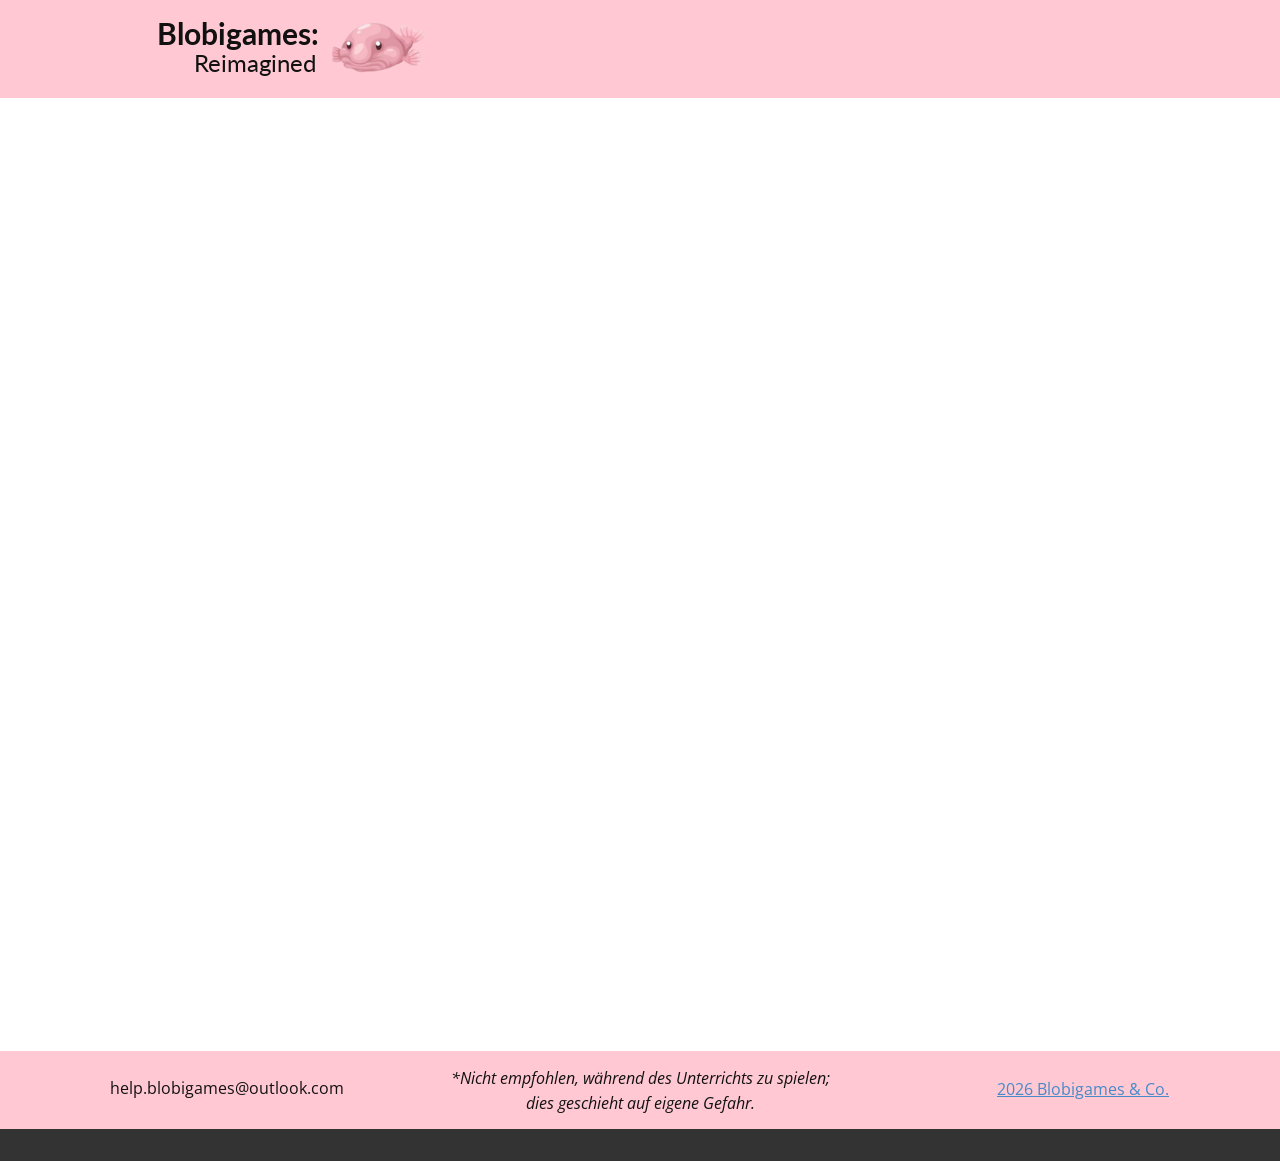
==== blob-chat.html @ 8d8c7502 "Add files via upload" ====
<!DOCTYPE html>
<html style="font-size: 16px;" lang="en"><head>
    <meta name="viewport" content="width=device-width, initial-scale=1.0">
    <meta charset="utf-8">
    <meta name="keywords" content="">
    <meta name="description" content="">
    <title>Blob-Chat</title>
    <link rel="stylesheet" href="nicepage.css" media="screen">
<link rel="stylesheet" href="blob-chat.css" media="screen">
    <script class="u-script" type="text/javascript" src="jquery.js" defer=""></script>
    <script class="u-script" type="text/javascript" src="nicepage.js" defer=""></script>
    <meta name="generator" content="Nicepage 8.4.0, nicepage.com">
    <link rel="icon" href="images/Untitled_design__32_-removebg-preview.png">
    
    
    
    <link id="u-page-google-font" rel="stylesheet" href="https://fonts.googleapis.com/css2?display=swap&amp;family=Roboto:ital,wght@0,100;0,200;0,300;0,400;0,500;0,600;0,700;0,800;0,900;1,100;1,200;1,300;1,400;1,500;1,600;1,700;1,800;1,900&amp;family=Open+Sans:ital,wght@0,300;0,400;0,500;0,600;0,700;0,800;1,300;1,400;1,500;1,600;1,700;1,800&amp;family=Lato:ital,wght@0,100;0,300;0,400;0,700;0,900;1,100;1,300;1,400;1,700;1,900">
    <script type="application/ld+json">{
		"@context": "http://schema.org",
		"@type": "Organization",
		"name": "Fake Blobigames 2 1 2",
		"logo": "images/Untitled_design__32_-removebg-preview.png?rand=0c6e"
}</script>
    <meta name="theme-color" content="#478ac9">
    <meta property="og:title" content="Blob-Chat">
    <meta property="og:description" content="">
    <meta property="og:type" content="website">
  <meta name="0903e4ae667b930bdffd1d218ae1a78e9808a3a5" content="0903e4ae667b930bdffd1d218ae1a78e9808a3a5"><style>
@media (max-width: 995px) {
  .hide-on-mobile {
    display: none !important;
  }
}
</style>
<style>
@media (min-width: 995px) {
  .hide-on-pc {
    display: none !important;
  }
}
</style><meta data-intl-tel-input-cdn-path="intlTelInput/"></head>
  <body data-path-to-root="./" data-include-products="true" class="u-body u-clearfix u-xl-mode" data-lang="en"><header class="u-clearfix u-color-var u-header u-header" id="header"><div class="u-clearfix u-sheet u-valign-middle-lg u-sheet-1">
        <div class="u-container-style u-group u-group-1" data-href="#" title="Home">
          <div class="u-container-layout"></div>
        </div>
        <p class="u-custom-font u-font-lato u-text u-text-1">Blobigames:<br>
        </p>
        <a href="./index.html" data-page-id="241899835" class="u-image u-logo u-image-1" data-image-width="500" data-image-height="500">
          <img src="images/Untitled_design__32_-removebg-preview.png?rand=0c6e" class="u-logo-image u-logo-image-1" title="Home">
        </a>
        <p class="u-custom-font u-font-lato u-text u-text-2">Reimagined </p>
      </div></header>
    <section class="u-clearfix u-section-1" id="block-7">
      <div class="u-clearfix u-sheet u-valign-middle-xl u-sheet-1">
        <div class="u-clearfix u-custom-html u-expanded-width u-custom-html-1">
          <iframe src="https://www5.cbox.ws/box/?boxid=962706&amp;boxtag=cG3MiG" width="100%" height="945" allowtransparency="yes" allow="autoplay" frameborder="0" marginheight="0" marginwidth="0" scrolling="auto"></iframe>
        </div>
      </div>
    </section>
    
    
    
    <footer class="u-align-center u-clearfix u-color-var u-container-align-center u-container-align-center-lg u-container-align-center-md u-container-align-center-sm u-container-align-center-xl u-footer u-footer" id="footer"><div class="u-clearfix u-sheet u-sheet-1">
        <p class="u-align-center u-hidden-md u-hidden-sm u-hidden-xs u-small-text u-text u-text-variant u-text-1"> *Nicht empfohlen, während des Unterrichts zu spielen;<br>dies geschieht auf eigene Gefahr.
        </p>
        <p class="u-align-left u-small-text u-text u-text-variant u-text-2">help.blobigames@outlook.com </p>
        <p class="u-align-right u-small-text u-text u-text-variant u-text-3">
          <a class="u-active-none u-border-none u-btn u-button-link u-button-style u-hover-none u-none u-text-palette-1-base u-btn-1" href="team.html" data-page-id="315023448" title="Team">2026 Blobigames &amp; Co. </a>
        </p>
      </div></footer>
    <section class="u-backlink u-clearfix u-grey-80"></section>
  
</body></html>
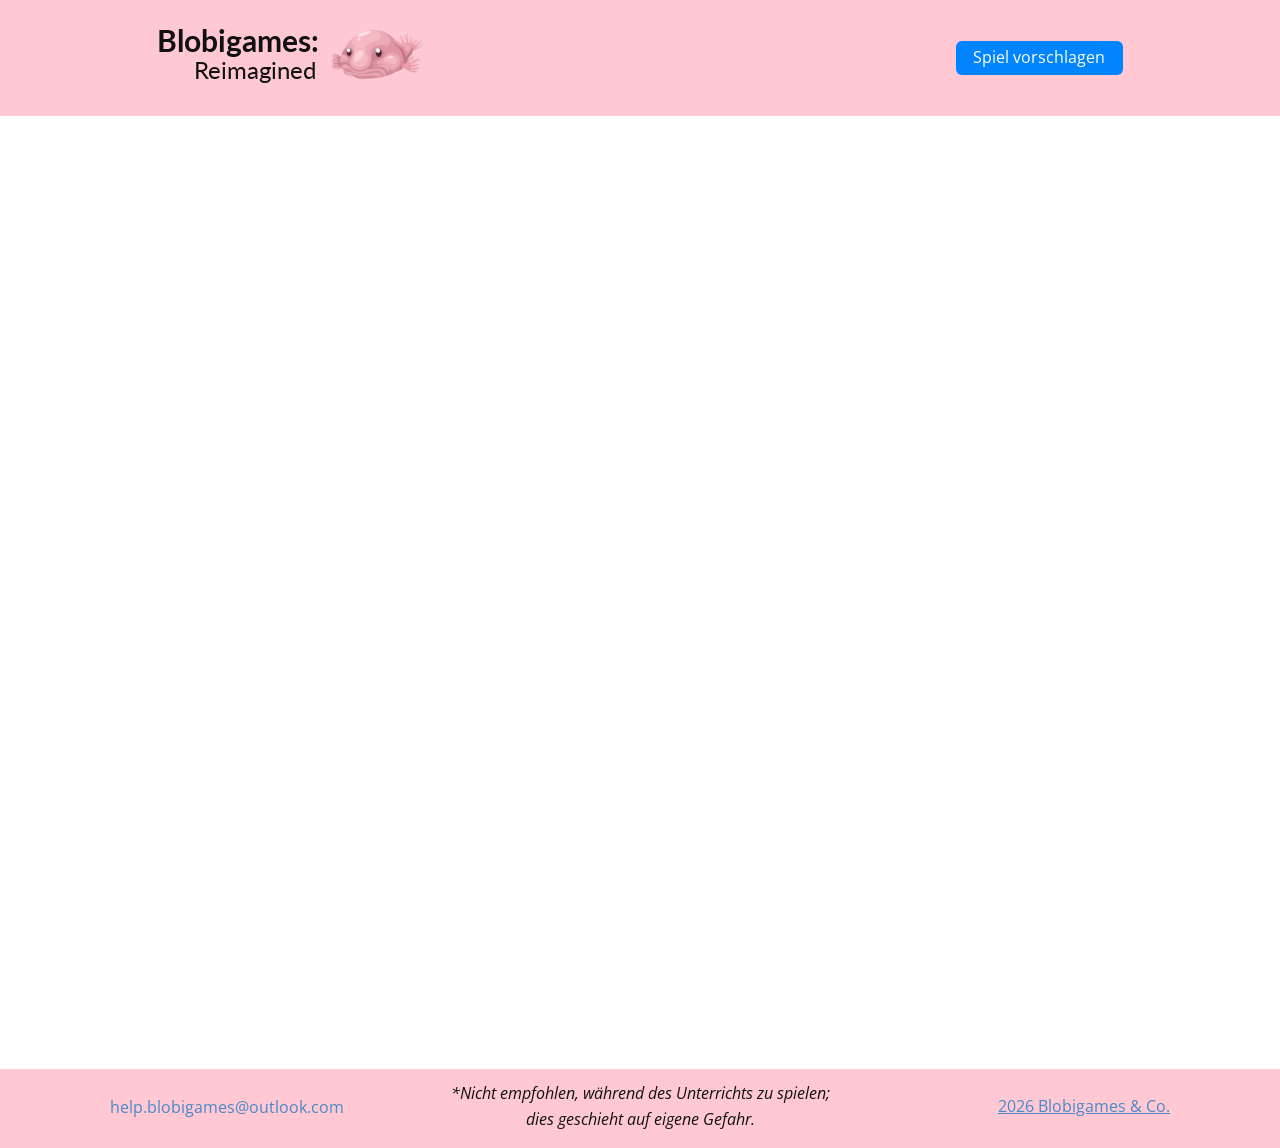
==== commit 6ac4fece: "Add files via upload" ====
--- a/blob-chat.html
+++ b/blob-chat.html
@@ -1,16 +1,16 @@
 <!DOCTYPE html>
-<html style="font-size: 16px;" lang="en"><head>
+<html style="font-size: 16px;" lang="de-CH"><head>
     <meta name="viewport" content="width=device-width, initial-scale=1.0">
     <meta charset="utf-8">
     <meta name="keywords" content="">
     <meta name="description" content="">
-    <title>Blob-Chat</title>
+    <title>Blob-Chat | Blobigames 2</title>
     <link rel="stylesheet" href="nicepage.css" media="screen">
 <link rel="stylesheet" href="blob-chat.css" media="screen">
     <script class="u-script" type="text/javascript" src="jquery.js" defer=""></script>
     <script class="u-script" type="text/javascript" src="nicepage.js" defer=""></script>
-    <meta name="generator" content="Nicepage 8.4.0, nicepage.com">
-    <link rel="icon" href="images/Untitled_design__32_-removebg-preview.png">
+    <meta name="generator" content="Nicepage 8.6.22, nicepage.com">
+    <link rel="icon" href="images/favicon.png">
     
     
     
@@ -18,11 +18,11 @@
     <script type="application/ld+json">{
 		"@context": "http://schema.org",
 		"@type": "Organization",
-		"name": "Fake Blobigames 2 1 2",
-		"logo": "images/Untitled_design__32_-removebg-preview.png?rand=0c6e"
+		"name": "Blobigames 2",
+		"logo": "images/Untitled_design__32_-removebg-preview.png"
 }</script>
     <meta name="theme-color" content="#478ac9">
-    <meta property="og:title" content="Blob-Chat">
+    <meta property="og:title" content="Blob-Chat | Blobigames 2">
     <meta property="og:description" content="">
     <meta property="og:type" content="website">
   <meta name="0903e4ae667b930bdffd1d218ae1a78e9808a3a5" content="0903e4ae667b930bdffd1d218ae1a78e9808a3a5"><style>
@@ -39,16 +39,17 @@
   }
 }
 </style><meta data-intl-tel-input-cdn-path="intlTelInput/"></head>
-  <body data-path-to-root="./" data-include-products="true" class="u-body u-clearfix u-xl-mode" data-lang="en"><header class="u-clearfix u-color-var u-header u-header" id="header"><div class="u-clearfix u-sheet u-valign-middle-lg u-sheet-1">
-        <div class="u-container-style u-group u-group-1" data-href="#" title="Home">
+  <body data-path-to-root="./" data-include-products="true" class="u-body u-clearfix u-xl-mode" data-lang="de"><header class="u-clearfix u-color-var u-header u-valign-middle-xs u-header" id="header"><div class="u-clearfix u-sheet u-valign-middle-sm u-sheet-1">
+        <div class="custom-expanded u-container-style u-group u-group-1" data-href="#" title="Home">
           <div class="u-container-layout"></div>
         </div>
-        <p class="u-custom-font u-font-lato u-text u-text-1">Blobigames:<br>
+        <p class="u-custom-font u-font-lato u-text u-text-body-color u-text-1">Blobigames:<br>
         </p>
-        <a href="./index.html" data-page-id="241899835" class="u-image u-logo u-image-1" data-image-width="500" data-image-height="500">
-          <img src="images/Untitled_design__32_-removebg-preview.png?rand=0c6e" class="u-logo-image u-logo-image-1" title="Home">
+        <a href="./" data-page-id="241899835" class="u-image u-logo u-image-1" data-image-width="500" data-image-height="500">
+          <img src="images/Untitled_design__32_-removebg-preview.png" class="u-logo-image u-logo-image-1" title="Home">
         </a>
-        <p class="u-custom-font u-font-lato u-text u-text-2">Reimagined </p>
+        <p class="u-align-right-xs u-custom-font u-font-lato u-text u-text-body-color u-text-2">Reimagined </p>
+        <a href="contact.html" data-page-id="121809103" class="u-border-none u-btn u-btn-round u-button-style u-custom-color-3 u-hover-custom-color-4 u-radius u-btn-1" target="_blank" title="contact">Spiel vorschlagen </a>
       </div></header>
     <section class="u-clearfix u-section-1" id="block-7">
       <div class="u-clearfix u-sheet u-valign-middle-xl u-sheet-1">
@@ -60,14 +61,16 @@
     
     
     
-    <footer class="u-align-center u-clearfix u-color-var u-container-align-center u-container-align-center-lg u-container-align-center-md u-container-align-center-sm u-container-align-center-xl u-footer u-footer" id="footer"><div class="u-clearfix u-sheet u-sheet-1">
-        <p class="u-align-center u-hidden-md u-hidden-sm u-hidden-xs u-small-text u-text u-text-variant u-text-1"> *Nicht empfohlen, während des Unterrichts zu spielen;<br>dies geschieht auf eigene Gefahr.
+    <footer class="u-align-center u-clearfix u-color-var u-container-align-center u-footer u-footer" id="footer"><div class="u-clearfix u-sheet u-valign-middle-lg u-valign-middle-md u-valign-middle-sm u-sheet-1">
+        <div class="custom-expanded u-custom-color-2 u-shape u-shape-rectangle u-shape-1" data-href="dev.html" data-page-id="39003135" title="dev" data-target="_blank"></div>
+        <p class="u-align-left u-small-text u-text u-text-variant u-text-1">
+          <a class="u-active-none u-border-none u-btn u-button-link u-button-style u-hover-none u-none u-text-palette-1-base u-btn-1" href="mailto:help.blobigames@outlook.com">help.blobigames@outlook.com </a>
         </p>
-        <p class="u-align-left u-small-text u-text u-text-variant u-text-2">help.blobigames@outlook.com </p>
+        <p class="u-align-center u-hidden-md u-hidden-sm u-hidden-xs u-small-text u-text u-text-variant u-text-2"> *Nicht empfohlen, während des Unterrichts zu spielen;<br>dies geschieht auf eigene Gefahr.
+        </p>
         <p class="u-align-right u-small-text u-text u-text-variant u-text-3">
-          <a class="u-active-none u-border-none u-btn u-button-link u-button-style u-hover-none u-none u-text-palette-1-base u-btn-1" href="team.html" data-page-id="315023448" title="Team">2026 Blobigames &amp; Co. </a>
+          <a class="u-active-none u-border-none u-btn u-button-link u-button-style u-hover-none u-none u-text-palette-1-base u-btn-2" href="team.html" data-page-id="315023448" title="Team">2026 Blobigames &amp; Co. </a>
         </p>
       </div></footer>
-    <section class="u-backlink u-clearfix u-grey-80"></section>
   
 </body></html>
--- a/nicepage.css
+++ b/nicepage.css
@@ -1025,19459 +1025,50 @@
 .u-effect-hover-slide.u-effect-active .u-background-effect-image.u-effect-hover-slide-direction-down {
   top: 0 !important;
 }
-.u-btn {
-  /*display: inline-block;*/
-  display: table;
-  /*TODO maye need another solution for negative marin*/
-  cursor: pointer;
-  color: inherit;
+.u-accordion-link {
   font-size: inherit;
   font-family: inherit;
   line-height: inherit;
   letter-spacing: inherit;
   text-transform: inherit;
-  font-style: inherit;
   font-weight: inherit;
-  text-decoration: none;
-  border: 0 none transparent;
-  outline: none !important;
-  background-color: transparent;
-  margin: 0;
-  -webkit-text-decoration-skip: objects;
-  font-style: initial;
-  white-space: nowrap;
-  -webkit-user-select: none;
-      -ms-user-select: none;
-          user-select: none;
-  vertical-align: middle;
-  text-align: center;
-  padding: 10px 30px;
-  border-radius: 0;
-  --border-radius: 0;
-  align-self: flex-start;
-}
-.u-btn:focus,
-.u-btn:active:focus,
-.u-btn.active:focus {
-  outline: thin dotted;
-  outline: 5px auto -webkit-focus-ring-color;
-  outline-offset: -2px;
-}
-.u-btn:hover,
-.u-btn:focus {
-  text-decoration: none;
-}
-.u-btn:active,
-.u-btn.active {
-  outline: 0;
-  background-image: none;
-}
-.u-btn.disabled,
-.u-btn[disabled] {
-  opacity: 0.6;
-}
-.u-btn-circle {
-  border-radius: 50%;
-}
-.u-button-style.u-border-no-right.u-border-no-left.u-border-no-bottom,
-.u-button-style.u-border-no-top.u-border-no-left.u-border-no-bottom,
-.u-button-style.u-border-no-top.u-border-no-right.u-border-no-bottom,
-.u-button-style.u-border-no-top.u-border-no-right.u-border-no-left,
-.u-btn-rectangle {
-  border-radius: 0 !important;
-}
-.u-button-style {
-  transition-property: background-color, color, border-color;
-}
-.u-text a,
-.u-post-content a,
-.u-product-control.u-text a {
-  font-size: inherit !important;
-  font-family: inherit !important;
-  line-height: inherit !important;
-  letter-spacing: inherit !important;
-  text-transform: inherit !important;
-}
-.u-metadata a {
-  color: inherit !important;
-  font-size: inherit !important;
-  font-family: inherit !important;
-  line-height: inherit !important;
-  letter-spacing: inherit !important;
-  text-transform: inherit !important;
-  font-style: inherit !important;
-  font-weight: inherit !important;
-  text-decoration: none !important;
-  border: 0 none transparent !important;
-  outline: none !important !important;
-  background-color: transparent !important;
-  margin: 0 !important;
-  -webkit-text-decoration-skip: objects !important;
-}
-.u-filter-item a,
-.u-nav-link,
-.u-tab-link {
-  font-size: inherit;
-  font-family: inherit;
-  line-height: inherit;
-  letter-spacing: inherit;
-  text-transform: inherit;
-  text-decoration: inherit;
-}
-.u-text:not(ul):not(ol):not(p):not(.u-post-content):not(.u-block-content):not(.u-product-desc):not(.u-cart-block-content):not(.u-checkout-block-content) a {
-  color: inherit;
-}
-.u-text:not(ul):not(ol):not(p):not(.u-post-content):not(.u-block-content):not(.u-product-desc):not(.u-cart-block-content):not(.u-checkout-block-content) a,
-.u-text:not(ul):not(ol):not(p):not(.u-post-content):not(.u-block-content):not(.u-product-desc):not(.u-cart-block-content):not(.u-checkout-block-content) a:hover {
-  text-decoration: none;
-}
-.u-link,
-a {
-  border-top-width: 0;
-  border-left-width: 0;
-  border-right-width: 0;
-}
-.u-link {
-  display: table;
-  border-style: solid;
-  border-bottom-width: 0;
-  white-space: nowrap;
-  align-self: flex-start;
-}
-.u-link,
-.u-link:hover,
-.u-link:focus {
-  text-decoration: none;
-}
-.u-link:focus,
-.u-link:active:focus,
-.u-link.active:focus {
-  outline: thin dotted;
-  outline: 5px auto -webkit-focus-ring-color;
-  outline-offset: -2px;
-}
-.u-underline,
-.u-underline:hover {
-  text-decoration: underline;
-  border-bottom-width: 0;
-}
-.u-no-underline,
-.u-no-underline:hover {
-  text-decoration: none;
-  border-bottom-width: 0;
-}
-.u-block-content > :first-child,
-.u-product-desc > :first-child,
-.u-product-tab-pane > :first-child,
-.u-post-content > :first-child {
-  margin-top: 0;
-}
-.u-block-content > :last-child,
-.u-product-desc > :last-child,
-.u-product-tab-pane > :last-child,
-.u-post-content > :last-child {
-  margin-bottom: 0;
-}
-.u-block-content p,
-.u-product-desc p,
-.u-product-tab-pane p,
-.u-post-content p {
-  text-decoration: inherit !important;
-  color: inherit !important;
-  font-style: inherit !important;
-  font-size: inherit !important;
-  font-weight: inherit !important;
-  font-family: inherit !important;
-  line-height: inherit !important;
-  letter-spacing: inherit !important;
-  text-transform: inherit !important;
-}
-.u-logo {
-  color: inherit;
-  font-size: inherit;
-  font-family: inherit;
-  line-height: inherit;
-  letter-spacing: inherit;
-  text-transform: inherit;
-  font-style: inherit;
-  font-weight: inherit;
-  text-decoration: none;
-  border: 0 none transparent;
-  outline: none !important;
-  background-color: transparent;
-  margin: 0;
-  -webkit-text-decoration-skip: objects;
-}
-.u-image.u-logo {
-  display: table;
-  white-space: nowrap;
-}
-.u-image.u-logo img {
-  display: block;
-}
-.u-form-horizontal {
-  display: flex;
-  flex-flow: row;
-  align-items: center;
-  flex-grow: 1;
-}
-.u-input {
-  display: block;
-  width: 100%;
-  padding: 10px 12px;
-  background-image: none;
-  background-clip: padding-box;
-  border-width: 0;
-  border-radius: 3px;
-  transition: border-color ease-in-out 0.15s, box-shadow ease-in-out 0.15s;
-  background-color: transparent;
-  color: inherit;
-  height: auto;
-}
-.u-form-horizontal .u-form-group:not(.u-label-top) label,
-.u-form-horizontal .u-form-group:not(.u-label-top) input,
-.u-form-horizontal .u-form-select-wrapper,
-.u-form-horizontal .u-form-radio-button-wrapper {
-  display: flex;
-  align-items: center;
-  justify-content: center;
-  margin-bottom: 0;
-  flex-grow: 1;
-}
-.u-form-vertical {
-  display: flex;
-  flex-wrap: wrap;
-  align-items: flex-end;
-}
-.u-form-vertical.u-form-spacing-50,
-.u-form-vertical.u-form-spacing-50 .u-form-step {
-  margin-left: -50px;
-  width: calc(100% +  50px);
-  row-gap: 50px;
-}
-.u-form-vertical.u-form-spacing-50 .u-form-group:not(.u-image):not(.u-form-progress),
-.u-form-vertical.u-form-spacing-50 .u-form-step .u-form-group:not(.u-image):not(.u-form-progress) {
-  padding-left: 50px;
-}
-.u-form-vertical.u-form-spacing-50 .u-form-group.u-image,
-.u-form-vertical.u-form-spacing-50 .u-form-step .u-form-group.u-image {
-  margin-left: 50px !important;
-}
-.u-form-vertical.u-form-spacing-50 .u-form-group.u-form-line,
-.u-form-vertical.u-form-spacing-50 .u-form-step .u-form-group.u-form-line {
-  margin-left: 50px;
-}
-.u-form-vertical.u-form-spacing-49,
-.u-form-vertical.u-form-spacing-49 .u-form-step {
-  margin-left: -49px;
-  width: calc(100% +  49px);
-  row-gap: 49px;
-}
-.u-form-vertical.u-form-spacing-49 .u-form-group:not(.u-image):not(.u-form-progress),
-.u-form-vertical.u-form-spacing-49 .u-form-step .u-form-group:not(.u-image):not(.u-form-progress) {
-  padding-left: 49px;
-}
-.u-form-vertical.u-form-spacing-49 .u-form-group.u-image,
-.u-form-vertical.u-form-spacing-49 .u-form-step .u-form-group.u-image {
-  margin-left: 49px !important;
-}
-.u-form-vertical.u-form-spacing-49 .u-form-group.u-form-line,
-.u-form-vertical.u-form-spacing-49 .u-form-step .u-form-group.u-form-line {
-  margin-left: 49px;
-}
-.u-form-vertical.u-form-spacing-48,
-.u-form-vertical.u-form-spacing-48 .u-form-step {
-  margin-left: -48px;
-  width: calc(100% +  48px);
-  row-gap: 48px;
-}
-.u-form-vertical.u-form-spacing-48 .u-form-group:not(.u-image):not(.u-form-progress),
-.u-form-vertical.u-form-spacing-48 .u-form-step .u-form-group:not(.u-image):not(.u-form-progress) {
-  padding-left: 48px;
-}
-.u-form-vertical.u-form-spacing-48 .u-form-group.u-image,
-.u-form-vertical.u-form-spacing-48 .u-form-step .u-form-group.u-image {
-  margin-left: 48px !important;
-}
-.u-form-vertical.u-form-spacing-48 .u-form-group.u-form-line,
-.u-form-vertical.u-form-spacing-48 .u-form-step .u-form-group.u-form-line {
-  margin-left: 48px;
-}
-.u-form-vertical.u-form-spacing-47,
-.u-form-vertical.u-form-spacing-47 .u-form-step {
-  margin-left: -47px;
-  width: calc(100% +  47px);
-  row-gap: 47px;
-}
-.u-form-vertical.u-form-spacing-47 .u-form-group:not(.u-image):not(.u-form-progress),
-.u-form-vertical.u-form-spacing-47 .u-form-step .u-form-group:not(.u-image):not(.u-form-progress) {
-  padding-left: 47px;
-}
-.u-form-vertical.u-form-spacing-47 .u-form-group.u-image,
-.u-form-vertical.u-form-spacing-47 .u-form-step .u-form-group.u-image {
-  margin-left: 47px !important;
-}
-.u-form-vertical.u-form-spacing-47 .u-form-group.u-form-line,
-.u-form-vertical.u-form-spacing-47 .u-form-step .u-form-group.u-form-line {
-  margin-left: 47px;
-}
-.u-form-vertical.u-form-spacing-46,
-.u-form-vertical.u-form-spacing-46 .u-form-step {
-  margin-left: -46px;
-  width: calc(100% +  46px);
-  row-gap: 46px;
-}
-.u-form-vertical.u-form-spacing-46 .u-form-group:not(.u-image):not(.u-form-progress),
-.u-form-vertical.u-form-spacing-46 .u-form-step .u-form-group:not(.u-image):not(.u-form-progress) {
-  padding-left: 46px;
-}
-.u-form-vertical.u-form-spacing-46 .u-form-group.u-image,
-.u-form-vertical.u-form-spacing-46 .u-form-step .u-form-group.u-image {
-  margin-left: 46px !important;
-}
-.u-form-vertical.u-form-spacing-46 .u-form-group.u-form-line,
-.u-form-vertical.u-form-spacing-46 .u-form-step .u-form-group.u-form-line {
-  margin-left: 46px;
-}
-.u-form-vertical.u-form-spacing-45,
-.u-form-vertical.u-form-spacing-45 .u-form-step {
-  margin-left: -45px;
-  width: calc(100% +  45px);
-  row-gap: 45px;
-}
-.u-form-vertical.u-form-spacing-45 .u-form-group:not(.u-image):not(.u-form-progress),
-.u-form-vertical.u-form-spacing-45 .u-form-step .u-form-group:not(.u-image):not(.u-form-progress) {
-  padding-left: 45px;
-}
-.u-form-vertical.u-form-spacing-45 .u-form-group.u-image,
-.u-form-vertical.u-form-spacing-45 .u-form-step .u-form-group.u-image {
-  margin-left: 45px !important;
-}
-.u-form-vertical.u-form-spacing-45 .u-form-group.u-form-line,
-.u-form-vertical.u-form-spacing-45 .u-form-step .u-form-group.u-form-line {
-  margin-left: 45px;
-}
-.u-form-vertical.u-form-spacing-44,
-.u-form-vertical.u-form-spacing-44 .u-form-step {
-  margin-left: -44px;
-  width: calc(100% +  44px);
-  row-gap: 44px;
-}
-.u-form-vertical.u-form-spacing-44 .u-form-group:not(.u-image):not(.u-form-progress),
-.u-form-vertical.u-form-spacing-44 .u-form-step .u-form-group:not(.u-image):not(.u-form-progress) {
-  padding-left: 44px;
-}
-.u-form-vertical.u-form-spacing-44 .u-form-group.u-image,
-.u-form-vertical.u-form-spacing-44 .u-form-step .u-form-group.u-image {
-  margin-left: 44px !important;
-}
-.u-form-vertical.u-form-spacing-44 .u-form-group.u-form-line,
-.u-form-vertical.u-form-spacing-44 .u-form-step .u-form-group.u-form-line {
-  margin-left: 44px;
-}
-.u-form-vertical.u-form-spacing-43,
-.u-form-vertical.u-form-spacing-43 .u-form-step {
-  margin-left: -43px;
-  width: calc(100% +  43px);
-  row-gap: 43px;
-}
-.u-form-vertical.u-form-spacing-43 .u-form-group:not(.u-image):not(.u-form-progress),
-.u-form-vertical.u-form-spacing-43 .u-form-step .u-form-group:not(.u-image):not(.u-form-progress) {
-  padding-left: 43px;
-}
-.u-form-vertical.u-form-spacing-43 .u-form-group.u-image,
-.u-form-vertical.u-form-spacing-43 .u-form-step .u-form-group.u-image {
-  margin-left: 43px !important;
-}
-.u-form-vertical.u-form-spacing-43 .u-form-group.u-form-line,
-.u-form-vertical.u-form-spacing-43 .u-form-step .u-form-group.u-form-line {
-  margin-left: 43px;
-}
-.u-form-vertical.u-form-spacing-42,
-.u-form-vertical.u-form-spacing-42 .u-form-step {
-  margin-left: -42px;
-  width: calc(100% +  42px);
-  row-gap: 42px;
-}
-.u-form-vertical.u-form-spacing-42 .u-form-group:not(.u-image):not(.u-form-progress),
-.u-form-vertical.u-form-spacing-42 .u-form-step .u-form-group:not(.u-image):not(.u-form-progress) {
-  padding-left: 42px;
-}
-.u-form-vertical.u-form-spacing-42 .u-form-group.u-image,
-.u-form-vertical.u-form-spacing-42 .u-form-step .u-form-group.u-image {
-  margin-left: 42px !important;
-}
-.u-form-vertical.u-form-spacing-42 .u-form-group.u-form-line,
-.u-form-vertical.u-form-spacing-42 .u-form-step .u-form-group.u-form-line {
-  margin-left: 42px;
-}
-.u-form-vertical.u-form-spacing-41,
-.u-form-vertical.u-form-spacing-41 .u-form-step {
-  margin-left: -41px;
-  width: calc(100% +  41px);
-  row-gap: 41px;
-}
-.u-form-vertical.u-form-spacing-41 .u-form-group:not(.u-image):not(.u-form-progress),
-.u-form-vertical.u-form-spacing-41 .u-form-step .u-form-group:not(.u-image):not(.u-form-progress) {
-  padding-left: 41px;
-}
-.u-form-vertical.u-form-spacing-41 .u-form-group.u-image,
-.u-form-vertical.u-form-spacing-41 .u-form-step .u-form-group.u-image {
-  margin-left: 41px !important;
-}
-.u-form-vertical.u-form-spacing-41 .u-form-group.u-form-line,
-.u-form-vertical.u-form-spacing-41 .u-form-step .u-form-group.u-form-line {
-  margin-left: 41px;
-}
-.u-form-vertical.u-form-spacing-40,
-.u-form-vertical.u-form-spacing-40 .u-form-step {
-  margin-left: -40px;
-  width: calc(100% +  40px);
-  row-gap: 40px;
-}
-.u-form-vertical.u-form-spacing-40 .u-form-group:not(.u-image):not(.u-form-progress),
-.u-form-vertical.u-form-spacing-40 .u-form-step .u-form-group:not(.u-image):not(.u-form-progress) {
-  padding-left: 40px;
-}
-.u-form-vertical.u-form-spacing-40 .u-form-group.u-image,
-.u-form-vertical.u-form-spacing-40 .u-form-step .u-form-group.u-image {
-  margin-left: 40px !important;
-}
-.u-form-vertical.u-form-spacing-40 .u-form-group.u-form-line,
-.u-form-vertical.u-form-spacing-40 .u-form-step .u-form-group.u-form-line {
-  margin-left: 40px;
-}
-.u-form-vertical.u-form-spacing-39,
-.u-form-vertical.u-form-spacing-39 .u-form-step {
-  margin-left: -39px;
-  width: calc(100% +  39px);
-  row-gap: 39px;
-}
-.u-form-vertical.u-form-spacing-39 .u-form-group:not(.u-image):not(.u-form-progress),
-.u-form-vertical.u-form-spacing-39 .u-form-step .u-form-group:not(.u-image):not(.u-form-progress) {
-  padding-left: 39px;
-}
-.u-form-vertical.u-form-spacing-39 .u-form-group.u-image,
-.u-form-vertical.u-form-spacing-39 .u-form-step .u-form-group.u-image {
-  margin-left: 39px !important;
-}
-.u-form-vertical.u-form-spacing-39 .u-form-group.u-form-line,
-.u-form-vertical.u-form-spacing-39 .u-form-step .u-form-group.u-form-line {
-  margin-left: 39px;
-}
-.u-form-vertical.u-form-spacing-38,
-.u-form-vertical.u-form-spacing-38 .u-form-step {
-  margin-left: -38px;
-  width: calc(100% +  38px);
-  row-gap: 38px;
-}
-.u-form-vertical.u-form-spacing-38 .u-form-group:not(.u-image):not(.u-form-progress),
-.u-form-vertical.u-form-spacing-38 .u-form-step .u-form-group:not(.u-image):not(.u-form-progress) {
-  padding-left: 38px;
-}
-.u-form-vertical.u-form-spacing-38 .u-form-group.u-image,
-.u-form-vertical.u-form-spacing-38 .u-form-step .u-form-group.u-image {
-  margin-left: 38px !important;
-}
-.u-form-vertical.u-form-spacing-38 .u-form-group.u-form-line,
-.u-form-vertical.u-form-spacing-38 .u-form-step .u-form-group.u-form-line {
-  margin-left: 38px;
-}
-.u-form-vertical.u-form-spacing-37,
-.u-form-vertical.u-form-spacing-37 .u-form-step {
-  margin-left: -37px;
-  width: calc(100% +  37px);
-  row-gap: 37px;
-}
-.u-form-vertical.u-form-spacing-37 .u-form-group:not(.u-image):not(.u-form-progress),
-.u-form-vertical.u-form-spacing-37 .u-form-step .u-form-group:not(.u-image):not(.u-form-progress) {
-  padding-left: 37px;
-}
-.u-form-vertical.u-form-spacing-37 .u-form-group.u-image,
-.u-form-vertical.u-form-spacing-37 .u-form-step .u-form-group.u-image {
-  margin-left: 37px !important;
-}
-.u-form-vertical.u-form-spacing-37 .u-form-group.u-form-line,
-.u-form-vertical.u-form-spacing-37 .u-form-step .u-form-group.u-form-line {
-  margin-left: 37px;
-}
-.u-form-vertical.u-form-spacing-36,
-.u-form-vertical.u-form-spacing-36 .u-form-step {
-  margin-left: -36px;
-  width: calc(100% +  36px);
-  row-gap: 36px;
-}
-.u-form-vertical.u-form-spacing-36 .u-form-group:not(.u-image):not(.u-form-progress),
-.u-form-vertical.u-form-spacing-36 .u-form-step .u-form-group:not(.u-image):not(.u-form-progress) {
-  padding-left: 36px;
-}
-.u-form-vertical.u-form-spacing-36 .u-form-group.u-image,
-.u-form-vertical.u-form-spacing-36 .u-form-step .u-form-group.u-image {
-  margin-left: 36px !important;
-}
-.u-form-vertical.u-form-spacing-36 .u-form-group.u-form-line,
-.u-form-vertical.u-form-spacing-36 .u-form-step .u-form-group.u-form-line {
-  margin-left: 36px;
-}
-.u-form-vertical.u-form-spacing-35,
-.u-form-vertical.u-form-spacing-35 .u-form-step {
-  margin-left: -35px;
-  width: calc(100% +  35px);
-  row-gap: 35px;
-}
-.u-form-vertical.u-form-spacing-35 .u-form-group:not(.u-image):not(.u-form-progress),
-.u-form-vertical.u-form-spacing-35 .u-form-step .u-form-group:not(.u-image):not(.u-form-progress) {
-  padding-left: 35px;
-}
-.u-form-vertical.u-form-spacing-35 .u-form-group.u-image,
-.u-form-vertical.u-form-spacing-35 .u-form-step .u-form-group.u-image {
-  margin-left: 35px !important;
-}
-.u-form-vertical.u-form-spacing-35 .u-form-group.u-form-line,
-.u-form-vertical.u-form-spacing-35 .u-form-step .u-form-group.u-form-line {
-  margin-left: 35px;
-}
-.u-form-vertical.u-form-spacing-34,
-.u-form-vertical.u-form-spacing-34 .u-form-step {
-  margin-left: -34px;
-  width: calc(100% +  34px);
-  row-gap: 34px;
-}
-.u-form-vertical.u-form-spacing-34 .u-form-group:not(.u-image):not(.u-form-progress),
-.u-form-vertical.u-form-spacing-34 .u-form-step .u-form-group:not(.u-image):not(.u-form-progress) {
-  padding-left: 34px;
-}
-.u-form-vertical.u-form-spacing-34 .u-form-group.u-image,
-.u-form-vertical.u-form-spacing-34 .u-form-step .u-form-group.u-image {
-  margin-left: 34px !important;
-}
-.u-form-vertical.u-form-spacing-34 .u-form-group.u-form-line,
-.u-form-vertical.u-form-spacing-34 .u-form-step .u-form-group.u-form-line {
-  margin-left: 34px;
-}
-.u-form-vertical.u-form-spacing-33,
-.u-form-vertical.u-form-spacing-33 .u-form-step {
-  margin-left: -33px;
-  width: calc(100% +  33px);
-  row-gap: 33px;
-}
-.u-form-vertical.u-form-spacing-33 .u-form-group:not(.u-image):not(.u-form-progress),
-.u-form-vertical.u-form-spacing-33 .u-form-step .u-form-group:not(.u-image):not(.u-form-progress) {
-  padding-left: 33px;
-}
-.u-form-vertical.u-form-spacing-33 .u-form-group.u-image,
-.u-form-vertical.u-form-spacing-33 .u-form-step .u-form-group.u-image {
-  margin-left: 33px !important;
-}
-.u-form-vertical.u-form-spacing-33 .u-form-group.u-form-line,
-.u-form-vertical.u-form-spacing-33 .u-form-step .u-form-group.u-form-line {
-  margin-left: 33px;
-}
-.u-form-vertical.u-form-spacing-32,
-.u-form-vertical.u-form-spacing-32 .u-form-step {
-  margin-left: -32px;
-  width: calc(100% +  32px);
-  row-gap: 32px;
-}
-.u-form-vertical.u-form-spacing-32 .u-form-group:not(.u-image):not(.u-form-progress),
-.u-form-vertical.u-form-spacing-32 .u-form-step .u-form-group:not(.u-image):not(.u-form-progress) {
-  padding-left: 32px;
-}
-.u-form-vertical.u-form-spacing-32 .u-form-group.u-image,
-.u-form-vertical.u-form-spacing-32 .u-form-step .u-form-group.u-image {
-  margin-left: 32px !important;
-}
-.u-form-vertical.u-form-spacing-32 .u-form-group.u-form-line,
-.u-form-vertical.u-form-spacing-32 .u-form-step .u-form-group.u-form-line {
-  margin-left: 32px;
-}
-.u-form-vertical.u-form-spacing-31,
-.u-form-vertical.u-form-spacing-31 .u-form-step {
-  margin-left: -31px;
-  width: calc(100% +  31px);
-  row-gap: 31px;
-}
-.u-form-vertical.u-form-spacing-31 .u-form-group:not(.u-image):not(.u-form-progress),
-.u-form-vertical.u-form-spacing-31 .u-form-step .u-form-group:not(.u-image):not(.u-form-progress) {
-  padding-left: 31px;
-}
-.u-form-vertical.u-form-spacing-31 .u-form-group.u-image,
-.u-form-vertical.u-form-spacing-31 .u-form-step .u-form-group.u-image {
-  margin-left: 31px !important;
-}
-.u-form-vertical.u-form-spacing-31 .u-form-group.u-form-line,
-.u-form-vertical.u-form-spacing-31 .u-form-step .u-form-group.u-form-line {
-  margin-left: 31px;
-}
-.u-form-vertical.u-form-spacing-30,
-.u-form-vertical.u-form-spacing-30 .u-form-step {
-  margin-left: -30px;
-  width: calc(100% +  30px);
-  row-gap: 30px;
-}
-.u-form-vertical.u-form-spacing-30 .u-form-group:not(.u-image):not(.u-form-progress),
-.u-form-vertical.u-form-spacing-30 .u-form-step .u-form-group:not(.u-image):not(.u-form-progress) {
-  padding-left: 30px;
-}
-.u-form-vertical.u-form-spacing-30 .u-form-group.u-image,
-.u-form-vertical.u-form-spacing-30 .u-form-step .u-form-group.u-image {
-  margin-left: 30px !important;
-}
-.u-form-vertical.u-form-spacing-30 .u-form-group.u-form-line,
-.u-form-vertical.u-form-spacing-30 .u-form-step .u-form-group.u-form-line {
-  margin-left: 30px;
-}
-.u-form-vertical.u-form-spacing-29,
-.u-form-vertical.u-form-spacing-29 .u-form-step {
-  margin-left: -29px;
-  width: calc(100% +  29px);
-  row-gap: 29px;
-}
-.u-form-vertical.u-form-spacing-29 .u-form-group:not(.u-image):not(.u-form-progress),
-.u-form-vertical.u-form-spacing-29 .u-form-step .u-form-group:not(.u-image):not(.u-form-progress) {
-  padding-left: 29px;
-}
-.u-form-vertical.u-form-spacing-29 .u-form-group.u-image,
-.u-form-vertical.u-form-spacing-29 .u-form-step .u-form-group.u-image {
-  margin-left: 29px !important;
-}
-.u-form-vertical.u-form-spacing-29 .u-form-group.u-form-line,
-.u-form-vertical.u-form-spacing-29 .u-form-step .u-form-group.u-form-line {
-  margin-left: 29px;
-}
-.u-form-vertical.u-form-spacing-28,
-.u-form-vertical.u-form-spacing-28 .u-form-step {
-  margin-left: -28px;
-  width: calc(100% +  28px);
-  row-gap: 28px;
-}
-.u-form-vertical.u-form-spacing-28 .u-form-group:not(.u-image):not(.u-form-progress),
-.u-form-vertical.u-form-spacing-28 .u-form-step .u-form-group:not(.u-image):not(.u-form-progress) {
-  padding-left: 28px;
-}
-.u-form-vertical.u-form-spacing-28 .u-form-group.u-image,
-.u-form-vertical.u-form-spacing-28 .u-form-step .u-form-group.u-image {
-  margin-left: 28px !important;
-}
-.u-form-vertical.u-form-spacing-28 .u-form-group.u-form-line,
-.u-form-vertical.u-form-spacing-28 .u-form-step .u-form-group.u-form-line {
-  margin-left: 28px;
-}
-.u-form-vertical.u-form-spacing-27,
-.u-form-vertical.u-form-spacing-27 .u-form-step {
-  margin-left: -27px;
-  width: calc(100% +  27px);
-  row-gap: 27px;
-}
-.u-form-vertical.u-form-spacing-27 .u-form-group:not(.u-image):not(.u-form-progress),
-.u-form-vertical.u-form-spacing-27 .u-form-step .u-form-group:not(.u-image):not(.u-form-progress) {
-  padding-left: 27px;
-}
-.u-form-vertical.u-form-spacing-27 .u-form-group.u-image,
-.u-form-vertical.u-form-spacing-27 .u-form-step .u-form-group.u-image {
-  margin-left: 27px !important;
-}
-.u-form-vertical.u-form-spacing-27 .u-form-group.u-form-line,
-.u-form-vertical.u-form-spacing-27 .u-form-step .u-form-group.u-form-line {
-  margin-left: 27px;
-}
-.u-form-vertical.u-form-spacing-26,
-.u-form-vertical.u-form-spacing-26 .u-form-step {
-  margin-left: -26px;
-  width: calc(100% +  26px);
-  row-gap: 26px;
-}
-.u-form-vertical.u-form-spacing-26 .u-form-group:not(.u-image):not(.u-form-progress),
-.u-form-vertical.u-form-spacing-26 .u-form-step .u-form-group:not(.u-image):not(.u-form-progress) {
-  padding-left: 26px;
-}
-.u-form-vertical.u-form-spacing-26 .u-form-group.u-image,
-.u-form-vertical.u-form-spacing-26 .u-form-step .u-form-group.u-image {
-  margin-left: 26px !important;
-}
-.u-form-vertical.u-form-spacing-26 .u-form-group.u-form-line,
-.u-form-vertical.u-form-spacing-26 .u-form-step .u-form-group.u-form-line {
-  margin-left: 26px;
-}
-.u-form-vertical.u-form-spacing-25,
-.u-form-vertical.u-form-spacing-25 .u-form-step {
-  margin-left: -25px;
-  width: calc(100% +  25px);
-  row-gap: 25px;
-}
-.u-form-vertical.u-form-spacing-25 .u-form-group:not(.u-image):not(.u-form-progress),
-.u-form-vertical.u-form-spacing-25 .u-form-step .u-form-group:not(.u-image):not(.u-form-progress) {
-  padding-left: 25px;
-}
-.u-form-vertical.u-form-spacing-25 .u-form-group.u-image,
-.u-form-vertical.u-form-spacing-25 .u-form-step .u-form-group.u-image {
-  margin-left: 25px !important;
-}
-.u-form-vertical.u-form-spacing-25 .u-form-group.u-form-line,
-.u-form-vertical.u-form-spacing-25 .u-form-step .u-form-group.u-form-line {
-  margin-left: 25px;
-}
-.u-form-vertical.u-form-spacing-24,
-.u-form-vertical.u-form-spacing-24 .u-form-step {
-  margin-left: -24px;
-  width: calc(100% +  24px);
-  row-gap: 24px;
-}
-.u-form-vertical.u-form-spacing-24 .u-form-group:not(.u-image):not(.u-form-progress),
-.u-form-vertical.u-form-spacing-24 .u-form-step .u-form-group:not(.u-image):not(.u-form-progress) {
-  padding-left: 24px;
-}
-.u-form-vertical.u-form-spacing-24 .u-form-group.u-image,
-.u-form-vertical.u-form-spacing-24 .u-form-step .u-form-group.u-image {
-  margin-left: 24px !important;
-}
-.u-form-vertical.u-form-spacing-24 .u-form-group.u-form-line,
-.u-form-vertical.u-form-spacing-24 .u-form-step .u-form-group.u-form-line {
-  margin-left: 24px;
-}
-.u-form-vertical.u-form-spacing-23,
-.u-form-vertical.u-form-spacing-23 .u-form-step {
-  margin-left: -23px;
-  width: calc(100% +  23px);
-  row-gap: 23px;
-}
-.u-form-vertical.u-form-spacing-23 .u-form-group:not(.u-image):not(.u-form-progress),
-.u-form-vertical.u-form-spacing-23 .u-form-step .u-form-group:not(.u-image):not(.u-form-progress) {
-  padding-left: 23px;
-}
-.u-form-vertical.u-form-spacing-23 .u-form-group.u-image,
-.u-form-vertical.u-form-spacing-23 .u-form-step .u-form-group.u-image {
-  margin-left: 23px !important;
-}
-.u-form-vertical.u-form-spacing-23 .u-form-group.u-form-line,
-.u-form-vertical.u-form-spacing-23 .u-form-step .u-form-group.u-form-line {
-  margin-left: 23px;
-}
-.u-form-vertical.u-form-spacing-22,
-.u-form-vertical.u-form-spacing-22 .u-form-step {
-  margin-left: -22px;
-  width: calc(100% +  22px);
-  row-gap: 22px;
-}
-.u-form-vertical.u-form-spacing-22 .u-form-group:not(.u-image):not(.u-form-progress),
-.u-form-vertical.u-form-spacing-22 .u-form-step .u-form-group:not(.u-image):not(.u-form-progress) {
-  padding-left: 22px;
-}
-.u-form-vertical.u-form-spacing-22 .u-form-group.u-image,
-.u-form-vertical.u-form-spacing-22 .u-form-step .u-form-group.u-image {
-  margin-left: 22px !important;
-}
-.u-form-vertical.u-form-spacing-22 .u-form-group.u-form-line,
-.u-form-vertical.u-form-spacing-22 .u-form-step .u-form-group.u-form-line {
-  margin-left: 22px;
-}
-.u-form-vertical.u-form-spacing-21,
-.u-form-vertical.u-form-spacing-21 .u-form-step {
-  margin-left: -21px;
-  width: calc(100% +  21px);
-  row-gap: 21px;
-}
-.u-form-vertical.u-form-spacing-21 .u-form-group:not(.u-image):not(.u-form-progress),
-.u-form-vertical.u-form-spacing-21 .u-form-step .u-form-group:not(.u-image):not(.u-form-progress) {
-  padding-left: 21px;
-}
-.u-form-vertical.u-form-spacing-21 .u-form-group.u-image,
-.u-form-vertical.u-form-spacing-21 .u-form-step .u-form-group.u-image {
-  margin-left: 21px !important;
-}
-.u-form-vertical.u-form-spacing-21 .u-form-group.u-form-line,
-.u-form-vertical.u-form-spacing-21 .u-form-step .u-form-group.u-form-line {
-  margin-left: 21px;
-}
-.u-form-vertical.u-form-spacing-20,
-.u-form-vertical.u-form-spacing-20 .u-form-step {
-  margin-left: -20px;
-  width: calc(100% +  20px);
-  row-gap: 20px;
-}
-.u-form-vertical.u-form-spacing-20 .u-form-group:not(.u-image):not(.u-form-progress),
-.u-form-vertical.u-form-spacing-20 .u-form-step .u-form-group:not(.u-image):not(.u-form-progress) {
-  padding-left: 20px;
-}
-.u-form-vertical.u-form-spacing-20 .u-form-group.u-image,
-.u-form-vertical.u-form-spacing-20 .u-form-step .u-form-group.u-image {
-  margin-left: 20px !important;
-}
-.u-form-vertical.u-form-spacing-20 .u-form-group.u-form-line,
-.u-form-vertical.u-form-spacing-20 .u-form-step .u-form-group.u-form-line {
-  margin-left: 20px;
-}
-.u-form-vertical.u-form-spacing-19,
-.u-form-vertical.u-form-spacing-19 .u-form-step {
-  margin-left: -19px;
-  width: calc(100% +  19px);
-  row-gap: 19px;
-}
-.u-form-vertical.u-form-spacing-19 .u-form-group:not(.u-image):not(.u-form-progress),
-.u-form-vertical.u-form-spacing-19 .u-form-step .u-form-group:not(.u-image):not(.u-form-progress) {
-  padding-left: 19px;
-}
-.u-form-vertical.u-form-spacing-19 .u-form-group.u-image,
-.u-form-vertical.u-form-spacing-19 .u-form-step .u-form-group.u-image {
-  margin-left: 19px !important;
-}
-.u-form-vertical.u-form-spacing-19 .u-form-group.u-form-line,
-.u-form-vertical.u-form-spacing-19 .u-form-step .u-form-group.u-form-line {
-  margin-left: 19px;
-}
-.u-form-vertical.u-form-spacing-18,
-.u-form-vertical.u-form-spacing-18 .u-form-step {
-  margin-left: -18px;
-  width: calc(100% +  18px);
-  row-gap: 18px;
-}
-.u-form-vertical.u-form-spacing-18 .u-form-group:not(.u-image):not(.u-form-progress),
-.u-form-vertical.u-form-spacing-18 .u-form-step .u-form-group:not(.u-image):not(.u-form-progress) {
-  padding-left: 18px;
-}
-.u-form-vertical.u-form-spacing-18 .u-form-group.u-image,
-.u-form-vertical.u-form-spacing-18 .u-form-step .u-form-group.u-image {
-  margin-left: 18px !important;
-}
-.u-form-vertical.u-form-spacing-18 .u-form-group.u-form-line,
-.u-form-vertical.u-form-spacing-18 .u-form-step .u-form-group.u-form-line {
-  margin-left: 18px;
-}
-.u-form-vertical.u-form-spacing-17,
-.u-form-vertical.u-form-spacing-17 .u-form-step {
-  margin-left: -17px;
-  width: calc(100% +  17px);
-  row-gap: 17px;
-}
-.u-form-vertical.u-form-spacing-17 .u-form-group:not(.u-image):not(.u-form-progress),
-.u-form-vertical.u-form-spacing-17 .u-form-step .u-form-group:not(.u-image):not(.u-form-progress) {
-  padding-left: 17px;
-}
-.u-form-vertical.u-form-spacing-17 .u-form-group.u-image,
-.u-form-vertical.u-form-spacing-17 .u-form-step .u-form-group.u-image {
-  margin-left: 17px !important;
-}
-.u-form-vertical.u-form-spacing-17 .u-form-group.u-form-line,
-.u-form-vertical.u-form-spacing-17 .u-form-step .u-form-group.u-form-line {
-  margin-left: 17px;
-}
-.u-form-vertical.u-form-spacing-16,
-.u-form-vertical.u-form-spacing-16 .u-form-step {
-  margin-left: -16px;
-  width: calc(100% +  16px);
-  row-gap: 16px;
-}
-.u-form-vertical.u-form-spacing-16 .u-form-group:not(.u-image):not(.u-form-progress),
-.u-form-vertical.u-form-spacing-16 .u-form-step .u-form-group:not(.u-image):not(.u-form-progress) {
-  padding-left: 16px;
-}
-.u-form-vertical.u-form-spacing-16 .u-form-group.u-image,
-.u-form-vertical.u-form-spacing-16 .u-form-step .u-form-group.u-image {
-  margin-left: 16px !important;
-}
-.u-form-vertical.u-form-spacing-16 .u-form-group.u-form-line,
-.u-form-vertical.u-form-spacing-16 .u-form-step .u-form-group.u-form-line {
-  margin-left: 16px;
-}
-.u-form-vertical.u-form-spacing-15,
-.u-form-vertical.u-form-spacing-15 .u-form-step {
-  margin-left: -15px;
-  width: calc(100% +  15px);
-  row-gap: 15px;
-}
-.u-form-vertical.u-form-spacing-15 .u-form-group:not(.u-image):not(.u-form-progress),
-.u-form-vertical.u-form-spacing-15 .u-form-step .u-form-group:not(.u-image):not(.u-form-progress) {
-  padding-left: 15px;
-}
-.u-form-vertical.u-form-spacing-15 .u-form-group.u-image,
-.u-form-vertical.u-form-spacing-15 .u-form-step .u-form-group.u-image {
-  margin-left: 15px !important;
-}
-.u-form-vertical.u-form-spacing-15 .u-form-group.u-form-line,
-.u-form-vertical.u-form-spacing-15 .u-form-step .u-form-group.u-form-line {
-  margin-left: 15px;
-}
-.u-form-vertical.u-form-spacing-14,
-.u-form-vertical.u-form-spacing-14 .u-form-step {
-  margin-left: -14px;
-  width: calc(100% +  14px);
-  row-gap: 14px;
-}
-.u-form-vertical.u-form-spacing-14 .u-form-group:not(.u-image):not(.u-form-progress),
-.u-form-vertical.u-form-spacing-14 .u-form-step .u-form-group:not(.u-image):not(.u-form-progress) {
-  padding-left: 14px;
-}
-.u-form-vertical.u-form-spacing-14 .u-form-group.u-image,
-.u-form-vertical.u-form-spacing-14 .u-form-step .u-form-group.u-image {
-  margin-left: 14px !important;
-}
-.u-form-vertical.u-form-spacing-14 .u-form-group.u-form-line,
-.u-form-vertical.u-form-spacing-14 .u-form-step .u-form-group.u-form-line {
-  margin-left: 14px;
-}
-.u-form-vertical.u-form-spacing-13,
-.u-form-vertical.u-form-spacing-13 .u-form-step {
-  margin-left: -13px;
-  width: calc(100% +  13px);
-  row-gap: 13px;
-}
-.u-form-vertical.u-form-spacing-13 .u-form-group:not(.u-image):not(.u-form-progress),
-.u-form-vertical.u-form-spacing-13 .u-form-step .u-form-group:not(.u-image):not(.u-form-progress) {
-  padding-left: 13px;
-}
-.u-form-vertical.u-form-spacing-13 .u-form-group.u-image,
-.u-form-vertical.u-form-spacing-13 .u-form-step .u-form-group.u-image {
-  margin-left: 13px !important;
-}
-.u-form-vertical.u-form-spacing-13 .u-form-group.u-form-line,
-.u-form-vertical.u-form-spacing-13 .u-form-step .u-form-group.u-form-line {
-  margin-left: 13px;
-}
-.u-form-vertical.u-form-spacing-12,
-.u-form-vertical.u-form-spacing-12 .u-form-step {
-  margin-left: -12px;
-  width: calc(100% +  12px);
-  row-gap: 12px;
-}
-.u-form-vertical.u-form-spacing-12 .u-form-group:not(.u-image):not(.u-form-progress),
-.u-form-vertical.u-form-spacing-12 .u-form-step .u-form-group:not(.u-image):not(.u-form-progress) {
-  padding-left: 12px;
-}
-.u-form-vertical.u-form-spacing-12 .u-form-group.u-image,
-.u-form-vertical.u-form-spacing-12 .u-form-step .u-form-group.u-image {
-  margin-left: 12px !important;
-}
-.u-form-vertical.u-form-spacing-12 .u-form-group.u-form-line,
-.u-form-vertical.u-form-spacing-12 .u-form-step .u-form-group.u-form-line {
-  margin-left: 12px;
-}
-.u-form-vertical.u-form-spacing-11,
-.u-form-vertical.u-form-spacing-11 .u-form-step {
-  margin-left: -11px;
-  width: calc(100% +  11px);
-  row-gap: 11px;
-}
-.u-form-vertical.u-form-spacing-11 .u-form-group:not(.u-image):not(.u-form-progress),
-.u-form-vertical.u-form-spacing-11 .u-form-step .u-form-group:not(.u-image):not(.u-form-progress) {
-  padding-left: 11px;
-}
-.u-form-vertical.u-form-spacing-11 .u-form-group.u-image,
-.u-form-vertical.u-form-spacing-11 .u-form-step .u-form-group.u-image {
-  margin-left: 11px !important;
-}
-.u-form-vertical.u-form-spacing-11 .u-form-group.u-form-line,
-.u-form-vertical.u-form-spacing-11 .u-form-step .u-form-group.u-form-line {
-  margin-left: 11px;
-}
-.u-form-vertical.u-form-spacing-10,
-.u-form-vertical.u-form-spacing-10 .u-form-step {
-  margin-left: -10px;
-  width: calc(100% +  10px);
-  row-gap: 10px;
-}
-.u-form-vertical.u-form-spacing-10 .u-form-group:not(.u-image):not(.u-form-progress),
-.u-form-vertical.u-form-spacing-10 .u-form-step .u-form-group:not(.u-image):not(.u-form-progress) {
-  padding-left: 10px;
-}
-.u-form-vertical.u-form-spacing-10 .u-form-group.u-image,
-.u-form-vertical.u-form-spacing-10 .u-form-step .u-form-group.u-image {
-  margin-left: 10px !important;
-}
-.u-form-vertical.u-form-spacing-10 .u-form-group.u-form-line,
-.u-form-vertical.u-form-spacing-10 .u-form-step .u-form-group.u-form-line {
-  margin-left: 10px;
-}
-.u-form-vertical.u-form-spacing-9,
-.u-form-vertical.u-form-spacing-9 .u-form-step {
-  margin-left: -9px;
-  width: calc(100% +  9px);
-  row-gap: 9px;
-}
-.u-form-vertical.u-form-spacing-9 .u-form-group:not(.u-image):not(.u-form-progress),
-.u-form-vertical.u-form-spacing-9 .u-form-step .u-form-group:not(.u-image):not(.u-form-progress) {
-  padding-left: 9px;
-}
-.u-form-vertical.u-form-spacing-9 .u-form-group.u-image,
-.u-form-vertical.u-form-spacing-9 .u-form-step .u-form-group.u-image {
-  margin-left: 9px !important;
-}
-.u-form-vertical.u-form-spacing-9 .u-form-group.u-form-line,
-.u-form-vertical.u-form-spacing-9 .u-form-step .u-form-group.u-form-line {
-  margin-left: 9px;
-}
-.u-form-vertical.u-form-spacing-8,
-.u-form-vertical.u-form-spacing-8 .u-form-step {
-  margin-left: -8px;
-  width: calc(100% +  8px);
-  row-gap: 8px;
-}
-.u-form-vertical.u-form-spacing-8 .u-form-group:not(.u-image):not(.u-form-progress),
-.u-form-vertical.u-form-spacing-8 .u-form-step .u-form-group:not(.u-image):not(.u-form-progress) {
-  padding-left: 8px;
-}
-.u-form-vertical.u-form-spacing-8 .u-form-group.u-image,
-.u-form-vertical.u-form-spacing-8 .u-form-step .u-form-group.u-image {
-  margin-left: 8px !important;
-}
-.u-form-vertical.u-form-spacing-8 .u-form-group.u-form-line,
-.u-form-vertical.u-form-spacing-8 .u-form-step .u-form-group.u-form-line {
-  margin-left: 8px;
-}
-.u-form-vertical.u-form-spacing-7,
-.u-form-vertical.u-form-spacing-7 .u-form-step {
-  margin-left: -7px;
-  width: calc(100% +  7px);
-  row-gap: 7px;
-}
-.u-form-vertical.u-form-spacing-7 .u-form-group:not(.u-image):not(.u-form-progress),
-.u-form-vertical.u-form-spacing-7 .u-form-step .u-form-group:not(.u-image):not(.u-form-progress) {
-  padding-left: 7px;
-}
-.u-form-vertical.u-form-spacing-7 .u-form-group.u-image,
-.u-form-vertical.u-form-spacing-7 .u-form-step .u-form-group.u-image {
-  margin-left: 7px !important;
-}
-.u-form-vertical.u-form-spacing-7 .u-form-group.u-form-line,
-.u-form-vertical.u-form-spacing-7 .u-form-step .u-form-group.u-form-line {
-  margin-left: 7px;
-}
-.u-form-vertical.u-form-spacing-6,
-.u-form-vertical.u-form-spacing-6 .u-form-step {
-  margin-left: -6px;
-  width: calc(100% +  6px);
-  row-gap: 6px;
-}
-.u-form-vertical.u-form-spacing-6 .u-form-group:not(.u-image):not(.u-form-progress),
-.u-form-vertical.u-form-spacing-6 .u-form-step .u-form-group:not(.u-image):not(.u-form-progress) {
-  padding-left: 6px;
-}
-.u-form-vertical.u-form-spacing-6 .u-form-group.u-image,
-.u-form-vertical.u-form-spacing-6 .u-form-step .u-form-group.u-image {
-  margin-left: 6px !important;
-}
-.u-form-vertical.u-form-spacing-6 .u-form-group.u-form-line,
-.u-form-vertical.u-form-spacing-6 .u-form-step .u-form-group.u-form-line {
-  margin-left: 6px;
-}
-.u-form-vertical.u-form-spacing-5,
-.u-form-vertical.u-form-spacing-5 .u-form-step {
-  margin-left: -5px;
-  width: calc(100% +  5px);
-  row-gap: 5px;
-}
-.u-form-vertical.u-form-spacing-5 .u-form-group:not(.u-image):not(.u-form-progress),
-.u-form-vertical.u-form-spacing-5 .u-form-step .u-form-group:not(.u-image):not(.u-form-progress) {
-  padding-left: 5px;
-}
-.u-form-vertical.u-form-spacing-5 .u-form-group.u-image,
-.u-form-vertical.u-form-spacing-5 .u-form-step .u-form-group.u-image {
-  margin-left: 5px !important;
-}
-.u-form-vertical.u-form-spacing-5 .u-form-group.u-form-line,
-.u-form-vertical.u-form-spacing-5 .u-form-step .u-form-group.u-form-line {
-  margin-left: 5px;
-}
-.u-form-vertical.u-form-spacing-4,
-.u-form-vertical.u-form-spacing-4 .u-form-step {
-  margin-left: -4px;
-  width: calc(100% +  4px);
-  row-gap: 4px;
-}
-.u-form-vertical.u-form-spacing-4 .u-form-group:not(.u-image):not(.u-form-progress),
-.u-form-vertical.u-form-spacing-4 .u-form-step .u-form-group:not(.u-image):not(.u-form-progress) {
-  padding-left: 4px;
-}
-.u-form-vertical.u-form-spacing-4 .u-form-group.u-image,
-.u-form-vertical.u-form-spacing-4 .u-form-step .u-form-group.u-image {
-  margin-left: 4px !important;
-}
-.u-form-vertical.u-form-spacing-4 .u-form-group.u-form-line,
-.u-form-vertical.u-form-spacing-4 .u-form-step .u-form-group.u-form-line {
-  margin-left: 4px;
-}
-.u-form-vertical.u-form-spacing-3,
-.u-form-vertical.u-form-spacing-3 .u-form-step {
-  margin-left: -3px;
-  width: calc(100% +  3px);
-  row-gap: 3px;
-}
-.u-form-vertical.u-form-spacing-3 .u-form-group:not(.u-image):not(.u-form-progress),
-.u-form-vertical.u-form-spacing-3 .u-form-step .u-form-group:not(.u-image):not(.u-form-progress) {
-  padding-left: 3px;
-}
-.u-form-vertical.u-form-spacing-3 .u-form-group.u-image,
-.u-form-vertical.u-form-spacing-3 .u-form-step .u-form-group.u-image {
-  margin-left: 3px !important;
-}
-.u-form-vertical.u-form-spacing-3 .u-form-group.u-form-line,
-.u-form-vertical.u-form-spacing-3 .u-form-step .u-form-group.u-form-line {
-  margin-left: 3px;
-}
-.u-form-vertical.u-form-spacing-2,
-.u-form-vertical.u-form-spacing-2 .u-form-step {
-  margin-left: -2px;
-  width: calc(100% +  2px);
-  row-gap: 2px;
-}
-.u-form-vertical.u-form-spacing-2 .u-form-group:not(.u-image):not(.u-form-progress),
-.u-form-vertical.u-form-spacing-2 .u-form-step .u-form-group:not(.u-image):not(.u-form-progress) {
-  padding-left: 2px;
-}
-.u-form-vertical.u-form-spacing-2 .u-form-group.u-image,
-.u-form-vertical.u-form-spacing-2 .u-form-step .u-form-group.u-image {
-  margin-left: 2px !important;
-}
-.u-form-vertical.u-form-spacing-2 .u-form-group.u-form-line,
-.u-form-vertical.u-form-spacing-2 .u-form-step .u-form-group.u-form-line {
-  margin-left: 2px;
-}
-.u-form-vertical.u-form-spacing-1,
-.u-form-vertical.u-form-spacing-1 .u-form-step {
-  margin-left: -1px;
-  width: calc(100% +  1px);
-  row-gap: 1px;
-}
-.u-form-vertical.u-form-spacing-1 .u-form-group:not(.u-image):not(.u-form-progress),
-.u-form-vertical.u-form-spacing-1 .u-form-step .u-form-group:not(.u-image):not(.u-form-progress) {
-  padding-left: 1px;
-}
-.u-form-vertical.u-form-spacing-1 .u-form-group.u-image,
-.u-form-vertical.u-form-spacing-1 .u-form-step .u-form-group.u-image {
-  margin-left: 1px !important;
-}
-.u-form-vertical.u-form-spacing-1 .u-form-group.u-form-line,
-.u-form-vertical.u-form-spacing-1 .u-form-step .u-form-group.u-form-line {
-  margin-left: 1px;
-}
-.u-form-vertical.u-form-spacing-0,
-.u-form-vertical.u-form-spacing-0 .u-form-step {
-  margin-left: 0px;
-  width: calc(100% +  0px);
-  row-gap: 0px;
-}
-.u-form-vertical.u-form-spacing-0 .u-form-group:not(.u-image):not(.u-form-progress),
-.u-form-vertical.u-form-spacing-0 .u-form-step .u-form-group:not(.u-image):not(.u-form-progress) {
-  padding-left: 0px;
-}
-.u-form-vertical.u-form-spacing-0 .u-form-group.u-image,
-.u-form-vertical.u-form-spacing-0 .u-form-step .u-form-group.u-image {
-  margin-left: 0px !important;
-}
-.u-form-vertical.u-form-spacing-0 .u-form-group.u-form-line,
-.u-form-vertical.u-form-spacing-0 .u-form-step .u-form-group.u-form-line {
-  margin-left: 0px;
-}
-.u-form-vertical .u-form-group {
-  width: 100%;
-}
-.u-form-vertical .u-form-group.u-form-image.u-form-image-align-left.u-form-image-align-left {
-  margin-right: auto !important;
-}
-.u-form-vertical .u-form-group.u-form-image.u-form-image-align-center.u-form-image-align-center {
-  margin-left: auto !important;
-  margin-right: auto !important;
-}
-.u-form-vertical .u-form-group.u-form-image.u-form-image-align-right.u-form-image-align-right {
-  margin-left: auto !important;
-  margin-right: 0 !important;
-}
-.u-form-vertical .u-form-partition-factor-10 {
-  width: 10%;
-}
-.u-form-vertical .u-form-partition-factor-9 {
-  width: 11.11111111%;
-}
-.u-form-vertical .u-form-partition-factor-8 {
-  width: 12.5%;
-}
-.u-form-vertical .u-form-partition-factor-7 {
-  width: 14.28571429%;
-}
-.u-form-vertical .u-form-partition-factor-6 {
-  width: 16.66666667%;
-}
-.u-form-vertical .u-form-partition-factor-5 {
-  width: 20%;
-}
-.u-form-vertical .u-form-partition-factor-4 {
-  width: 25%;
-}
-.u-form-vertical .u-form-partition-factor-3 {
-  width: 33.33333333%;
-}
-.u-form-vertical .u-form-partition-factor-2 {
-  width: 50%;
-}
-.u-form-vertical .u-form-partition-factor-1 {
-  width: 100%;
-}
-@media (max-width: 575px) {
-  .u-form-vertical .u-form-group {
-    width: 100%;
-  }
-}
-@media (max-width: 575px) {
-  .u-form-vertical .u-form-group.u-label-left {
-    display: block;
-  }
-}
-.u-form-vertical.u-inner-form::before,
-.u-form-vertical.u-inner-form::after {
-  content: "";
-  width: 100%;
-  flex-basis: 0;
-  height: 0;
-  order: 1;
-}
-.u-form-vertical .u-form-image ~ .u-form-group {
-  order: 1;
-}
-.u-form-vertical .u-form-image ~ .u-form-image ~ .u-form-group {
-  order: 2;
-}
-.u-label-left {
-  display: flex;
-}
-.u-label-left label:nth-child(1) {
-  flex: none;
-  min-width: 100px;
-}
-.u-label-left label + input,
-.u-label-left label + textarea,
-.u-label-left label + .u-form-select-wrapper,
-.u-label-left label + div.u-input {
-  flex-grow: 1;
-}
-.u-agree-label {
-  width: auto!important;
-}
-.u-label-left.u-form-agree label + input {
-  flex-grow: 0;
-}
-.u-form-submit.u-label-left label {
-  pointer-events: none;
-}
-.u-form-submit.u-label-left .u-btn-submit {
-  pointer-events: auto;
-}
-.u-form-submit .u-btn-submit.disabled,
-.u-form-submit .u-btn-submit[disabled] {
-  pointer-events: none;
-  opacity: 0.6;
-}
-.u-form-horizontal .u-form-group:not(.u-label-top) {
-  display: flex;
-  flex: 0 0 auto;
-  flex-flow: row nowrap;
-  align-items: center;
-  margin-bottom: 0;
-  flex-grow: 1;
-}
-.u-form-horizontal .u-form-group.u-label-top:not(.u-form-submit) {
-  width: 100%;
-}
-.u-form-horizontal .u-form-group.u-form-image {
-  display: none;
-}
-.u-form-horizontal .u-form-group.u-form-line {
-  display: none;
-}
-.u-form-horizontal .u-form-submit {
-  display: flex;
-  flex-grow: 0 !important;
-}
-.u-form-horizontal .u-form-submit label {
-  display: none !important;
-}
-.u-form-horizontal .u-form-group.u-label-top.u-form-submit {
-  align-self: flex-end;
-}
-.u-form-horizontal .u-form-group:not(.u-label-top) label {
-  display: flex;
-  flex-grow: 0;
-  margin-right: 10px;
-}
-.u-form-horizontal .u-form-group:not(.u-label-top) .u-input {
-  display: flex;
-  width: 0;
-  vertical-align: middle;
-  flex-grow: 1;
-  flex-shrink: 1;
-  min-width: 0px;
-}
-.u-label-none:not(.u-form-agree):not(.u-form-checkbox) > label {
-  display: none !important;
-}
-.u-form-horizontal .input-group {
-  width: auto;
-}
-.u-form-control-hidden {
-  display: none !important;
-}
-.u-form .u-btn-submit,
-.u-form .u-btn-step {
-  margin-top: 1px;
-  margin-bottom: 1px;
-  position: relative;
-}
-.u-form-horizontal .u-form-group:not(.u-label-top) {
-  flex-shrink: 1;
-  min-width: 0;
-}
-/* ********  spacing ******** */
-.u-form-horizontal.u-form-spacing-50 .u-form-group {
-  margin-right: 50px;
-}
-.u-form-horizontal.u-form-spacing-49 .u-form-group {
-  margin-right: 49px;
-}
-.u-form-horizontal.u-form-spacing-48 .u-form-group {
-  margin-right: 48px;
-}
-.u-form-horizontal.u-form-spacing-47 .u-form-group {
-  margin-right: 47px;
-}
-.u-form-horizontal.u-form-spacing-46 .u-form-group {
-  margin-right: 46px;
-}
-.u-form-horizontal.u-form-spacing-45 .u-form-group {
-  margin-right: 45px;
-}
-.u-form-horizontal.u-form-spacing-44 .u-form-group {
-  margin-right: 44px;
-}
-.u-form-horizontal.u-form-spacing-43 .u-form-group {
-  margin-right: 43px;
-}
-.u-form-horizontal.u-form-spacing-42 .u-form-group {
-  margin-right: 42px;
-}
-.u-form-horizontal.u-form-spacing-41 .u-form-group {
-  margin-right: 41px;
-}
-.u-form-horizontal.u-form-spacing-40 .u-form-group {
-  margin-right: 40px;
-}
-.u-form-horizontal.u-form-spacing-39 .u-form-group {
-  margin-right: 39px;
-}
-.u-form-horizontal.u-form-spacing-38 .u-form-group {
-  margin-right: 38px;
-}
-.u-form-horizontal.u-form-spacing-37 .u-form-group {
-  margin-right: 37px;
-}
-.u-form-horizontal.u-form-spacing-36 .u-form-group {
-  margin-right: 36px;
-}
-.u-form-horizontal.u-form-spacing-35 .u-form-group {
-  margin-right: 35px;
-}
-.u-form-horizontal.u-form-spacing-34 .u-form-group {
-  margin-right: 34px;
-}
-.u-form-horizontal.u-form-spacing-33 .u-form-group {
-  margin-right: 33px;
-}
-.u-form-horizontal.u-form-spacing-32 .u-form-group {
-  margin-right: 32px;
-}
-.u-form-horizontal.u-form-spacing-31 .u-form-group {
-  margin-right: 31px;
-}
-.u-form-horizontal.u-form-spacing-30 .u-form-group {
-  margin-right: 30px;
-}
-.u-form-horizontal.u-form-spacing-29 .u-form-group {
-  margin-right: 29px;
-}
-.u-form-horizontal.u-form-spacing-28 .u-form-group {
-  margin-right: 28px;
-}
-.u-form-horizontal.u-form-spacing-27 .u-form-group {
-  margin-right: 27px;
-}
-.u-form-horizontal.u-form-spacing-26 .u-form-group {
-  margin-right: 26px;
-}
-.u-form-horizontal.u-form-spacing-25 .u-form-group {
-  margin-right: 25px;
-}
-.u-form-horizontal.u-form-spacing-24 .u-form-group {
-  margin-right: 24px;
-}
-.u-form-horizontal.u-form-spacing-23 .u-form-group {
-  margin-right: 23px;
-}
-.u-form-horizontal.u-form-spacing-22 .u-form-group {
-  margin-right: 22px;
-}
-.u-form-horizontal.u-form-spacing-21 .u-form-group {
-  margin-right: 21px;
-}
-.u-form-horizontal.u-form-spacing-20 .u-form-group {
-  margin-right: 20px;
-}
-.u-form-horizontal.u-form-spacing-19 .u-form-group {
-  margin-right: 19px;
-}
-.u-form-horizontal.u-form-spacing-18 .u-form-group {
-  margin-right: 18px;
-}
-.u-form-horizontal.u-form-spacing-17 .u-form-group {
-  margin-right: 17px;
-}
-.u-form-horizontal.u-form-spacing-16 .u-form-group {
-  margin-right: 16px;
-}
-.u-form-horizontal.u-form-spacing-15 .u-form-group {
-  margin-right: 15px;
-}
-.u-form-horizontal.u-form-spacing-14 .u-form-group {
-  margin-right: 14px;
-}
-.u-form-horizontal.u-form-spacing-13 .u-form-group {
-  margin-right: 13px;
-}
-.u-form-horizontal.u-form-spacing-12 .u-form-group {
-  margin-right: 12px;
-}
-.u-form-horizontal.u-form-spacing-11 .u-form-group {
-  margin-right: 11px;
-}
-.u-form-horizontal.u-form-spacing-10 .u-form-group {
-  margin-right: 10px;
-}
-.u-form-horizontal.u-form-spacing-9 .u-form-group {
-  margin-right: 9px;
-}
-.u-form-horizontal.u-form-spacing-8 .u-form-group {
-  margin-right: 8px;
-}
-.u-form-horizontal.u-form-spacing-7 .u-form-group {
-  margin-right: 7px;
-}
-.u-form-horizontal.u-form-spacing-6 .u-form-group {
-  margin-right: 6px;
-}
-.u-form-horizontal.u-form-spacing-5 .u-form-group {
-  margin-right: 5px;
-}
-.u-form-horizontal.u-form-spacing-4 .u-form-group {
-  margin-right: 4px;
-}
-.u-form-horizontal.u-form-spacing-3 .u-form-group {
-  margin-right: 3px;
-}
-.u-form-horizontal.u-form-spacing-2 .u-form-group {
-  margin-right: 2px;
-}
-.u-form-horizontal.u-form-spacing-1 .u-form-group {
-  margin-right: 1px;
-}
-.u-form-horizontal.u-form-spacing-0 .u-form-group {
-  margin-right: 0px;
-}
-/* ********  end of spacing ******** */
-.u-form-horizontal .u-form-group.u-form-submit {
-  margin-right: 0;
-}
-.u-form div.u-form-send-error,
-.u-form div.u-form-send-success {
-  display: none;
-  position: absolute;
-  bottom: 0px;
-  left: 0px;
-  width: 100%;
-  text-align: center;
-  color: #fff;
-  padding: 20px;
-  border: none;
-}
-.u-form .u-form-group.u-form-checkbox,
-.u-form .u-form-group.u-form-agree {
-  display: flex;
-}
-.u-form .u-form-group.u-form-checkbox input[type="checkbox"],
-.u-form .u-form-group.u-form-agree input[type="checkbox"] {
-  float: left;
-  flex-shrink: 0;
-}
-.u-form .u-form-group.u-form-checkbox label.u-field-label:last-child,
-.u-form .u-form-group.u-form-agree label.u-field-label:last-child,
-.u-form .u-form-group.u-form-checkbox label.u-label:last-child,
-.u-form .u-form-group.u-form-agree label.u-label:last-child {
-  margin-left: 5px;
-}
-.u-form .u-form-group.u-form-checkbox label.u-field-label:last-child a,
-.u-form .u-form-group.u-form-agree label.u-field-label:last-child a,
-.u-form .u-form-group.u-form-checkbox label.u-label:last-child a,
-.u-form .u-form-group.u-form-agree label.u-label:last-child a {
-  margin-top: 0;
-  margin-bottom: 0;
-}
-.u-form .u-form-horizontal .u-form-group.u-form-checkbox,
-.u-form .u-form-horizontal .u-form-group.u-form-agree {
-  align-items: center;
-}
-.u-form .u-form-horizontal input[type="checkbox"] {
-  width: 13px;
-  max-width: 13px;
-  margin-bottom: 3px;
-  min-width: 13px;
-}
-.u-form .u-form-vertical .u-form-group.u-form-checkbox,
-.u-form .u-form-vertical .u-form-group.u-form-agree {
-  align-items: baseline;
-}
-.u-form .u-form-send-message-close {
-  color: white;
-  position: absolute;
-  right: 8px;
-  top: 0;
-}
-.u-form-send-message {
-  z-index: 1;
-}
-.u-form-send-error {
-  background: #F95D51;
-}
-.u-form-send-success {
-  background: #62C584;
-}
-.u-form {
-  position: relative;
-  font-size: 1rem;
-  height: auto !important;
-}
-.u-form-group {
-  text-align: start;
-}
-.u-btn-submit,
-.u-btn-step {
-  display: inline-block;
-}
-.u-form ::placeholder {
-  opacity: 0.5;
-}
-.u-form :-ms-input-placeholder {
-  opacity: 1;
-}
-.u-form-horizontal .u-form-submit {
-  margin-right: 0 !important;
-}
-@media (max-width: 767px) {
-  .u-form-horizontal {
-    flex-direction: column;
-    align-items: stretch;
-    margin: -0.5rem !important;
-  }
-  .u-form-horizontal .u-form-group {
-    border: 0.5rem solid transparent !important;
-    margin-right: 0 !important;
-  }
-  .u-form-horizontal label {
-    display: none;
-  }
-  .u-form-horizontal .u-btn-submit {
-    flex-grow: 1;
-  }
-}
-.u-input-round {
-  border-radius: 4px;
-}
-.u-input-rectangle {
-  border-radius: 0;
-}
-.u-form-select-wrapper {
-  position: relative;
-}
-.u-form-select-wrapper select {
-  -webkit-appearance: none;
-     -moz-appearance: none;
-          appearance: none;
-}
-.u-form-select-wrapper .u-caret {
-  position: absolute;
-  top: 50%;
-  transform: translateY(-50%);
-  right: 10px;
-  pointer-events: none;
-}
-.u-form-select-wrapper select[size] ~ .u-caret {
-  display: none;
-}
-.u-btn-submit-container {
-  width: 100%;
-  pointer-events: none;
-}
-.u-form-text.u-text {
-  margin-top: 0;
-  margin-bottom: 0;
-}
-.u-input-row {
-  display: flex;
-  align-items: center;
-}
-.u-input-row:first-child {
-  margin-top: 0 !important;
-}
-.u-input-row input {
-  margin: 0;
-  flex-shrink: 0;
-}
-.u-input-row .u-field-label,
-.u-input-row .u-label {
-  display: inline-block;
-  margin-left: 5px;
-  margin-bottom: 0;
-}
-.u-form-radiobutton.u-form-input-layout-horizontal .u-form-radio-button-wrapper,
-.u-form-radiobutton.u-form-input-layout-horizontal .u-form-checkbox-group-wrapper,
-.u-form-checkbox-group.u-form-input-layout-horizontal .u-form-radio-button-wrapper,
-.u-form-checkbox-group.u-form-input-layout-horizontal .u-form-checkbox-group-wrapper {
-  display: flex;
-  align-items: center;
-  flex-wrap: wrap;
-}
-.u-form-radiobutton.u-form-input-layout-horizontal .u-form-radio-button-wrapper .u-input-row,
-.u-form-radiobutton.u-form-input-layout-horizontal .u-form-checkbox-group-wrapper .u-input-row,
-.u-form-checkbox-group.u-form-input-layout-horizontal .u-form-radio-button-wrapper .u-input-row,
-.u-form-checkbox-group.u-form-input-layout-horizontal .u-form-checkbox-group-wrapper .u-input-row {
-  margin-top: 0;
-  margin-right: 1em;
-}
-.u-label,
-.u-field-label {
-  margin-bottom: 5px;
-  font-weight: normal;
-}
-.u-form-file-upload input[type="file"] {
-  display: none !important;
-}
-.u-form-file-upload .u-file-template {
-  display: none !important;
-}
-.u-form-file-upload .u-file-input-wrapper,
-.u-form-file-upload .u-file-list,
-.u-form-file-upload .u-file-item {
-  display: flex;
-}
-.u-form-file-upload .u-file-input-wrapper {
-  flex-wrap: wrap;
-}
-.u-form-file-upload .u-file-item {
-  align-items: center;
-}
-.u-form-file-upload .u-file-name {
-  text-overflow: ellipsis;
-  word-wrap: normal;
-}
-.u-form-file-upload .u-file-list {
-  flex: 1 0 auto;
-  flex-direction: column;
-  max-width: 100%;
-}
-.u-form-file-upload .u-file-remove {
-  margin-left: 0.5em;
-}
-.u-form-file-upload .u-file-spinner {
-  margin-left: 0.5em;
-  width: 100%;
-  height: 100%;
-  border: 2px solid;
-  border-bottom-color: transparent;
-  border-radius: 50%;
-  display: inline-block;
-  box-sizing: border-box;
-  animation: loaderIconRotation 1s linear infinite;
-}
-@keyframes loaderIconRotation {
-  0% {
-    transform: rotate(0deg);
-  }
-  100% {
-    transform: rotate(360deg);
-  }
-}
-.u-form-file-upload .u-file-error-tooltip {
-  position: relative;
-  display: inline-block;
-  color: red;
-}
-.u-form-file-upload .u-file-error-tooltip-text {
-  visibility: hidden;
-  width: 420px;
-  background-color: #5d5d5d;
-  color: #fff;
-  text-align: center;
-  border-radius: 6px;
-  padding: 5px 0;
-  position: absolute;
-  z-index: 1;
-}
-.u-form-file-upload .u-file-error-tooltip:hover .u-file-error-tooltip-text {
-  visibility: visible;
-}
-.u-form-file-upload .u-upload-button {
-  margin: 0 0.5em 0 0;
-}
-.u-form-file-upload .u-file-remove {
-  cursor: pointer;
-}
-.u-form-file-upload .u-file-max {
-  flex-basis: 100%;
-  margin-top: 0.5em;
-  margin-bottom: 0;
-}
-.u-form-rating .u-input-hidden {
-  height: 100%;
-  width: 0 !important;
-  opacity: 0;
-  flex-grow: 0;
-  float: right;
-  display: block;
-  border: none;
-  pointer-events: none;
-  margin-left: -12%;
-}
-.u-form-rating .u-rating-icons {
-  display: flex;
-}
-.u-form-rating .u-rating-icons .u-form-rating-item {
-  display: inline;
-  line-height: 0;
-  cursor: pointer;
-}
-.u-form-horizontal .u-form-rating.u-form-group {
-  display: none;
-}
-.u-form-signature div {
-  position: relative;
-}
-.u-form-signature div canvas {
-  width: 100%;
-  height: 200px;
-}
-.u-form-signature div .u-clear-button {
-  position: absolute;
-  top: 2px;
-  right: 5px;
-  cursor: pointer;
-  margin: 0;
-}
-.u-form-gallery.u-layout-grid .u-back-slide {
-  height: auto;
-}
-.u-form-gallery.u-layout-grid .u-over-slide {
-  display: flex;
-  position: relative;
-  height: auto;
-}
-.u-form-gallery.u-layout-grid input {
-  margin: 0;
-  vertical-align: middle;
-}
-.u-form {
-  --thumb-color: transparent;
-  --thumb-hover-color: transparent;
-  --thumb-border-width: 0;
-  --thumb-border-color: transparent;
-  --thumb-radius: 50%;
-  --thumb-shadow: none;
-  --thumb-size: 13px;
-  --track-color: transparent;
-  --track-active-color: transparent;
-  --range-width: 50%;
-  --number-width: 100px;
-}
-.u-form-number {
-  --progress: 0%;
-}
-.u-form-number .u-input-row {
-  flex: 1;
-}
-.u-form-number .u-input-row .u-input:not(:first-child) {
-  margin-left: 12px;
-}
-.u-form-number.u-form-number-layout-range .u-input-row:after {
-  content: attr(data-value);
-  display: inline-block;
-  margin-left: 12px;
-}
-.u-form-number input[type="number"] {
-  width: var(--number-width);
-}
-.u-form-number input[type="range"] {
-  -webkit-appearance: none;
-  background: none;
-  padding-left: 0;
-  padding-right: 0;
-  border: 0;
-}
-.u-form-number-layout-range.u-form-number input[type="range"] {
-  flex-shrink: 1;
-  width: var(--range-width);
-}
-.u-form-number-layout-range-number.u-form-number input[type="range"] {
-  flex: 1 1 0;
-}
-.u-form-number input[type="range"]:focus {
-  outline: none;
-}
-.u-form-number input[type="range"]::-webkit-slider-thumb {
-  -webkit-appearance: none;
-  width: var(--thumb-size);
-  height: var(--thumb-size);
-  border-radius: var(--thumb-radius);
-  background: var(--thumb-color);
-  border: var(--thumb-border-width) solid var(--thumb-border-color);
-  box-shadow: var(--thumb-shadow);
-  margin-top: -6px;
-}
-.u-form-number input[type="range"]::-webkit-slider-thumb:hover {
-  background: var(--thumb-hover-color);
-}
-.u-form-number input[type="range"]::-webkit-slider-runnable-track {
-  height: 2px;
-  border: none;
-  border-radius: 0;
-  box-shadow: none;
-}
-.u-form-number input[type="range"]::-webkit-slider-runnable-track {
-  background: linear-gradient(var(--track-active-color), var(--track-active-color)) 0/var(--progress) 100% no-repeat, var(--track-color);
-}
-.u-form-number input[type="range"]::-moz-range-thumb {
-  width: var(--thumb-size);
-  height: var(--thumb-size);
-  transform: translateY(-1px);
-  border-radius: var(--thumb-radius);
-  background: var(--thumb-color);
-  border: var(--thumb-border-width) solid var(--thumb-border-color);
-  box-shadow: var(--thumb-shadow);
-}
-.u-form-number input[type="range"]::-moz-range-thumb:hover {
-  background: var(--thumb-hover-color);
-}
-.u-form-number input[type="range"]::-moz-range-track {
-  height: 2px;
-  border: none;
-  border-radius: 0;
-  box-shadow: none;
-}
-.u-form-number input[type="range"]::-moz-range-track {
-  background: linear-gradient(var(--track-active-color), var(--track-active-color)) 0/var(--progress) 100% no-repeat, var(--track-color);
-}
-.u-form.u-carousel form {
-  width: 100%;
-  margin-left: unset;
-}
-.u-form.u-carousel .u-carousel-inner {
-  z-index: 1;
-}
-.u-form.u-carousel .u-form-step.u-carousel-item.u-active {
-  display: flex;
-  flex-wrap: wrap;
-  align-items: flex-end;
-}
-.u-form.u-carousel .u-form-submit {
-  padding-left: 0 !important;
-  margin-bottom: 0 !important;
-}
-.u-form.u-carousel .u-form-submit .u-btn {
-  margin-left: 0;
-  margin-right: 12px;
-}
-.u-form.u-carousel .u-form-submit.u-align-right .u-btn {
-  margin-left: 12px;
-  margin-right: 0;
-}
-.u-form {
-  --progress-spacing: 0px;
-  --bar-size: 0px;
-  --bar-default-color: transparent;
-  --bar-active-color: transparent;
-  --step-icon-default-color: transparent;
-  --step-icon-done-color: transparent;
-  --step-icon-active-color: transparent;
-  --step-icon-text-default-color: transparent;
-  --step-icon-text-done-color: transparent;
-  --step-icon-text-active-color: transparent;
-  --step-text-default-color: transparent;
-  --step-text-done-color: transparent;
-  --step-text-active-color: transparent;
-  --step-icon-border-color: transparent;
-  --step-icon-border-width: 0px;
-  --step-icon-border-radius: 0px;
-  --step-icon-size: 0px;
-  --step-icon-svg-size: 100%;
-}
-.u-form-progress-responsive {
-  --step-icon-size: 0px;
-}
-.u-form-progress-inner {
-  display: flex;
-  justify-content: space-between;
-  counter-reset: step;
-  margin-top: 0;
-  margin-bottom: 2em;
-  position: relative;
-  margin-left: var(--progress-spacing);
-  margin-right: var(--progress-spacing);
-}
-.u-form-progress-inner:before,
-.u-form-progress-bar {
-  content: '';
-  position: absolute;
-  top: 50%;
-  left: calc(var(--step-icon-size) / 2);
-  width: calc(100% - var(--step-icon-size));
-  transform: translateY(-50%);
-  background-color: var(--bar-default-color);
-  height: var(--bar-size);
-}
-.u-form-progress.u-hidden-bar .u-form-progress-inner:before,
-.u-form-progress.u-hidden-bar .u-form-progress-bar {
-  display: none;
-}
-.u-form-progress-bar {
-  background-color: var(--bar-active-color);
-  transition: 0.5s;
-  width: 0;
-}
-.u-form-progress-step {
-  display: flex;
-  justify-content: center;
-  align-items: center;
-  z-index: 1;
-  margin-right: 7px;
-}
-.u-form-progress-step:last-child {
-  margin-right: 0;
-}
-.u-form-progress-responsive .u-form-progress-step {
-  display: none;
-}
-.u-form-progress-icon.u-icon {
-  display: flex;
-  align-items: center;
-  justify-content: center;
-  overflow: hidden;
-  transition: .5s;
-  counter-increment: step;
-  background-color: var(--step-icon-default-color);
-  border: var(--step-icon-border-width) solid var(--step-icon-border-color);
-  border-radius: var(--step-icon-border-radius);
-  color: var(--step-icon-text-default-color);
-  width: var(--step-icon-size);
-  height: var(--step-icon-size);
-}
-.u-form-progress-icon.u-icon svg:first-child {
-  width: var(--step-icon-svg-size) !important;
-  height: var(--step-icon-svg-size) !important;
-}
-.u-form-progress-icon.u-icon img {
-  height: var(--step-icon-svg-size) !important;
-  width: auto !important;
-}
-.u-form-progress-icon.u-icon:empty:before {
-  line-height: normal;
-}
-.u-form-progress-icon-text .u-form-progress-step .u-form-progress-icon.u-icon {
-  transform: none;
-}
-.u-form-progress-icon-text .u-form-progress-step .u-form-progress-icon.u-icon:empty:before {
-  content: counter(step);
-}
-.u-form-progress-step.active .u-form-progress-icon {
-  transform: scale(2);
-  background-color: var(--step-icon-active-color);
-  color: var(--step-icon-text-active-color);
-}
-.u-form-progress-step.done .u-form-progress-icon {
-  background-color: var(--step-icon-done-color);
-  color: var(--step-icon-text-done-color);
-}
-.u-form-progress .u-form-progress-text {
-  position: absolute;
-  top: calc(100% + 0.5rem);
-  bottom: auto;
-  word-break: break-word;
-  text-align: center;
-  color: var(--step-text-default-color);
-  width: calc(var(--progress-spacing) * 2 - var(--step-icon-size) / 2);
-}
-.u-form-progress .u-form-progress-step.active .u-form-progress-text {
-  color: var(--step-text-active-color);
-}
-.u-form-progress .u-form-progress-step.done .u-form-progress-text {
-  color: var(--step-text-done-color);
-}
-.u-form-progress-text-top .u-form-progress-text {
-  top: auto;
-  bottom: calc(100% + 0.5rem);
-}
-.u-form-progress-text-top .u-form-progress-inner {
-  margin-bottom: 0;
-  margin-top: 2em;
-}
-.u-progress-text-hidden .u-form-progress-inner {
-  margin-bottom: 0;
-}
-.u-progress-text-hidden .u-form-progress-text {
-  display: none !important;
-}
-@media (min-width: 1400px) {
-  .u-progress-text-hidden-xxl .u-form-progress-inner {
-    margin-bottom: 0;
-  }
-  .u-progress-text-hidden-xxl .u-form-progress-text {
-    display: none !important;
-  }
-}
-@media (min-width: 1200px) {
-  .u-xl-mode .u-progress-text-hidden-xl .u-form-progress-inner {
-    margin-bottom: 0;
-  }
-  .u-xl-mode .u-progress-text-hidden-xl .u-form-progress-text {
-    display: none !important;
-  }
-}
-@media (min-width: 1200px) and (max-width: 1399px) {
-  .u-xxl-mode .u-progress-text-hidden-xl .u-form-progress-inner {
-    margin-bottom: 0;
-  }
-  .u-xxl-mode .u-progress-text-hidden-xl .u-form-progress-text {
-    display: none !important;
-  }
-}
-@media (min-width: 992px) and (max-width: 1199px) {
-  .u-progress-text-hidden-lg .u-form-progress-inner {
-    margin-bottom: 0;
-  }
-  .u-progress-text-hidden-lg .u-form-progress-text {
-    display: none !important;
-  }
-}
-@media (min-width: 768px) and (max-width: 991px) {
-  .u-progress-text-hidden-md .u-form-progress-inner {
-    margin-bottom: 0;
-  }
-  .u-progress-text-hidden-md .u-form-progress-text {
-    display: none !important;
-  }
-}
-@media (min-width: 576px) and (max-width: 767px) {
-  .u-progress-text-hidden-sm .u-form-progress-inner {
-    margin-bottom: 0;
-  }
-  .u-progress-text-hidden-sm .u-form-progress-text {
-    display: none !important;
-  }
-}
-@media (max-width: 575px) {
-  .u-progress-text-hidden-xs .u-form-progress-inner {
-    margin-bottom: 0;
-  }
-  .u-progress-text-hidden-xs .u-form-progress-text {
-    display: none !important;
-  }
-}
-*,
-*:before,
-*:after {
-  box-sizing: border-box;
-}
-html {
-  height: 100%;
-  overflow-y: auto;
-  overflow-x: hidden;
-}
-body {
-  height: auto;
-  min-height: 100%;
-  overflow-x: clip;
-}
-body,
-aside,
-.u-sidebar-block,
-section,
-header,
-footer {
-  position: relative;
-}
-section > *,
-header > *,
-footer > *,
-.u-sheet > *,
-.u-section-row > * {
-  position: relative;
-}
-base {
-  display: none;
-}
-a {
-  color: #259bca;
-  text-decoration: none;
-}
-a:hover {
-  color: #0676a4;
-}
-a:focus {
-  outline: thin dotted;
-  outline: 5px auto -webkit-focus-ring-color;
-  outline-offset: -2px;
-}
-.u-clearfix:after,
-.u-clearfix:before {
-  content: '';
-  display: table;
-}
-.u-clearfix:after {
-  clear: both;
-}
-.u-textlink,
-.u-textlink:hover,
-.u-textlink:focus,
-.u-textlink:active {
-  color: inherit;
-}
-.u-spacing-100.u-language-layout-dropdown .u-language-url + .u-language-url,
-.u-form-checks-spacing-100 .u-form-checkbox-group .u-input-row,
-.u-form-checks-spacing-100.u-cookie-preferences .u-input-row,
-.u-form-radios-spacing-100 .u-form-radiobutton .u-input-row {
-  margin-top: 100px;
-}
-.u-spacing-100.u-countdown-item .u-countdown-counter,
-.u-text.u-spacing-100 li {
-  margin-bottom: 100px;
-}
-.u-spacing-100.u-calendar > div + div,
-.u-spacing-100.u-countdown-counter > div + div,
-.u-spacing-100.u-price-wrapper > div + div,
-.u-spacing-100.u-language-layout-icons .u-language-url + .u-language-url,
-.u-spacing-100 .u-social-url + .u-social-url {
-  margin-left: 100px;
-}
-.u-spacing-100.u-countdown-wrapper > div:not(.u-hidden) + div {
-  margin-left: 50px;
-}
-.u-form-vertical .u-label-left .u-spacing-100.u-field-label,
-.u-form-vertical .u-label-left .u-spacing-100.u-label,
-.u-rating-icons.u-spacing-100 > .u-form-rating-item,
-.u-form-checks-spacing-100 .u-form-checkbox-group.u-form-input-layout-horizontal .u-input-row,
-.u-form-radios-spacing-100 .u-form-radiobutton.u-form-input-layout-horizontal .u-input-row {
-  margin-right: 100px;
-}
-blockquote.u-text.u-indent-100 {
-  padding-left: 100px;
-}
-.u-text.u-indent-100,
-.u-text.u-indent-100 ul,
-.u-text.u-indent-100 ol {
-  padding-left: 120px;
-}
-.u-spacing-100.u-search-icon,
-.u-spacing-100.u-gallery-nav,
-.u-spacing-100.u-carousel-control {
-  padding: 100px;
-}
-.u-spacing-99.u-language-layout-dropdown .u-language-url + .u-language-url,
-.u-form-checks-spacing-99 .u-form-checkbox-group .u-input-row,
-.u-form-checks-spacing-99.u-cookie-preferences .u-input-row,
-.u-form-radios-spacing-99 .u-form-radiobutton .u-input-row {
-  margin-top: 99px;
-}
-.u-spacing-99.u-countdown-item .u-countdown-counter,
-.u-text.u-spacing-99 li {
-  margin-bottom: 99px;
-}
-.u-spacing-99.u-calendar > div + div,
-.u-spacing-99.u-countdown-counter > div + div,
-.u-spacing-99.u-price-wrapper > div + div,
-.u-spacing-99.u-language-layout-icons .u-language-url + .u-language-url,
-.u-spacing-99 .u-social-url + .u-social-url {
-  margin-left: 99px;
-}
-.u-spacing-99.u-countdown-wrapper > div:not(.u-hidden) + div {
-  margin-left: 49.5px;
-}
-.u-form-vertical .u-label-left .u-spacing-99.u-field-label,
-.u-form-vertical .u-label-left .u-spacing-99.u-label,
-.u-rating-icons.u-spacing-99 > .u-form-rating-item,
-.u-form-checks-spacing-99 .u-form-checkbox-group.u-form-input-layout-horizontal .u-input-row,
-.u-form-radios-spacing-99 .u-form-radiobutton.u-form-input-layout-horizontal .u-input-row {
-  margin-right: 99px;
-}
-blockquote.u-text.u-indent-99 {
-  padding-left: 99px;
-}
-.u-text.u-indent-99,
-.u-text.u-indent-99 ul,
-.u-text.u-indent-99 ol {
-  padding-left: 119px;
-}
-.u-spacing-99.u-search-icon,
-.u-spacing-99.u-gallery-nav,
-.u-spacing-99.u-carousel-control {
-  padding: 99px;
-}
-.u-spacing-98.u-language-layout-dropdown .u-language-url + .u-language-url,
-.u-form-checks-spacing-98 .u-form-checkbox-group .u-input-row,
-.u-form-checks-spacing-98.u-cookie-preferences .u-input-row,
-.u-form-radios-spacing-98 .u-form-radiobutton .u-input-row {
-  margin-top: 98px;
-}
-.u-spacing-98.u-countdown-item .u-countdown-counter,
-.u-text.u-spacing-98 li {
-  margin-bottom: 98px;
-}
-.u-spacing-98.u-calendar > div + div,
-.u-spacing-98.u-countdown-counter > div + div,
-.u-spacing-98.u-price-wrapper > div + div,
-.u-spacing-98.u-language-layout-icons .u-language-url + .u-language-url,
-.u-spacing-98 .u-social-url + .u-social-url {
-  margin-left: 98px;
-}
-.u-spacing-98.u-countdown-wrapper > div:not(.u-hidden) + div {
-  margin-left: 49px;
-}
-.u-form-vertical .u-label-left .u-spacing-98.u-field-label,
-.u-form-vertical .u-label-left .u-spacing-98.u-label,
-.u-rating-icons.u-spacing-98 > .u-form-rating-item,
-.u-form-checks-spacing-98 .u-form-checkbox-group.u-form-input-layout-horizontal .u-input-row,
-.u-form-radios-spacing-98 .u-form-radiobutton.u-form-input-layout-horizontal .u-input-row {
-  margin-right: 98px;
-}
-blockquote.u-text.u-indent-98 {
-  padding-left: 98px;
-}
-.u-text.u-indent-98,
-.u-text.u-indent-98 ul,
-.u-text.u-indent-98 ol {
-  padding-left: 118px;
-}
-.u-spacing-98.u-search-icon,
-.u-spacing-98.u-gallery-nav,
-.u-spacing-98.u-carousel-control {
-  padding: 98px;
-}
-.u-spacing-97.u-language-layout-dropdown .u-language-url + .u-language-url,
-.u-form-checks-spacing-97 .u-form-checkbox-group .u-input-row,
-.u-form-checks-spacing-97.u-cookie-preferences .u-input-row,
-.u-form-radios-spacing-97 .u-form-radiobutton .u-input-row {
-  margin-top: 97px;
-}
-.u-spacing-97.u-countdown-item .u-countdown-counter,
-.u-text.u-spacing-97 li {
-  margin-bottom: 97px;
-}
-.u-spacing-97.u-calendar > div + div,
-.u-spacing-97.u-countdown-counter > div + div,
-.u-spacing-97.u-price-wrapper > div + div,
-.u-spacing-97.u-language-layout-icons .u-language-url + .u-language-url,
-.u-spacing-97 .u-social-url + .u-social-url {
-  margin-left: 97px;
-}
-.u-spacing-97.u-countdown-wrapper > div:not(.u-hidden) + div {
-  margin-left: 48.5px;
-}
-.u-form-vertical .u-label-left .u-spacing-97.u-field-label,
-.u-form-vertical .u-label-left .u-spacing-97.u-label,
-.u-rating-icons.u-spacing-97 > .u-form-rating-item,
-.u-form-checks-spacing-97 .u-form-checkbox-group.u-form-input-layout-horizontal .u-input-row,
-.u-form-radios-spacing-97 .u-form-radiobutton.u-form-input-layout-horizontal .u-input-row {
-  margin-right: 97px;
-}
-blockquote.u-text.u-indent-97 {
-  padding-left: 97px;
-}
-.u-text.u-indent-97,
-.u-text.u-indent-97 ul,
-.u-text.u-indent-97 ol {
-  padding-left: 117px;
-}
-.u-spacing-97.u-search-icon,
-.u-spacing-97.u-gallery-nav,
-.u-spacing-97.u-carousel-control {
-  padding: 97px;
-}
-.u-spacing-96.u-language-layout-dropdown .u-language-url + .u-language-url,
-.u-form-checks-spacing-96 .u-form-checkbox-group .u-input-row,
-.u-form-checks-spacing-96.u-cookie-preferences .u-input-row,
-.u-form-radios-spacing-96 .u-form-radiobutton .u-input-row {
-  margin-top: 96px;
-}
-.u-spacing-96.u-countdown-item .u-countdown-counter,
-.u-text.u-spacing-96 li {
-  margin-bottom: 96px;
-}
-.u-spacing-96.u-calendar > div + div,
-.u-spacing-96.u-countdown-counter > div + div,
-.u-spacing-96.u-price-wrapper > div + div,
-.u-spacing-96.u-language-layout-icons .u-language-url + .u-language-url,
-.u-spacing-96 .u-social-url + .u-social-url {
-  margin-left: 96px;
-}
-.u-spacing-96.u-countdown-wrapper > div:not(.u-hidden) + div {
-  margin-left: 48px;
-}
-.u-form-vertical .u-label-left .u-spacing-96.u-field-label,
-.u-form-vertical .u-label-left .u-spacing-96.u-label,
-.u-rating-icons.u-spacing-96 > .u-form-rating-item,
-.u-form-checks-spacing-96 .u-form-checkbox-group.u-form-input-layout-horizontal .u-input-row,
-.u-form-radios-spacing-96 .u-form-radiobutton.u-form-input-layout-horizontal .u-input-row {
-  margin-right: 96px;
-}
-blockquote.u-text.u-indent-96 {
-  padding-left: 96px;
-}
-.u-text.u-indent-96,
-.u-text.u-indent-96 ul,
-.u-text.u-indent-96 ol {
-  padding-left: 116px;
-}
-.u-spacing-96.u-search-icon,
-.u-spacing-96.u-gallery-nav,
-.u-spacing-96.u-carousel-control {
-  padding: 96px;
-}
-.u-spacing-95.u-language-layout-dropdown .u-language-url + .u-language-url,
-.u-form-checks-spacing-95 .u-form-checkbox-group .u-input-row,
-.u-form-checks-spacing-95.u-cookie-preferences .u-input-row,
-.u-form-radios-spacing-95 .u-form-radiobutton .u-input-row {
-  margin-top: 95px;
-}
-.u-spacing-95.u-countdown-item .u-countdown-counter,
-.u-text.u-spacing-95 li {
-  margin-bottom: 95px;
-}
-.u-spacing-95.u-calendar > div + div,
-.u-spacing-95.u-countdown-counter > div + div,
-.u-spacing-95.u-price-wrapper > div + div,
-.u-spacing-95.u-language-layout-icons .u-language-url + .u-language-url,
-.u-spacing-95 .u-social-url + .u-social-url {
-  margin-left: 95px;
-}
-.u-spacing-95.u-countdown-wrapper > div:not(.u-hidden) + div {
-  margin-left: 47.5px;
-}
-.u-form-vertical .u-label-left .u-spacing-95.u-field-label,
-.u-form-vertical .u-label-left .u-spacing-95.u-label,
-.u-rating-icons.u-spacing-95 > .u-form-rating-item,
-.u-form-checks-spacing-95 .u-form-checkbox-group.u-form-input-layout-horizontal .u-input-row,
-.u-form-radios-spacing-95 .u-form-radiobutton.u-form-input-layout-horizontal .u-input-row {
-  margin-right: 95px;
-}
-blockquote.u-text.u-indent-95 {
-  padding-left: 95px;
-}
-.u-text.u-indent-95,
-.u-text.u-indent-95 ul,
-.u-text.u-indent-95 ol {
-  padding-left: 115px;
-}
-.u-spacing-95.u-search-icon,
-.u-spacing-95.u-gallery-nav,
-.u-spacing-95.u-carousel-control {
-  padding: 95px;
-}
-.u-spacing-94.u-language-layout-dropdown .u-language-url + .u-language-url,
-.u-form-checks-spacing-94 .u-form-checkbox-group .u-input-row,
-.u-form-checks-spacing-94.u-cookie-preferences .u-input-row,
-.u-form-radios-spacing-94 .u-form-radiobutton .u-input-row {
-  margin-top: 94px;
-}
-.u-spacing-94.u-countdown-item .u-countdown-counter,
-.u-text.u-spacing-94 li {
-  margin-bottom: 94px;
-}
-.u-spacing-94.u-calendar > div + div,
-.u-spacing-94.u-countdown-counter > div + div,
-.u-spacing-94.u-price-wrapper > div + div,
-.u-spacing-94.u-language-layout-icons .u-language-url + .u-language-url,
-.u-spacing-94 .u-social-url + .u-social-url {
-  margin-left: 94px;
-}
-.u-spacing-94.u-countdown-wrapper > div:not(.u-hidden) + div {
-  margin-left: 47px;
-}
-.u-form-vertical .u-label-left .u-spacing-94.u-field-label,
-.u-form-vertical .u-label-left .u-spacing-94.u-label,
-.u-rating-icons.u-spacing-94 > .u-form-rating-item,
-.u-form-checks-spacing-94 .u-form-checkbox-group.u-form-input-layout-horizontal .u-input-row,
-.u-form-radios-spacing-94 .u-form-radiobutton.u-form-input-layout-horizontal .u-input-row {
-  margin-right: 94px;
-}
-blockquote.u-text.u-indent-94 {
-  padding-left: 94px;
-}
-.u-text.u-indent-94,
-.u-text.u-indent-94 ul,
-.u-text.u-indent-94 ol {
-  padding-left: 114px;
-}
-.u-spacing-94.u-search-icon,
-.u-spacing-94.u-gallery-nav,
-.u-spacing-94.u-carousel-control {
-  padding: 94px;
-}
-.u-spacing-93.u-language-layout-dropdown .u-language-url + .u-language-url,
-.u-form-checks-spacing-93 .u-form-checkbox-group .u-input-row,
-.u-form-checks-spacing-93.u-cookie-preferences .u-input-row,
-.u-form-radios-spacing-93 .u-form-radiobutton .u-input-row {
-  margin-top: 93px;
-}
-.u-spacing-93.u-countdown-item .u-countdown-counter,
-.u-text.u-spacing-93 li {
-  margin-bottom: 93px;
-}
-.u-spacing-93.u-calendar > div + div,
-.u-spacing-93.u-countdown-counter > div + div,
-.u-spacing-93.u-price-wrapper > div + div,
-.u-spacing-93.u-language-layout-icons .u-language-url + .u-language-url,
-.u-spacing-93 .u-social-url + .u-social-url {
-  margin-left: 93px;
-}
-.u-spacing-93.u-countdown-wrapper > div:not(.u-hidden) + div {
-  margin-left: 46.5px;
-}
-.u-form-vertical .u-label-left .u-spacing-93.u-field-label,
-.u-form-vertical .u-label-left .u-spacing-93.u-label,
-.u-rating-icons.u-spacing-93 > .u-form-rating-item,
-.u-form-checks-spacing-93 .u-form-checkbox-group.u-form-input-layout-horizontal .u-input-row,
-.u-form-radios-spacing-93 .u-form-radiobutton.u-form-input-layout-horizontal .u-input-row {
-  margin-right: 93px;
-}
-blockquote.u-text.u-indent-93 {
-  padding-left: 93px;
-}
-.u-text.u-indent-93,
-.u-text.u-indent-93 ul,
-.u-text.u-indent-93 ol {
-  padding-left: 113px;
-}
-.u-spacing-93.u-search-icon,
-.u-spacing-93.u-gallery-nav,
-.u-spacing-93.u-carousel-control {
-  padding: 93px;
-}
-.u-spacing-92.u-language-layout-dropdown .u-language-url + .u-language-url,
-.u-form-checks-spacing-92 .u-form-checkbox-group .u-input-row,
-.u-form-checks-spacing-92.u-cookie-preferences .u-input-row,
-.u-form-radios-spacing-92 .u-form-radiobutton .u-input-row {
-  margin-top: 92px;
-}
-.u-spacing-92.u-countdown-item .u-countdown-counter,
-.u-text.u-spacing-92 li {
-  margin-bottom: 92px;
-}
-.u-spacing-92.u-calendar > div + div,
-.u-spacing-92.u-countdown-counter > div + div,
-.u-spacing-92.u-price-wrapper > div + div,
-.u-spacing-92.u-language-layout-icons .u-language-url + .u-language-url,
-.u-spacing-92 .u-social-url + .u-social-url {
-  margin-left: 92px;
-}
-.u-spacing-92.u-countdown-wrapper > div:not(.u-hidden) + div {
-  margin-left: 46px;
-}
-.u-form-vertical .u-label-left .u-spacing-92.u-field-label,
-.u-form-vertical .u-label-left .u-spacing-92.u-label,
-.u-rating-icons.u-spacing-92 > .u-form-rating-item,
-.u-form-checks-spacing-92 .u-form-checkbox-group.u-form-input-layout-horizontal .u-input-row,
-.u-form-radios-spacing-92 .u-form-radiobutton.u-form-input-layout-horizontal .u-input-row {
-  margin-right: 92px;
-}
-blockquote.u-text.u-indent-92 {
-  padding-left: 92px;
-}
-.u-text.u-indent-92,
-.u-text.u-indent-92 ul,
-.u-text.u-indent-92 ol {
-  padding-left: 112px;
-}
-.u-spacing-92.u-search-icon,
-.u-spacing-92.u-gallery-nav,
-.u-spacing-92.u-carousel-control {
-  padding: 92px;
-}
-.u-spacing-91.u-language-layout-dropdown .u-language-url + .u-language-url,
-.u-form-checks-spacing-91 .u-form-checkbox-group .u-input-row,
-.u-form-checks-spacing-91.u-cookie-preferences .u-input-row,
-.u-form-radios-spacing-91 .u-form-radiobutton .u-input-row {
-  margin-top: 91px;
-}
-.u-spacing-91.u-countdown-item .u-countdown-counter,
-.u-text.u-spacing-91 li {
-  margin-bottom: 91px;
-}
-.u-spacing-91.u-calendar > div + div,
-.u-spacing-91.u-countdown-counter > div + div,
-.u-spacing-91.u-price-wrapper > div + div,
-.u-spacing-91.u-language-layout-icons .u-language-url + .u-language-url,
-.u-spacing-91 .u-social-url + .u-social-url {
-  margin-left: 91px;
-}
-.u-spacing-91.u-countdown-wrapper > div:not(.u-hidden) + div {
-  margin-left: 45.5px;
-}
-.u-form-vertical .u-label-left .u-spacing-91.u-field-label,
-.u-form-vertical .u-label-left .u-spacing-91.u-label,
-.u-rating-icons.u-spacing-91 > .u-form-rating-item,
-.u-form-checks-spacing-91 .u-form-checkbox-group.u-form-input-layout-horizontal .u-input-row,
-.u-form-radios-spacing-91 .u-form-radiobutton.u-form-input-layout-horizontal .u-input-row {
-  margin-right: 91px;
-}
-blockquote.u-text.u-indent-91 {
-  padding-left: 91px;
-}
-.u-text.u-indent-91,
-.u-text.u-indent-91 ul,
-.u-text.u-indent-91 ol {
-  padding-left: 111px;
-}
-.u-spacing-91.u-search-icon,
-.u-spacing-91.u-gallery-nav,
-.u-spacing-91.u-carousel-control {
-  padding: 91px;
-}
-.u-spacing-90.u-language-layout-dropdown .u-language-url + .u-language-url,
-.u-form-checks-spacing-90 .u-form-checkbox-group .u-input-row,
-.u-form-checks-spacing-90.u-cookie-preferences .u-input-row,
-.u-form-radios-spacing-90 .u-form-radiobutton .u-input-row {
-  margin-top: 90px;
-}
-.u-spacing-90.u-countdown-item .u-countdown-counter,
-.u-text.u-spacing-90 li {
-  margin-bottom: 90px;
-}
-.u-spacing-90.u-calendar > div + div,
-.u-spacing-90.u-countdown-counter > div + div,
-.u-spacing-90.u-price-wrapper > div + div,
-.u-spacing-90.u-language-layout-icons .u-language-url + .u-language-url,
-.u-spacing-90 .u-social-url + .u-social-url {
-  margin-left: 90px;
-}
-.u-spacing-90.u-countdown-wrapper > div:not(.u-hidden) + div {
-  margin-left: 45px;
-}
-.u-form-vertical .u-label-left .u-spacing-90.u-field-label,
-.u-form-vertical .u-label-left .u-spacing-90.u-label,
-.u-rating-icons.u-spacing-90 > .u-form-rating-item,
-.u-form-checks-spacing-90 .u-form-checkbox-group.u-form-input-layout-horizontal .u-input-row,
-.u-form-radios-spacing-90 .u-form-radiobutton.u-form-input-layout-horizontal .u-input-row {
-  margin-right: 90px;
-}
-blockquote.u-text.u-indent-90 {
-  padding-left: 90px;
-}
-.u-text.u-indent-90,
-.u-text.u-indent-90 ul,
-.u-text.u-indent-90 ol {
-  padding-left: 110px;
-}
-.u-spacing-90.u-search-icon,
-.u-spacing-90.u-gallery-nav,
-.u-spacing-90.u-carousel-control {
-  padding: 90px;
-}
-.u-spacing-89.u-language-layout-dropdown .u-language-url + .u-language-url,
-.u-form-checks-spacing-89 .u-form-checkbox-group .u-input-row,
-.u-form-checks-spacing-89.u-cookie-preferences .u-input-row,
-.u-form-radios-spacing-89 .u-form-radiobutton .u-input-row {
-  margin-top: 89px;
-}
-.u-spacing-89.u-countdown-item .u-countdown-counter,
-.u-text.u-spacing-89 li {
-  margin-bottom: 89px;
-}
-.u-spacing-89.u-calendar > div + div,
-.u-spacing-89.u-countdown-counter > div + div,
-.u-spacing-89.u-price-wrapper > div + div,
-.u-spacing-89.u-language-layout-icons .u-language-url + .u-language-url,
-.u-spacing-89 .u-social-url + .u-social-url {
-  margin-left: 89px;
-}
-.u-spacing-89.u-countdown-wrapper > div:not(.u-hidden) + div {
-  margin-left: 44.5px;
-}
-.u-form-vertical .u-label-left .u-spacing-89.u-field-label,
-.u-form-vertical .u-label-left .u-spacing-89.u-label,
-.u-rating-icons.u-spacing-89 > .u-form-rating-item,
-.u-form-checks-spacing-89 .u-form-checkbox-group.u-form-input-layout-horizontal .u-input-row,
-.u-form-radios-spacing-89 .u-form-radiobutton.u-form-input-layout-horizontal .u-input-row {
-  margin-right: 89px;
-}
-blockquote.u-text.u-indent-89 {
-  padding-left: 89px;
-}
-.u-text.u-indent-89,
-.u-text.u-indent-89 ul,
-.u-text.u-indent-89 ol {
-  padding-left: 109px;
-}
-.u-spacing-89.u-search-icon,
-.u-spacing-89.u-gallery-nav,
-.u-spacing-89.u-carousel-control {
-  padding: 89px;
-}
-.u-spacing-88.u-language-layout-dropdown .u-language-url + .u-language-url,
-.u-form-checks-spacing-88 .u-form-checkbox-group .u-input-row,
-.u-form-checks-spacing-88.u-cookie-preferences .u-input-row,
-.u-form-radios-spacing-88 .u-form-radiobutton .u-input-row {
-  margin-top: 88px;
-}
-.u-spacing-88.u-countdown-item .u-countdown-counter,
-.u-text.u-spacing-88 li {
-  margin-bottom: 88px;
-}
-.u-spacing-88.u-calendar > div + div,
-.u-spacing-88.u-countdown-counter > div + div,
-.u-spacing-88.u-price-wrapper > div + div,
-.u-spacing-88.u-language-layout-icons .u-language-url + .u-language-url,
-.u-spacing-88 .u-social-url + .u-social-url {
-  margin-left: 88px;
-}
-.u-spacing-88.u-countdown-wrapper > div:not(.u-hidden) + div {
-  margin-left: 44px;
-}
-.u-form-vertical .u-label-left .u-spacing-88.u-field-label,
-.u-form-vertical .u-label-left .u-spacing-88.u-label,
-.u-rating-icons.u-spacing-88 > .u-form-rating-item,
-.u-form-checks-spacing-88 .u-form-checkbox-group.u-form-input-layout-horizontal .u-input-row,
-.u-form-radios-spacing-88 .u-form-radiobutton.u-form-input-layout-horizontal .u-input-row {
-  margin-right: 88px;
-}
-blockquote.u-text.u-indent-88 {
-  padding-left: 88px;
-}
-.u-text.u-indent-88,
-.u-text.u-indent-88 ul,
-.u-text.u-indent-88 ol {
-  padding-left: 108px;
-}
-.u-spacing-88.u-search-icon,
-.u-spacing-88.u-gallery-nav,
-.u-spacing-88.u-carousel-control {
-  padding: 88px;
-}
-.u-spacing-87.u-language-layout-dropdown .u-language-url + .u-language-url,
-.u-form-checks-spacing-87 .u-form-checkbox-group .u-input-row,
-.u-form-checks-spacing-87.u-cookie-preferences .u-input-row,
-.u-form-radios-spacing-87 .u-form-radiobutton .u-input-row {
-  margin-top: 87px;
-}
-.u-spacing-87.u-countdown-item .u-countdown-counter,
-.u-text.u-spacing-87 li {
-  margin-bottom: 87px;
-}
-.u-spacing-87.u-calendar > div + div,
-.u-spacing-87.u-countdown-counter > div + div,
-.u-spacing-87.u-price-wrapper > div + div,
-.u-spacing-87.u-language-layout-icons .u-language-url + .u-language-url,
-.u-spacing-87 .u-social-url + .u-social-url {
-  margin-left: 87px;
-}
-.u-spacing-87.u-countdown-wrapper > div:not(.u-hidden) + div {
-  margin-left: 43.5px;
-}
-.u-form-vertical .u-label-left .u-spacing-87.u-field-label,
-.u-form-vertical .u-label-left .u-spacing-87.u-label,
-.u-rating-icons.u-spacing-87 > .u-form-rating-item,
-.u-form-checks-spacing-87 .u-form-checkbox-group.u-form-input-layout-horizontal .u-input-row,
-.u-form-radios-spacing-87 .u-form-radiobutton.u-form-input-layout-horizontal .u-input-row {
-  margin-right: 87px;
-}
-blockquote.u-text.u-indent-87 {
-  padding-left: 87px;
-}
-.u-text.u-indent-87,
-.u-text.u-indent-87 ul,
-.u-text.u-indent-87 ol {
-  padding-left: 107px;
-}
-.u-spacing-87.u-search-icon,
-.u-spacing-87.u-gallery-nav,
-.u-spacing-87.u-carousel-control {
-  padding: 87px;
-}
-.u-spacing-86.u-language-layout-dropdown .u-language-url + .u-language-url,
-.u-form-checks-spacing-86 .u-form-checkbox-group .u-input-row,
-.u-form-checks-spacing-86.u-cookie-preferences .u-input-row,
-.u-form-radios-spacing-86 .u-form-radiobutton .u-input-row {
-  margin-top: 86px;
-}
-.u-spacing-86.u-countdown-item .u-countdown-counter,
-.u-text.u-spacing-86 li {
-  margin-bottom: 86px;
-}
-.u-spacing-86.u-calendar > div + div,
-.u-spacing-86.u-countdown-counter > div + div,
-.u-spacing-86.u-price-wrapper > div + div,
-.u-spacing-86.u-language-layout-icons .u-language-url + .u-language-url,
-.u-spacing-86 .u-social-url + .u-social-url {
-  margin-left: 86px;
-}
-.u-spacing-86.u-countdown-wrapper > div:not(.u-hidden) + div {
-  margin-left: 43px;
-}
-.u-form-vertical .u-label-left .u-spacing-86.u-field-label,
-.u-form-vertical .u-label-left .u-spacing-86.u-label,
-.u-rating-icons.u-spacing-86 > .u-form-rating-item,
-.u-form-checks-spacing-86 .u-form-checkbox-group.u-form-input-layout-horizontal .u-input-row,
-.u-form-radios-spacing-86 .u-form-radiobutton.u-form-input-layout-horizontal .u-input-row {
-  margin-right: 86px;
-}
-blockquote.u-text.u-indent-86 {
-  padding-left: 86px;
-}
-.u-text.u-indent-86,
-.u-text.u-indent-86 ul,
-.u-text.u-indent-86 ol {
-  padding-left: 106px;
-}
-.u-spacing-86.u-search-icon,
-.u-spacing-86.u-gallery-nav,
-.u-spacing-86.u-carousel-control {
-  padding: 86px;
-}
-.u-spacing-85.u-language-layout-dropdown .u-language-url + .u-language-url,
-.u-form-checks-spacing-85 .u-form-checkbox-group .u-input-row,
-.u-form-checks-spacing-85.u-cookie-preferences .u-input-row,
-.u-form-radios-spacing-85 .u-form-radiobutton .u-input-row {
-  margin-top: 85px;
-}
-.u-spacing-85.u-countdown-item .u-countdown-counter,
-.u-text.u-spacing-85 li {
-  margin-bottom: 85px;
-}
-.u-spacing-85.u-calendar > div + div,
-.u-spacing-85.u-countdown-counter > div + div,
-.u-spacing-85.u-price-wrapper > div + div,
-.u-spacing-85.u-language-layout-icons .u-language-url + .u-language-url,
-.u-spacing-85 .u-social-url + .u-social-url {
-  margin-left: 85px;
-}
-.u-spacing-85.u-countdown-wrapper > div:not(.u-hidden) + div {
-  margin-left: 42.5px;
-}
-.u-form-vertical .u-label-left .u-spacing-85.u-field-label,
-.u-form-vertical .u-label-left .u-spacing-85.u-label,
-.u-rating-icons.u-spacing-85 > .u-form-rating-item,
-.u-form-checks-spacing-85 .u-form-checkbox-group.u-form-input-layout-horizontal .u-input-row,
-.u-form-radios-spacing-85 .u-form-radiobutton.u-form-input-layout-horizontal .u-input-row {
-  margin-right: 85px;
-}
-blockquote.u-text.u-indent-85 {
-  padding-left: 85px;
-}
-.u-text.u-indent-85,
-.u-text.u-indent-85 ul,
-.u-text.u-indent-85 ol {
-  padding-left: 105px;
-}
-.u-spacing-85.u-search-icon,
-.u-spacing-85.u-gallery-nav,
-.u-spacing-85.u-carousel-control {
-  padding: 85px;
-}
-.u-spacing-84.u-language-layout-dropdown .u-language-url + .u-language-url,
-.u-form-checks-spacing-84 .u-form-checkbox-group .u-input-row,
-.u-form-checks-spacing-84.u-cookie-preferences .u-input-row,
-.u-form-radios-spacing-84 .u-form-radiobutton .u-input-row {
-  margin-top: 84px;
-}
-.u-spacing-84.u-countdown-item .u-countdown-counter,
-.u-text.u-spacing-84 li {
-  margin-bottom: 84px;
-}
-.u-spacing-84.u-calendar > div + div,
-.u-spacing-84.u-countdown-counter > div + div,
-.u-spacing-84.u-price-wrapper > div + div,
-.u-spacing-84.u-language-layout-icons .u-language-url + .u-language-url,
-.u-spacing-84 .u-social-url + .u-social-url {
-  margin-left: 84px;
-}
-.u-spacing-84.u-countdown-wrapper > div:not(.u-hidden) + div {
-  margin-left: 42px;
-}
-.u-form-vertical .u-label-left .u-spacing-84.u-field-label,
-.u-form-vertical .u-label-left .u-spacing-84.u-label,
-.u-rating-icons.u-spacing-84 > .u-form-rating-item,
-.u-form-checks-spacing-84 .u-form-checkbox-group.u-form-input-layout-horizontal .u-input-row,
-.u-form-radios-spacing-84 .u-form-radiobutton.u-form-input-layout-horizontal .u-input-row {
-  margin-right: 84px;
-}
-blockquote.u-text.u-indent-84 {
-  padding-left: 84px;
-}
-.u-text.u-indent-84,
-.u-text.u-indent-84 ul,
-.u-text.u-indent-84 ol {
-  padding-left: 104px;
-}
-.u-spacing-84.u-search-icon,
-.u-spacing-84.u-gallery-nav,
-.u-spacing-84.u-carousel-control {
-  padding: 84px;
-}
-.u-spacing-83.u-language-layout-dropdown .u-language-url + .u-language-url,
-.u-form-checks-spacing-83 .u-form-checkbox-group .u-input-row,
-.u-form-checks-spacing-83.u-cookie-preferences .u-input-row,
-.u-form-radios-spacing-83 .u-form-radiobutton .u-input-row {
-  margin-top: 83px;
-}
-.u-spacing-83.u-countdown-item .u-countdown-counter,
-.u-text.u-spacing-83 li {
-  margin-bottom: 83px;
-}
-.u-spacing-83.u-calendar > div + div,
-.u-spacing-83.u-countdown-counter > div + div,
-.u-spacing-83.u-price-wrapper > div + div,
-.u-spacing-83.u-language-layout-icons .u-language-url + .u-language-url,
-.u-spacing-83 .u-social-url + .u-social-url {
-  margin-left: 83px;
-}
-.u-spacing-83.u-countdown-wrapper > div:not(.u-hidden) + div {
-  margin-left: 41.5px;
-}
-.u-form-vertical .u-label-left .u-spacing-83.u-field-label,
-.u-form-vertical .u-label-left .u-spacing-83.u-label,
-.u-rating-icons.u-spacing-83 > .u-form-rating-item,
-.u-form-checks-spacing-83 .u-form-checkbox-group.u-form-input-layout-horizontal .u-input-row,
-.u-form-radios-spacing-83 .u-form-radiobutton.u-form-input-layout-horizontal .u-input-row {
-  margin-right: 83px;
-}
-blockquote.u-text.u-indent-83 {
-  padding-left: 83px;
-}
-.u-text.u-indent-83,
-.u-text.u-indent-83 ul,
-.u-text.u-indent-83 ol {
-  padding-left: 103px;
-}
-.u-spacing-83.u-search-icon,
-.u-spacing-83.u-gallery-nav,
-.u-spacing-83.u-carousel-control {
-  padding: 83px;
-}
-.u-spacing-82.u-language-layout-dropdown .u-language-url + .u-language-url,
-.u-form-checks-spacing-82 .u-form-checkbox-group .u-input-row,
-.u-form-checks-spacing-82.u-cookie-preferences .u-input-row,
-.u-form-radios-spacing-82 .u-form-radiobutton .u-input-row {
-  margin-top: 82px;
-}
-.u-spacing-82.u-countdown-item .u-countdown-counter,
-.u-text.u-spacing-82 li {
-  margin-bottom: 82px;
-}
-.u-spacing-82.u-calendar > div + div,
-.u-spacing-82.u-countdown-counter > div + div,
-.u-spacing-82.u-price-wrapper > div + div,
-.u-spacing-82.u-language-layout-icons .u-language-url + .u-language-url,
-.u-spacing-82 .u-social-url + .u-social-url {
-  margin-left: 82px;
-}
-.u-spacing-82.u-countdown-wrapper > div:not(.u-hidden) + div {
-  margin-left: 41px;
-}
-.u-form-vertical .u-label-left .u-spacing-82.u-field-label,
-.u-form-vertical .u-label-left .u-spacing-82.u-label,
-.u-rating-icons.u-spacing-82 > .u-form-rating-item,
-.u-form-checks-spacing-82 .u-form-checkbox-group.u-form-input-layout-horizontal .u-input-row,
-.u-form-radios-spacing-82 .u-form-radiobutton.u-form-input-layout-horizontal .u-input-row {
-  margin-right: 82px;
-}
-blockquote.u-text.u-indent-82 {
-  padding-left: 82px;
-}
-.u-text.u-indent-82,
-.u-text.u-indent-82 ul,
-.u-text.u-indent-82 ol {
-  padding-left: 102px;
-}
-.u-spacing-82.u-search-icon,
-.u-spacing-82.u-gallery-nav,
-.u-spacing-82.u-carousel-control {
-  padding: 82px;
-}
-.u-spacing-81.u-language-layout-dropdown .u-language-url + .u-language-url,
-.u-form-checks-spacing-81 .u-form-checkbox-group .u-input-row,
-.u-form-checks-spacing-81.u-cookie-preferences .u-input-row,
-.u-form-radios-spacing-81 .u-form-radiobutton .u-input-row {
-  margin-top: 81px;
-}
-.u-spacing-81.u-countdown-item .u-countdown-counter,
-.u-text.u-spacing-81 li {
-  margin-bottom: 81px;
-}
-.u-spacing-81.u-calendar > div + div,
-.u-spacing-81.u-countdown-counter > div + div,
-.u-spacing-81.u-price-wrapper > div + div,
-.u-spacing-81.u-language-layout-icons .u-language-url + .u-language-url,
-.u-spacing-81 .u-social-url + .u-social-url {
-  margin-left: 81px;
-}
-.u-spacing-81.u-countdown-wrapper > div:not(.u-hidden) + div {
-  margin-left: 40.5px;
-}
-.u-form-vertical .u-label-left .u-spacing-81.u-field-label,
-.u-form-vertical .u-label-left .u-spacing-81.u-label,
-.u-rating-icons.u-spacing-81 > .u-form-rating-item,
-.u-form-checks-spacing-81 .u-form-checkbox-group.u-form-input-layout-horizontal .u-input-row,
-.u-form-radios-spacing-81 .u-form-radiobutton.u-form-input-layout-horizontal .u-input-row {
-  margin-right: 81px;
-}
-blockquote.u-text.u-indent-81 {
-  padding-left: 81px;
-}
-.u-text.u-indent-81,
-.u-text.u-indent-81 ul,
-.u-text.u-indent-81 ol {
-  padding-left: 101px;
-}
-.u-spacing-81.u-search-icon,
-.u-spacing-81.u-gallery-nav,
-.u-spacing-81.u-carousel-control {
-  padding: 81px;
-}
-.u-spacing-80.u-language-layout-dropdown .u-language-url + .u-language-url,
-.u-form-checks-spacing-80 .u-form-checkbox-group .u-input-row,
-.u-form-checks-spacing-80.u-cookie-preferences .u-input-row,
-.u-form-radios-spacing-80 .u-form-radiobutton .u-input-row {
-  margin-top: 80px;
-}
-.u-spacing-80.u-countdown-item .u-countdown-counter,
-.u-text.u-spacing-80 li {
-  margin-bottom: 80px;
-}
-.u-spacing-80.u-calendar > div + div,
-.u-spacing-80.u-countdown-counter > div + div,
-.u-spacing-80.u-price-wrapper > div + div,
-.u-spacing-80.u-language-layout-icons .u-language-url + .u-language-url,
-.u-spacing-80 .u-social-url + .u-social-url {
-  margin-left: 80px;
-}
-.u-spacing-80.u-countdown-wrapper > div:not(.u-hidden) + div {
-  margin-left: 40px;
-}
-.u-form-vertical .u-label-left .u-spacing-80.u-field-label,
-.u-form-vertical .u-label-left .u-spacing-80.u-label,
-.u-rating-icons.u-spacing-80 > .u-form-rating-item,
-.u-form-checks-spacing-80 .u-form-checkbox-group.u-form-input-layout-horizontal .u-input-row,
-.u-form-radios-spacing-80 .u-form-radiobutton.u-form-input-layout-horizontal .u-input-row {
-  margin-right: 80px;
-}
-blockquote.u-text.u-indent-80 {
-  padding-left: 80px;
-}
-.u-text.u-indent-80,
-.u-text.u-indent-80 ul,
-.u-text.u-indent-80 ol {
-  padding-left: 100px;
-}
-.u-spacing-80.u-search-icon,
-.u-spacing-80.u-gallery-nav,
-.u-spacing-80.u-carousel-control {
-  padding: 80px;
-}
-.u-spacing-79.u-language-layout-dropdown .u-language-url + .u-language-url,
-.u-form-checks-spacing-79 .u-form-checkbox-group .u-input-row,
-.u-form-checks-spacing-79.u-cookie-preferences .u-input-row,
-.u-form-radios-spacing-79 .u-form-radiobutton .u-input-row {
-  margin-top: 79px;
-}
-.u-spacing-79.u-countdown-item .u-countdown-counter,
-.u-text.u-spacing-79 li {
-  margin-bottom: 79px;
-}
-.u-spacing-79.u-calendar > div + div,
-.u-spacing-79.u-countdown-counter > div + div,
-.u-spacing-79.u-price-wrapper > div + div,
-.u-spacing-79.u-language-layout-icons .u-language-url + .u-language-url,
-.u-spacing-79 .u-social-url + .u-social-url {
-  margin-left: 79px;
-}
-.u-spacing-79.u-countdown-wrapper > div:not(.u-hidden) + div {
-  margin-left: 39.5px;
-}
-.u-form-vertical .u-label-left .u-spacing-79.u-field-label,
-.u-form-vertical .u-label-left .u-spacing-79.u-label,
-.u-rating-icons.u-spacing-79 > .u-form-rating-item,
-.u-form-checks-spacing-79 .u-form-checkbox-group.u-form-input-layout-horizontal .u-input-row,
-.u-form-radios-spacing-79 .u-form-radiobutton.u-form-input-layout-horizontal .u-input-row {
-  margin-right: 79px;
-}
-blockquote.u-text.u-indent-79 {
-  padding-left: 79px;
-}
-.u-text.u-indent-79,
-.u-text.u-indent-79 ul,
-.u-text.u-indent-79 ol {
-  padding-left: 99px;
-}
-.u-spacing-79.u-search-icon,
-.u-spacing-79.u-gallery-nav,
-.u-spacing-79.u-carousel-control {
-  padding: 79px;
-}
-.u-spacing-78.u-language-layout-dropdown .u-language-url + .u-language-url,
-.u-form-checks-spacing-78 .u-form-checkbox-group .u-input-row,
-.u-form-checks-spacing-78.u-cookie-preferences .u-input-row,
-.u-form-radios-spacing-78 .u-form-radiobutton .u-input-row {
-  margin-top: 78px;
-}
-.u-spacing-78.u-countdown-item .u-countdown-counter,
-.u-text.u-spacing-78 li {
-  margin-bottom: 78px;
-}
-.u-spacing-78.u-calendar > div + div,
-.u-spacing-78.u-countdown-counter > div + div,
-.u-spacing-78.u-price-wrapper > div + div,
-.u-spacing-78.u-language-layout-icons .u-language-url + .u-language-url,
-.u-spacing-78 .u-social-url + .u-social-url {
-  margin-left: 78px;
-}
-.u-spacing-78.u-countdown-wrapper > div:not(.u-hidden) + div {
-  margin-left: 39px;
-}
-.u-form-vertical .u-label-left .u-spacing-78.u-field-label,
-.u-form-vertical .u-label-left .u-spacing-78.u-label,
-.u-rating-icons.u-spacing-78 > .u-form-rating-item,
-.u-form-checks-spacing-78 .u-form-checkbox-group.u-form-input-layout-horizontal .u-input-row,
-.u-form-radios-spacing-78 .u-form-radiobutton.u-form-input-layout-horizontal .u-input-row {
-  margin-right: 78px;
-}
-blockquote.u-text.u-indent-78 {
-  padding-left: 78px;
-}
-.u-text.u-indent-78,
-.u-text.u-indent-78 ul,
-.u-text.u-indent-78 ol {
-  padding-left: 98px;
-}
-.u-spacing-78.u-search-icon,
-.u-spacing-78.u-gallery-nav,
-.u-spacing-78.u-carousel-control {
-  padding: 78px;
-}
-.u-spacing-77.u-language-layout-dropdown .u-language-url + .u-language-url,
-.u-form-checks-spacing-77 .u-form-checkbox-group .u-input-row,
-.u-form-checks-spacing-77.u-cookie-preferences .u-input-row,
-.u-form-radios-spacing-77 .u-form-radiobutton .u-input-row {
-  margin-top: 77px;
-}
-.u-spacing-77.u-countdown-item .u-countdown-counter,
-.u-text.u-spacing-77 li {
-  margin-bottom: 77px;
-}
-.u-spacing-77.u-calendar > div + div,
-.u-spacing-77.u-countdown-counter > div + div,
-.u-spacing-77.u-price-wrapper > div + div,
-.u-spacing-77.u-language-layout-icons .u-language-url + .u-language-url,
-.u-spacing-77 .u-social-url + .u-social-url {
-  margin-left: 77px;
-}
-.u-spacing-77.u-countdown-wrapper > div:not(.u-hidden) + div {
-  margin-left: 38.5px;
-}
-.u-form-vertical .u-label-left .u-spacing-77.u-field-label,
-.u-form-vertical .u-label-left .u-spacing-77.u-label,
-.u-rating-icons.u-spacing-77 > .u-form-rating-item,
-.u-form-checks-spacing-77 .u-form-checkbox-group.u-form-input-layout-horizontal .u-input-row,
-.u-form-radios-spacing-77 .u-form-radiobutton.u-form-input-layout-horizontal .u-input-row {
-  margin-right: 77px;
-}
-blockquote.u-text.u-indent-77 {
-  padding-left: 77px;
-}
-.u-text.u-indent-77,
-.u-text.u-indent-77 ul,
-.u-text.u-indent-77 ol {
-  padding-left: 97px;
-}
-.u-spacing-77.u-search-icon,
-.u-spacing-77.u-gallery-nav,
-.u-spacing-77.u-carousel-control {
-  padding: 77px;
-}
-.u-spacing-76.u-language-layout-dropdown .u-language-url + .u-language-url,
-.u-form-checks-spacing-76 .u-form-checkbox-group .u-input-row,
-.u-form-checks-spacing-76.u-cookie-preferences .u-input-row,
-.u-form-radios-spacing-76 .u-form-radiobutton .u-input-row {
-  margin-top: 76px;
-}
-.u-spacing-76.u-countdown-item .u-countdown-counter,
-.u-text.u-spacing-76 li {
-  margin-bottom: 76px;
-}
-.u-spacing-76.u-calendar > div + div,
-.u-spacing-76.u-countdown-counter > div + div,
-.u-spacing-76.u-price-wrapper > div + div,
-.u-spacing-76.u-language-layout-icons .u-language-url + .u-language-url,
-.u-spacing-76 .u-social-url + .u-social-url {
-  margin-left: 76px;
-}
-.u-spacing-76.u-countdown-wrapper > div:not(.u-hidden) + div {
-  margin-left: 38px;
-}
-.u-form-vertical .u-label-left .u-spacing-76.u-field-label,
-.u-form-vertical .u-label-left .u-spacing-76.u-label,
-.u-rating-icons.u-spacing-76 > .u-form-rating-item,
-.u-form-checks-spacing-76 .u-form-checkbox-group.u-form-input-layout-horizontal .u-input-row,
-.u-form-radios-spacing-76 .u-form-radiobutton.u-form-input-layout-horizontal .u-input-row {
-  margin-right: 76px;
-}
-blockquote.u-text.u-indent-76 {
-  padding-left: 76px;
-}
-.u-text.u-indent-76,
-.u-text.u-indent-76 ul,
-.u-text.u-indent-76 ol {
-  padding-left: 96px;
-}
-.u-spacing-76.u-search-icon,
-.u-spacing-76.u-gallery-nav,
-.u-spacing-76.u-carousel-control {
-  padding: 76px;
-}
-.u-spacing-75.u-language-layout-dropdown .u-language-url + .u-language-url,
-.u-form-checks-spacing-75 .u-form-checkbox-group .u-input-row,
-.u-form-checks-spacing-75.u-cookie-preferences .u-input-row,
-.u-form-radios-spacing-75 .u-form-radiobutton .u-input-row {
-  margin-top: 75px;
-}
-.u-spacing-75.u-countdown-item .u-countdown-counter,
-.u-text.u-spacing-75 li {
-  margin-bottom: 75px;
-}
-.u-spacing-75.u-calendar > div + div,
-.u-spacing-75.u-countdown-counter > div + div,
-.u-spacing-75.u-price-wrapper > div + div,
-.u-spacing-75.u-language-layout-icons .u-language-url + .u-language-url,
-.u-spacing-75 .u-social-url + .u-social-url {
-  margin-left: 75px;
-}
-.u-spacing-75.u-countdown-wrapper > div:not(.u-hidden) + div {
-  margin-left: 37.5px;
-}
-.u-form-vertical .u-label-left .u-spacing-75.u-field-label,
-.u-form-vertical .u-label-left .u-spacing-75.u-label,
-.u-rating-icons.u-spacing-75 > .u-form-rating-item,
-.u-form-checks-spacing-75 .u-form-checkbox-group.u-form-input-layout-horizontal .u-input-row,
-.u-form-radios-spacing-75 .u-form-radiobutton.u-form-input-layout-horizontal .u-input-row {
-  margin-right: 75px;
-}
-blockquote.u-text.u-indent-75 {
-  padding-left: 75px;
-}
-.u-text.u-indent-75,
-.u-text.u-indent-75 ul,
-.u-text.u-indent-75 ol {
-  padding-left: 95px;
-}
-.u-spacing-75.u-search-icon,
-.u-spacing-75.u-gallery-nav,
-.u-spacing-75.u-carousel-control {
-  padding: 75px;
-}
-.u-spacing-74.u-language-layout-dropdown .u-language-url + .u-language-url,
-.u-form-checks-spacing-74 .u-form-checkbox-group .u-input-row,
-.u-form-checks-spacing-74.u-cookie-preferences .u-input-row,
-.u-form-radios-spacing-74 .u-form-radiobutton .u-input-row {
-  margin-top: 74px;
-}
-.u-spacing-74.u-countdown-item .u-countdown-counter,
-.u-text.u-spacing-74 li {
-  margin-bottom: 74px;
-}
-.u-spacing-74.u-calendar > div + div,
-.u-spacing-74.u-countdown-counter > div + div,
-.u-spacing-74.u-price-wrapper > div + div,
-.u-spacing-74.u-language-layout-icons .u-language-url + .u-language-url,
-.u-spacing-74 .u-social-url + .u-social-url {
-  margin-left: 74px;
-}
-.u-spacing-74.u-countdown-wrapper > div:not(.u-hidden) + div {
-  margin-left: 37px;
-}
-.u-form-vertical .u-label-left .u-spacing-74.u-field-label,
-.u-form-vertical .u-label-left .u-spacing-74.u-label,
-.u-rating-icons.u-spacing-74 > .u-form-rating-item,
-.u-form-checks-spacing-74 .u-form-checkbox-group.u-form-input-layout-horizontal .u-input-row,
-.u-form-radios-spacing-74 .u-form-radiobutton.u-form-input-layout-horizontal .u-input-row {
-  margin-right: 74px;
-}
-blockquote.u-text.u-indent-74 {
-  padding-left: 74px;
-}
-.u-text.u-indent-74,
-.u-text.u-indent-74 ul,
-.u-text.u-indent-74 ol {
-  padding-left: 94px;
-}
-.u-spacing-74.u-search-icon,
-.u-spacing-74.u-gallery-nav,
-.u-spacing-74.u-carousel-control {
-  padding: 74px;
-}
-.u-spacing-73.u-language-layout-dropdown .u-language-url + .u-language-url,
-.u-form-checks-spacing-73 .u-form-checkbox-group .u-input-row,
-.u-form-checks-spacing-73.u-cookie-preferences .u-input-row,
-.u-form-radios-spacing-73 .u-form-radiobutton .u-input-row {
-  margin-top: 73px;
-}
-.u-spacing-73.u-countdown-item .u-countdown-counter,
-.u-text.u-spacing-73 li {
-  margin-bottom: 73px;
-}
-.u-spacing-73.u-calendar > div + div,
-.u-spacing-73.u-countdown-counter > div + div,
-.u-spacing-73.u-price-wrapper > div + div,
-.u-spacing-73.u-language-layout-icons .u-language-url + .u-language-url,
-.u-spacing-73 .u-social-url + .u-social-url {
-  margin-left: 73px;
-}
-.u-spacing-73.u-countdown-wrapper > div:not(.u-hidden) + div {
-  margin-left: 36.5px;
-}
-.u-form-vertical .u-label-left .u-spacing-73.u-field-label,
-.u-form-vertical .u-label-left .u-spacing-73.u-label,
-.u-rating-icons.u-spacing-73 > .u-form-rating-item,
-.u-form-checks-spacing-73 .u-form-checkbox-group.u-form-input-layout-horizontal .u-input-row,
-.u-form-radios-spacing-73 .u-form-radiobutton.u-form-input-layout-horizontal .u-input-row {
-  margin-right: 73px;
-}
-blockquote.u-text.u-indent-73 {
-  padding-left: 73px;
-}
-.u-text.u-indent-73,
-.u-text.u-indent-73 ul,
-.u-text.u-indent-73 ol {
-  padding-left: 93px;
-}
-.u-spacing-73.u-search-icon,
-.u-spacing-73.u-gallery-nav,
-.u-spacing-73.u-carousel-control {
-  padding: 73px;
-}
-.u-spacing-72.u-language-layout-dropdown .u-language-url + .u-language-url,
-.u-form-checks-spacing-72 .u-form-checkbox-group .u-input-row,
-.u-form-checks-spacing-72.u-cookie-preferences .u-input-row,
-.u-form-radios-spacing-72 .u-form-radiobutton .u-input-row {
-  margin-top: 72px;
-}
-.u-spacing-72.u-countdown-item .u-countdown-counter,
-.u-text.u-spacing-72 li {
-  margin-bottom: 72px;
-}
-.u-spacing-72.u-calendar > div + div,
-.u-spacing-72.u-countdown-counter > div + div,
-.u-spacing-72.u-price-wrapper > div + div,
-.u-spacing-72.u-language-layout-icons .u-language-url + .u-language-url,
-.u-spacing-72 .u-social-url + .u-social-url {
-  margin-left: 72px;
-}
-.u-spacing-72.u-countdown-wrapper > div:not(.u-hidden) + div {
-  margin-left: 36px;
-}
-.u-form-vertical .u-label-left .u-spacing-72.u-field-label,
-.u-form-vertical .u-label-left .u-spacing-72.u-label,
-.u-rating-icons.u-spacing-72 > .u-form-rating-item,
-.u-form-checks-spacing-72 .u-form-checkbox-group.u-form-input-layout-horizontal .u-input-row,
-.u-form-radios-spacing-72 .u-form-radiobutton.u-form-input-layout-horizontal .u-input-row {
-  margin-right: 72px;
-}
-blockquote.u-text.u-indent-72 {
-  padding-left: 72px;
-}
-.u-text.u-indent-72,
-.u-text.u-indent-72 ul,
-.u-text.u-indent-72 ol {
-  padding-left: 92px;
-}
-.u-spacing-72.u-search-icon,
-.u-spacing-72.u-gallery-nav,
-.u-spacing-72.u-carousel-control {
-  padding: 72px;
-}
-.u-spacing-71.u-language-layout-dropdown .u-language-url + .u-language-url,
-.u-form-checks-spacing-71 .u-form-checkbox-group .u-input-row,
-.u-form-checks-spacing-71.u-cookie-preferences .u-input-row,
-.u-form-radios-spacing-71 .u-form-radiobutton .u-input-row {
-  margin-top: 71px;
-}
-.u-spacing-71.u-countdown-item .u-countdown-counter,
-.u-text.u-spacing-71 li {
-  margin-bottom: 71px;
-}
-.u-spacing-71.u-calendar > div + div,
-.u-spacing-71.u-countdown-counter > div + div,
-.u-spacing-71.u-price-wrapper > div + div,
-.u-spacing-71.u-language-layout-icons .u-language-url + .u-language-url,
-.u-spacing-71 .u-social-url + .u-social-url {
-  margin-left: 71px;
-}
-.u-spacing-71.u-countdown-wrapper > div:not(.u-hidden) + div {
-  margin-left: 35.5px;
-}
-.u-form-vertical .u-label-left .u-spacing-71.u-field-label,
-.u-form-vertical .u-label-left .u-spacing-71.u-label,
-.u-rating-icons.u-spacing-71 > .u-form-rating-item,
-.u-form-checks-spacing-71 .u-form-checkbox-group.u-form-input-layout-horizontal .u-input-row,
-.u-form-radios-spacing-71 .u-form-radiobutton.u-form-input-layout-horizontal .u-input-row {
-  margin-right: 71px;
-}
-blockquote.u-text.u-indent-71 {
-  padding-left: 71px;
-}
-.u-text.u-indent-71,
-.u-text.u-indent-71 ul,
-.u-text.u-indent-71 ol {
-  padding-left: 91px;
-}
-.u-spacing-71.u-search-icon,
-.u-spacing-71.u-gallery-nav,
-.u-spacing-71.u-carousel-control {
-  padding: 71px;
-}
-.u-spacing-70.u-language-layout-dropdown .u-language-url + .u-language-url,
-.u-form-checks-spacing-70 .u-form-checkbox-group .u-input-row,
-.u-form-checks-spacing-70.u-cookie-preferences .u-input-row,
-.u-form-radios-spacing-70 .u-form-radiobutton .u-input-row {
-  margin-top: 70px;
-}
-.u-spacing-70.u-countdown-item .u-countdown-counter,
-.u-text.u-spacing-70 li {
-  margin-bottom: 70px;
-}
-.u-spacing-70.u-calendar > div + div,
-.u-spacing-70.u-countdown-counter > div + div,
-.u-spacing-70.u-price-wrapper > div + div,
-.u-spacing-70.u-language-layout-icons .u-language-url + .u-language-url,
-.u-spacing-70 .u-social-url + .u-social-url {
-  margin-left: 70px;
-}
-.u-spacing-70.u-countdown-wrapper > div:not(.u-hidden) + div {
-  margin-left: 35px;
-}
-.u-form-vertical .u-label-left .u-spacing-70.u-field-label,
-.u-form-vertical .u-label-left .u-spacing-70.u-label,
-.u-rating-icons.u-spacing-70 > .u-form-rating-item,
-.u-form-checks-spacing-70 .u-form-checkbox-group.u-form-input-layout-horizontal .u-input-row,
-.u-form-radios-spacing-70 .u-form-radiobutton.u-form-input-layout-horizontal .u-input-row {
-  margin-right: 70px;
-}
-blockquote.u-text.u-indent-70 {
-  padding-left: 70px;
-}
-.u-text.u-indent-70,
-.u-text.u-indent-70 ul,
-.u-text.u-indent-70 ol {
-  padding-left: 90px;
-}
-.u-spacing-70.u-search-icon,
-.u-spacing-70.u-gallery-nav,
-.u-spacing-70.u-carousel-control {
-  padding: 70px;
-}
-.u-spacing-69.u-language-layout-dropdown .u-language-url + .u-language-url,
-.u-form-checks-spacing-69 .u-form-checkbox-group .u-input-row,
-.u-form-checks-spacing-69.u-cookie-preferences .u-input-row,
-.u-form-radios-spacing-69 .u-form-radiobutton .u-input-row {
-  margin-top: 69px;
-}
-.u-spacing-69.u-countdown-item .u-countdown-counter,
-.u-text.u-spacing-69 li {
-  margin-bottom: 69px;
-}
-.u-spacing-69.u-calendar > div + div,
-.u-spacing-69.u-countdown-counter > div + div,
-.u-spacing-69.u-price-wrapper > div + div,
-.u-spacing-69.u-language-layout-icons .u-language-url + .u-language-url,
-.u-spacing-69 .u-social-url + .u-social-url {
-  margin-left: 69px;
-}
-.u-spacing-69.u-countdown-wrapper > div:not(.u-hidden) + div {
-  margin-left: 34.5px;
-}
-.u-form-vertical .u-label-left .u-spacing-69.u-field-label,
-.u-form-vertical .u-label-left .u-spacing-69.u-label,
-.u-rating-icons.u-spacing-69 > .u-form-rating-item,
-.u-form-checks-spacing-69 .u-form-checkbox-group.u-form-input-layout-horizontal .u-input-row,
-.u-form-radios-spacing-69 .u-form-radiobutton.u-form-input-layout-horizontal .u-input-row {
-  margin-right: 69px;
-}
-blockquote.u-text.u-indent-69 {
-  padding-left: 69px;
-}
-.u-text.u-indent-69,
-.u-text.u-indent-69 ul,
-.u-text.u-indent-69 ol {
-  padding-left: 89px;
-}
-.u-spacing-69.u-search-icon,
-.u-spacing-69.u-gallery-nav,
-.u-spacing-69.u-carousel-control {
-  padding: 69px;
-}
-.u-spacing-68.u-language-layout-dropdown .u-language-url + .u-language-url,
-.u-form-checks-spacing-68 .u-form-checkbox-group .u-input-row,
-.u-form-checks-spacing-68.u-cookie-preferences .u-input-row,
-.u-form-radios-spacing-68 .u-form-radiobutton .u-input-row {
-  margin-top: 68px;
-}
-.u-spacing-68.u-countdown-item .u-countdown-counter,
-.u-text.u-spacing-68 li {
-  margin-bottom: 68px;
-}
-.u-spacing-68.u-calendar > div + div,
-.u-spacing-68.u-countdown-counter > div + div,
-.u-spacing-68.u-price-wrapper > div + div,
-.u-spacing-68.u-language-layout-icons .u-language-url + .u-language-url,
-.u-spacing-68 .u-social-url + .u-social-url {
-  margin-left: 68px;
-}
-.u-spacing-68.u-countdown-wrapper > div:not(.u-hidden) + div {
-  margin-left: 34px;
-}
-.u-form-vertical .u-label-left .u-spacing-68.u-field-label,
-.u-form-vertical .u-label-left .u-spacing-68.u-label,
-.u-rating-icons.u-spacing-68 > .u-form-rating-item,
-.u-form-checks-spacing-68 .u-form-checkbox-group.u-form-input-layout-horizontal .u-input-row,
-.u-form-radios-spacing-68 .u-form-radiobutton.u-form-input-layout-horizontal .u-input-row {
-  margin-right: 68px;
-}
-blockquote.u-text.u-indent-68 {
-  padding-left: 68px;
-}
-.u-text.u-indent-68,
-.u-text.u-indent-68 ul,
-.u-text.u-indent-68 ol {
-  padding-left: 88px;
-}
-.u-spacing-68.u-search-icon,
-.u-spacing-68.u-gallery-nav,
-.u-spacing-68.u-carousel-control {
-  padding: 68px;
-}
-.u-spacing-67.u-language-layout-dropdown .u-language-url + .u-language-url,
-.u-form-checks-spacing-67 .u-form-checkbox-group .u-input-row,
-.u-form-checks-spacing-67.u-cookie-preferences .u-input-row,
-.u-form-radios-spacing-67 .u-form-radiobutton .u-input-row {
-  margin-top: 67px;
-}
-.u-spacing-67.u-countdown-item .u-countdown-counter,
-.u-text.u-spacing-67 li {
-  margin-bottom: 67px;
-}
-.u-spacing-67.u-calendar > div + div,
-.u-spacing-67.u-countdown-counter > div + div,
-.u-spacing-67.u-price-wrapper > div + div,
-.u-spacing-67.u-language-layout-icons .u-language-url + .u-language-url,
-.u-spacing-67 .u-social-url + .u-social-url {
-  margin-left: 67px;
-}
-.u-spacing-67.u-countdown-wrapper > div:not(.u-hidden) + div {
-  margin-left: 33.5px;
-}
-.u-form-vertical .u-label-left .u-spacing-67.u-field-label,
-.u-form-vertical .u-label-left .u-spacing-67.u-label,
-.u-rating-icons.u-spacing-67 > .u-form-rating-item,
-.u-form-checks-spacing-67 .u-form-checkbox-group.u-form-input-layout-horizontal .u-input-row,
-.u-form-radios-spacing-67 .u-form-radiobutton.u-form-input-layout-horizontal .u-input-row {
-  margin-right: 67px;
-}
-blockquote.u-text.u-indent-67 {
-  padding-left: 67px;
-}
-.u-text.u-indent-67,
-.u-text.u-indent-67 ul,
-.u-text.u-indent-67 ol {
-  padding-left: 87px;
-}
-.u-spacing-67.u-search-icon,
-.u-spacing-67.u-gallery-nav,
-.u-spacing-67.u-carousel-control {
-  padding: 67px;
-}
-.u-spacing-66.u-language-layout-dropdown .u-language-url + .u-language-url,
-.u-form-checks-spacing-66 .u-form-checkbox-group .u-input-row,
-.u-form-checks-spacing-66.u-cookie-preferences .u-input-row,
-.u-form-radios-spacing-66 .u-form-radiobutton .u-input-row {
-  margin-top: 66px;
-}
-.u-spacing-66.u-countdown-item .u-countdown-counter,
-.u-text.u-spacing-66 li {
-  margin-bottom: 66px;
-}
-.u-spacing-66.u-calendar > div + div,
-.u-spacing-66.u-countdown-counter > div + div,
-.u-spacing-66.u-price-wrapper > div + div,
-.u-spacing-66.u-language-layout-icons .u-language-url + .u-language-url,
-.u-spacing-66 .u-social-url + .u-social-url {
-  margin-left: 66px;
-}
-.u-spacing-66.u-countdown-wrapper > div:not(.u-hidden) + div {
-  margin-left: 33px;
-}
-.u-form-vertical .u-label-left .u-spacing-66.u-field-label,
-.u-form-vertical .u-label-left .u-spacing-66.u-label,
-.u-rating-icons.u-spacing-66 > .u-form-rating-item,
-.u-form-checks-spacing-66 .u-form-checkbox-group.u-form-input-layout-horizontal .u-input-row,
-.u-form-radios-spacing-66 .u-form-radiobutton.u-form-input-layout-horizontal .u-input-row {
-  margin-right: 66px;
-}
-blockquote.u-text.u-indent-66 {
-  padding-left: 66px;
-}
-.u-text.u-indent-66,
-.u-text.u-indent-66 ul,
-.u-text.u-indent-66 ol {
-  padding-left: 86px;
-}
-.u-spacing-66.u-search-icon,
-.u-spacing-66.u-gallery-nav,
-.u-spacing-66.u-carousel-control {
-  padding: 66px;
-}
-.u-spacing-65.u-language-layout-dropdown .u-language-url + .u-language-url,
-.u-form-checks-spacing-65 .u-form-checkbox-group .u-input-row,
-.u-form-checks-spacing-65.u-cookie-preferences .u-input-row,
-.u-form-radios-spacing-65 .u-form-radiobutton .u-input-row {
-  margin-top: 65px;
-}
-.u-spacing-65.u-countdown-item .u-countdown-counter,
-.u-text.u-spacing-65 li {
-  margin-bottom: 65px;
-}
-.u-spacing-65.u-calendar > div + div,
-.u-spacing-65.u-countdown-counter > div + div,
-.u-spacing-65.u-price-wrapper > div + div,
-.u-spacing-65.u-language-layout-icons .u-language-url + .u-language-url,
-.u-spacing-65 .u-social-url + .u-social-url {
-  margin-left: 65px;
-}
-.u-spacing-65.u-countdown-wrapper > div:not(.u-hidden) + div {
-  margin-left: 32.5px;
-}
-.u-form-vertical .u-label-left .u-spacing-65.u-field-label,
-.u-form-vertical .u-label-left .u-spacing-65.u-label,
-.u-rating-icons.u-spacing-65 > .u-form-rating-item,
-.u-form-checks-spacing-65 .u-form-checkbox-group.u-form-input-layout-horizontal .u-input-row,
-.u-form-radios-spacing-65 .u-form-radiobutton.u-form-input-layout-horizontal .u-input-row {
-  margin-right: 65px;
-}
-blockquote.u-text.u-indent-65 {
-  padding-left: 65px;
-}
-.u-text.u-indent-65,
-.u-text.u-indent-65 ul,
-.u-text.u-indent-65 ol {
-  padding-left: 85px;
-}
-.u-spacing-65.u-search-icon,
-.u-spacing-65.u-gallery-nav,
-.u-spacing-65.u-carousel-control {
-  padding: 65px;
-}
-.u-spacing-64.u-language-layout-dropdown .u-language-url + .u-language-url,
-.u-form-checks-spacing-64 .u-form-checkbox-group .u-input-row,
-.u-form-checks-spacing-64.u-cookie-preferences .u-input-row,
-.u-form-radios-spacing-64 .u-form-radiobutton .u-input-row {
-  margin-top: 64px;
-}
-.u-spacing-64.u-countdown-item .u-countdown-counter,
-.u-text.u-spacing-64 li {
-  margin-bottom: 64px;
-}
-.u-spacing-64.u-calendar > div + div,
-.u-spacing-64.u-countdown-counter > div + div,
-.u-spacing-64.u-price-wrapper > div + div,
-.u-spacing-64.u-language-layout-icons .u-language-url + .u-language-url,
-.u-spacing-64 .u-social-url + .u-social-url {
-  margin-left: 64px;
-}
-.u-spacing-64.u-countdown-wrapper > div:not(.u-hidden) + div {
-  margin-left: 32px;
-}
-.u-form-vertical .u-label-left .u-spacing-64.u-field-label,
-.u-form-vertical .u-label-left .u-spacing-64.u-label,
-.u-rating-icons.u-spacing-64 > .u-form-rating-item,
-.u-form-checks-spacing-64 .u-form-checkbox-group.u-form-input-layout-horizontal .u-input-row,
-.u-form-radios-spacing-64 .u-form-radiobutton.u-form-input-layout-horizontal .u-input-row {
-  margin-right: 64px;
-}
-blockquote.u-text.u-indent-64 {
-  padding-left: 64px;
-}
-.u-text.u-indent-64,
-.u-text.u-indent-64 ul,
-.u-text.u-indent-64 ol {
-  padding-left: 84px;
-}
-.u-spacing-64.u-search-icon,
-.u-spacing-64.u-gallery-nav,
-.u-spacing-64.u-carousel-control {
-  padding: 64px;
-}
-.u-spacing-63.u-language-layout-dropdown .u-language-url + .u-language-url,
-.u-form-checks-spacing-63 .u-form-checkbox-group .u-input-row,
-.u-form-checks-spacing-63.u-cookie-preferences .u-input-row,
-.u-form-radios-spacing-63 .u-form-radiobutton .u-input-row {
-  margin-top: 63px;
-}
-.u-spacing-63.u-countdown-item .u-countdown-counter,
-.u-text.u-spacing-63 li {
-  margin-bottom: 63px;
-}
-.u-spacing-63.u-calendar > div + div,
-.u-spacing-63.u-countdown-counter > div + div,
-.u-spacing-63.u-price-wrapper > div + div,
-.u-spacing-63.u-language-layout-icons .u-language-url + .u-language-url,
-.u-spacing-63 .u-social-url + .u-social-url {
-  margin-left: 63px;
-}
-.u-spacing-63.u-countdown-wrapper > div:not(.u-hidden) + div {
-  margin-left: 31.5px;
-}
-.u-form-vertical .u-label-left .u-spacing-63.u-field-label,
-.u-form-vertical .u-label-left .u-spacing-63.u-label,
-.u-rating-icons.u-spacing-63 > .u-form-rating-item,
-.u-form-checks-spacing-63 .u-form-checkbox-group.u-form-input-layout-horizontal .u-input-row,
-.u-form-radios-spacing-63 .u-form-radiobutton.u-form-input-layout-horizontal .u-input-row {
-  margin-right: 63px;
-}
-blockquote.u-text.u-indent-63 {
-  padding-left: 63px;
-}
-.u-text.u-indent-63,
-.u-text.u-indent-63 ul,
-.u-text.u-indent-63 ol {
-  padding-left: 83px;
-}
-.u-spacing-63.u-search-icon,
-.u-spacing-63.u-gallery-nav,
-.u-spacing-63.u-carousel-control {
-  padding: 63px;
-}
-.u-spacing-62.u-language-layout-dropdown .u-language-url + .u-language-url,
-.u-form-checks-spacing-62 .u-form-checkbox-group .u-input-row,
-.u-form-checks-spacing-62.u-cookie-preferences .u-input-row,
-.u-form-radios-spacing-62 .u-form-radiobutton .u-input-row {
-  margin-top: 62px;
-}
-.u-spacing-62.u-countdown-item .u-countdown-counter,
-.u-text.u-spacing-62 li {
-  margin-bottom: 62px;
-}
-.u-spacing-62.u-calendar > div + div,
-.u-spacing-62.u-countdown-counter > div + div,
-.u-spacing-62.u-price-wrapper > div + div,
-.u-spacing-62.u-language-layout-icons .u-language-url + .u-language-url,
-.u-spacing-62 .u-social-url + .u-social-url {
-  margin-left: 62px;
-}
-.u-spacing-62.u-countdown-wrapper > div:not(.u-hidden) + div {
-  margin-left: 31px;
-}
-.u-form-vertical .u-label-left .u-spacing-62.u-field-label,
-.u-form-vertical .u-label-left .u-spacing-62.u-label,
-.u-rating-icons.u-spacing-62 > .u-form-rating-item,
-.u-form-checks-spacing-62 .u-form-checkbox-group.u-form-input-layout-horizontal .u-input-row,
-.u-form-radios-spacing-62 .u-form-radiobutton.u-form-input-layout-horizontal .u-input-row {
-  margin-right: 62px;
-}
-blockquote.u-text.u-indent-62 {
-  padding-left: 62px;
-}
-.u-text.u-indent-62,
-.u-text.u-indent-62 ul,
-.u-text.u-indent-62 ol {
-  padding-left: 82px;
-}
-.u-spacing-62.u-search-icon,
-.u-spacing-62.u-gallery-nav,
-.u-spacing-62.u-carousel-control {
-  padding: 62px;
-}
-.u-spacing-61.u-language-layout-dropdown .u-language-url + .u-language-url,
-.u-form-checks-spacing-61 .u-form-checkbox-group .u-input-row,
-.u-form-checks-spacing-61.u-cookie-preferences .u-input-row,
-.u-form-radios-spacing-61 .u-form-radiobutton .u-input-row {
-  margin-top: 61px;
-}
-.u-spacing-61.u-countdown-item .u-countdown-counter,
-.u-text.u-spacing-61 li {
-  margin-bottom: 61px;
-}
-.u-spacing-61.u-calendar > div + div,
-.u-spacing-61.u-countdown-counter > div + div,
-.u-spacing-61.u-price-wrapper > div + div,
-.u-spacing-61.u-language-layout-icons .u-language-url + .u-language-url,
-.u-spacing-61 .u-social-url + .u-social-url {
-  margin-left: 61px;
-}
-.u-spacing-61.u-countdown-wrapper > div:not(.u-hidden) + div {
-  margin-left: 30.5px;
-}
-.u-form-vertical .u-label-left .u-spacing-61.u-field-label,
-.u-form-vertical .u-label-left .u-spacing-61.u-label,
-.u-rating-icons.u-spacing-61 > .u-form-rating-item,
-.u-form-checks-spacing-61 .u-form-checkbox-group.u-form-input-layout-horizontal .u-input-row,
-.u-form-radios-spacing-61 .u-form-radiobutton.u-form-input-layout-horizontal .u-input-row {
-  margin-right: 61px;
-}
-blockquote.u-text.u-indent-61 {
-  padding-left: 61px;
-}
-.u-text.u-indent-61,
-.u-text.u-indent-61 ul,
-.u-text.u-indent-61 ol {
-  padding-left: 81px;
-}
-.u-spacing-61.u-search-icon,
-.u-spacing-61.u-gallery-nav,
-.u-spacing-61.u-carousel-control {
-  padding: 61px;
-}
-.u-spacing-60.u-language-layout-dropdown .u-language-url + .u-language-url,
-.u-form-checks-spacing-60 .u-form-checkbox-group .u-input-row,
-.u-form-checks-spacing-60.u-cookie-preferences .u-input-row,
-.u-form-radios-spacing-60 .u-form-radiobutton .u-input-row {
-  margin-top: 60px;
-}
-.u-spacing-60.u-countdown-item .u-countdown-counter,
-.u-text.u-spacing-60 li {
-  margin-bottom: 60px;
-}
-.u-spacing-60.u-calendar > div + div,
-.u-spacing-60.u-countdown-counter > div + div,
-.u-spacing-60.u-price-wrapper > div + div,
-.u-spacing-60.u-language-layout-icons .u-language-url + .u-language-url,
-.u-spacing-60 .u-social-url + .u-social-url {
-  margin-left: 60px;
-}
-.u-spacing-60.u-countdown-wrapper > div:not(.u-hidden) + div {
-  margin-left: 30px;
-}
-.u-form-vertical .u-label-left .u-spacing-60.u-field-label,
-.u-form-vertical .u-label-left .u-spacing-60.u-label,
-.u-rating-icons.u-spacing-60 > .u-form-rating-item,
-.u-form-checks-spacing-60 .u-form-checkbox-group.u-form-input-layout-horizontal .u-input-row,
-.u-form-radios-spacing-60 .u-form-radiobutton.u-form-input-layout-horizontal .u-input-row {
-  margin-right: 60px;
-}
-blockquote.u-text.u-indent-60 {
-  padding-left: 60px;
-}
-.u-text.u-indent-60,
-.u-text.u-indent-60 ul,
-.u-text.u-indent-60 ol {
-  padding-left: 80px;
-}
-.u-spacing-60.u-search-icon,
-.u-spacing-60.u-gallery-nav,
-.u-spacing-60.u-carousel-control {
-  padding: 60px;
-}
-.u-spacing-59.u-language-layout-dropdown .u-language-url + .u-language-url,
-.u-form-checks-spacing-59 .u-form-checkbox-group .u-input-row,
-.u-form-checks-spacing-59.u-cookie-preferences .u-input-row,
-.u-form-radios-spacing-59 .u-form-radiobutton .u-input-row {
-  margin-top: 59px;
-}
-.u-spacing-59.u-countdown-item .u-countdown-counter,
-.u-text.u-spacing-59 li {
-  margin-bottom: 59px;
-}
-.u-spacing-59.u-calendar > div + div,
-.u-spacing-59.u-countdown-counter > div + div,
-.u-spacing-59.u-price-wrapper > div + div,
-.u-spacing-59.u-language-layout-icons .u-language-url + .u-language-url,
-.u-spacing-59 .u-social-url + .u-social-url {
-  margin-left: 59px;
-}
-.u-spacing-59.u-countdown-wrapper > div:not(.u-hidden) + div {
-  margin-left: 29.5px;
-}
-.u-form-vertical .u-label-left .u-spacing-59.u-field-label,
-.u-form-vertical .u-label-left .u-spacing-59.u-label,
-.u-rating-icons.u-spacing-59 > .u-form-rating-item,
-.u-form-checks-spacing-59 .u-form-checkbox-group.u-form-input-layout-horizontal .u-input-row,
-.u-form-radios-spacing-59 .u-form-radiobutton.u-form-input-layout-horizontal .u-input-row {
-  margin-right: 59px;
-}
-blockquote.u-text.u-indent-59 {
-  padding-left: 59px;
-}
-.u-text.u-indent-59,
-.u-text.u-indent-59 ul,
-.u-text.u-indent-59 ol {
-  padding-left: 79px;
-}
-.u-spacing-59.u-search-icon,
-.u-spacing-59.u-gallery-nav,
-.u-spacing-59.u-carousel-control {
-  padding: 59px;
-}
-.u-spacing-58.u-language-layout-dropdown .u-language-url + .u-language-url,
-.u-form-checks-spacing-58 .u-form-checkbox-group .u-input-row,
-.u-form-checks-spacing-58.u-cookie-preferences .u-input-row,
-.u-form-radios-spacing-58 .u-form-radiobutton .u-input-row {
-  margin-top: 58px;
-}
-.u-spacing-58.u-countdown-item .u-countdown-counter,
-.u-text.u-spacing-58 li {
-  margin-bottom: 58px;
-}
-.u-spacing-58.u-calendar > div + div,
-.u-spacing-58.u-countdown-counter > div + div,
-.u-spacing-58.u-price-wrapper > div + div,
-.u-spacing-58.u-language-layout-icons .u-language-url + .u-language-url,
-.u-spacing-58 .u-social-url + .u-social-url {
-  margin-left: 58px;
-}
-.u-spacing-58.u-countdown-wrapper > div:not(.u-hidden) + div {
-  margin-left: 29px;
-}
-.u-form-vertical .u-label-left .u-spacing-58.u-field-label,
-.u-form-vertical .u-label-left .u-spacing-58.u-label,
-.u-rating-icons.u-spacing-58 > .u-form-rating-item,
-.u-form-checks-spacing-58 .u-form-checkbox-group.u-form-input-layout-horizontal .u-input-row,
-.u-form-radios-spacing-58 .u-form-radiobutton.u-form-input-layout-horizontal .u-input-row {
-  margin-right: 58px;
-}
-blockquote.u-text.u-indent-58 {
-  padding-left: 58px;
-}
-.u-text.u-indent-58,
-.u-text.u-indent-58 ul,
-.u-text.u-indent-58 ol {
-  padding-left: 78px;
-}
-.u-spacing-58.u-search-icon,
-.u-spacing-58.u-gallery-nav,
-.u-spacing-58.u-carousel-control {
-  padding: 58px;
-}
-.u-spacing-57.u-language-layout-dropdown .u-language-url + .u-language-url,
-.u-form-checks-spacing-57 .u-form-checkbox-group .u-input-row,
-.u-form-checks-spacing-57.u-cookie-preferences .u-input-row,
-.u-form-radios-spacing-57 .u-form-radiobutton .u-input-row {
-  margin-top: 57px;
-}
-.u-spacing-57.u-countdown-item .u-countdown-counter,
-.u-text.u-spacing-57 li {
-  margin-bottom: 57px;
-}
-.u-spacing-57.u-calendar > div + div,
-.u-spacing-57.u-countdown-counter > div + div,
-.u-spacing-57.u-price-wrapper > div + div,
-.u-spacing-57.u-language-layout-icons .u-language-url + .u-language-url,
-.u-spacing-57 .u-social-url + .u-social-url {
-  margin-left: 57px;
-}
-.u-spacing-57.u-countdown-wrapper > div:not(.u-hidden) + div {
-  margin-left: 28.5px;
-}
-.u-form-vertical .u-label-left .u-spacing-57.u-field-label,
-.u-form-vertical .u-label-left .u-spacing-57.u-label,
-.u-rating-icons.u-spacing-57 > .u-form-rating-item,
-.u-form-checks-spacing-57 .u-form-checkbox-group.u-form-input-layout-horizontal .u-input-row,
-.u-form-radios-spacing-57 .u-form-radiobutton.u-form-input-layout-horizontal .u-input-row {
-  margin-right: 57px;
-}
-blockquote.u-text.u-indent-57 {
-  padding-left: 57px;
-}
-.u-text.u-indent-57,
-.u-text.u-indent-57 ul,
-.u-text.u-indent-57 ol {
-  padding-left: 77px;
-}
-.u-spacing-57.u-search-icon,
-.u-spacing-57.u-gallery-nav,
-.u-spacing-57.u-carousel-control {
-  padding: 57px;
-}
-.u-spacing-56.u-language-layout-dropdown .u-language-url + .u-language-url,
-.u-form-checks-spacing-56 .u-form-checkbox-group .u-input-row,
-.u-form-checks-spacing-56.u-cookie-preferences .u-input-row,
-.u-form-radios-spacing-56 .u-form-radiobutton .u-input-row {
-  margin-top: 56px;
-}
-.u-spacing-56.u-countdown-item .u-countdown-counter,
-.u-text.u-spacing-56 li {
-  margin-bottom: 56px;
-}
-.u-spacing-56.u-calendar > div + div,
-.u-spacing-56.u-countdown-counter > div + div,
-.u-spacing-56.u-price-wrapper > div + div,
-.u-spacing-56.u-language-layout-icons .u-language-url + .u-language-url,
-.u-spacing-56 .u-social-url + .u-social-url {
-  margin-left: 56px;
-}
-.u-spacing-56.u-countdown-wrapper > div:not(.u-hidden) + div {
-  margin-left: 28px;
-}
-.u-form-vertical .u-label-left .u-spacing-56.u-field-label,
-.u-form-vertical .u-label-left .u-spacing-56.u-label,
-.u-rating-icons.u-spacing-56 > .u-form-rating-item,
-.u-form-checks-spacing-56 .u-form-checkbox-group.u-form-input-layout-horizontal .u-input-row,
-.u-form-radios-spacing-56 .u-form-radiobutton.u-form-input-layout-horizontal .u-input-row {
-  margin-right: 56px;
-}
-blockquote.u-text.u-indent-56 {
-  padding-left: 56px;
-}
-.u-text.u-indent-56,
-.u-text.u-indent-56 ul,
-.u-text.u-indent-56 ol {
-  padding-left: 76px;
-}
-.u-spacing-56.u-search-icon,
-.u-spacing-56.u-gallery-nav,
-.u-spacing-56.u-carousel-control {
-  padding: 56px;
-}
-.u-spacing-55.u-language-layout-dropdown .u-language-url + .u-language-url,
-.u-form-checks-spacing-55 .u-form-checkbox-group .u-input-row,
-.u-form-checks-spacing-55.u-cookie-preferences .u-input-row,
-.u-form-radios-spacing-55 .u-form-radiobutton .u-input-row {
-  margin-top: 55px;
-}
-.u-spacing-55.u-countdown-item .u-countdown-counter,
-.u-text.u-spacing-55 li {
-  margin-bottom: 55px;
-}
-.u-spacing-55.u-calendar > div + div,
-.u-spacing-55.u-countdown-counter > div + div,
-.u-spacing-55.u-price-wrapper > div + div,
-.u-spacing-55.u-language-layout-icons .u-language-url + .u-language-url,
-.u-spacing-55 .u-social-url + .u-social-url {
-  margin-left: 55px;
-}
-.u-spacing-55.u-countdown-wrapper > div:not(.u-hidden) + div {
-  margin-left: 27.5px;
-}
-.u-form-vertical .u-label-left .u-spacing-55.u-field-label,
-.u-form-vertical .u-label-left .u-spacing-55.u-label,
-.u-rating-icons.u-spacing-55 > .u-form-rating-item,
-.u-form-checks-spacing-55 .u-form-checkbox-group.u-form-input-layout-horizontal .u-input-row,
-.u-form-radios-spacing-55 .u-form-radiobutton.u-form-input-layout-horizontal .u-input-row {
-  margin-right: 55px;
-}
-blockquote.u-text.u-indent-55 {
-  padding-left: 55px;
-}
-.u-text.u-indent-55,
-.u-text.u-indent-55 ul,
-.u-text.u-indent-55 ol {
-  padding-left: 75px;
-}
-.u-spacing-55.u-search-icon,
-.u-spacing-55.u-gallery-nav,
-.u-spacing-55.u-carousel-control {
-  padding: 55px;
-}
-.u-spacing-54.u-language-layout-dropdown .u-language-url + .u-language-url,
-.u-form-checks-spacing-54 .u-form-checkbox-group .u-input-row,
-.u-form-checks-spacing-54.u-cookie-preferences .u-input-row,
-.u-form-radios-spacing-54 .u-form-radiobutton .u-input-row {
-  margin-top: 54px;
-}
-.u-spacing-54.u-countdown-item .u-countdown-counter,
-.u-text.u-spacing-54 li {
-  margin-bottom: 54px;
-}
-.u-spacing-54.u-calendar > div + div,
-.u-spacing-54.u-countdown-counter > div + div,
-.u-spacing-54.u-price-wrapper > div + div,
-.u-spacing-54.u-language-layout-icons .u-language-url + .u-language-url,
-.u-spacing-54 .u-social-url + .u-social-url {
-  margin-left: 54px;
-}
-.u-spacing-54.u-countdown-wrapper > div:not(.u-hidden) + div {
-  margin-left: 27px;
-}
-.u-form-vertical .u-label-left .u-spacing-54.u-field-label,
-.u-form-vertical .u-label-left .u-spacing-54.u-label,
-.u-rating-icons.u-spacing-54 > .u-form-rating-item,
-.u-form-checks-spacing-54 .u-form-checkbox-group.u-form-input-layout-horizontal .u-input-row,
-.u-form-radios-spacing-54 .u-form-radiobutton.u-form-input-layout-horizontal .u-input-row {
-  margin-right: 54px;
-}
-blockquote.u-text.u-indent-54 {
-  padding-left: 54px;
-}
-.u-text.u-indent-54,
-.u-text.u-indent-54 ul,
-.u-text.u-indent-54 ol {
-  padding-left: 74px;
-}
-.u-spacing-54.u-search-icon,
-.u-spacing-54.u-gallery-nav,
-.u-spacing-54.u-carousel-control {
-  padding: 54px;
-}
-.u-spacing-53.u-language-layout-dropdown .u-language-url + .u-language-url,
-.u-form-checks-spacing-53 .u-form-checkbox-group .u-input-row,
-.u-form-checks-spacing-53.u-cookie-preferences .u-input-row,
-.u-form-radios-spacing-53 .u-form-radiobutton .u-input-row {
-  margin-top: 53px;
-}
-.u-spacing-53.u-countdown-item .u-countdown-counter,
-.u-text.u-spacing-53 li {
-  margin-bottom: 53px;
-}
-.u-spacing-53.u-calendar > div + div,
-.u-spacing-53.u-countdown-counter > div + div,
-.u-spacing-53.u-price-wrapper > div + div,
-.u-spacing-53.u-language-layout-icons .u-language-url + .u-language-url,
-.u-spacing-53 .u-social-url + .u-social-url {
-  margin-left: 53px;
-}
-.u-spacing-53.u-countdown-wrapper > div:not(.u-hidden) + div {
-  margin-left: 26.5px;
-}
-.u-form-vertical .u-label-left .u-spacing-53.u-field-label,
-.u-form-vertical .u-label-left .u-spacing-53.u-label,
-.u-rating-icons.u-spacing-53 > .u-form-rating-item,
-.u-form-checks-spacing-53 .u-form-checkbox-group.u-form-input-layout-horizontal .u-input-row,
-.u-form-radios-spacing-53 .u-form-radiobutton.u-form-input-layout-horizontal .u-input-row {
-  margin-right: 53px;
-}
-blockquote.u-text.u-indent-53 {
-  padding-left: 53px;
-}
-.u-text.u-indent-53,
-.u-text.u-indent-53 ul,
-.u-text.u-indent-53 ol {
-  padding-left: 73px;
-}
-.u-spacing-53.u-search-icon,
-.u-spacing-53.u-gallery-nav,
-.u-spacing-53.u-carousel-control {
-  padding: 53px;
-}
-.u-spacing-52.u-language-layout-dropdown .u-language-url + .u-language-url,
-.u-form-checks-spacing-52 .u-form-checkbox-group .u-input-row,
-.u-form-checks-spacing-52.u-cookie-preferences .u-input-row,
-.u-form-radios-spacing-52 .u-form-radiobutton .u-input-row {
-  margin-top: 52px;
-}
-.u-spacing-52.u-countdown-item .u-countdown-counter,
-.u-text.u-spacing-52 li {
-  margin-bottom: 52px;
-}
-.u-spacing-52.u-calendar > div + div,
-.u-spacing-52.u-countdown-counter > div + div,
-.u-spacing-52.u-price-wrapper > div + div,
-.u-spacing-52.u-language-layout-icons .u-language-url + .u-language-url,
-.u-spacing-52 .u-social-url + .u-social-url {
-  margin-left: 52px;
-}
-.u-spacing-52.u-countdown-wrapper > div:not(.u-hidden) + div {
-  margin-left: 26px;
-}
-.u-form-vertical .u-label-left .u-spacing-52.u-field-label,
-.u-form-vertical .u-label-left .u-spacing-52.u-label,
-.u-rating-icons.u-spacing-52 > .u-form-rating-item,
-.u-form-checks-spacing-52 .u-form-checkbox-group.u-form-input-layout-horizontal .u-input-row,
-.u-form-radios-spacing-52 .u-form-radiobutton.u-form-input-layout-horizontal .u-input-row {
-  margin-right: 52px;
-}
-blockquote.u-text.u-indent-52 {
-  padding-left: 52px;
-}
-.u-text.u-indent-52,
-.u-text.u-indent-52 ul,
-.u-text.u-indent-52 ol {
-  padding-left: 72px;
-}
-.u-spacing-52.u-search-icon,
-.u-spacing-52.u-gallery-nav,
-.u-spacing-52.u-carousel-control {
-  padding: 52px;
-}
-.u-spacing-51.u-language-layout-dropdown .u-language-url + .u-language-url,
-.u-form-checks-spacing-51 .u-form-checkbox-group .u-input-row,
-.u-form-checks-spacing-51.u-cookie-preferences .u-input-row,
-.u-form-radios-spacing-51 .u-form-radiobutton .u-input-row {
-  margin-top: 51px;
-}
-.u-spacing-51.u-countdown-item .u-countdown-counter,
-.u-text.u-spacing-51 li {
-  margin-bottom: 51px;
-}
-.u-spacing-51.u-calendar > div + div,
-.u-spacing-51.u-countdown-counter > div + div,
-.u-spacing-51.u-price-wrapper > div + div,
-.u-spacing-51.u-language-layout-icons .u-language-url + .u-language-url,
-.u-spacing-51 .u-social-url + .u-social-url {
-  margin-left: 51px;
-}
-.u-spacing-51.u-countdown-wrapper > div:not(.u-hidden) + div {
-  margin-left: 25.5px;
-}
-.u-form-vertical .u-label-left .u-spacing-51.u-field-label,
-.u-form-vertical .u-label-left .u-spacing-51.u-label,
-.u-rating-icons.u-spacing-51 > .u-form-rating-item,
-.u-form-checks-spacing-51 .u-form-checkbox-group.u-form-input-layout-horizontal .u-input-row,
-.u-form-radios-spacing-51 .u-form-radiobutton.u-form-input-layout-horizontal .u-input-row {
-  margin-right: 51px;
-}
-blockquote.u-text.u-indent-51 {
-  padding-left: 51px;
-}
-.u-text.u-indent-51,
-.u-text.u-indent-51 ul,
-.u-text.u-indent-51 ol {
-  padding-left: 71px;
-}
-.u-spacing-51.u-search-icon,
-.u-spacing-51.u-gallery-nav,
-.u-spacing-51.u-carousel-control {
-  padding: 51px;
-}
-.u-spacing-50.u-language-layout-dropdown .u-language-url + .u-language-url,
-.u-form-checks-spacing-50 .u-form-checkbox-group .u-input-row,
-.u-form-checks-spacing-50.u-cookie-preferences .u-input-row,
-.u-form-radios-spacing-50 .u-form-radiobutton .u-input-row {
-  margin-top: 50px;
-}
-.u-spacing-50.u-countdown-item .u-countdown-counter,
-.u-text.u-spacing-50 li {
-  margin-bottom: 50px;
-}
-.u-spacing-50.u-calendar > div + div,
-.u-spacing-50.u-countdown-counter > div + div,
-.u-spacing-50.u-price-wrapper > div + div,
-.u-spacing-50.u-language-layout-icons .u-language-url + .u-language-url,
-.u-spacing-50 .u-social-url + .u-social-url {
-  margin-left: 50px;
-}
-.u-spacing-50.u-countdown-wrapper > div:not(.u-hidden) + div {
-  margin-left: 25px;
-}
-.u-form-vertical .u-label-left .u-spacing-50.u-field-label,
-.u-form-vertical .u-label-left .u-spacing-50.u-label,
-.u-rating-icons.u-spacing-50 > .u-form-rating-item,
-.u-form-checks-spacing-50 .u-form-checkbox-group.u-form-input-layout-horizontal .u-input-row,
-.u-form-radios-spacing-50 .u-form-radiobutton.u-form-input-layout-horizontal .u-input-row {
-  margin-right: 50px;
-}
-blockquote.u-text.u-indent-50 {
-  padding-left: 50px;
-}
-.u-text.u-indent-50,
-.u-text.u-indent-50 ul,
-.u-text.u-indent-50 ol {
-  padding-left: 70px;
-}
-.u-spacing-50.u-search-icon,
-.u-spacing-50.u-gallery-nav,
-.u-spacing-50.u-carousel-control {
-  padding: 50px;
-}
-.u-spacing-49.u-language-layout-dropdown .u-language-url + .u-language-url,
-.u-form-checks-spacing-49 .u-form-checkbox-group .u-input-row,
-.u-form-checks-spacing-49.u-cookie-preferences .u-input-row,
-.u-form-radios-spacing-49 .u-form-radiobutton .u-input-row {
-  margin-top: 49px;
-}
-.u-spacing-49.u-countdown-item .u-countdown-counter,
-.u-text.u-spacing-49 li {
-  margin-bottom: 49px;
-}
-.u-spacing-49.u-calendar > div + div,
-.u-spacing-49.u-countdown-counter > div + div,
-.u-spacing-49.u-price-wrapper > div + div,
-.u-spacing-49.u-language-layout-icons .u-language-url + .u-language-url,
-.u-spacing-49 .u-social-url + .u-social-url {
-  margin-left: 49px;
-}
-.u-spacing-49.u-countdown-wrapper > div:not(.u-hidden) + div {
-  margin-left: 24.5px;
-}
-.u-form-vertical .u-label-left .u-spacing-49.u-field-label,
-.u-form-vertical .u-label-left .u-spacing-49.u-label,
-.u-rating-icons.u-spacing-49 > .u-form-rating-item,
-.u-form-checks-spacing-49 .u-form-checkbox-group.u-form-input-layout-horizontal .u-input-row,
-.u-form-radios-spacing-49 .u-form-radiobutton.u-form-input-layout-horizontal .u-input-row {
-  margin-right: 49px;
-}
-blockquote.u-text.u-indent-49 {
-  padding-left: 49px;
-}
-.u-text.u-indent-49,
-.u-text.u-indent-49 ul,
-.u-text.u-indent-49 ol {
-  padding-left: 69px;
-}
-.u-spacing-49.u-search-icon,
-.u-spacing-49.u-gallery-nav,
-.u-spacing-49.u-carousel-control {
-  padding: 49px;
-}
-.u-spacing-48.u-language-layout-dropdown .u-language-url + .u-language-url,
-.u-form-checks-spacing-48 .u-form-checkbox-group .u-input-row,
-.u-form-checks-spacing-48.u-cookie-preferences .u-input-row,
-.u-form-radios-spacing-48 .u-form-radiobutton .u-input-row {
-  margin-top: 48px;
-}
-.u-spacing-48.u-countdown-item .u-countdown-counter,
-.u-text.u-spacing-48 li {
-  margin-bottom: 48px;
-}
-.u-spacing-48.u-calendar > div + div,
-.u-spacing-48.u-countdown-counter > div + div,
-.u-spacing-48.u-price-wrapper > div + div,
-.u-spacing-48.u-language-layout-icons .u-language-url + .u-language-url,
-.u-spacing-48 .u-social-url + .u-social-url {
-  margin-left: 48px;
-}
-.u-spacing-48.u-countdown-wrapper > div:not(.u-hidden) + div {
-  margin-left: 24px;
-}
-.u-form-vertical .u-label-left .u-spacing-48.u-field-label,
-.u-form-vertical .u-label-left .u-spacing-48.u-label,
-.u-rating-icons.u-spacing-48 > .u-form-rating-item,
-.u-form-checks-spacing-48 .u-form-checkbox-group.u-form-input-layout-horizontal .u-input-row,
-.u-form-radios-spacing-48 .u-form-radiobutton.u-form-input-layout-horizontal .u-input-row {
-  margin-right: 48px;
-}
-blockquote.u-text.u-indent-48 {
-  padding-left: 48px;
-}
-.u-text.u-indent-48,
-.u-text.u-indent-48 ul,
-.u-text.u-indent-48 ol {
-  padding-left: 68px;
-}
-.u-spacing-48.u-search-icon,
-.u-spacing-48.u-gallery-nav,
-.u-spacing-48.u-carousel-control {
-  padding: 48px;
-}
-.u-spacing-47.u-language-layout-dropdown .u-language-url + .u-language-url,
-.u-form-checks-spacing-47 .u-form-checkbox-group .u-input-row,
-.u-form-checks-spacing-47.u-cookie-preferences .u-input-row,
-.u-form-radios-spacing-47 .u-form-radiobutton .u-input-row {
-  margin-top: 47px;
-}
-.u-spacing-47.u-countdown-item .u-countdown-counter,
-.u-text.u-spacing-47 li {
-  margin-bottom: 47px;
-}
-.u-spacing-47.u-calendar > div + div,
-.u-spacing-47.u-countdown-counter > div + div,
-.u-spacing-47.u-price-wrapper > div + div,
-.u-spacing-47.u-language-layout-icons .u-language-url + .u-language-url,
-.u-spacing-47 .u-social-url + .u-social-url {
-  margin-left: 47px;
-}
-.u-spacing-47.u-countdown-wrapper > div:not(.u-hidden) + div {
-  margin-left: 23.5px;
-}
-.u-form-vertical .u-label-left .u-spacing-47.u-field-label,
-.u-form-vertical .u-label-left .u-spacing-47.u-label,
-.u-rating-icons.u-spacing-47 > .u-form-rating-item,
-.u-form-checks-spacing-47 .u-form-checkbox-group.u-form-input-layout-horizontal .u-input-row,
-.u-form-radios-spacing-47 .u-form-radiobutton.u-form-input-layout-horizontal .u-input-row {
-  margin-right: 47px;
-}
-blockquote.u-text.u-indent-47 {
-  padding-left: 47px;
-}
-.u-text.u-indent-47,
-.u-text.u-indent-47 ul,
-.u-text.u-indent-47 ol {
-  padding-left: 67px;
-}
-.u-spacing-47.u-search-icon,
-.u-spacing-47.u-gallery-nav,
-.u-spacing-47.u-carousel-control {
-  padding: 47px;
-}
-.u-spacing-46.u-language-layout-dropdown .u-language-url + .u-language-url,
-.u-form-checks-spacing-46 .u-form-checkbox-group .u-input-row,
-.u-form-checks-spacing-46.u-cookie-preferences .u-input-row,
-.u-form-radios-spacing-46 .u-form-radiobutton .u-input-row {
-  margin-top: 46px;
-}
-.u-spacing-46.u-countdown-item .u-countdown-counter,
-.u-text.u-spacing-46 li {
-  margin-bottom: 46px;
-}
-.u-spacing-46.u-calendar > div + div,
-.u-spacing-46.u-countdown-counter > div + div,
-.u-spacing-46.u-price-wrapper > div + div,
-.u-spacing-46.u-language-layout-icons .u-language-url + .u-language-url,
-.u-spacing-46 .u-social-url + .u-social-url {
-  margin-left: 46px;
-}
-.u-spacing-46.u-countdown-wrapper > div:not(.u-hidden) + div {
-  margin-left: 23px;
-}
-.u-form-vertical .u-label-left .u-spacing-46.u-field-label,
-.u-form-vertical .u-label-left .u-spacing-46.u-label,
-.u-rating-icons.u-spacing-46 > .u-form-rating-item,
-.u-form-checks-spacing-46 .u-form-checkbox-group.u-form-input-layout-horizontal .u-input-row,
-.u-form-radios-spacing-46 .u-form-radiobutton.u-form-input-layout-horizontal .u-input-row {
-  margin-right: 46px;
-}
-blockquote.u-text.u-indent-46 {
-  padding-left: 46px;
-}
-.u-text.u-indent-46,
-.u-text.u-indent-46 ul,
-.u-text.u-indent-46 ol {
-  padding-left: 66px;
-}
-.u-spacing-46.u-search-icon,
-.u-spacing-46.u-gallery-nav,
-.u-spacing-46.u-carousel-control {
-  padding: 46px;
-}
-.u-spacing-45.u-language-layout-dropdown .u-language-url + .u-language-url,
-.u-form-checks-spacing-45 .u-form-checkbox-group .u-input-row,
-.u-form-checks-spacing-45.u-cookie-preferences .u-input-row,
-.u-form-radios-spacing-45 .u-form-radiobutton .u-input-row {
-  margin-top: 45px;
-}
-.u-spacing-45.u-countdown-item .u-countdown-counter,
-.u-text.u-spacing-45 li {
-  margin-bottom: 45px;
-}
-.u-spacing-45.u-calendar > div + div,
-.u-spacing-45.u-countdown-counter > div + div,
-.u-spacing-45.u-price-wrapper > div + div,
-.u-spacing-45.u-language-layout-icons .u-language-url + .u-language-url,
-.u-spacing-45 .u-social-url + .u-social-url {
-  margin-left: 45px;
-}
-.u-spacing-45.u-countdown-wrapper > div:not(.u-hidden) + div {
-  margin-left: 22.5px;
-}
-.u-form-vertical .u-label-left .u-spacing-45.u-field-label,
-.u-form-vertical .u-label-left .u-spacing-45.u-label,
-.u-rating-icons.u-spacing-45 > .u-form-rating-item,
-.u-form-checks-spacing-45 .u-form-checkbox-group.u-form-input-layout-horizontal .u-input-row,
-.u-form-radios-spacing-45 .u-form-radiobutton.u-form-input-layout-horizontal .u-input-row {
-  margin-right: 45px;
-}
-blockquote.u-text.u-indent-45 {
-  padding-left: 45px;
-}
-.u-text.u-indent-45,
-.u-text.u-indent-45 ul,
-.u-text.u-indent-45 ol {
-  padding-left: 65px;
-}
-.u-spacing-45.u-search-icon,
-.u-spacing-45.u-gallery-nav,
-.u-spacing-45.u-carousel-control {
-  padding: 45px;
-}
-.u-spacing-44.u-language-layout-dropdown .u-language-url + .u-language-url,
-.u-form-checks-spacing-44 .u-form-checkbox-group .u-input-row,
-.u-form-checks-spacing-44.u-cookie-preferences .u-input-row,
-.u-form-radios-spacing-44 .u-form-radiobutton .u-input-row {
-  margin-top: 44px;
-}
-.u-spacing-44.u-countdown-item .u-countdown-counter,
-.u-text.u-spacing-44 li {
-  margin-bottom: 44px;
-}
-.u-spacing-44.u-calendar > div + div,
-.u-spacing-44.u-countdown-counter > div + div,
-.u-spacing-44.u-price-wrapper > div + div,
-.u-spacing-44.u-language-layout-icons .u-language-url + .u-language-url,
-.u-spacing-44 .u-social-url + .u-social-url {
-  margin-left: 44px;
-}
-.u-spacing-44.u-countdown-wrapper > div:not(.u-hidden) + div {
-  margin-left: 22px;
-}
-.u-form-vertical .u-label-left .u-spacing-44.u-field-label,
-.u-form-vertical .u-label-left .u-spacing-44.u-label,
-.u-rating-icons.u-spacing-44 > .u-form-rating-item,
-.u-form-checks-spacing-44 .u-form-checkbox-group.u-form-input-layout-horizontal .u-input-row,
-.u-form-radios-spacing-44 .u-form-radiobutton.u-form-input-layout-horizontal .u-input-row {
-  margin-right: 44px;
-}
-blockquote.u-text.u-indent-44 {
-  padding-left: 44px;
-}
-.u-text.u-indent-44,
-.u-text.u-indent-44 ul,
-.u-text.u-indent-44 ol {
-  padding-left: 64px;
-}
-.u-spacing-44.u-search-icon,
-.u-spacing-44.u-gallery-nav,
-.u-spacing-44.u-carousel-control {
-  padding: 44px;
-}
-.u-spacing-43.u-language-layout-dropdown .u-language-url + .u-language-url,
-.u-form-checks-spacing-43 .u-form-checkbox-group .u-input-row,
-.u-form-checks-spacing-43.u-cookie-preferences .u-input-row,
-.u-form-radios-spacing-43 .u-form-radiobutton .u-input-row {
-  margin-top: 43px;
-}
-.u-spacing-43.u-countdown-item .u-countdown-counter,
-.u-text.u-spacing-43 li {
-  margin-bottom: 43px;
-}
-.u-spacing-43.u-calendar > div + div,
-.u-spacing-43.u-countdown-counter > div + div,
-.u-spacing-43.u-price-wrapper > div + div,
-.u-spacing-43.u-language-layout-icons .u-language-url + .u-language-url,
-.u-spacing-43 .u-social-url + .u-social-url {
-  margin-left: 43px;
-}
-.u-spacing-43.u-countdown-wrapper > div:not(.u-hidden) + div {
-  margin-left: 21.5px;
-}
-.u-form-vertical .u-label-left .u-spacing-43.u-field-label,
-.u-form-vertical .u-label-left .u-spacing-43.u-label,
-.u-rating-icons.u-spacing-43 > .u-form-rating-item,
-.u-form-checks-spacing-43 .u-form-checkbox-group.u-form-input-layout-horizontal .u-input-row,
-.u-form-radios-spacing-43 .u-form-radiobutton.u-form-input-layout-horizontal .u-input-row {
-  margin-right: 43px;
-}
-blockquote.u-text.u-indent-43 {
-  padding-left: 43px;
-}
-.u-text.u-indent-43,
-.u-text.u-indent-43 ul,
-.u-text.u-indent-43 ol {
-  padding-left: 63px;
-}
-.u-spacing-43.u-search-icon,
-.u-spacing-43.u-gallery-nav,
-.u-spacing-43.u-carousel-control {
-  padding: 43px;
-}
-.u-spacing-42.u-language-layout-dropdown .u-language-url + .u-language-url,
-.u-form-checks-spacing-42 .u-form-checkbox-group .u-input-row,
-.u-form-checks-spacing-42.u-cookie-preferences .u-input-row,
-.u-form-radios-spacing-42 .u-form-radiobutton .u-input-row {
-  margin-top: 42px;
-}
-.u-spacing-42.u-countdown-item .u-countdown-counter,
-.u-text.u-spacing-42 li {
-  margin-bottom: 42px;
-}
-.u-spacing-42.u-calendar > div + div,
-.u-spacing-42.u-countdown-counter > div + div,
-.u-spacing-42.u-price-wrapper > div + div,
-.u-spacing-42.u-language-layout-icons .u-language-url + .u-language-url,
-.u-spacing-42 .u-social-url + .u-social-url {
-  margin-left: 42px;
-}
-.u-spacing-42.u-countdown-wrapper > div:not(.u-hidden) + div {
-  margin-left: 21px;
-}
-.u-form-vertical .u-label-left .u-spacing-42.u-field-label,
-.u-form-vertical .u-label-left .u-spacing-42.u-label,
-.u-rating-icons.u-spacing-42 > .u-form-rating-item,
-.u-form-checks-spacing-42 .u-form-checkbox-group.u-form-input-layout-horizontal .u-input-row,
-.u-form-radios-spacing-42 .u-form-radiobutton.u-form-input-layout-horizontal .u-input-row {
-  margin-right: 42px;
-}
-blockquote.u-text.u-indent-42 {
-  padding-left: 42px;
-}
-.u-text.u-indent-42,
-.u-text.u-indent-42 ul,
-.u-text.u-indent-42 ol {
-  padding-left: 62px;
-}
-.u-spacing-42.u-search-icon,
-.u-spacing-42.u-gallery-nav,
-.u-spacing-42.u-carousel-control {
-  padding: 42px;
-}
-.u-spacing-41.u-language-layout-dropdown .u-language-url + .u-language-url,
-.u-form-checks-spacing-41 .u-form-checkbox-group .u-input-row,
-.u-form-checks-spacing-41.u-cookie-preferences .u-input-row,
-.u-form-radios-spacing-41 .u-form-radiobutton .u-input-row {
-  margin-top: 41px;
-}
-.u-spacing-41.u-countdown-item .u-countdown-counter,
-.u-text.u-spacing-41 li {
-  margin-bottom: 41px;
-}
-.u-spacing-41.u-calendar > div + div,
-.u-spacing-41.u-countdown-counter > div + div,
-.u-spacing-41.u-price-wrapper > div + div,
-.u-spacing-41.u-language-layout-icons .u-language-url + .u-language-url,
-.u-spacing-41 .u-social-url + .u-social-url {
-  margin-left: 41px;
-}
-.u-spacing-41.u-countdown-wrapper > div:not(.u-hidden) + div {
-  margin-left: 20.5px;
-}
-.u-form-vertical .u-label-left .u-spacing-41.u-field-label,
-.u-form-vertical .u-label-left .u-spacing-41.u-label,
-.u-rating-icons.u-spacing-41 > .u-form-rating-item,
-.u-form-checks-spacing-41 .u-form-checkbox-group.u-form-input-layout-horizontal .u-input-row,
-.u-form-radios-spacing-41 .u-form-radiobutton.u-form-input-layout-horizontal .u-input-row {
-  margin-right: 41px;
-}
-blockquote.u-text.u-indent-41 {
-  padding-left: 41px;
-}
-.u-text.u-indent-41,
-.u-text.u-indent-41 ul,
-.u-text.u-indent-41 ol {
-  padding-left: 61px;
-}
-.u-spacing-41.u-search-icon,
-.u-spacing-41.u-gallery-nav,
-.u-spacing-41.u-carousel-control {
-  padding: 41px;
-}
-.u-spacing-40.u-language-layout-dropdown .u-language-url + .u-language-url,
-.u-form-checks-spacing-40 .u-form-checkbox-group .u-input-row,
-.u-form-checks-spacing-40.u-cookie-preferences .u-input-row,
-.u-form-radios-spacing-40 .u-form-radiobutton .u-input-row {
-  margin-top: 40px;
-}
-.u-spacing-40.u-countdown-item .u-countdown-counter,
-.u-text.u-spacing-40 li {
-  margin-bottom: 40px;
-}
-.u-spacing-40.u-calendar > div + div,
-.u-spacing-40.u-countdown-counter > div + div,
-.u-spacing-40.u-price-wrapper > div + div,
-.u-spacing-40.u-language-layout-icons .u-language-url + .u-language-url,
-.u-spacing-40 .u-social-url + .u-social-url {
-  margin-left: 40px;
-}
-.u-spacing-40.u-countdown-wrapper > div:not(.u-hidden) + div {
-  margin-left: 20px;
-}
-.u-form-vertical .u-label-left .u-spacing-40.u-field-label,
-.u-form-vertical .u-label-left .u-spacing-40.u-label,
-.u-rating-icons.u-spacing-40 > .u-form-rating-item,
-.u-form-checks-spacing-40 .u-form-checkbox-group.u-form-input-layout-horizontal .u-input-row,
-.u-form-radios-spacing-40 .u-form-radiobutton.u-form-input-layout-horizontal .u-input-row {
-  margin-right: 40px;
-}
-blockquote.u-text.u-indent-40 {
-  padding-left: 40px;
-}
-.u-text.u-indent-40,
-.u-text.u-indent-40 ul,
-.u-text.u-indent-40 ol {
-  padding-left: 60px;
-}
-.u-spacing-40.u-search-icon,
-.u-spacing-40.u-gallery-nav,
-.u-spacing-40.u-carousel-control {
-  padding: 40px;
-}
-.u-spacing-39.u-language-layout-dropdown .u-language-url + .u-language-url,
-.u-form-checks-spacing-39 .u-form-checkbox-group .u-input-row,
-.u-form-checks-spacing-39.u-cookie-preferences .u-input-row,
-.u-form-radios-spacing-39 .u-form-radiobutton .u-input-row {
-  margin-top: 39px;
-}
-.u-spacing-39.u-countdown-item .u-countdown-counter,
-.u-text.u-spacing-39 li {
-  margin-bottom: 39px;
-}
-.u-spacing-39.u-calendar > div + div,
-.u-spacing-39.u-countdown-counter > div + div,
-.u-spacing-39.u-price-wrapper > div + div,
-.u-spacing-39.u-language-layout-icons .u-language-url + .u-language-url,
-.u-spacing-39 .u-social-url + .u-social-url {
-  margin-left: 39px;
-}
-.u-spacing-39.u-countdown-wrapper > div:not(.u-hidden) + div {
-  margin-left: 19.5px;
-}
-.u-form-vertical .u-label-left .u-spacing-39.u-field-label,
-.u-form-vertical .u-label-left .u-spacing-39.u-label,
-.u-rating-icons.u-spacing-39 > .u-form-rating-item,
-.u-form-checks-spacing-39 .u-form-checkbox-group.u-form-input-layout-horizontal .u-input-row,
-.u-form-radios-spacing-39 .u-form-radiobutton.u-form-input-layout-horizontal .u-input-row {
-  margin-right: 39px;
-}
-blockquote.u-text.u-indent-39 {
-  padding-left: 39px;
-}
-.u-text.u-indent-39,
-.u-text.u-indent-39 ul,
-.u-text.u-indent-39 ol {
-  padding-left: 59px;
-}
-.u-spacing-39.u-search-icon,
-.u-spacing-39.u-gallery-nav,
-.u-spacing-39.u-carousel-control {
-  padding: 39px;
-}
-.u-spacing-38.u-language-layout-dropdown .u-language-url + .u-language-url,
-.u-form-checks-spacing-38 .u-form-checkbox-group .u-input-row,
-.u-form-checks-spacing-38.u-cookie-preferences .u-input-row,
-.u-form-radios-spacing-38 .u-form-radiobutton .u-input-row {
-  margin-top: 38px;
-}
-.u-spacing-38.u-countdown-item .u-countdown-counter,
-.u-text.u-spacing-38 li {
-  margin-bottom: 38px;
-}
-.u-spacing-38.u-calendar > div + div,
-.u-spacing-38.u-countdown-counter > div + div,
-.u-spacing-38.u-price-wrapper > div + div,
-.u-spacing-38.u-language-layout-icons .u-language-url + .u-language-url,
-.u-spacing-38 .u-social-url + .u-social-url {
-  margin-left: 38px;
-}
-.u-spacing-38.u-countdown-wrapper > div:not(.u-hidden) + div {
-  margin-left: 19px;
-}
-.u-form-vertical .u-label-left .u-spacing-38.u-field-label,
-.u-form-vertical .u-label-left .u-spacing-38.u-label,
-.u-rating-icons.u-spacing-38 > .u-form-rating-item,
-.u-form-checks-spacing-38 .u-form-checkbox-group.u-form-input-layout-horizontal .u-input-row,
-.u-form-radios-spacing-38 .u-form-radiobutton.u-form-input-layout-horizontal .u-input-row {
-  margin-right: 38px;
-}
-blockquote.u-text.u-indent-38 {
-  padding-left: 38px;
-}
-.u-text.u-indent-38,
-.u-text.u-indent-38 ul,
-.u-text.u-indent-38 ol {
-  padding-left: 58px;
-}
-.u-spacing-38.u-search-icon,
-.u-spacing-38.u-gallery-nav,
-.u-spacing-38.u-carousel-control {
-  padding: 38px;
-}
-.u-spacing-37.u-language-layout-dropdown .u-language-url + .u-language-url,
-.u-form-checks-spacing-37 .u-form-checkbox-group .u-input-row,
-.u-form-checks-spacing-37.u-cookie-preferences .u-input-row,
-.u-form-radios-spacing-37 .u-form-radiobutton .u-input-row {
-  margin-top: 37px;
-}
-.u-spacing-37.u-countdown-item .u-countdown-counter,
-.u-text.u-spacing-37 li {
-  margin-bottom: 37px;
-}
-.u-spacing-37.u-calendar > div + div,
-.u-spacing-37.u-countdown-counter > div + div,
-.u-spacing-37.u-price-wrapper > div + div,
-.u-spacing-37.u-language-layout-icons .u-language-url + .u-language-url,
-.u-spacing-37 .u-social-url + .u-social-url {
-  margin-left: 37px;
-}
-.u-spacing-37.u-countdown-wrapper > div:not(.u-hidden) + div {
-  margin-left: 18.5px;
-}
-.u-form-vertical .u-label-left .u-spacing-37.u-field-label,
-.u-form-vertical .u-label-left .u-spacing-37.u-label,
-.u-rating-icons.u-spacing-37 > .u-form-rating-item,
-.u-form-checks-spacing-37 .u-form-checkbox-group.u-form-input-layout-horizontal .u-input-row,
-.u-form-radios-spacing-37 .u-form-radiobutton.u-form-input-layout-horizontal .u-input-row {
-  margin-right: 37px;
-}
-blockquote.u-text.u-indent-37 {
-  padding-left: 37px;
-}
-.u-text.u-indent-37,
-.u-text.u-indent-37 ul,
-.u-text.u-indent-37 ol {
-  padding-left: 57px;
-}
-.u-spacing-37.u-search-icon,
-.u-spacing-37.u-gallery-nav,
-.u-spacing-37.u-carousel-control {
-  padding: 37px;
-}
-.u-spacing-36.u-language-layout-dropdown .u-language-url + .u-language-url,
-.u-form-checks-spacing-36 .u-form-checkbox-group .u-input-row,
-.u-form-checks-spacing-36.u-cookie-preferences .u-input-row,
-.u-form-radios-spacing-36 .u-form-radiobutton .u-input-row {
-  margin-top: 36px;
-}
-.u-spacing-36.u-countdown-item .u-countdown-counter,
-.u-text.u-spacing-36 li {
-  margin-bottom: 36px;
-}
-.u-spacing-36.u-calendar > div + div,
-.u-spacing-36.u-countdown-counter > div + div,
-.u-spacing-36.u-price-wrapper > div + div,
-.u-spacing-36.u-language-layout-icons .u-language-url + .u-language-url,
-.u-spacing-36 .u-social-url + .u-social-url {
-  margin-left: 36px;
-}
-.u-spacing-36.u-countdown-wrapper > div:not(.u-hidden) + div {
-  margin-left: 18px;
-}
-.u-form-vertical .u-label-left .u-spacing-36.u-field-label,
-.u-form-vertical .u-label-left .u-spacing-36.u-label,
-.u-rating-icons.u-spacing-36 > .u-form-rating-item,
-.u-form-checks-spacing-36 .u-form-checkbox-group.u-form-input-layout-horizontal .u-input-row,
-.u-form-radios-spacing-36 .u-form-radiobutton.u-form-input-layout-horizontal .u-input-row {
-  margin-right: 36px;
-}
-blockquote.u-text.u-indent-36 {
-  padding-left: 36px;
-}
-.u-text.u-indent-36,
-.u-text.u-indent-36 ul,
-.u-text.u-indent-36 ol {
-  padding-left: 56px;
-}
-.u-spacing-36.u-search-icon,
-.u-spacing-36.u-gallery-nav,
-.u-spacing-36.u-carousel-control {
-  padding: 36px;
-}
-.u-spacing-35.u-language-layout-dropdown .u-language-url + .u-language-url,
-.u-form-checks-spacing-35 .u-form-checkbox-group .u-input-row,
-.u-form-checks-spacing-35.u-cookie-preferences .u-input-row,
-.u-form-radios-spacing-35 .u-form-radiobutton .u-input-row {
-  margin-top: 35px;
-}
-.u-spacing-35.u-countdown-item .u-countdown-counter,
-.u-text.u-spacing-35 li {
-  margin-bottom: 35px;
-}
-.u-spacing-35.u-calendar > div + div,
-.u-spacing-35.u-countdown-counter > div + div,
-.u-spacing-35.u-price-wrapper > div + div,
-.u-spacing-35.u-language-layout-icons .u-language-url + .u-language-url,
-.u-spacing-35 .u-social-url + .u-social-url {
-  margin-left: 35px;
-}
-.u-spacing-35.u-countdown-wrapper > div:not(.u-hidden) + div {
-  margin-left: 17.5px;
-}
-.u-form-vertical .u-label-left .u-spacing-35.u-field-label,
-.u-form-vertical .u-label-left .u-spacing-35.u-label,
-.u-rating-icons.u-spacing-35 > .u-form-rating-item,
-.u-form-checks-spacing-35 .u-form-checkbox-group.u-form-input-layout-horizontal .u-input-row,
-.u-form-radios-spacing-35 .u-form-radiobutton.u-form-input-layout-horizontal .u-input-row {
-  margin-right: 35px;
-}
-blockquote.u-text.u-indent-35 {
-  padding-left: 35px;
-}
-.u-text.u-indent-35,
-.u-text.u-indent-35 ul,
-.u-text.u-indent-35 ol {
-  padding-left: 55px;
-}
-.u-spacing-35.u-search-icon,
-.u-spacing-35.u-gallery-nav,
-.u-spacing-35.u-carousel-control {
-  padding: 35px;
-}
-.u-spacing-34.u-language-layout-dropdown .u-language-url + .u-language-url,
-.u-form-checks-spacing-34 .u-form-checkbox-group .u-input-row,
-.u-form-checks-spacing-34.u-cookie-preferences .u-input-row,
-.u-form-radios-spacing-34 .u-form-radiobutton .u-input-row {
-  margin-top: 34px;
-}
-.u-spacing-34.u-countdown-item .u-countdown-counter,
-.u-text.u-spacing-34 li {
-  margin-bottom: 34px;
-}
-.u-spacing-34.u-calendar > div + div,
-.u-spacing-34.u-countdown-counter > div + div,
-.u-spacing-34.u-price-wrapper > div + div,
-.u-spacing-34.u-language-layout-icons .u-language-url + .u-language-url,
-.u-spacing-34 .u-social-url + .u-social-url {
-  margin-left: 34px;
-}
-.u-spacing-34.u-countdown-wrapper > div:not(.u-hidden) + div {
-  margin-left: 17px;
-}
-.u-form-vertical .u-label-left .u-spacing-34.u-field-label,
-.u-form-vertical .u-label-left .u-spacing-34.u-label,
-.u-rating-icons.u-spacing-34 > .u-form-rating-item,
-.u-form-checks-spacing-34 .u-form-checkbox-group.u-form-input-layout-horizontal .u-input-row,
-.u-form-radios-spacing-34 .u-form-radiobutton.u-form-input-layout-horizontal .u-input-row {
-  margin-right: 34px;
-}
-blockquote.u-text.u-indent-34 {
-  padding-left: 34px;
-}
-.u-text.u-indent-34,
-.u-text.u-indent-34 ul,
-.u-text.u-indent-34 ol {
-  padding-left: 54px;
-}
-.u-spacing-34.u-search-icon,
-.u-spacing-34.u-gallery-nav,
-.u-spacing-34.u-carousel-control {
-  padding: 34px;
-}
-.u-spacing-33.u-language-layout-dropdown .u-language-url + .u-language-url,
-.u-form-checks-spacing-33 .u-form-checkbox-group .u-input-row,
-.u-form-checks-spacing-33.u-cookie-preferences .u-input-row,
-.u-form-radios-spacing-33 .u-form-radiobutton .u-input-row {
-  margin-top: 33px;
-}
-.u-spacing-33.u-countdown-item .u-countdown-counter,
-.u-text.u-spacing-33 li {
-  margin-bottom: 33px;
-}
-.u-spacing-33.u-calendar > div + div,
-.u-spacing-33.u-countdown-counter > div + div,
-.u-spacing-33.u-price-wrapper > div + div,
-.u-spacing-33.u-language-layout-icons .u-language-url + .u-language-url,
-.u-spacing-33 .u-social-url + .u-social-url {
-  margin-left: 33px;
-}
-.u-spacing-33.u-countdown-wrapper > div:not(.u-hidden) + div {
-  margin-left: 16.5px;
-}
-.u-form-vertical .u-label-left .u-spacing-33.u-field-label,
-.u-form-vertical .u-label-left .u-spacing-33.u-label,
-.u-rating-icons.u-spacing-33 > .u-form-rating-item,
-.u-form-checks-spacing-33 .u-form-checkbox-group.u-form-input-layout-horizontal .u-input-row,
-.u-form-radios-spacing-33 .u-form-radiobutton.u-form-input-layout-horizontal .u-input-row {
-  margin-right: 33px;
-}
-blockquote.u-text.u-indent-33 {
-  padding-left: 33px;
-}
-.u-text.u-indent-33,
-.u-text.u-indent-33 ul,
-.u-text.u-indent-33 ol {
-  padding-left: 53px;
-}
-.u-spacing-33.u-search-icon,
-.u-spacing-33.u-gallery-nav,
-.u-spacing-33.u-carousel-control {
-  padding: 33px;
-}
-.u-spacing-32.u-language-layout-dropdown .u-language-url + .u-language-url,
-.u-form-checks-spacing-32 .u-form-checkbox-group .u-input-row,
-.u-form-checks-spacing-32.u-cookie-preferences .u-input-row,
-.u-form-radios-spacing-32 .u-form-radiobutton .u-input-row {
-  margin-top: 32px;
-}
-.u-spacing-32.u-countdown-item .u-countdown-counter,
-.u-text.u-spacing-32 li {
-  margin-bottom: 32px;
-}
-.u-spacing-32.u-calendar > div + div,
-.u-spacing-32.u-countdown-counter > div + div,
-.u-spacing-32.u-price-wrapper > div + div,
-.u-spacing-32.u-language-layout-icons .u-language-url + .u-language-url,
-.u-spacing-32 .u-social-url + .u-social-url {
-  margin-left: 32px;
-}
-.u-spacing-32.u-countdown-wrapper > div:not(.u-hidden) + div {
-  margin-left: 16px;
-}
-.u-form-vertical .u-label-left .u-spacing-32.u-field-label,
-.u-form-vertical .u-label-left .u-spacing-32.u-label,
-.u-rating-icons.u-spacing-32 > .u-form-rating-item,
-.u-form-checks-spacing-32 .u-form-checkbox-group.u-form-input-layout-horizontal .u-input-row,
-.u-form-radios-spacing-32 .u-form-radiobutton.u-form-input-layout-horizontal .u-input-row {
-  margin-right: 32px;
-}
-blockquote.u-text.u-indent-32 {
-  padding-left: 32px;
-}
-.u-text.u-indent-32,
-.u-text.u-indent-32 ul,
-.u-text.u-indent-32 ol {
-  padding-left: 52px;
-}
-.u-spacing-32.u-search-icon,
-.u-spacing-32.u-gallery-nav,
-.u-spacing-32.u-carousel-control {
-  padding: 32px;
-}
-.u-spacing-31.u-language-layout-dropdown .u-language-url + .u-language-url,
-.u-form-checks-spacing-31 .u-form-checkbox-group .u-input-row,
-.u-form-checks-spacing-31.u-cookie-preferences .u-input-row,
-.u-form-radios-spacing-31 .u-form-radiobutton .u-input-row {
-  margin-top: 31px;
-}
-.u-spacing-31.u-countdown-item .u-countdown-counter,
-.u-text.u-spacing-31 li {
-  margin-bottom: 31px;
-}
-.u-spacing-31.u-calendar > div + div,
-.u-spacing-31.u-countdown-counter > div + div,
-.u-spacing-31.u-price-wrapper > div + div,
-.u-spacing-31.u-language-layout-icons .u-language-url + .u-language-url,
-.u-spacing-31 .u-social-url + .u-social-url {
-  margin-left: 31px;
-}
-.u-spacing-31.u-countdown-wrapper > div:not(.u-hidden) + div {
-  margin-left: 15.5px;
-}
-.u-form-vertical .u-label-left .u-spacing-31.u-field-label,
-.u-form-vertical .u-label-left .u-spacing-31.u-label,
-.u-rating-icons.u-spacing-31 > .u-form-rating-item,
-.u-form-checks-spacing-31 .u-form-checkbox-group.u-form-input-layout-horizontal .u-input-row,
-.u-form-radios-spacing-31 .u-form-radiobutton.u-form-input-layout-horizontal .u-input-row {
-  margin-right: 31px;
-}
-blockquote.u-text.u-indent-31 {
-  padding-left: 31px;
-}
-.u-text.u-indent-31,
-.u-text.u-indent-31 ul,
-.u-text.u-indent-31 ol {
-  padding-left: 51px;
-}
-.u-spacing-31.u-search-icon,
-.u-spacing-31.u-gallery-nav,
-.u-spacing-31.u-carousel-control {
-  padding: 31px;
-}
-.u-spacing-30.u-language-layout-dropdown .u-language-url + .u-language-url,
-.u-form-checks-spacing-30 .u-form-checkbox-group .u-input-row,
-.u-form-checks-spacing-30.u-cookie-preferences .u-input-row,
-.u-form-radios-spacing-30 .u-form-radiobutton .u-input-row {
-  margin-top: 30px;
-}
-.u-spacing-30.u-countdown-item .u-countdown-counter,
-.u-text.u-spacing-30 li {
-  margin-bottom: 30px;
-}
-.u-spacing-30.u-calendar > div + div,
-.u-spacing-30.u-countdown-counter > div + div,
-.u-spacing-30.u-price-wrapper > div + div,
-.u-spacing-30.u-language-layout-icons .u-language-url + .u-language-url,
-.u-spacing-30 .u-social-url + .u-social-url {
-  margin-left: 30px;
-}
-.u-spacing-30.u-countdown-wrapper > div:not(.u-hidden) + div {
-  margin-left: 15px;
-}
-.u-form-vertical .u-label-left .u-spacing-30.u-field-label,
-.u-form-vertical .u-label-left .u-spacing-30.u-label,
-.u-rating-icons.u-spacing-30 > .u-form-rating-item,
-.u-form-checks-spacing-30 .u-form-checkbox-group.u-form-input-layout-horizontal .u-input-row,
-.u-form-radios-spacing-30 .u-form-radiobutton.u-form-input-layout-horizontal .u-input-row {
-  margin-right: 30px;
-}
-blockquote.u-text.u-indent-30 {
-  padding-left: 30px;
-}
-.u-text.u-indent-30,
-.u-text.u-indent-30 ul,
-.u-text.u-indent-30 ol {
-  padding-left: 50px;
-}
-.u-spacing-30.u-search-icon,
-.u-spacing-30.u-gallery-nav,
-.u-spacing-30.u-carousel-control {
-  padding: 30px;
-}
-.u-spacing-29.u-language-layout-dropdown .u-language-url + .u-language-url,
-.u-form-checks-spacing-29 .u-form-checkbox-group .u-input-row,
-.u-form-checks-spacing-29.u-cookie-preferences .u-input-row,
-.u-form-radios-spacing-29 .u-form-radiobutton .u-input-row {
-  margin-top: 29px;
-}
-.u-spacing-29.u-countdown-item .u-countdown-counter,
-.u-text.u-spacing-29 li {
-  margin-bottom: 29px;
-}
-.u-spacing-29.u-calendar > div + div,
-.u-spacing-29.u-countdown-counter > div + div,
-.u-spacing-29.u-price-wrapper > div + div,
-.u-spacing-29.u-language-layout-icons .u-language-url + .u-language-url,
-.u-spacing-29 .u-social-url + .u-social-url {
-  margin-left: 29px;
-}
-.u-spacing-29.u-countdown-wrapper > div:not(.u-hidden) + div {
-  margin-left: 14.5px;
-}
-.u-form-vertical .u-label-left .u-spacing-29.u-field-label,
-.u-form-vertical .u-label-left .u-spacing-29.u-label,
-.u-rating-icons.u-spacing-29 > .u-form-rating-item,
-.u-form-checks-spacing-29 .u-form-checkbox-group.u-form-input-layout-horizontal .u-input-row,
-.u-form-radios-spacing-29 .u-form-radiobutton.u-form-input-layout-horizontal .u-input-row {
-  margin-right: 29px;
-}
-blockquote.u-text.u-indent-29 {
-  padding-left: 29px;
-}
-.u-text.u-indent-29,
-.u-text.u-indent-29 ul,
-.u-text.u-indent-29 ol {
-  padding-left: 49px;
-}
-.u-spacing-29.u-search-icon,
-.u-spacing-29.u-gallery-nav,
-.u-spacing-29.u-carousel-control {
-  padding: 29px;
-}
-.u-spacing-28.u-language-layout-dropdown .u-language-url + .u-language-url,
-.u-form-checks-spacing-28 .u-form-checkbox-group .u-input-row,
-.u-form-checks-spacing-28.u-cookie-preferences .u-input-row,
-.u-form-radios-spacing-28 .u-form-radiobutton .u-input-row {
-  margin-top: 28px;
-}
-.u-spacing-28.u-countdown-item .u-countdown-counter,
-.u-text.u-spacing-28 li {
-  margin-bottom: 28px;
-}
-.u-spacing-28.u-calendar > div + div,
-.u-spacing-28.u-countdown-counter > div + div,
-.u-spacing-28.u-price-wrapper > div + div,
-.u-spacing-28.u-language-layout-icons .u-language-url + .u-language-url,
-.u-spacing-28 .u-social-url + .u-social-url {
-  margin-left: 28px;
-}
-.u-spacing-28.u-countdown-wrapper > div:not(.u-hidden) + div {
-  margin-left: 14px;
-}
-.u-form-vertical .u-label-left .u-spacing-28.u-field-label,
-.u-form-vertical .u-label-left .u-spacing-28.u-label,
-.u-rating-icons.u-spacing-28 > .u-form-rating-item,
-.u-form-checks-spacing-28 .u-form-checkbox-group.u-form-input-layout-horizontal .u-input-row,
-.u-form-radios-spacing-28 .u-form-radiobutton.u-form-input-layout-horizontal .u-input-row {
-  margin-right: 28px;
-}
-blockquote.u-text.u-indent-28 {
-  padding-left: 28px;
-}
-.u-text.u-indent-28,
-.u-text.u-indent-28 ul,
-.u-text.u-indent-28 ol {
-  padding-left: 48px;
-}
-.u-spacing-28.u-search-icon,
-.u-spacing-28.u-gallery-nav,
-.u-spacing-28.u-carousel-control {
-  padding: 28px;
-}
-.u-spacing-27.u-language-layout-dropdown .u-language-url + .u-language-url,
-.u-form-checks-spacing-27 .u-form-checkbox-group .u-input-row,
-.u-form-checks-spacing-27.u-cookie-preferences .u-input-row,
-.u-form-radios-spacing-27 .u-form-radiobutton .u-input-row {
-  margin-top: 27px;
-}
-.u-spacing-27.u-countdown-item .u-countdown-counter,
-.u-text.u-spacing-27 li {
-  margin-bottom: 27px;
-}
-.u-spacing-27.u-calendar > div + div,
-.u-spacing-27.u-countdown-counter > div + div,
-.u-spacing-27.u-price-wrapper > div + div,
-.u-spacing-27.u-language-layout-icons .u-language-url + .u-language-url,
-.u-spacing-27 .u-social-url + .u-social-url {
-  margin-left: 27px;
-}
-.u-spacing-27.u-countdown-wrapper > div:not(.u-hidden) + div {
-  margin-left: 13.5px;
-}
-.u-form-vertical .u-label-left .u-spacing-27.u-field-label,
-.u-form-vertical .u-label-left .u-spacing-27.u-label,
-.u-rating-icons.u-spacing-27 > .u-form-rating-item,
-.u-form-checks-spacing-27 .u-form-checkbox-group.u-form-input-layout-horizontal .u-input-row,
-.u-form-radios-spacing-27 .u-form-radiobutton.u-form-input-layout-horizontal .u-input-row {
-  margin-right: 27px;
-}
-blockquote.u-text.u-indent-27 {
-  padding-left: 27px;
-}
-.u-text.u-indent-27,
-.u-text.u-indent-27 ul,
-.u-text.u-indent-27 ol {
-  padding-left: 47px;
-}
-.u-spacing-27.u-search-icon,
-.u-spacing-27.u-gallery-nav,
-.u-spacing-27.u-carousel-control {
-  padding: 27px;
-}
-.u-spacing-26.u-language-layout-dropdown .u-language-url + .u-language-url,
-.u-form-checks-spacing-26 .u-form-checkbox-group .u-input-row,
-.u-form-checks-spacing-26.u-cookie-preferences .u-input-row,
-.u-form-radios-spacing-26 .u-form-radiobutton .u-input-row {
-  margin-top: 26px;
-}
-.u-spacing-26.u-countdown-item .u-countdown-counter,
-.u-text.u-spacing-26 li {
-  margin-bottom: 26px;
-}
-.u-spacing-26.u-calendar > div + div,
-.u-spacing-26.u-countdown-counter > div + div,
-.u-spacing-26.u-price-wrapper > div + div,
-.u-spacing-26.u-language-layout-icons .u-language-url + .u-language-url,
-.u-spacing-26 .u-social-url + .u-social-url {
-  margin-left: 26px;
-}
-.u-spacing-26.u-countdown-wrapper > div:not(.u-hidden) + div {
-  margin-left: 13px;
-}
-.u-form-vertical .u-label-left .u-spacing-26.u-field-label,
-.u-form-vertical .u-label-left .u-spacing-26.u-label,
-.u-rating-icons.u-spacing-26 > .u-form-rating-item,
-.u-form-checks-spacing-26 .u-form-checkbox-group.u-form-input-layout-horizontal .u-input-row,
-.u-form-radios-spacing-26 .u-form-radiobutton.u-form-input-layout-horizontal .u-input-row {
-  margin-right: 26px;
-}
-blockquote.u-text.u-indent-26 {
-  padding-left: 26px;
-}
-.u-text.u-indent-26,
-.u-text.u-indent-26 ul,
-.u-text.u-indent-26 ol {
-  padding-left: 46px;
-}
-.u-spacing-26.u-search-icon,
-.u-spacing-26.u-gallery-nav,
-.u-spacing-26.u-carousel-control {
-  padding: 26px;
-}
-.u-spacing-25.u-language-layout-dropdown .u-language-url + .u-language-url,
-.u-form-checks-spacing-25 .u-form-checkbox-group .u-input-row,
-.u-form-checks-spacing-25.u-cookie-preferences .u-input-row,
-.u-form-radios-spacing-25 .u-form-radiobutton .u-input-row {
-  margin-top: 25px;
-}
-.u-spacing-25.u-countdown-item .u-countdown-counter,
-.u-text.u-spacing-25 li {
-  margin-bottom: 25px;
-}
-.u-spacing-25.u-calendar > div + div,
-.u-spacing-25.u-countdown-counter > div + div,
-.u-spacing-25.u-price-wrapper > div + div,
-.u-spacing-25.u-language-layout-icons .u-language-url + .u-language-url,
-.u-spacing-25 .u-social-url + .u-social-url {
-  margin-left: 25px;
-}
-.u-spacing-25.u-countdown-wrapper > div:not(.u-hidden) + div {
-  margin-left: 12.5px;
-}
-.u-form-vertical .u-label-left .u-spacing-25.u-field-label,
-.u-form-vertical .u-label-left .u-spacing-25.u-label,
-.u-rating-icons.u-spacing-25 > .u-form-rating-item,
-.u-form-checks-spacing-25 .u-form-checkbox-group.u-form-input-layout-horizontal .u-input-row,
-.u-form-radios-spacing-25 .u-form-radiobutton.u-form-input-layout-horizontal .u-input-row {
-  margin-right: 25px;
-}
-blockquote.u-text.u-indent-25 {
-  padding-left: 25px;
-}
-.u-text.u-indent-25,
-.u-text.u-indent-25 ul,
-.u-text.u-indent-25 ol {
-  padding-left: 45px;
-}
-.u-spacing-25.u-search-icon,
-.u-spacing-25.u-gallery-nav,
-.u-spacing-25.u-carousel-control {
-  padding: 25px;
-}
-.u-spacing-24.u-language-layout-dropdown .u-language-url + .u-language-url,
-.u-form-checks-spacing-24 .u-form-checkbox-group .u-input-row,
-.u-form-checks-spacing-24.u-cookie-preferences .u-input-row,
-.u-form-radios-spacing-24 .u-form-radiobutton .u-input-row {
-  margin-top: 24px;
-}
-.u-spacing-24.u-countdown-item .u-countdown-counter,
-.u-text.u-spacing-24 li {
-  margin-bottom: 24px;
-}
-.u-spacing-24.u-calendar > div + div,
-.u-spacing-24.u-countdown-counter > div + div,
-.u-spacing-24.u-price-wrapper > div + div,
-.u-spacing-24.u-language-layout-icons .u-language-url + .u-language-url,
-.u-spacing-24 .u-social-url + .u-social-url {
-  margin-left: 24px;
-}
-.u-spacing-24.u-countdown-wrapper > div:not(.u-hidden) + div {
-  margin-left: 12px;
-}
-.u-form-vertical .u-label-left .u-spacing-24.u-field-label,
-.u-form-vertical .u-label-left .u-spacing-24.u-label,
-.u-rating-icons.u-spacing-24 > .u-form-rating-item,
-.u-form-checks-spacing-24 .u-form-checkbox-group.u-form-input-layout-horizontal .u-input-row,
-.u-form-radios-spacing-24 .u-form-radiobutton.u-form-input-layout-horizontal .u-input-row {
-  margin-right: 24px;
-}
-blockquote.u-text.u-indent-24 {
-  padding-left: 24px;
-}
-.u-text.u-indent-24,
-.u-text.u-indent-24 ul,
-.u-text.u-indent-24 ol {
-  padding-left: 44px;
-}
-.u-spacing-24.u-search-icon,
-.u-spacing-24.u-gallery-nav,
-.u-spacing-24.u-carousel-control {
-  padding: 24px;
-}
-.u-spacing-23.u-language-layout-dropdown .u-language-url + .u-language-url,
-.u-form-checks-spacing-23 .u-form-checkbox-group .u-input-row,
-.u-form-checks-spacing-23.u-cookie-preferences .u-input-row,
-.u-form-radios-spacing-23 .u-form-radiobutton .u-input-row {
-  margin-top: 23px;
-}
-.u-spacing-23.u-countdown-item .u-countdown-counter,
-.u-text.u-spacing-23 li {
-  margin-bottom: 23px;
-}
-.u-spacing-23.u-calendar > div + div,
-.u-spacing-23.u-countdown-counter > div + div,
-.u-spacing-23.u-price-wrapper > div + div,
-.u-spacing-23.u-language-layout-icons .u-language-url + .u-language-url,
-.u-spacing-23 .u-social-url + .u-social-url {
-  margin-left: 23px;
-}
-.u-spacing-23.u-countdown-wrapper > div:not(.u-hidden) + div {
-  margin-left: 11.5px;
-}
-.u-form-vertical .u-label-left .u-spacing-23.u-field-label,
-.u-form-vertical .u-label-left .u-spacing-23.u-label,
-.u-rating-icons.u-spacing-23 > .u-form-rating-item,
-.u-form-checks-spacing-23 .u-form-checkbox-group.u-form-input-layout-horizontal .u-input-row,
-.u-form-radios-spacing-23 .u-form-radiobutton.u-form-input-layout-horizontal .u-input-row {
-  margin-right: 23px;
-}
-blockquote.u-text.u-indent-23 {
-  padding-left: 23px;
-}
-.u-text.u-indent-23,
-.u-text.u-indent-23 ul,
-.u-text.u-indent-23 ol {
-  padding-left: 43px;
-}
-.u-spacing-23.u-search-icon,
-.u-spacing-23.u-gallery-nav,
-.u-spacing-23.u-carousel-control {
-  padding: 23px;
-}
-.u-spacing-22.u-language-layout-dropdown .u-language-url + .u-language-url,
-.u-form-checks-spacing-22 .u-form-checkbox-group .u-input-row,
-.u-form-checks-spacing-22.u-cookie-preferences .u-input-row,
-.u-form-radios-spacing-22 .u-form-radiobutton .u-input-row {
-  margin-top: 22px;
-}
-.u-spacing-22.u-countdown-item .u-countdown-counter,
-.u-text.u-spacing-22 li {
-  margin-bottom: 22px;
-}
-.u-spacing-22.u-calendar > div + div,
-.u-spacing-22.u-countdown-counter > div + div,
-.u-spacing-22.u-price-wrapper > div + div,
-.u-spacing-22.u-language-layout-icons .u-language-url + .u-language-url,
-.u-spacing-22 .u-social-url + .u-social-url {
-  margin-left: 22px;
-}
-.u-spacing-22.u-countdown-wrapper > div:not(.u-hidden) + div {
-  margin-left: 11px;
-}
-.u-form-vertical .u-label-left .u-spacing-22.u-field-label,
-.u-form-vertical .u-label-left .u-spacing-22.u-label,
-.u-rating-icons.u-spacing-22 > .u-form-rating-item,
-.u-form-checks-spacing-22 .u-form-checkbox-group.u-form-input-layout-horizontal .u-input-row,
-.u-form-radios-spacing-22 .u-form-radiobutton.u-form-input-layout-horizontal .u-input-row {
-  margin-right: 22px;
-}
-blockquote.u-text.u-indent-22 {
-  padding-left: 22px;
-}
-.u-text.u-indent-22,
-.u-text.u-indent-22 ul,
-.u-text.u-indent-22 ol {
-  padding-left: 42px;
-}
-.u-spacing-22.u-search-icon,
-.u-spacing-22.u-gallery-nav,
-.u-spacing-22.u-carousel-control {
-  padding: 22px;
-}
-.u-spacing-21.u-language-layout-dropdown .u-language-url + .u-language-url,
-.u-form-checks-spacing-21 .u-form-checkbox-group .u-input-row,
-.u-form-checks-spacing-21.u-cookie-preferences .u-input-row,
-.u-form-radios-spacing-21 .u-form-radiobutton .u-input-row {
-  margin-top: 21px;
-}
-.u-spacing-21.u-countdown-item .u-countdown-counter,
-.u-text.u-spacing-21 li {
-  margin-bottom: 21px;
-}
-.u-spacing-21.u-calendar > div + div,
-.u-spacing-21.u-countdown-counter > div + div,
-.u-spacing-21.u-price-wrapper > div + div,
-.u-spacing-21.u-language-layout-icons .u-language-url + .u-language-url,
-.u-spacing-21 .u-social-url + .u-social-url {
-  margin-left: 21px;
-}
-.u-spacing-21.u-countdown-wrapper > div:not(.u-hidden) + div {
-  margin-left: 10.5px;
-}
-.u-form-vertical .u-label-left .u-spacing-21.u-field-label,
-.u-form-vertical .u-label-left .u-spacing-21.u-label,
-.u-rating-icons.u-spacing-21 > .u-form-rating-item,
-.u-form-checks-spacing-21 .u-form-checkbox-group.u-form-input-layout-horizontal .u-input-row,
-.u-form-radios-spacing-21 .u-form-radiobutton.u-form-input-layout-horizontal .u-input-row {
-  margin-right: 21px;
-}
-blockquote.u-text.u-indent-21 {
-  padding-left: 21px;
-}
-.u-text.u-indent-21,
-.u-text.u-indent-21 ul,
-.u-text.u-indent-21 ol {
-  padding-left: 41px;
-}
-.u-spacing-21.u-search-icon,
-.u-spacing-21.u-gallery-nav,
-.u-spacing-21.u-carousel-control {
-  padding: 21px;
-}
-.u-spacing-20.u-language-layout-dropdown .u-language-url + .u-language-url,
-.u-form-checks-spacing-20 .u-form-checkbox-group .u-input-row,
-.u-form-checks-spacing-20.u-cookie-preferences .u-input-row,
-.u-form-radios-spacing-20 .u-form-radiobutton .u-input-row {
-  margin-top: 20px;
-}
-.u-spacing-20.u-countdown-item .u-countdown-counter,
-.u-text.u-spacing-20 li {
-  margin-bottom: 20px;
-}
-.u-spacing-20.u-calendar > div + div,
-.u-spacing-20.u-countdown-counter > div + div,
-.u-spacing-20.u-price-wrapper > div + div,
-.u-spacing-20.u-language-layout-icons .u-language-url + .u-language-url,
-.u-spacing-20 .u-social-url + .u-social-url {
-  margin-left: 20px;
-}
-.u-spacing-20.u-countdown-wrapper > div:not(.u-hidden) + div {
-  margin-left: 10px;
-}
-.u-form-vertical .u-label-left .u-spacing-20.u-field-label,
-.u-form-vertical .u-label-left .u-spacing-20.u-label,
-.u-rating-icons.u-spacing-20 > .u-form-rating-item,
-.u-form-checks-spacing-20 .u-form-checkbox-group.u-form-input-layout-horizontal .u-input-row,
-.u-form-radios-spacing-20 .u-form-radiobutton.u-form-input-layout-horizontal .u-input-row {
-  margin-right: 20px;
-}
-blockquote.u-text.u-indent-20 {
-  padding-left: 20px;
-}
-.u-text.u-indent-20,
-.u-text.u-indent-20 ul,
-.u-text.u-indent-20 ol {
-  padding-left: 40px;
-}
-.u-spacing-20.u-search-icon,
-.u-spacing-20.u-gallery-nav,
-.u-spacing-20.u-carousel-control {
-  padding: 20px;
-}
-.u-spacing-19.u-language-layout-dropdown .u-language-url + .u-language-url,
-.u-form-checks-spacing-19 .u-form-checkbox-group .u-input-row,
-.u-form-checks-spacing-19.u-cookie-preferences .u-input-row,
-.u-form-radios-spacing-19 .u-form-radiobutton .u-input-row {
-  margin-top: 19px;
-}
-.u-spacing-19.u-countdown-item .u-countdown-counter,
-.u-text.u-spacing-19 li {
-  margin-bottom: 19px;
-}
-.u-spacing-19.u-calendar > div + div,
-.u-spacing-19.u-countdown-counter > div + div,
-.u-spacing-19.u-price-wrapper > div + div,
-.u-spacing-19.u-language-layout-icons .u-language-url + .u-language-url,
-.u-spacing-19 .u-social-url + .u-social-url {
-  margin-left: 19px;
-}
-.u-spacing-19.u-countdown-wrapper > div:not(.u-hidden) + div {
-  margin-left: 9.5px;
-}
-.u-form-vertical .u-label-left .u-spacing-19.u-field-label,
-.u-form-vertical .u-label-left .u-spacing-19.u-label,
-.u-rating-icons.u-spacing-19 > .u-form-rating-item,
-.u-form-checks-spacing-19 .u-form-checkbox-group.u-form-input-layout-horizontal .u-input-row,
-.u-form-radios-spacing-19 .u-form-radiobutton.u-form-input-layout-horizontal .u-input-row {
-  margin-right: 19px;
-}
-blockquote.u-text.u-indent-19 {
-  padding-left: 19px;
-}
-.u-text.u-indent-19,
-.u-text.u-indent-19 ul,
-.u-text.u-indent-19 ol {
-  padding-left: 39px;
-}
-.u-spacing-19.u-search-icon,
-.u-spacing-19.u-gallery-nav,
-.u-spacing-19.u-carousel-control {
-  padding: 19px;
-}
-.u-spacing-18.u-language-layout-dropdown .u-language-url + .u-language-url,
-.u-form-checks-spacing-18 .u-form-checkbox-group .u-input-row,
-.u-form-checks-spacing-18.u-cookie-preferences .u-input-row,
-.u-form-radios-spacing-18 .u-form-radiobutton .u-input-row {
-  margin-top: 18px;
-}
-.u-spacing-18.u-countdown-item .u-countdown-counter,
-.u-text.u-spacing-18 li {
-  margin-bottom: 18px;
-}
-.u-spacing-18.u-calendar > div + div,
-.u-spacing-18.u-countdown-counter > div + div,
-.u-spacing-18.u-price-wrapper > div + div,
-.u-spacing-18.u-language-layout-icons .u-language-url + .u-language-url,
-.u-spacing-18 .u-social-url + .u-social-url {
-  margin-left: 18px;
-}
-.u-spacing-18.u-countdown-wrapper > div:not(.u-hidden) + div {
-  margin-left: 9px;
-}
-.u-form-vertical .u-label-left .u-spacing-18.u-field-label,
-.u-form-vertical .u-label-left .u-spacing-18.u-label,
-.u-rating-icons.u-spacing-18 > .u-form-rating-item,
-.u-form-checks-spacing-18 .u-form-checkbox-group.u-form-input-layout-horizontal .u-input-row,
-.u-form-radios-spacing-18 .u-form-radiobutton.u-form-input-layout-horizontal .u-input-row {
-  margin-right: 18px;
-}
-blockquote.u-text.u-indent-18 {
-  padding-left: 18px;
-}
-.u-text.u-indent-18,
-.u-text.u-indent-18 ul,
-.u-text.u-indent-18 ol {
-  padding-left: 38px;
-}
-.u-spacing-18.u-search-icon,
-.u-spacing-18.u-gallery-nav,
-.u-spacing-18.u-carousel-control {
-  padding: 18px;
-}
-.u-spacing-17.u-language-layout-dropdown .u-language-url + .u-language-url,
-.u-form-checks-spacing-17 .u-form-checkbox-group .u-input-row,
-.u-form-checks-spacing-17.u-cookie-preferences .u-input-row,
-.u-form-radios-spacing-17 .u-form-radiobutton .u-input-row {
-  margin-top: 17px;
-}
-.u-spacing-17.u-countdown-item .u-countdown-counter,
-.u-text.u-spacing-17 li {
-  margin-bottom: 17px;
-}
-.u-spacing-17.u-calendar > div + div,
-.u-spacing-17.u-countdown-counter > div + div,
-.u-spacing-17.u-price-wrapper > div + div,
-.u-spacing-17.u-language-layout-icons .u-language-url + .u-language-url,
-.u-spacing-17 .u-social-url + .u-social-url {
-  margin-left: 17px;
-}
-.u-spacing-17.u-countdown-wrapper > div:not(.u-hidden) + div {
-  margin-left: 8.5px;
-}
-.u-form-vertical .u-label-left .u-spacing-17.u-field-label,
-.u-form-vertical .u-label-left .u-spacing-17.u-label,
-.u-rating-icons.u-spacing-17 > .u-form-rating-item,
-.u-form-checks-spacing-17 .u-form-checkbox-group.u-form-input-layout-horizontal .u-input-row,
-.u-form-radios-spacing-17 .u-form-radiobutton.u-form-input-layout-horizontal .u-input-row {
-  margin-right: 17px;
-}
-blockquote.u-text.u-indent-17 {
-  padding-left: 17px;
-}
-.u-text.u-indent-17,
-.u-text.u-indent-17 ul,
-.u-text.u-indent-17 ol {
-  padding-left: 37px;
-}
-.u-spacing-17.u-search-icon,
-.u-spacing-17.u-gallery-nav,
-.u-spacing-17.u-carousel-control {
-  padding: 17px;
-}
-.u-spacing-16.u-language-layout-dropdown .u-language-url + .u-language-url,
-.u-form-checks-spacing-16 .u-form-checkbox-group .u-input-row,
-.u-form-checks-spacing-16.u-cookie-preferences .u-input-row,
-.u-form-radios-spacing-16 .u-form-radiobutton .u-input-row {
-  margin-top: 16px;
-}
-.u-spacing-16.u-countdown-item .u-countdown-counter,
-.u-text.u-spacing-16 li {
-  margin-bottom: 16px;
-}
-.u-spacing-16.u-calendar > div + div,
-.u-spacing-16.u-countdown-counter > div + div,
-.u-spacing-16.u-price-wrapper > div + div,
-.u-spacing-16.u-language-layout-icons .u-language-url + .u-language-url,
-.u-spacing-16 .u-social-url + .u-social-url {
-  margin-left: 16px;
-}
-.u-spacing-16.u-countdown-wrapper > div:not(.u-hidden) + div {
-  margin-left: 8px;
-}
-.u-form-vertical .u-label-left .u-spacing-16.u-field-label,
-.u-form-vertical .u-label-left .u-spacing-16.u-label,
-.u-rating-icons.u-spacing-16 > .u-form-rating-item,
-.u-form-checks-spacing-16 .u-form-checkbox-group.u-form-input-layout-horizontal .u-input-row,
-.u-form-radios-spacing-16 .u-form-radiobutton.u-form-input-layout-horizontal .u-input-row {
-  margin-right: 16px;
-}
-blockquote.u-text.u-indent-16 {
-  padding-left: 16px;
-}
-.u-text.u-indent-16,
-.u-text.u-indent-16 ul,
-.u-text.u-indent-16 ol {
-  padding-left: 36px;
-}
-.u-spacing-16.u-search-icon,
-.u-spacing-16.u-gallery-nav,
-.u-spacing-16.u-carousel-control {
-  padding: 16px;
-}
-.u-spacing-15.u-language-layout-dropdown .u-language-url + .u-language-url,
-.u-form-checks-spacing-15 .u-form-checkbox-group .u-input-row,
-.u-form-checks-spacing-15.u-cookie-preferences .u-input-row,
-.u-form-radios-spacing-15 .u-form-radiobutton .u-input-row {
-  margin-top: 15px;
-}
-.u-spacing-15.u-countdown-item .u-countdown-counter,
-.u-text.u-spacing-15 li {
-  margin-bottom: 15px;
-}
-.u-spacing-15.u-calendar > div + div,
-.u-spacing-15.u-countdown-counter > div + div,
-.u-spacing-15.u-price-wrapper > div + div,
-.u-spacing-15.u-language-layout-icons .u-language-url + .u-language-url,
-.u-spacing-15 .u-social-url + .u-social-url {
-  margin-left: 15px;
-}
-.u-spacing-15.u-countdown-wrapper > div:not(.u-hidden) + div {
-  margin-left: 7.5px;
-}
-.u-form-vertical .u-label-left .u-spacing-15.u-field-label,
-.u-form-vertical .u-label-left .u-spacing-15.u-label,
-.u-rating-icons.u-spacing-15 > .u-form-rating-item,
-.u-form-checks-spacing-15 .u-form-checkbox-group.u-form-input-layout-horizontal .u-input-row,
-.u-form-radios-spacing-15 .u-form-radiobutton.u-form-input-layout-horizontal .u-input-row {
-  margin-right: 15px;
-}
-blockquote.u-text.u-indent-15 {
-  padding-left: 15px;
-}
-.u-text.u-indent-15,
-.u-text.u-indent-15 ul,
-.u-text.u-indent-15 ol {
-  padding-left: 35px;
-}
-.u-spacing-15.u-search-icon,
-.u-spacing-15.u-gallery-nav,
-.u-spacing-15.u-carousel-control {
-  padding: 15px;
-}
-.u-spacing-14.u-language-layout-dropdown .u-language-url + .u-language-url,
-.u-form-checks-spacing-14 .u-form-checkbox-group .u-input-row,
-.u-form-checks-spacing-14.u-cookie-preferences .u-input-row,
-.u-form-radios-spacing-14 .u-form-radiobutton .u-input-row {
-  margin-top: 14px;
-}
-.u-spacing-14.u-countdown-item .u-countdown-counter,
-.u-text.u-spacing-14 li {
-  margin-bottom: 14px;
-}
-.u-spacing-14.u-calendar > div + div,
-.u-spacing-14.u-countdown-counter > div + div,
-.u-spacing-14.u-price-wrapper > div + div,
-.u-spacing-14.u-language-layout-icons .u-language-url + .u-language-url,
-.u-spacing-14 .u-social-url + .u-social-url {
-  margin-left: 14px;
-}
-.u-spacing-14.u-countdown-wrapper > div:not(.u-hidden) + div {
-  margin-left: 7px;
-}
-.u-form-vertical .u-label-left .u-spacing-14.u-field-label,
-.u-form-vertical .u-label-left .u-spacing-14.u-label,
-.u-rating-icons.u-spacing-14 > .u-form-rating-item,
-.u-form-checks-spacing-14 .u-form-checkbox-group.u-form-input-layout-horizontal .u-input-row,
-.u-form-radios-spacing-14 .u-form-radiobutton.u-form-input-layout-horizontal .u-input-row {
-  margin-right: 14px;
-}
-blockquote.u-text.u-indent-14 {
-  padding-left: 14px;
-}
-.u-text.u-indent-14,
-.u-text.u-indent-14 ul,
-.u-text.u-indent-14 ol {
-  padding-left: 34px;
-}
-.u-spacing-14.u-search-icon,
-.u-spacing-14.u-gallery-nav,
-.u-spacing-14.u-carousel-control {
-  padding: 14px;
-}
-.u-spacing-13.u-language-layout-dropdown .u-language-url + .u-language-url,
-.u-form-checks-spacing-13 .u-form-checkbox-group .u-input-row,
-.u-form-checks-spacing-13.u-cookie-preferences .u-input-row,
-.u-form-radios-spacing-13 .u-form-radiobutton .u-input-row {
-  margin-top: 13px;
-}
-.u-spacing-13.u-countdown-item .u-countdown-counter,
-.u-text.u-spacing-13 li {
-  margin-bottom: 13px;
-}
-.u-spacing-13.u-calendar > div + div,
-.u-spacing-13.u-countdown-counter > div + div,
-.u-spacing-13.u-price-wrapper > div + div,
-.u-spacing-13.u-language-layout-icons .u-language-url + .u-language-url,
-.u-spacing-13 .u-social-url + .u-social-url {
-  margin-left: 13px;
-}
-.u-spacing-13.u-countdown-wrapper > div:not(.u-hidden) + div {
-  margin-left: 6.5px;
-}
-.u-form-vertical .u-label-left .u-spacing-13.u-field-label,
-.u-form-vertical .u-label-left .u-spacing-13.u-label,
-.u-rating-icons.u-spacing-13 > .u-form-rating-item,
-.u-form-checks-spacing-13 .u-form-checkbox-group.u-form-input-layout-horizontal .u-input-row,
-.u-form-radios-spacing-13 .u-form-radiobutton.u-form-input-layout-horizontal .u-input-row {
-  margin-right: 13px;
-}
-blockquote.u-text.u-indent-13 {
-  padding-left: 13px;
-}
-.u-text.u-indent-13,
-.u-text.u-indent-13 ul,
-.u-text.u-indent-13 ol {
-  padding-left: 33px;
-}
-.u-spacing-13.u-search-icon,
-.u-spacing-13.u-gallery-nav,
-.u-spacing-13.u-carousel-control {
-  padding: 13px;
-}
-.u-spacing-12.u-language-layout-dropdown .u-language-url + .u-language-url,
-.u-form-checks-spacing-12 .u-form-checkbox-group .u-input-row,
-.u-form-checks-spacing-12.u-cookie-preferences .u-input-row,
-.u-form-radios-spacing-12 .u-form-radiobutton .u-input-row {
-  margin-top: 12px;
-}
-.u-spacing-12.u-countdown-item .u-countdown-counter,
-.u-text.u-spacing-12 li {
-  margin-bottom: 12px;
-}
-.u-spacing-12.u-calendar > div + div,
-.u-spacing-12.u-countdown-counter > div + div,
-.u-spacing-12.u-price-wrapper > div + div,
-.u-spacing-12.u-language-layout-icons .u-language-url + .u-language-url,
-.u-spacing-12 .u-social-url + .u-social-url {
-  margin-left: 12px;
-}
-.u-spacing-12.u-countdown-wrapper > div:not(.u-hidden) + div {
-  margin-left: 6px;
-}
-.u-form-vertical .u-label-left .u-spacing-12.u-field-label,
-.u-form-vertical .u-label-left .u-spacing-12.u-label,
-.u-rating-icons.u-spacing-12 > .u-form-rating-item,
-.u-form-checks-spacing-12 .u-form-checkbox-group.u-form-input-layout-horizontal .u-input-row,
-.u-form-radios-spacing-12 .u-form-radiobutton.u-form-input-layout-horizontal .u-input-row {
-  margin-right: 12px;
-}
-blockquote.u-text.u-indent-12 {
-  padding-left: 12px;
-}
-.u-text.u-indent-12,
-.u-text.u-indent-12 ul,
-.u-text.u-indent-12 ol {
-  padding-left: 32px;
-}
-.u-spacing-12.u-search-icon,
-.u-spacing-12.u-gallery-nav,
-.u-spacing-12.u-carousel-control {
-  padding: 12px;
-}
-.u-spacing-11.u-language-layout-dropdown .u-language-url + .u-language-url,
-.u-form-checks-spacing-11 .u-form-checkbox-group .u-input-row,
-.u-form-checks-spacing-11.u-cookie-preferences .u-input-row,
-.u-form-radios-spacing-11 .u-form-radiobutton .u-input-row {
-  margin-top: 11px;
-}
-.u-spacing-11.u-countdown-item .u-countdown-counter,
-.u-text.u-spacing-11 li {
-  margin-bottom: 11px;
-}
-.u-spacing-11.u-calendar > div + div,
-.u-spacing-11.u-countdown-counter > div + div,
-.u-spacing-11.u-price-wrapper > div + div,
-.u-spacing-11.u-language-layout-icons .u-language-url + .u-language-url,
-.u-spacing-11 .u-social-url + .u-social-url {
-  margin-left: 11px;
-}
-.u-spacing-11.u-countdown-wrapper > div:not(.u-hidden) + div {
-  margin-left: 5.5px;
-}
-.u-form-vertical .u-label-left .u-spacing-11.u-field-label,
-.u-form-vertical .u-label-left .u-spacing-11.u-label,
-.u-rating-icons.u-spacing-11 > .u-form-rating-item,
-.u-form-checks-spacing-11 .u-form-checkbox-group.u-form-input-layout-horizontal .u-input-row,
-.u-form-radios-spacing-11 .u-form-radiobutton.u-form-input-layout-horizontal .u-input-row {
-  margin-right: 11px;
-}
-blockquote.u-text.u-indent-11 {
-  padding-left: 11px;
-}
-.u-text.u-indent-11,
-.u-text.u-indent-11 ul,
-.u-text.u-indent-11 ol {
-  padding-left: 31px;
-}
-.u-spacing-11.u-search-icon,
-.u-spacing-11.u-gallery-nav,
-.u-spacing-11.u-carousel-control {
-  padding: 11px;
-}
-.u-spacing-10.u-language-layout-dropdown .u-language-url + .u-language-url,
-.u-form-checks-spacing-10 .u-form-checkbox-group .u-input-row,
-.u-form-checks-spacing-10.u-cookie-preferences .u-input-row,
-.u-form-radios-spacing-10 .u-form-radiobutton .u-input-row {
-  margin-top: 10px;
-}
-.u-spacing-10.u-countdown-item .u-countdown-counter,
-.u-text.u-spacing-10 li {
-  margin-bottom: 10px;
-}
-.u-spacing-10.u-calendar > div + div,
-.u-spacing-10.u-countdown-counter > div + div,
-.u-spacing-10.u-price-wrapper > div + div,
-.u-spacing-10.u-language-layout-icons .u-language-url + .u-language-url,
-.u-spacing-10 .u-social-url + .u-social-url {
-  margin-left: 10px;
-}
-.u-spacing-10.u-countdown-wrapper > div:not(.u-hidden) + div {
-  margin-left: 5px;
-}
-.u-form-vertical .u-label-left .u-spacing-10.u-field-label,
-.u-form-vertical .u-label-left .u-spacing-10.u-label,
-.u-rating-icons.u-spacing-10 > .u-form-rating-item,
-.u-form-checks-spacing-10 .u-form-checkbox-group.u-form-input-layout-horizontal .u-input-row,
-.u-form-radios-spacing-10 .u-form-radiobutton.u-form-input-layout-horizontal .u-input-row {
-  margin-right: 10px;
-}
-blockquote.u-text.u-indent-10 {
-  padding-left: 10px;
-}
-.u-text.u-indent-10,
-.u-text.u-indent-10 ul,
-.u-text.u-indent-10 ol {
-  padding-left: 30px;
-}
-.u-spacing-10.u-search-icon,
-.u-spacing-10.u-gallery-nav,
-.u-spacing-10.u-carousel-control {
-  padding: 10px;
-}
-.u-spacing-9.u-language-layout-dropdown .u-language-url + .u-language-url,
-.u-form-checks-spacing-9 .u-form-checkbox-group .u-input-row,
-.u-form-checks-spacing-9.u-cookie-preferences .u-input-row,
-.u-form-radios-spacing-9 .u-form-radiobutton .u-input-row {
-  margin-top: 9px;
-}
-.u-spacing-9.u-countdown-item .u-countdown-counter,
-.u-text.u-spacing-9 li {
-  margin-bottom: 9px;
-}
-.u-spacing-9.u-calendar > div + div,
-.u-spacing-9.u-countdown-counter > div + div,
-.u-spacing-9.u-price-wrapper > div + div,
-.u-spacing-9.u-language-layout-icons .u-language-url + .u-language-url,
-.u-spacing-9 .u-social-url + .u-social-url {
-  margin-left: 9px;
-}
-.u-spacing-9.u-countdown-wrapper > div:not(.u-hidden) + div {
-  margin-left: 4.5px;
-}
-.u-form-vertical .u-label-left .u-spacing-9.u-field-label,
-.u-form-vertical .u-label-left .u-spacing-9.u-label,
-.u-rating-icons.u-spacing-9 > .u-form-rating-item,
-.u-form-checks-spacing-9 .u-form-checkbox-group.u-form-input-layout-horizontal .u-input-row,
-.u-form-radios-spacing-9 .u-form-radiobutton.u-form-input-layout-horizontal .u-input-row {
-  margin-right: 9px;
-}
-blockquote.u-text.u-indent-9 {
-  padding-left: 9px;
-}
-.u-text.u-indent-9,
-.u-text.u-indent-9 ul,
-.u-text.u-indent-9 ol {
-  padding-left: 29px;
-}
-.u-spacing-9.u-search-icon,
-.u-spacing-9.u-gallery-nav,
-.u-spacing-9.u-carousel-control {
-  padding: 9px;
-}
-.u-spacing-8.u-language-layout-dropdown .u-language-url + .u-language-url,
-.u-form-checks-spacing-8 .u-form-checkbox-group .u-input-row,
-.u-form-checks-spacing-8.u-cookie-preferences .u-input-row,
-.u-form-radios-spacing-8 .u-form-radiobutton .u-input-row {
-  margin-top: 8px;
-}
-.u-spacing-8.u-countdown-item .u-countdown-counter,
-.u-text.u-spacing-8 li {
-  margin-bottom: 8px;
-}
-.u-spacing-8.u-calendar > div + div,
-.u-spacing-8.u-countdown-counter > div + div,
-.u-spacing-8.u-price-wrapper > div + div,
-.u-spacing-8.u-language-layout-icons .u-language-url + .u-language-url,
-.u-spacing-8 .u-social-url + .u-social-url {
-  margin-left: 8px;
-}
-.u-spacing-8.u-countdown-wrapper > div:not(.u-hidden) + div {
-  margin-left: 4px;
-}
-.u-form-vertical .u-label-left .u-spacing-8.u-field-label,
-.u-form-vertical .u-label-left .u-spacing-8.u-label,
-.u-rating-icons.u-spacing-8 > .u-form-rating-item,
-.u-form-checks-spacing-8 .u-form-checkbox-group.u-form-input-layout-horizontal .u-input-row,
-.u-form-radios-spacing-8 .u-form-radiobutton.u-form-input-layout-horizontal .u-input-row {
-  margin-right: 8px;
-}
-blockquote.u-text.u-indent-8 {
-  padding-left: 8px;
-}
-.u-text.u-indent-8,
-.u-text.u-indent-8 ul,
-.u-text.u-indent-8 ol {
-  padding-left: 28px;
-}
-.u-spacing-8.u-search-icon,
-.u-spacing-8.u-gallery-nav,
-.u-spacing-8.u-carousel-control {
-  padding: 8px;
-}
-.u-spacing-7.u-language-layout-dropdown .u-language-url + .u-language-url,
-.u-form-checks-spacing-7 .u-form-checkbox-group .u-input-row,
-.u-form-checks-spacing-7.u-cookie-preferences .u-input-row,
-.u-form-radios-spacing-7 .u-form-radiobutton .u-input-row {
-  margin-top: 7px;
-}
-.u-spacing-7.u-countdown-item .u-countdown-counter,
-.u-text.u-spacing-7 li {
-  margin-bottom: 7px;
-}
-.u-spacing-7.u-calendar > div + div,
-.u-spacing-7.u-countdown-counter > div + div,
-.u-spacing-7.u-price-wrapper > div + div,
-.u-spacing-7.u-language-layout-icons .u-language-url + .u-language-url,
-.u-spacing-7 .u-social-url + .u-social-url {
-  margin-left: 7px;
-}
-.u-spacing-7.u-countdown-wrapper > div:not(.u-hidden) + div {
-  margin-left: 3.5px;
-}
-.u-form-vertical .u-label-left .u-spacing-7.u-field-label,
-.u-form-vertical .u-label-left .u-spacing-7.u-label,
-.u-rating-icons.u-spacing-7 > .u-form-rating-item,
-.u-form-checks-spacing-7 .u-form-checkbox-group.u-form-input-layout-horizontal .u-input-row,
-.u-form-radios-spacing-7 .u-form-radiobutton.u-form-input-layout-horizontal .u-input-row {
-  margin-right: 7px;
-}
-blockquote.u-text.u-indent-7 {
-  padding-left: 7px;
-}
-.u-text.u-indent-7,
-.u-text.u-indent-7 ul,
-.u-text.u-indent-7 ol {
-  padding-left: 27px;
-}
-.u-spacing-7.u-search-icon,
-.u-spacing-7.u-gallery-nav,
-.u-spacing-7.u-carousel-control {
-  padding: 7px;
-}
-.u-spacing-6.u-language-layout-dropdown .u-language-url + .u-language-url,
-.u-form-checks-spacing-6 .u-form-checkbox-group .u-input-row,
-.u-form-checks-spacing-6.u-cookie-preferences .u-input-row,
-.u-form-radios-spacing-6 .u-form-radiobutton .u-input-row {
-  margin-top: 6px;
-}
-.u-spacing-6.u-countdown-item .u-countdown-counter,
-.u-text.u-spacing-6 li {
-  margin-bottom: 6px;
-}
-.u-spacing-6.u-calendar > div + div,
-.u-spacing-6.u-countdown-counter > div + div,
-.u-spacing-6.u-price-wrapper > div + div,
-.u-spacing-6.u-language-layout-icons .u-language-url + .u-language-url,
-.u-spacing-6 .u-social-url + .u-social-url {
-  margin-left: 6px;
-}
-.u-spacing-6.u-countdown-wrapper > div:not(.u-hidden) + div {
-  margin-left: 3px;
-}
-.u-form-vertical .u-label-left .u-spacing-6.u-field-label,
-.u-form-vertical .u-label-left .u-spacing-6.u-label,
-.u-rating-icons.u-spacing-6 > .u-form-rating-item,
-.u-form-checks-spacing-6 .u-form-checkbox-group.u-form-input-layout-horizontal .u-input-row,
-.u-form-radios-spacing-6 .u-form-radiobutton.u-form-input-layout-horizontal .u-input-row {
-  margin-right: 6px;
-}
-blockquote.u-text.u-indent-6 {
-  padding-left: 6px;
-}
-.u-text.u-indent-6,
-.u-text.u-indent-6 ul,
-.u-text.u-indent-6 ol {
-  padding-left: 26px;
-}
-.u-spacing-6.u-search-icon,
-.u-spacing-6.u-gallery-nav,
-.u-spacing-6.u-carousel-control {
-  padding: 6px;
-}
-.u-spacing-5.u-language-layout-dropdown .u-language-url + .u-language-url,
-.u-form-checks-spacing-5 .u-form-checkbox-group .u-input-row,
-.u-form-checks-spacing-5.u-cookie-preferences .u-input-row,
-.u-form-radios-spacing-5 .u-form-radiobutton .u-input-row {
-  margin-top: 5px;
-}
-.u-spacing-5.u-countdown-item .u-countdown-counter,
-.u-text.u-spacing-5 li {
-  margin-bottom: 5px;
-}
-.u-spacing-5.u-calendar > div + div,
-.u-spacing-5.u-countdown-counter > div + div,
-.u-spacing-5.u-price-wrapper > div + div,
-.u-spacing-5.u-language-layout-icons .u-language-url + .u-language-url,
-.u-spacing-5 .u-social-url + .u-social-url {
-  margin-left: 5px;
-}
-.u-spacing-5.u-countdown-wrapper > div:not(.u-hidden) + div {
-  margin-left: 2.5px;
-}
-.u-form-vertical .u-label-left .u-spacing-5.u-field-label,
-.u-form-vertical .u-label-left .u-spacing-5.u-label,
-.u-rating-icons.u-spacing-5 > .u-form-rating-item,
-.u-form-checks-spacing-5 .u-form-checkbox-group.u-form-input-layout-horizontal .u-input-row,
-.u-form-radios-spacing-5 .u-form-radiobutton.u-form-input-layout-horizontal .u-input-row {
-  margin-right: 5px;
-}
-blockquote.u-text.u-indent-5 {
-  padding-left: 5px;
-}
-.u-text.u-indent-5,
-.u-text.u-indent-5 ul,
-.u-text.u-indent-5 ol {
-  padding-left: 25px;
-}
-.u-spacing-5.u-search-icon,
-.u-spacing-5.u-gallery-nav,
-.u-spacing-5.u-carousel-control {
-  padding: 5px;
-}
-.u-spacing-4.u-language-layout-dropdown .u-language-url + .u-language-url,
-.u-form-checks-spacing-4 .u-form-checkbox-group .u-input-row,
-.u-form-checks-spacing-4.u-cookie-preferences .u-input-row,
-.u-form-radios-spacing-4 .u-form-radiobutton .u-input-row {
-  margin-top: 4px;
-}
-.u-spacing-4.u-countdown-item .u-countdown-counter,
-.u-text.u-spacing-4 li {
-  margin-bottom: 4px;
-}
-.u-spacing-4.u-calendar > div + div,
-.u-spacing-4.u-countdown-counter > div + div,
-.u-spacing-4.u-price-wrapper > div + div,
-.u-spacing-4.u-language-layout-icons .u-language-url + .u-language-url,
-.u-spacing-4 .u-social-url + .u-social-url {
-  margin-left: 4px;
-}
-.u-spacing-4.u-countdown-wrapper > div:not(.u-hidden) + div {
-  margin-left: 2px;
-}
-.u-form-vertical .u-label-left .u-spacing-4.u-field-label,
-.u-form-vertical .u-label-left .u-spacing-4.u-label,
-.u-rating-icons.u-spacing-4 > .u-form-rating-item,
-.u-form-checks-spacing-4 .u-form-checkbox-group.u-form-input-layout-horizontal .u-input-row,
-.u-form-radios-spacing-4 .u-form-radiobutton.u-form-input-layout-horizontal .u-input-row {
-  margin-right: 4px;
-}
-blockquote.u-text.u-indent-4 {
-  padding-left: 4px;
-}
-.u-text.u-indent-4,
-.u-text.u-indent-4 ul,
-.u-text.u-indent-4 ol {
-  padding-left: 24px;
-}
-.u-spacing-4.u-search-icon,
-.u-spacing-4.u-gallery-nav,
-.u-spacing-4.u-carousel-control {
-  padding: 4px;
-}
-.u-spacing-3.u-language-layout-dropdown .u-language-url + .u-language-url,
-.u-form-checks-spacing-3 .u-form-checkbox-group .u-input-row,
-.u-form-checks-spacing-3.u-cookie-preferences .u-input-row,
-.u-form-radios-spacing-3 .u-form-radiobutton .u-input-row {
-  margin-top: 3px;
-}
-.u-spacing-3.u-countdown-item .u-countdown-counter,
-.u-text.u-spacing-3 li {
-  margin-bottom: 3px;
-}
-.u-spacing-3.u-calendar > div + div,
-.u-spacing-3.u-countdown-counter > div + div,
-.u-spacing-3.u-price-wrapper > div + div,
-.u-spacing-3.u-language-layout-icons .u-language-url + .u-language-url,
-.u-spacing-3 .u-social-url + .u-social-url {
-  margin-left: 3px;
-}
-.u-spacing-3.u-countdown-wrapper > div:not(.u-hidden) + div {
-  margin-left: 1.5px;
-}
-.u-form-vertical .u-label-left .u-spacing-3.u-field-label,
-.u-form-vertical .u-label-left .u-spacing-3.u-label,
-.u-rating-icons.u-spacing-3 > .u-form-rating-item,
-.u-form-checks-spacing-3 .u-form-checkbox-group.u-form-input-layout-horizontal .u-input-row,
-.u-form-radios-spacing-3 .u-form-radiobutton.u-form-input-layout-horizontal .u-input-row {
-  margin-right: 3px;
-}
-blockquote.u-text.u-indent-3 {
-  padding-left: 3px;
-}
-.u-text.u-indent-3,
-.u-text.u-indent-3 ul,
-.u-text.u-indent-3 ol {
-  padding-left: 23px;
-}
-.u-spacing-3.u-search-icon,
-.u-spacing-3.u-gallery-nav,
-.u-spacing-3.u-carousel-control {
-  padding: 3px;
-}
-.u-spacing-2.u-language-layout-dropdown .u-language-url + .u-language-url,
-.u-form-checks-spacing-2 .u-form-checkbox-group .u-input-row,
-.u-form-checks-spacing-2.u-cookie-preferences .u-input-row,
-.u-form-radios-spacing-2 .u-form-radiobutton .u-input-row {
-  margin-top: 2px;
-}
-.u-spacing-2.u-countdown-item .u-countdown-counter,
-.u-text.u-spacing-2 li {
-  margin-bottom: 2px;
-}
-.u-spacing-2.u-calendar > div + div,
-.u-spacing-2.u-countdown-counter > div + div,
-.u-spacing-2.u-price-wrapper > div + div,
-.u-spacing-2.u-language-layout-icons .u-language-url + .u-language-url,
-.u-spacing-2 .u-social-url + .u-social-url {
-  margin-left: 2px;
-}
-.u-spacing-2.u-countdown-wrapper > div:not(.u-hidden) + div {
-  margin-left: 1px;
-}
-.u-form-vertical .u-label-left .u-spacing-2.u-field-label,
-.u-form-vertical .u-label-left .u-spacing-2.u-label,
-.u-rating-icons.u-spacing-2 > .u-form-rating-item,
-.u-form-checks-spacing-2 .u-form-checkbox-group.u-form-input-layout-horizontal .u-input-row,
-.u-form-radios-spacing-2 .u-form-radiobutton.u-form-input-layout-horizontal .u-input-row {
-  margin-right: 2px;
-}
-blockquote.u-text.u-indent-2 {
-  padding-left: 2px;
-}
-.u-text.u-indent-2,
-.u-text.u-indent-2 ul,
-.u-text.u-indent-2 ol {
-  padding-left: 22px;
-}
-.u-spacing-2.u-search-icon,
-.u-spacing-2.u-gallery-nav,
-.u-spacing-2.u-carousel-control {
-  padding: 2px;
-}
-.u-spacing-1.u-language-layout-dropdown .u-language-url + .u-language-url,
-.u-form-checks-spacing-1 .u-form-checkbox-group .u-input-row,
-.u-form-checks-spacing-1.u-cookie-preferences .u-input-row,
-.u-form-radios-spacing-1 .u-form-radiobutton .u-input-row {
-  margin-top: 1px;
-}
-.u-spacing-1.u-countdown-item .u-countdown-counter,
-.u-text.u-spacing-1 li {
-  margin-bottom: 1px;
-}
-.u-spacing-1.u-calendar > div + div,
-.u-spacing-1.u-countdown-counter > div + div,
-.u-spacing-1.u-price-wrapper > div + div,
-.u-spacing-1.u-language-layout-icons .u-language-url + .u-language-url,
-.u-spacing-1 .u-social-url + .u-social-url {
-  margin-left: 1px;
-}
-.u-spacing-1.u-countdown-wrapper > div:not(.u-hidden) + div {
-  margin-left: 0.5px;
-}
-.u-form-vertical .u-label-left .u-spacing-1.u-field-label,
-.u-form-vertical .u-label-left .u-spacing-1.u-label,
-.u-rating-icons.u-spacing-1 > .u-form-rating-item,
-.u-form-checks-spacing-1 .u-form-checkbox-group.u-form-input-layout-horizontal .u-input-row,
-.u-form-radios-spacing-1 .u-form-radiobutton.u-form-input-layout-horizontal .u-input-row {
-  margin-right: 1px;
-}
-blockquote.u-text.u-indent-1 {
-  padding-left: 1px;
-}
-.u-text.u-indent-1,
-.u-text.u-indent-1 ul,
-.u-text.u-indent-1 ol {
-  padding-left: 21px;
-}
-.u-spacing-1.u-search-icon,
-.u-spacing-1.u-gallery-nav,
-.u-spacing-1.u-carousel-control {
-  padding: 1px;
-}
-.u-spacing-0.u-language-layout-dropdown .u-language-url + .u-language-url,
-.u-form-checks-spacing-0 .u-form-checkbox-group .u-input-row,
-.u-form-checks-spacing-0.u-cookie-preferences .u-input-row,
-.u-form-radios-spacing-0 .u-form-radiobutton .u-input-row {
-  margin-top: 0px;
-}
-.u-spacing-0.u-countdown-item .u-countdown-counter,
-.u-text.u-spacing-0 li {
-  margin-bottom: 0px;
-}
-.u-spacing-0.u-calendar > div + div,
-.u-spacing-0.u-countdown-counter > div + div,
-.u-spacing-0.u-price-wrapper > div + div,
-.u-spacing-0.u-language-layout-icons .u-language-url + .u-language-url,
-.u-spacing-0 .u-social-url + .u-social-url {
-  margin-left: 0px;
-}
-.u-spacing-0.u-countdown-wrapper > div:not(.u-hidden) + div {
-  margin-left: 0px;
-}
-.u-form-vertical .u-label-left .u-spacing-0.u-field-label,
-.u-form-vertical .u-label-left .u-spacing-0.u-label,
-.u-rating-icons.u-spacing-0 > .u-form-rating-item,
-.u-form-checks-spacing-0 .u-form-checkbox-group.u-form-input-layout-horizontal .u-input-row,
-.u-form-radios-spacing-0 .u-form-radiobutton.u-form-input-layout-horizontal .u-input-row {
-  margin-right: 0px;
-}
-blockquote.u-text.u-indent-0 {
-  padding-left: 0px;
-}
-.u-text.u-indent-0,
-.u-text.u-indent-0 ul,
-.u-text.u-indent-0 ol {
-  padding-left: 20px;
-}
-.u-spacing-0.u-search-icon,
-.u-spacing-0.u-gallery-nav,
-.u-spacing-0.u-carousel-control {
-  padding: 0px;
-}
-ul.u-text li:last-child {
-  margin-bottom: 0;
-}
-.u-vertical-spacing.u-spacing-100 > li:not(:last-child) {
-  margin-right: 0 !important;
-  margin-bottom: 100px;
-}
-.u-vertical-spacing.u-spacing-99 > li:not(:last-child) {
-  margin-right: 0 !important;
-  margin-bottom: 99px;
-}
-.u-vertical-spacing.u-spacing-98 > li:not(:last-child) {
-  margin-right: 0 !important;
-  margin-bottom: 98px;
-}
-.u-vertical-spacing.u-spacing-97 > li:not(:last-child) {
-  margin-right: 0 !important;
-  margin-bottom: 97px;
-}
-.u-vertical-spacing.u-spacing-96 > li:not(:last-child) {
-  margin-right: 0 !important;
-  margin-bottom: 96px;
-}
-.u-vertical-spacing.u-spacing-95 > li:not(:last-child) {
-  margin-right: 0 !important;
-  margin-bottom: 95px;
-}
-.u-vertical-spacing.u-spacing-94 > li:not(:last-child) {
-  margin-right: 0 !important;
-  margin-bottom: 94px;
-}
-.u-vertical-spacing.u-spacing-93 > li:not(:last-child) {
-  margin-right: 0 !important;
-  margin-bottom: 93px;
-}
-.u-vertical-spacing.u-spacing-92 > li:not(:last-child) {
-  margin-right: 0 !important;
-  margin-bottom: 92px;
-}
-.u-vertical-spacing.u-spacing-91 > li:not(:last-child) {
-  margin-right: 0 !important;
-  margin-bottom: 91px;
-}
-.u-vertical-spacing.u-spacing-90 > li:not(:last-child) {
-  margin-right: 0 !important;
-  margin-bottom: 90px;
-}
-.u-vertical-spacing.u-spacing-89 > li:not(:last-child) {
-  margin-right: 0 !important;
-  margin-bottom: 89px;
-}
-.u-vertical-spacing.u-spacing-88 > li:not(:last-child) {
-  margin-right: 0 !important;
-  margin-bottom: 88px;
-}
-.u-vertical-spacing.u-spacing-87 > li:not(:last-child) {
-  margin-right: 0 !important;
-  margin-bottom: 87px;
-}
-.u-vertical-spacing.u-spacing-86 > li:not(:last-child) {
-  margin-right: 0 !important;
-  margin-bottom: 86px;
-}
-.u-vertical-spacing.u-spacing-85 > li:not(:last-child) {
-  margin-right: 0 !important;
-  margin-bottom: 85px;
-}
-.u-vertical-spacing.u-spacing-84 > li:not(:last-child) {
-  margin-right: 0 !important;
-  margin-bottom: 84px;
-}
-.u-vertical-spacing.u-spacing-83 > li:not(:last-child) {
-  margin-right: 0 !important;
-  margin-bottom: 83px;
-}
-.u-vertical-spacing.u-spacing-82 > li:not(:last-child) {
-  margin-right: 0 !important;
-  margin-bottom: 82px;
-}
-.u-vertical-spacing.u-spacing-81 > li:not(:last-child) {
-  margin-right: 0 !important;
-  margin-bottom: 81px;
-}
-.u-vertical-spacing.u-spacing-80 > li:not(:last-child) {
-  margin-right: 0 !important;
-  margin-bottom: 80px;
-}
-.u-vertical-spacing.u-spacing-79 > li:not(:last-child) {
-  margin-right: 0 !important;
-  margin-bottom: 79px;
-}
-.u-vertical-spacing.u-spacing-78 > li:not(:last-child) {
-  margin-right: 0 !important;
-  margin-bottom: 78px;
-}
-.u-vertical-spacing.u-spacing-77 > li:not(:last-child) {
-  margin-right: 0 !important;
-  margin-bottom: 77px;
-}
-.u-vertical-spacing.u-spacing-76 > li:not(:last-child) {
-  margin-right: 0 !important;
-  margin-bottom: 76px;
-}
-.u-vertical-spacing.u-spacing-75 > li:not(:last-child) {
-  margin-right: 0 !important;
-  margin-bottom: 75px;
-}
-.u-vertical-spacing.u-spacing-74 > li:not(:last-child) {
-  margin-right: 0 !important;
-  margin-bottom: 74px;
-}
-.u-vertical-spacing.u-spacing-73 > li:not(:last-child) {
-  margin-right: 0 !important;
-  margin-bottom: 73px;
-}
-.u-vertical-spacing.u-spacing-72 > li:not(:last-child) {
-  margin-right: 0 !important;
-  margin-bottom: 72px;
-}
-.u-vertical-spacing.u-spacing-71 > li:not(:last-child) {
-  margin-right: 0 !important;
-  margin-bottom: 71px;
-}
-.u-vertical-spacing.u-spacing-70 > li:not(:last-child) {
-  margin-right: 0 !important;
-  margin-bottom: 70px;
-}
-.u-vertical-spacing.u-spacing-69 > li:not(:last-child) {
-  margin-right: 0 !important;
-  margin-bottom: 69px;
-}
-.u-vertical-spacing.u-spacing-68 > li:not(:last-child) {
-  margin-right: 0 !important;
-  margin-bottom: 68px;
-}
-.u-vertical-spacing.u-spacing-67 > li:not(:last-child) {
-  margin-right: 0 !important;
-  margin-bottom: 67px;
-}
-.u-vertical-spacing.u-spacing-66 > li:not(:last-child) {
-  margin-right: 0 !important;
-  margin-bottom: 66px;
-}
-.u-vertical-spacing.u-spacing-65 > li:not(:last-child) {
-  margin-right: 0 !important;
-  margin-bottom: 65px;
-}
-.u-vertical-spacing.u-spacing-64 > li:not(:last-child) {
-  margin-right: 0 !important;
-  margin-bottom: 64px;
-}
-.u-vertical-spacing.u-spacing-63 > li:not(:last-child) {
-  margin-right: 0 !important;
-  margin-bottom: 63px;
-}
-.u-vertical-spacing.u-spacing-62 > li:not(:last-child) {
-  margin-right: 0 !important;
-  margin-bottom: 62px;
-}
-.u-vertical-spacing.u-spacing-61 > li:not(:last-child) {
-  margin-right: 0 !important;
-  margin-bottom: 61px;
-}
-.u-vertical-spacing.u-spacing-60 > li:not(:last-child) {
-  margin-right: 0 !important;
-  margin-bottom: 60px;
-}
-.u-vertical-spacing.u-spacing-59 > li:not(:last-child) {
-  margin-right: 0 !important;
-  margin-bottom: 59px;
-}
-.u-vertical-spacing.u-spacing-58 > li:not(:last-child) {
-  margin-right: 0 !important;
-  margin-bottom: 58px;
-}
-.u-vertical-spacing.u-spacing-57 > li:not(:last-child) {
-  margin-right: 0 !important;
-  margin-bottom: 57px;
-}
-.u-vertical-spacing.u-spacing-56 > li:not(:last-child) {
-  margin-right: 0 !important;
-  margin-bottom: 56px;
-}
-.u-vertical-spacing.u-spacing-55 > li:not(:last-child) {
-  margin-right: 0 !important;
-  margin-bottom: 55px;
-}
-.u-vertical-spacing.u-spacing-54 > li:not(:last-child) {
-  margin-right: 0 !important;
-  margin-bottom: 54px;
-}
-.u-vertical-spacing.u-spacing-53 > li:not(:last-child) {
-  margin-right: 0 !important;
-  margin-bottom: 53px;
-}
-.u-vertical-spacing.u-spacing-52 > li:not(:last-child) {
-  margin-right: 0 !important;
-  margin-bottom: 52px;
-}
-.u-vertical-spacing.u-spacing-51 > li:not(:last-child) {
-  margin-right: 0 !important;
-  margin-bottom: 51px;
-}
-.u-vertical-spacing.u-spacing-50 > li:not(:last-child) {
-  margin-right: 0 !important;
-  margin-bottom: 50px;
-}
-.u-vertical-spacing.u-spacing-49 > li:not(:last-child) {
-  margin-right: 0 !important;
-  margin-bottom: 49px;
-}
-.u-vertical-spacing.u-spacing-48 > li:not(:last-child) {
-  margin-right: 0 !important;
-  margin-bottom: 48px;
-}
-.u-vertical-spacing.u-spacing-47 > li:not(:last-child) {
-  margin-right: 0 !important;
-  margin-bottom: 47px;
-}
-.u-vertical-spacing.u-spacing-46 > li:not(:last-child) {
-  margin-right: 0 !important;
-  margin-bottom: 46px;
-}
-.u-vertical-spacing.u-spacing-45 > li:not(:last-child) {
-  margin-right: 0 !important;
-  margin-bottom: 45px;
-}
-.u-vertical-spacing.u-spacing-44 > li:not(:last-child) {
-  margin-right: 0 !important;
-  margin-bottom: 44px;
-}
-.u-vertical-spacing.u-spacing-43 > li:not(:last-child) {
-  margin-right: 0 !important;
-  margin-bottom: 43px;
-}
-.u-vertical-spacing.u-spacing-42 > li:not(:last-child) {
-  margin-right: 0 !important;
-  margin-bottom: 42px;
-}
-.u-vertical-spacing.u-spacing-41 > li:not(:last-child) {
-  margin-right: 0 !important;
-  margin-bottom: 41px;
-}
-.u-vertical-spacing.u-spacing-40 > li:not(:last-child) {
-  margin-right: 0 !important;
-  margin-bottom: 40px;
-}
-.u-vertical-spacing.u-spacing-39 > li:not(:last-child) {
-  margin-right: 0 !important;
-  margin-bottom: 39px;
-}
-.u-vertical-spacing.u-spacing-38 > li:not(:last-child) {
-  margin-right: 0 !important;
-  margin-bottom: 38px;
-}
-.u-vertical-spacing.u-spacing-37 > li:not(:last-child) {
-  margin-right: 0 !important;
-  margin-bottom: 37px;
-}
-.u-vertical-spacing.u-spacing-36 > li:not(:last-child) {
-  margin-right: 0 !important;
-  margin-bottom: 36px;
-}
-.u-vertical-spacing.u-spacing-35 > li:not(:last-child) {
-  margin-right: 0 !important;
-  margin-bottom: 35px;
-}
-.u-vertical-spacing.u-spacing-34 > li:not(:last-child) {
-  margin-right: 0 !important;
-  margin-bottom: 34px;
-}
-.u-vertical-spacing.u-spacing-33 > li:not(:last-child) {
-  margin-right: 0 !important;
-  margin-bottom: 33px;
-}
-.u-vertical-spacing.u-spacing-32 > li:not(:last-child) {
-  margin-right: 0 !important;
-  margin-bottom: 32px;
-}
-.u-vertical-spacing.u-spacing-31 > li:not(:last-child) {
-  margin-right: 0 !important;
-  margin-bottom: 31px;
-}
-.u-vertical-spacing.u-spacing-30 > li:not(:last-child) {
-  margin-right: 0 !important;
-  margin-bottom: 30px;
-}
-.u-vertical-spacing.u-spacing-29 > li:not(:last-child) {
-  margin-right: 0 !important;
-  margin-bottom: 29px;
-}
-.u-vertical-spacing.u-spacing-28 > li:not(:last-child) {
-  margin-right: 0 !important;
-  margin-bottom: 28px;
-}
-.u-vertical-spacing.u-spacing-27 > li:not(:last-child) {
-  margin-right: 0 !important;
-  margin-bottom: 27px;
-}
-.u-vertical-spacing.u-spacing-26 > li:not(:last-child) {
-  margin-right: 0 !important;
-  margin-bottom: 26px;
-}
-.u-vertical-spacing.u-spacing-25 > li:not(:last-child) {
-  margin-right: 0 !important;
-  margin-bottom: 25px;
-}
-.u-vertical-spacing.u-spacing-24 > li:not(:last-child) {
-  margin-right: 0 !important;
-  margin-bottom: 24px;
-}
-.u-vertical-spacing.u-spacing-23 > li:not(:last-child) {
-  margin-right: 0 !important;
-  margin-bottom: 23px;
-}
-.u-vertical-spacing.u-spacing-22 > li:not(:last-child) {
-  margin-right: 0 !important;
-  margin-bottom: 22px;
-}
-.u-vertical-spacing.u-spacing-21 > li:not(:last-child) {
-  margin-right: 0 !important;
-  margin-bottom: 21px;
-}
-.u-vertical-spacing.u-spacing-20 > li:not(:last-child) {
-  margin-right: 0 !important;
-  margin-bottom: 20px;
-}
-.u-vertical-spacing.u-spacing-19 > li:not(:last-child) {
-  margin-right: 0 !important;
-  margin-bottom: 19px;
-}
-.u-vertical-spacing.u-spacing-18 > li:not(:last-child) {
-  margin-right: 0 !important;
-  margin-bottom: 18px;
-}
-.u-vertical-spacing.u-spacing-17 > li:not(:last-child) {
-  margin-right: 0 !important;
-  margin-bottom: 17px;
-}
-.u-vertical-spacing.u-spacing-16 > li:not(:last-child) {
-  margin-right: 0 !important;
-  margin-bottom: 16px;
-}
-.u-vertical-spacing.u-spacing-15 > li:not(:last-child) {
-  margin-right: 0 !important;
-  margin-bottom: 15px;
-}
-.u-vertical-spacing.u-spacing-14 > li:not(:last-child) {
-  margin-right: 0 !important;
-  margin-bottom: 14px;
-}
-.u-vertical-spacing.u-spacing-13 > li:not(:last-child) {
-  margin-right: 0 !important;
-  margin-bottom: 13px;
-}
-.u-vertical-spacing.u-spacing-12 > li:not(:last-child) {
-  margin-right: 0 !important;
-  margin-bottom: 12px;
-}
-.u-vertical-spacing.u-spacing-11 > li:not(:last-child) {
-  margin-right: 0 !important;
-  margin-bottom: 11px;
-}
-.u-vertical-spacing.u-spacing-10 > li:not(:last-child) {
-  margin-right: 0 !important;
-  margin-bottom: 10px;
-}
-.u-vertical-spacing.u-spacing-9 > li:not(:last-child) {
-  margin-right: 0 !important;
-  margin-bottom: 9px;
-}
-.u-vertical-spacing.u-spacing-8 > li:not(:last-child) {
-  margin-right: 0 !important;
-  margin-bottom: 8px;
-}
-.u-vertical-spacing.u-spacing-7 > li:not(:last-child) {
-  margin-right: 0 !important;
-  margin-bottom: 7px;
-}
-.u-vertical-spacing.u-spacing-6 > li:not(:last-child) {
-  margin-right: 0 !important;
-  margin-bottom: 6px;
-}
-.u-vertical-spacing.u-spacing-5 > li:not(:last-child) {
-  margin-right: 0 !important;
-  margin-bottom: 5px;
-}
-.u-vertical-spacing.u-spacing-4 > li:not(:last-child) {
-  margin-right: 0 !important;
-  margin-bottom: 4px;
-}
-.u-vertical-spacing.u-spacing-3 > li:not(:last-child) {
-  margin-right: 0 !important;
-  margin-bottom: 3px;
-}
-.u-vertical-spacing.u-spacing-2 > li:not(:last-child) {
-  margin-right: 0 !important;
-  margin-bottom: 2px;
-}
-.u-vertical-spacing.u-spacing-1 > li:not(:last-child) {
-  margin-right: 0 !important;
-  margin-bottom: 1px;
-}
-.u-vertical-spacing.u-spacing-0 > li:not(:last-child) {
-  margin-right: 0 !important;
-  margin-bottom: 0px;
-}
-.u-backlink {
-  position: relative;
-  text-align: center;
-  padding: 1em;
-}
-.u-backlink a:first-letter {
-  text-transform: capitalize;
-}
-.u-backlink a,
-.u-backlink p {
-  display: inline-block;
-}
-.u-backlink span {
-  font-size: 0.8rem;
-}
-.u-backlink .u-link {
-  text-decoration: underline;
-}
-.u-backlink span,
-.u-backlink .u-link:hover {
-  text-decoration: none;
-}
-.u-hidden {
-  display: none !important;
-}
-@media (min-width: 1400px) {
-  .u-hidden-xxl {
-    display: none !important;
-  }
-}
-@media (min-width: 1200px) {
-  .u-xl-mode .u-hidden-xl {
-    display: none !important;
-  }
-}
-@media (min-width: 1200px) and (max-width: 1399px) {
-  .u-xxl-mode .u-hidden-xl {
-    display: none !important;
-  }
-}
-@media (min-width: 992px) and (max-width: 1199px) {
-  .u-hidden-lg {
-    display: none !important;
-  }
-}
-@media (min-width: 768px) and (max-width: 991px) {
-  .u-hidden-md {
-    display: none !important;
-  }
-}
-@media (min-width: 576px) and (max-width: 767px) {
-  .u-hidden-sm {
-    display: none !important;
-  }
-}
-@media (max-width: 575px) {
-  .u-hidden-xs {
-    display: none !important;
-  }
-}
-.u-hidden-visibility {
-  opacity: 0;
-  visibility: hidden;
-}
-.u-fade-in {
-  opacity: 1;
-  visibility: visible;
-  transition: opacity 0.25s ease;
-}
-.u-invisible {
-  visibility: hidden;
-}
-.u-border-none:not([class*="u-border-hover-"]):not([class*="u-border-active-"]),
-.u-border-none:not(:hover):not(.hover)[class*="u-border-hover-"],
-.u-border-none:not(:active):not(.active)[class*="u-border-active-"] {
-  border-width: 0 !important;
-}
-.u-outline-none {
-  outline: none !important;
-}
-.u-button-style[class*="u-border-"].u-border-no-top,
-[class*="u-border-"].u-border-no-top {
-  border-top-width: 0;
-  border-top-style: none;
-}
-.u-button-style[class*="u-border-"].u-border-no-right,
-[class*="u-border-"].u-border-no-right {
-  border-right-width: 0;
-  border-right-style: none;
-}
-.u-button-style[class*="u-border-"].u-border-no-bottom,
-[class*="u-border-"].u-border-no-bottom {
-  border-bottom-width: 0;
-  border-bottom-style: none;
-}
-.u-button-style[class*="u-border-"].u-border-no-left,
-[class*="u-border-"].u-border-no-left {
-  border-left-width: 0;
-  border-left-style: none;
-}
-.u-border-color-none {
-  background-color: transparent;
-}
-.u-text.u-indent-none {
-  padding-left: 0 !important;
-}
-.u-text-default {
-  display: table;
-  align-self: flex-start;
-  width: -webkit-fit-content;
-  width: fit-content;
-  width: -moz-fit-content;
-}
-.u-text-default:empty {
-  display: block;
-  width: 15px;
-}
-@media (min-width: 1400px) {
-  .u-text-default-xxl {
-    display: table;
-    align-self: flex-start;
-    width: -webkit-fit-content;
-    width: fit-content;
-    width: -moz-fit-content;
-  }
-  .u-text-default-xxl:empty {
-    display: block;
-    width: 15px;
-  }
-}
-@media (min-width: 1200px) {
-  .u-xl-mode .u-text-default-xl {
-    display: table;
-    align-self: flex-start;
-    width: -webkit-fit-content;
-    width: fit-content;
-    width: -moz-fit-content;
-  }
-  .u-xl-mode .u-text-default-xl:empty {
-    display: block;
-    width: 15px;
-  }
-}
-@media (min-width: 1200px) and (max-width: 1399px) {
-  .u-xxl-mode .u-text-default-xl {
-    display: table;
-    align-self: flex-start;
-    width: -webkit-fit-content;
-    width: fit-content;
-    width: -moz-fit-content;
-  }
-  .u-xxl-mode .u-text-default-xl:empty {
-    display: block;
-    width: 15px;
-  }
-}
-@media (min-width: 992px) and (max-width: 1199px) {
-  .u-text-default-lg {
-    display: table;
-    align-self: flex-start;
-    width: -webkit-fit-content;
-    width: fit-content;
-    width: -moz-fit-content;
-  }
-  .u-text-default-lg:empty {
-    display: block;
-    width: 15px;
-  }
-}
-@media (min-width: 768px) and (max-width: 991px) {
-  .u-text-default-md {
-    display: table;
-    align-self: flex-start;
-    width: -webkit-fit-content;
-    width: fit-content;
-    width: -moz-fit-content;
-  }
-  .u-text-default-md:empty {
-    display: block;
-    width: 15px;
-  }
-}
-@media (min-width: 576px) and (max-width: 767px) {
-  .u-text-default-sm {
-    display: table;
-    align-self: flex-start;
-    width: -webkit-fit-content;
-    width: fit-content;
-    width: -moz-fit-content;
-  }
-  .u-text-default-sm:empty {
-    display: block;
-    width: 15px;
-  }
-}
-@media (max-width: 575px) {
-  .u-text-default-xs {
-    display: table;
-    align-self: flex-start;
-    width: -webkit-fit-content;
-    width: fit-content;
-    width: -moz-fit-content;
-  }
-  .u-text-default-xs:empty {
-    display: block;
-    width: 15px;
-  }
-}
-.u-caret {
-  content: '';
-  display: inline-block;
-  vertical-align: middle;
-  height: 1em;
-  width: 1.5em;
-}
-.u-hover-feature.u-container-style {
-  overflow: hidden;
-}
-.u-image,
-.u-background-effect-image,
-.u-video-poster {
-  object-fit: cover;
-  display: block;
-  vertical-align: middle;
-  background-size: cover;
-  background-position: 50% 50%;
-  background-repeat: no-repeat;
-}
-img.u-image,
-.u-video-poster {
-  overflow: hidden;
-}
-.u-back-image.u-image-contain,
-.u-image.u-image-contain {
-  object-fit: contain;
-  background-size: contain;
-}
-.u-back-image.u-image-tiles,
-.u-image.u-image-tiles {
-  background-size: initial;
-  background-repeat: repeat;
-  background-position: top left !important;
-}
-.u-image:where(:not(img):not(.u-hover-box)) {
-  overflow: visible;
-}
-.u-text .u-image {
-  display: inline-block;
-}
-.u-post-content .u-image {
-  margin-bottom: 0.5rem;
-}
-.u-image-circle.u-image {
-  border-radius: 50% !important;
-}
-.u-image-square {
-  border-radius: 0;
-}
-[data-post-link],
-[data-href] {
-  cursor: pointer;
-}
-.u-sheet {
-  position: relative;
-  margin: 0 auto;
-}
-.u-xl-mode .u-sheet {
-  width: var(--theme-sheet-width-xl);
-}
-.u-xxl-mode .u-sheet {
-  width: var(--theme-sheet-width-xxl);
-}
-@media (min-width: 1400px) {
-  .u-sheet {
-    width: var(--theme-sheet-width-xxl) !important;
-  }
-}
-@media (min-width: 1200px) {
-  .u-xl-mode .u-sheet {
-    width: var(--theme-sheet-width-xl) !important;
-  }
-}
-@media (min-width: 1200px) and (max-width: 1399px) {
-  .u-xxl-mode .u-sheet {
-    width: var(--theme-sheet-width-xl) !important;
-  }
-}
-@media (min-width: 992px) and (max-width: 1199px) {
-  .u-sheet {
-    width: var(--theme-sheet-width-lg) !important;
-  }
-}
-@media (min-width: 768px) and (max-width: 991px) {
-  .u-sheet {
-    width: var(--theme-sheet-width-md) !important;
-  }
-}
-@media (min-width: 576px) and (max-width: 767px) {
-  .u-sheet {
-    width: var(--theme-sheet-width-sm) !important;
-  }
-}
-@media (max-width: 575px) {
-  .u-sheet {
-    width: var(--theme-sheet-width-xs) !important;
-  }
-}
-.u-body .u-sheet .u-sheet {
-  width: 100% !important;
-}
-.u-container-layout {
-  position: relative;
-  flex: 1;
-  max-width: 100%;
-  transition-duration: inherit;
-}
-.u-audio-main-layout-wrapper,
-.u-audio-main-layout-wrapper > *,
-.u-inner-container-layout,
-.u-inner-container-layout > *,
-.u-group-elements,
-.u-group-elements > *,
-.u-container-layout > * {
-  position: relative;
-}
-.u-inner-container-layout {
-  white-space: normal;
-}
-.u-expanded {
-  position: absolute !important;
-  left: 0;
-  top: 0;
-  width: 100%;
-  height: 100%;
-}
-.u-expanded-width {
-  width: 100% !important;
-}
-@media (min-width: 1400px) {
-  .u-expanded-width-xxl {
-    width: 100% !important;
-  }
-}
-@media (min-width: 1200px) {
-  .u-xl-mode .u-expanded-width-xl {
-    width: 100% !important;
-  }
-}
-@media (min-width: 1200px) and (max-width: 1399px) {
-  .u-xxl-mode .u-expanded-width-xl {
-    width: 100% !important;
-  }
-}
-@media (min-width: 992px) and (max-width: 1199px) {
-  .u-expanded-width-lg {
-    width: 100% !important;
-  }
-}
-@media (min-width: 768px) and (max-width: 991px) {
-  .u-expanded-width-md {
-    width: 100% !important;
-  }
-}
-@media (min-width: 576px) and (max-width: 767px) {
-  .u-expanded-width-sm {
-    width: 100% !important;
-  }
-}
-@media (max-width: 575px) {
-  .u-expanded-width-xs {
-    width: 100% !important;
-  }
-}
-.u-expanded-width:not(.custom-expanded) {
-  margin-left: 0 !important;
-  margin-right: 0 !important;
-}
-@media (min-width: 1400px) {
-  .u-expanded-width:not(.custom-expanded)-xxl {
-    margin-left: 0 !important;
-    margin-right: 0 !important;
-  }
-}
-@media (min-width: 1200px) {
-  .u-xl-mode .u-expanded-width:not(.custom-expanded)-xl {
-    margin-left: 0 !important;
-    margin-right: 0 !important;
-  }
-}
-@media (min-width: 1200px) and (max-width: 1399px) {
-  .u-xxl-mode .u-expanded-width:not(.custom-expanded)-xl {
-    margin-left: 0 !important;
-    margin-right: 0 !important;
-  }
-}
-@media (min-width: 992px) and (max-width: 1199px) {
-  .u-expanded-width:not(.custom-expanded)-lg {
-    margin-left: 0 !important;
-    margin-right: 0 !important;
-  }
-}
-@media (min-width: 768px) and (max-width: 991px) {
-  .u-expanded-width:not(.custom-expanded)-md {
-    margin-left: 0 !important;
-    margin-right: 0 !important;
-  }
-}
-@media (min-width: 576px) and (max-width: 767px) {
-  .u-expanded-width:not(.custom-expanded)-sm {
-    margin-left: 0 !important;
-    margin-right: 0 !important;
-  }
-}
-@media (max-width: 575px) {
-  .u-expanded-width:not(.custom-expanded)-xs {
-    margin-left: 0 !important;
-    margin-right: 0 !important;
-  }
-}
-.u-preserve-proportions.u-expanded-width > * {
-  position: absolute !important;
-}
-.u-preserve-proportions.u-expanded-width-xl > * {
-  position: absolute !important;
-}
-.u-preserve-proportions.u-expanded-width-lg > * {
-  position: absolute !important;
-}
-.u-preserve-proportions.u-expanded-width-md > * {
-  position: absolute !important;
-}
-.u-preserve-proportions.u-expanded-width-sm > * {
-  position: absolute !important;
-}
-.u-preserve-proportions.u-expanded-width-xs > * {
-  position: absolute !important;
-}
-.u-preserve-proportions.u-expanded-width > .u-preserve-proportions-child {
-  position: relative !important;
-}
-.u-preserve-proportions.u-expanded-width-xl > .u-preserve-proportions-child {
-  position: relative !important;
-}
-.u-preserve-proportions.u-expanded-width-lg > .u-preserve-proportions-child {
-  position: relative !important;
-}
-.u-preserve-proportions.u-expanded-width-md > .u-preserve-proportions-child {
-  position: relative !important;
-}
-.u-preserve-proportions.u-expanded-width-sm > .u-preserve-proportions-child {
-  position: relative !important;
-}
-.u-preserve-proportions.u-expanded-width-xs > .u-preserve-proportions-child {
-  position: relative !important;
-}
-.u-expanded-height {
-  position: absolute !important;
-  height: 100% !important;
-}
-@media (min-width: 1400px) {
-  .u-expanded-height-xxl {
-    position: absolute !important;
-    height: 100% !important;
-  }
-}
-@media (min-width: 1200px) {
-  .u-xl-mode .u-expanded-height-xl {
-    position: absolute !important;
-    height: 100% !important;
-  }
-}
-@media (min-width: 1200px) and (max-width: 1399px) {
-  .u-xxl-mode .u-expanded-height-xl {
-    position: absolute !important;
-    height: 100% !important;
-  }
-}
-@media (min-width: 992px) and (max-width: 1199px) {
-  .u-expanded-height-lg {
-    position: absolute !important;
-    height: 100% !important;
-  }
-}
-@media (min-width: 768px) and (max-width: 991px) {
-  .u-expanded-height-md {
-    position: absolute !important;
-    height: 100% !important;
-  }
-}
-@media (min-width: 576px) and (max-width: 767px) {
-  .u-expanded-height-sm {
-    position: absolute !important;
-    height: 100% !important;
-  }
-}
-@media (max-width: 575px) {
-  .u-expanded-height-xs {
-    position: absolute !important;
-    height: 100% !important;
-  }
-}
-.u-expanded-height:not(.custom-expanded) {
-  top: 0 !important;
-}
-@media (min-width: 1400px) {
-  .u-expanded-height:not(.custom-expanded)-xxl {
-    top: 0 !important;
-  }
-}
-@media (min-width: 1200px) {
-  .u-xl-mode .u-expanded-height:not(.custom-expanded)-xl {
-    top: 0 !important;
-  }
-}
-@media (min-width: 1200px) and (max-width: 1399px) {
-  .u-xxl-mode .u-expanded-height:not(.custom-expanded)-xl {
-    top: 0 !important;
-  }
-}
-@media (min-width: 992px) and (max-width: 1199px) {
-  .u-expanded-height:not(.custom-expanded)-lg {
-    top: 0 !important;
-  }
-}
-@media (min-width: 768px) and (max-width: 991px) {
-  .u-expanded-height:not(.custom-expanded)-md {
-    top: 0 !important;
-  }
-}
-@media (min-width: 576px) and (max-width: 767px) {
-  .u-expanded-height:not(.custom-expanded)-sm {
-    top: 0 !important;
-  }
-}
-@media (max-width: 575px) {
-  .u-expanded-height:not(.custom-expanded)-xs {
-    top: 0 !important;
-  }
-}
-.u-valign-middle,
-.u-valign-top,
-.u-valign-bottom {
-  display: flex;
-  flex-direction: column;
-}
-@media (min-width: 1400px) {
-  .u-valign-middle-xxl,
-  .u-valign-top-xxl,
-  .u-valign-bottom-xxl {
-    display: flex;
-    flex-direction: column;
-  }
-}
-@media (min-width: 1200px) {
-  .u-xl-mode .u-valign-middle-xl,
-  .u-xl-mode .u-valign-top-xl,
-  .u-xl-mode .u-valign-bottom-xl {
-    display: flex;
-    flex-direction: column;
-  }
-}
-@media (min-width: 1200px) and (max-width: 1399px) {
-  .u-xxl-mode .u-valign-middle-xl,
-  .u-xxl-mode .u-valign-top-xl,
-  .u-xxl-mode .u-valign-bottom-xl {
-    display: flex;
-    flex-direction: column;
-  }
-}
-@media (min-width: 992px) and (max-width: 1199px) {
-  .u-valign-middle-lg,
-  .u-valign-top-lg,
-  .u-valign-bottom-lg {
-    display: flex;
-    flex-direction: column;
-  }
-}
-@media (min-width: 768px) and (max-width: 991px) {
-  .u-valign-middle-md,
-  .u-valign-top-md,
-  .u-valign-bottom-md {
-    display: flex;
-    flex-direction: column;
-  }
-}
-@media (min-width: 576px) and (max-width: 767px) {
-  .u-valign-middle-sm,
-  .u-valign-top-sm,
-  .u-valign-bottom-sm {
-    display: flex;
-    flex-direction: column;
-  }
-}
-@media (max-width: 575px) {
-  .u-valign-middle-xs,
-  .u-valign-top-xs,
-  .u-valign-bottom-xs {
-    display: flex;
-    flex-direction: column;
-  }
-}
-.u-valign-middle > *,
-.u-valign-top > *,
-.u-valign-bottom > * {
-  flex-shrink: 0;
-}
-.u-valign-middle {
-  justify-content: center;
-}
-@media (min-width: 1400px) {
-  .u-valign-middle-xxl {
-    justify-content: center;
-  }
-}
-@media (min-width: 1200px) {
-  .u-xl-mode .u-valign-middle-xl {
-    justify-content: center;
-  }
-}
-@media (min-width: 1200px) and (max-width: 1399px) {
-  .u-xxl-mode .u-valign-middle-xl {
-    justify-content: center;
-  }
-}
-@media (min-width: 992px) and (max-width: 1199px) {
-  .u-valign-middle-lg {
-    justify-content: center;
-  }
-}
-@media (min-width: 768px) and (max-width: 991px) {
-  .u-valign-middle-md {
-    justify-content: center;
-  }
-}
-@media (min-width: 576px) and (max-width: 767px) {
-  .u-valign-middle-sm {
-    justify-content: center;
-  }
-}
-@media (max-width: 575px) {
-  .u-valign-middle-xs {
-    justify-content: center;
-  }
-}
-.u-valign-top {
-  justify-content: flex-start;
-}
-@media (min-width: 1400px) {
-  .u-valign-top-xxl {
-    justify-content: flex-start;
-  }
-}
-@media (min-width: 1200px) {
-  .u-xl-mode .u-valign-top-xl {
-    justify-content: flex-start;
-  }
-}
-@media (min-width: 1200px) and (max-width: 1399px) {
-  .u-xxl-mode .u-valign-top-xl {
-    justify-content: flex-start;
-  }
-}
-@media (min-width: 992px) and (max-width: 1199px) {
-  .u-valign-top-lg {
-    justify-content: flex-start;
-  }
-}
-@media (min-width: 768px) and (max-width: 991px) {
-  .u-valign-top-md {
-    justify-content: flex-start;
-  }
-}
-@media (min-width: 576px) and (max-width: 767px) {
-  .u-valign-top-sm {
-    justify-content: flex-start;
-  }
-}
-@media (max-width: 575px) {
-  .u-valign-top-xs {
-    justify-content: flex-start;
-  }
-}
-.u-valign-bottom {
-  justify-content: flex-end;
-}
-@media (min-width: 1400px) {
-  .u-valign-bottom-xxl {
-    justify-content: flex-end;
-  }
-}
-@media (min-width: 1200px) {
-  .u-xl-mode .u-valign-bottom-xl {
-    justify-content: flex-end;
-  }
-}
-@media (min-width: 1200px) and (max-width: 1399px) {
-  .u-xxl-mode .u-valign-bottom-xl {
-    justify-content: flex-end;
-  }
-}
-@media (min-width: 992px) and (max-width: 1199px) {
-  .u-valign-bottom-lg {
-    justify-content: flex-end;
-  }
-}
-@media (min-width: 768px) and (max-width: 991px) {
-  .u-valign-bottom-md {
-    justify-content: flex-end;
-  }
-}
-@media (min-width: 576px) and (max-width: 767px) {
-  .u-valign-bottom-sm {
-    justify-content: flex-end;
-  }
-}
-@media (max-width: 575px) {
-  .u-valign-bottom-xs {
-    justify-content: flex-end;
-  }
-}
-@media (max-width: 767px) {
-  :not(.u-sheet) > [class*="u-gutter-"]:not(.u-gutter-0).u-expanded-width {
-    overflow: hidden;
-  }
-}
-@media (min-width: 576px) and (max-width: 767px) {
-  .u-layout-wrap:not(.u-layout-custom-sm) .u-layout-row > * {
-    min-width: 100%;
-  }
-  .u-layout-wrap:not(.u-layout-custom-sm) .u-layout {
-    margin-left: 0 !important;
-    margin-right: 0 !important;
-  }
-  .u-layout-wrap:not(.u-layout-custom-sm) .u-layout .u-layout-cell {
-    border-left: 0 !important;
-    border-right: 0 !important;
-  }
-  .u-absolute-hcenter,
-  .u-absolute-hcenter-sm {
-    max-width: 100%;
-  }
-}
-@media (max-width: 575px) {
-  .u-layout-wrap:not(.u-layout-custom-xs) .u-layout-row > * {
-    min-width: 100%;
-  }
-  .u-layout-wrap:not(.u-layout-custom-xs) .u-layout {
-    margin-left: 0 !important;
-    margin-right: 0 !important;
-  }
-  .u-layout-wrap:not(.u-layout-custom-xs) .u-layout .u-layout-cell {
-    border-left: 0 !important;
-    border-right: 0 !important;
-  }
-  .u-absolute-hcenter,
-  .u-absolute-hcenter-xs {
-    max-width: 100%;
-  }
-}
-.u-layout-row > .u-size-60 {
-  flex: 0 0 100%;
-  max-width: 100%;
-  min-width: 100%;
-}
-.u-layout-col > .u-size-60 {
-  flex: 60 0 auto;
-}
-.u-layout-row > .u-size-59 {
-  flex: 0 0 98.33333333%;
-  max-width: 98.33333333%;
-  min-width: 98.33333333%;
-}
-.u-layout-col > .u-size-59 {
-  flex: 59 0 auto;
-}
-.u-layout-row > .u-size-58 {
-  flex: 0 0 96.66666667%;
-  max-width: 96.66666667%;
-  min-width: 96.66666667%;
-}
-.u-layout-col > .u-size-58 {
-  flex: 58 0 auto;
-}
-.u-layout-row > .u-size-57 {
-  flex: 0 0 95%;
-  max-width: 95%;
-  min-width: 95%;
-}
-.u-layout-col > .u-size-57 {
-  flex: 57 0 auto;
-}
-.u-layout-row > .u-size-56 {
-  flex: 0 0 93.33333333%;
-  max-width: 93.33333333%;
-  min-width: 93.33333333%;
-}
-.u-layout-col > .u-size-56 {
-  flex: 56 0 auto;
-}
-.u-layout-row > .u-size-55 {
-  flex: 0 0 91.66666667%;
-  max-width: 91.66666667%;
-  min-width: 91.66666667%;
-}
-.u-layout-col > .u-size-55 {
-  flex: 55 0 auto;
-}
-.u-layout-row > .u-size-54 {
-  flex: 0 0 90%;
-  max-width: 90%;
-  min-width: 90%;
-}
-.u-layout-col > .u-size-54 {
-  flex: 54 0 auto;
-}
-.u-layout-row > .u-size-53 {
-  flex: 0 0 88.33333333%;
-  max-width: 88.33333333%;
-  min-width: 88.33333333%;
-}
-.u-layout-col > .u-size-53 {
-  flex: 53 0 auto;
-}
-.u-layout-row > .u-size-52 {
-  flex: 0 0 86.66666667%;
-  max-width: 86.66666667%;
-  min-width: 86.66666667%;
-}
-.u-layout-col > .u-size-52 {
-  flex: 52 0 auto;
-}
-.u-layout-row > .u-size-51 {
-  flex: 0 0 85%;
-  max-width: 85%;
-  min-width: 85%;
-}
-.u-layout-col > .u-size-51 {
-  flex: 51 0 auto;
-}
-.u-layout-row > .u-size-50 {
-  flex: 0 0 83.33333333%;
-  max-width: 83.33333333%;
-  min-width: 83.33333333%;
-}
-.u-layout-col > .u-size-50 {
-  flex: 50 0 auto;
-}
-.u-layout-row > .u-size-49 {
-  flex: 0 0 81.66666667%;
-  max-width: 81.66666667%;
-  min-width: 81.66666667%;
-}
-.u-layout-col > .u-size-49 {
-  flex: 49 0 auto;
-}
-.u-layout-row > .u-size-48 {
-  flex: 0 0 80%;
-  max-width: 80%;
-  min-width: 80%;
-}
-.u-layout-col > .u-size-48 {
-  flex: 48 0 auto;
-}
-.u-layout-row > .u-size-47 {
-  flex: 0 0 78.33333333%;
-  max-width: 78.33333333%;
-  min-width: 78.33333333%;
-}
-.u-layout-col > .u-size-47 {
-  flex: 47 0 auto;
-}
-.u-layout-row > .u-size-46 {
-  flex: 0 0 76.66666667%;
-  max-width: 76.66666667%;
-  min-width: 76.66666667%;
-}
-.u-layout-col > .u-size-46 {
-  flex: 46 0 auto;
-}
-.u-layout-row > .u-size-45 {
-  flex: 0 0 75%;
-  max-width: 75%;
-  min-width: 75%;
-}
-.u-layout-col > .u-size-45 {
-  flex: 45 0 auto;
-}
-.u-layout-row > .u-size-44 {
-  flex: 0 0 73.33333333%;
-  max-width: 73.33333333%;
-  min-width: 73.33333333%;
-}
-.u-layout-col > .u-size-44 {
-  flex: 44 0 auto;
-}
-.u-layout-row > .u-size-43 {
-  flex: 0 0 71.66666667%;
-  max-width: 71.66666667%;
-  min-width: 71.66666667%;
-}
-.u-layout-col > .u-size-43 {
-  flex: 43 0 auto;
-}
-.u-layout-row > .u-size-42 {
-  flex: 0 0 70%;
-  max-width: 70%;
-  min-width: 70%;
-}
-.u-layout-col > .u-size-42 {
-  flex: 42 0 auto;
-}
-.u-layout-row > .u-size-41 {
-  flex: 0 0 68.33333333%;
-  max-width: 68.33333333%;
-  min-width: 68.33333333%;
-}
-.u-layout-col > .u-size-41 {
-  flex: 41 0 auto;
-}
-.u-layout-row > .u-size-40 {
-  flex: 0 0 66.66666667%;
-  max-width: 66.66666667%;
-  min-width: 66.66666667%;
-}
-.u-layout-col > .u-size-40 {
-  flex: 40 0 auto;
-}
-.u-layout-row > .u-size-39 {
-  flex: 0 0 65%;
-  max-width: 65%;
-  min-width: 65%;
-}
-.u-layout-col > .u-size-39 {
-  flex: 39 0 auto;
-}
-.u-layout-row > .u-size-38 {
-  flex: 0 0 63.33333333%;
-  max-width: 63.33333333%;
-  min-width: 63.33333333%;
-}
-.u-layout-col > .u-size-38 {
-  flex: 38 0 auto;
-}
-.u-layout-row > .u-size-37 {
-  flex: 0 0 61.66666667%;
-  max-width: 61.66666667%;
-  min-width: 61.66666667%;
-}
-.u-layout-col > .u-size-37 {
-  flex: 37 0 auto;
-}
-.u-layout-row > .u-size-36 {
-  flex: 0 0 60%;
-  max-width: 60%;
-  min-width: 60%;
-}
-.u-layout-col > .u-size-36 {
-  flex: 36 0 auto;
-}
-.u-layout-row > .u-size-35 {
-  flex: 0 0 58.33333333%;
-  max-width: 58.33333333%;
-  min-width: 58.33333333%;
-}
-.u-layout-col > .u-size-35 {
-  flex: 35 0 auto;
-}
-.u-layout-row > .u-size-34 {
-  flex: 0 0 56.66666667%;
-  max-width: 56.66666667%;
-  min-width: 56.66666667%;
-}
-.u-layout-col > .u-size-34 {
-  flex: 34 0 auto;
-}
-.u-layout-row > .u-size-33 {
-  flex: 0 0 55%;
-  max-width: 55%;
-  min-width: 55%;
-}
-.u-layout-col > .u-size-33 {
-  flex: 33 0 auto;
-}
-.u-layout-row > .u-size-32 {
-  flex: 0 0 53.33333333%;
-  max-width: 53.33333333%;
-  min-width: 53.33333333%;
-}
-.u-layout-col > .u-size-32 {
-  flex: 32 0 auto;
-}
-.u-layout-row > .u-size-31 {
-  flex: 0 0 51.66666667%;
-  max-width: 51.66666667%;
-  min-width: 51.66666667%;
-}
-.u-layout-col > .u-size-31 {
-  flex: 31 0 auto;
-}
-.u-layout-row > .u-size-30 {
-  flex: 0 0 50%;
-  max-width: 50%;
-  min-width: 50%;
-}
-.u-layout-col > .u-size-30 {
-  flex: 30 0 auto;
-}
-.u-layout-row > .u-size-29 {
-  flex: 0 0 48.33333333%;
-  max-width: 48.33333333%;
-  min-width: 48.33333333%;
-}
-.u-layout-col > .u-size-29 {
-  flex: 29 0 auto;
-}
-.u-layout-row > .u-size-28 {
-  flex: 0 0 46.66666667%;
-  max-width: 46.66666667%;
-  min-width: 46.66666667%;
-}
-.u-layout-col > .u-size-28 {
-  flex: 28 0 auto;
-}
-.u-layout-row > .u-size-27 {
-  flex: 0 0 45%;
-  max-width: 45%;
-  min-width: 45%;
-}
-.u-layout-col > .u-size-27 {
-  flex: 27 0 auto;
-}
-.u-layout-row > .u-size-26 {
-  flex: 0 0 43.33333333%;
-  max-width: 43.33333333%;
-  min-width: 43.33333333%;
-}
-.u-layout-col > .u-size-26 {
-  flex: 26 0 auto;
-}
-.u-layout-row > .u-size-25 {
-  flex: 0 0 41.66666667%;
-  max-width: 41.66666667%;
-  min-width: 41.66666667%;
-}
-.u-layout-col > .u-size-25 {
-  flex: 25 0 auto;
-}
-.u-layout-row > .u-size-24 {
-  flex: 0 0 40%;
-  max-width: 40%;
-  min-width: 40%;
-}
-.u-layout-col > .u-size-24 {
-  flex: 24 0 auto;
-}
-.u-layout-row > .u-size-23 {
-  flex: 0 0 38.33333333%;
-  max-width: 38.33333333%;
-  min-width: 38.33333333%;
-}
-.u-layout-col > .u-size-23 {
-  flex: 23 0 auto;
-}
-.u-layout-row > .u-size-22 {
-  flex: 0 0 36.66666667%;
-  max-width: 36.66666667%;
-  min-width: 36.66666667%;
-}
-.u-layout-col > .u-size-22 {
-  flex: 22 0 auto;
-}
-.u-layout-row > .u-size-21 {
-  flex: 0 0 35%;
-  max-width: 35%;
-  min-width: 35%;
-}
-.u-layout-col > .u-size-21 {
-  flex: 21 0 auto;
-}
-.u-layout-row > .u-size-20 {
-  flex: 0 0 33.33333333%;
-  max-width: 33.33333333%;
-  min-width: 33.33333333%;
-}
-.u-layout-col > .u-size-20 {
-  flex: 20 0 auto;
-}
-.u-layout-row > .u-size-19 {
-  flex: 0 0 31.66666667%;
-  max-width: 31.66666667%;
-  min-width: 31.66666667%;
-}
-.u-layout-col > .u-size-19 {
-  flex: 19 0 auto;
-}
-.u-layout-row > .u-size-18 {
-  flex: 0 0 30%;
-  max-width: 30%;
-  min-width: 30%;
-}
-.u-layout-col > .u-size-18 {
-  flex: 18 0 auto;
-}
-.u-layout-row > .u-size-17 {
-  flex: 0 0 28.33333333%;
-  max-width: 28.33333333%;
-  min-width: 28.33333333%;
-}
-.u-layout-col > .u-size-17 {
-  flex: 17 0 auto;
-}
-.u-layout-row > .u-size-16 {
-  flex: 0 0 26.66666667%;
-  max-width: 26.66666667%;
-  min-width: 26.66666667%;
-}
-.u-layout-col > .u-size-16 {
-  flex: 16 0 auto;
-}
-.u-layout-row > .u-size-15 {
-  flex: 0 0 25%;
-  max-width: 25%;
-  min-width: 25%;
-}
-.u-layout-col > .u-size-15 {
-  flex: 15 0 auto;
-}
-.u-layout-row > .u-size-14 {
-  flex: 0 0 23.33333333%;
-  max-width: 23.33333333%;
-  min-width: 23.33333333%;
-}
-.u-layout-col > .u-size-14 {
-  flex: 14 0 auto;
-}
-.u-layout-row > .u-size-13 {
-  flex: 0 0 21.66666667%;
-  max-width: 21.66666667%;
-  min-width: 21.66666667%;
-}
-.u-layout-col > .u-size-13 {
-  flex: 13 0 auto;
-}
-.u-layout-row > .u-size-12 {
-  flex: 0 0 20%;
-  max-width: 20%;
-  min-width: 20%;
-}
-.u-layout-col > .u-size-12 {
-  flex: 12 0 auto;
-}
-.u-layout-row > .u-size-11 {
-  flex: 0 0 18.33333333%;
-  max-width: 18.33333333%;
-  min-width: 18.33333333%;
-}
-.u-layout-col > .u-size-11 {
-  flex: 11 0 auto;
-}
-.u-layout-row > .u-size-10 {
-  flex: 0 0 16.66666667%;
-  max-width: 16.66666667%;
-  min-width: 16.66666667%;
-}
-.u-layout-col > .u-size-10 {
-  flex: 10 0 auto;
-}
-.u-layout-row > .u-size-9 {
-  flex: 0 0 15%;
-  max-width: 15%;
-  min-width: 15%;
-}
-.u-layout-col > .u-size-9 {
-  flex: 9 0 auto;
-}
-.u-layout-row > .u-size-8 {
-  flex: 0 0 13.33333333%;
-  max-width: 13.33333333%;
-  min-width: 13.33333333%;
-}
-.u-layout-col > .u-size-8 {
-  flex: 8 0 auto;
-}
-.u-layout-row > .u-size-7 {
-  flex: 0 0 11.66666667%;
-  max-width: 11.66666667%;
-  min-width: 11.66666667%;
-}
-.u-layout-col > .u-size-7 {
-  flex: 7 0 auto;
-}
-.u-layout-row > .u-size-6 {
-  flex: 0 0 10%;
-  max-width: 10%;
-  min-width: 10%;
-}
-.u-layout-col > .u-size-6 {
-  flex: 6 0 auto;
-}
-.u-layout-row > .u-size-5 {
-  flex: 0 0 8.33333333%;
-  max-width: 8.33333333%;
-  min-width: 8.33333333%;
-}
-.u-layout-col > .u-size-5 {
-  flex: 5 0 auto;
-}
-.u-layout-row > .u-size-4 {
-  flex: 0 0 6.66666667%;
-  max-width: 6.66666667%;
-  min-width: 6.66666667%;
-}
-.u-layout-col > .u-size-4 {
-  flex: 4 0 auto;
-}
-.u-layout-row > .u-size-3 {
-  flex: 0 0 5%;
-  max-width: 5%;
-  min-width: 5%;
-}
-.u-layout-col > .u-size-3 {
-  flex: 3 0 auto;
-}
-.u-layout-row > .u-size-2 {
-  flex: 0 0 3.33333333%;
-  max-width: 3.33333333%;
-  min-width: 3.33333333%;
-}
-.u-layout-col > .u-size-2 {
-  flex: 2 0 auto;
-}
-.u-layout-row > .u-size-1 {
-  flex: 0 0 1.66666667%;
-  max-width: 1.66666667%;
-  min-width: 1.66666667%;
-}
-.u-layout-col > .u-size-1 {
-  flex: 1 0 auto;
-}
-.u-layout-row > .u-size-0 {
-  flex: 0 0 0%;
-  max-width: 0%;
-  min-width: 0%;
-}
-.u-layout-col > .u-size-0 {
-  flex: 0 0 auto;
-}
-@media (min-width: 1400px) {
-  .u-layout-row > .u-size-60-xxl {
-    flex: 0 0 100%;
-    max-width: 100%;
-    min-width: 100%;
-  }
-  .u-layout-col > .u-size-60-xxl {
-    flex: 60 0 auto;
-  }
-  .u-layout-row > .u-size-59-xxl {
-    flex: 0 0 98.33333333%;
-    max-width: 98.33333333%;
-    min-width: 98.33333333%;
-  }
-  .u-layout-col > .u-size-59-xxl {
-    flex: 59 0 auto;
-  }
-  .u-layout-row > .u-size-58-xxl {
-    flex: 0 0 96.66666667%;
-    max-width: 96.66666667%;
-    min-width: 96.66666667%;
-  }
-  .u-layout-col > .u-size-58-xxl {
-    flex: 58 0 auto;
-  }
-  .u-layout-row > .u-size-57-xxl {
-    flex: 0 0 95%;
-    max-width: 95%;
-    min-width: 95%;
-  }
-  .u-layout-col > .u-size-57-xxl {
-    flex: 57 0 auto;
-  }
-  .u-layout-row > .u-size-56-xxl {
-    flex: 0 0 93.33333333%;
-    max-width: 93.33333333%;
-    min-width: 93.33333333%;
-  }
-  .u-layout-col > .u-size-56-xxl {
-    flex: 56 0 auto;
-  }
-  .u-layout-row > .u-size-55-xxl {
-    flex: 0 0 91.66666667%;
-    max-width: 91.66666667%;
-    min-width: 91.66666667%;
-  }
-  .u-layout-col > .u-size-55-xxl {
-    flex: 55 0 auto;
-  }
-  .u-layout-row > .u-size-54-xxl {
-    flex: 0 0 90%;
-    max-width: 90%;
-    min-width: 90%;
-  }
-  .u-layout-col > .u-size-54-xxl {
-    flex: 54 0 auto;
-  }
-  .u-layout-row > .u-size-53-xxl {
-    flex: 0 0 88.33333333%;
-    max-width: 88.33333333%;
-    min-width: 88.33333333%;
-  }
-  .u-layout-col > .u-size-53-xxl {
-    flex: 53 0 auto;
-  }
-  .u-layout-row > .u-size-52-xxl {
-    flex: 0 0 86.66666667%;
-    max-width: 86.66666667%;
-    min-width: 86.66666667%;
-  }
-  .u-layout-col > .u-size-52-xxl {
-    flex: 52 0 auto;
-  }
-  .u-layout-row > .u-size-51-xxl {
-    flex: 0 0 85%;
-    max-width: 85%;
-    min-width: 85%;
-  }
-  .u-layout-col > .u-size-51-xxl {
-    flex: 51 0 auto;
-  }
-  .u-layout-row > .u-size-50-xxl {
-    flex: 0 0 83.33333333%;
-    max-width: 83.33333333%;
-    min-width: 83.33333333%;
-  }
-  .u-layout-col > .u-size-50-xxl {
-    flex: 50 0 auto;
-  }
-  .u-layout-row > .u-size-49-xxl {
-    flex: 0 0 81.66666667%;
-    max-width: 81.66666667%;
-    min-width: 81.66666667%;
-  }
-  .u-layout-col > .u-size-49-xxl {
-    flex: 49 0 auto;
-  }
-  .u-layout-row > .u-size-48-xxl {
-    flex: 0 0 80%;
-    max-width: 80%;
-    min-width: 80%;
-  }
-  .u-layout-col > .u-size-48-xxl {
-    flex: 48 0 auto;
-  }
-  .u-layout-row > .u-size-47-xxl {
-    flex: 0 0 78.33333333%;
-    max-width: 78.33333333%;
-    min-width: 78.33333333%;
-  }
-  .u-layout-col > .u-size-47-xxl {
-    flex: 47 0 auto;
-  }
-  .u-layout-row > .u-size-46-xxl {
-    flex: 0 0 76.66666667%;
-    max-width: 76.66666667%;
-    min-width: 76.66666667%;
-  }
-  .u-layout-col > .u-size-46-xxl {
-    flex: 46 0 auto;
-  }
-  .u-layout-row > .u-size-45-xxl {
-    flex: 0 0 75%;
-    max-width: 75%;
-    min-width: 75%;
-  }
-  .u-layout-col > .u-size-45-xxl {
-    flex: 45 0 auto;
-  }
-  .u-layout-row > .u-size-44-xxl {
-    flex: 0 0 73.33333333%;
-    max-width: 73.33333333%;
-    min-width: 73.33333333%;
-  }
-  .u-layout-col > .u-size-44-xxl {
-    flex: 44 0 auto;
-  }
-  .u-layout-row > .u-size-43-xxl {
-    flex: 0 0 71.66666667%;
-    max-width: 71.66666667%;
-    min-width: 71.66666667%;
-  }
-  .u-layout-col > .u-size-43-xxl {
-    flex: 43 0 auto;
-  }
-  .u-layout-row > .u-size-42-xxl {
-    flex: 0 0 70%;
-    max-width: 70%;
-    min-width: 70%;
-  }
-  .u-layout-col > .u-size-42-xxl {
-    flex: 42 0 auto;
-  }
-  .u-layout-row > .u-size-41-xxl {
-    flex: 0 0 68.33333333%;
-    max-width: 68.33333333%;
-    min-width: 68.33333333%;
-  }
-  .u-layout-col > .u-size-41-xxl {
-    flex: 41 0 auto;
-  }
-  .u-layout-row > .u-size-40-xxl {
-    flex: 0 0 66.66666667%;
-    max-width: 66.66666667%;
-    min-width: 66.66666667%;
-  }
-  .u-layout-col > .u-size-40-xxl {
-    flex: 40 0 auto;
-  }
-  .u-layout-row > .u-size-39-xxl {
-    flex: 0 0 65%;
-    max-width: 65%;
-    min-width: 65%;
-  }
-  .u-layout-col > .u-size-39-xxl {
-    flex: 39 0 auto;
-  }
-  .u-layout-row > .u-size-38-xxl {
-    flex: 0 0 63.33333333%;
-    max-width: 63.33333333%;
-    min-width: 63.33333333%;
-  }
-  .u-layout-col > .u-size-38-xxl {
-    flex: 38 0 auto;
-  }
-  .u-layout-row > .u-size-37-xxl {
-    flex: 0 0 61.66666667%;
-    max-width: 61.66666667%;
-    min-width: 61.66666667%;
-  }
-  .u-layout-col > .u-size-37-xxl {
-    flex: 37 0 auto;
-  }
-  .u-layout-row > .u-size-36-xxl {
-    flex: 0 0 60%;
-    max-width: 60%;
-    min-width: 60%;
-  }
-  .u-layout-col > .u-size-36-xxl {
-    flex: 36 0 auto;
-  }
-  .u-layout-row > .u-size-35-xxl {
-    flex: 0 0 58.33333333%;
-    max-width: 58.33333333%;
-    min-width: 58.33333333%;
-  }
-  .u-layout-col > .u-size-35-xxl {
-    flex: 35 0 auto;
-  }
-  .u-layout-row > .u-size-34-xxl {
-    flex: 0 0 56.66666667%;
-    max-width: 56.66666667%;
-    min-width: 56.66666667%;
-  }
-  .u-layout-col > .u-size-34-xxl {
-    flex: 34 0 auto;
-  }
-  .u-layout-row > .u-size-33-xxl {
-    flex: 0 0 55%;
-    max-width: 55%;
-    min-width: 55%;
-  }
-  .u-layout-col > .u-size-33-xxl {
-    flex: 33 0 auto;
-  }
-  .u-layout-row > .u-size-32-xxl {
-    flex: 0 0 53.33333333%;
-    max-width: 53.33333333%;
-    min-width: 53.33333333%;
-  }
-  .u-layout-col > .u-size-32-xxl {
-    flex: 32 0 auto;
-  }
-  .u-layout-row > .u-size-31-xxl {
-    flex: 0 0 51.66666667%;
-    max-width: 51.66666667%;
-    min-width: 51.66666667%;
-  }
-  .u-layout-col > .u-size-31-xxl {
-    flex: 31 0 auto;
-  }
-  .u-layout-row > .u-size-30-xxl {
-    flex: 0 0 50%;
-    max-width: 50%;
-    min-width: 50%;
-  }
-  .u-layout-col > .u-size-30-xxl {
-    flex: 30 0 auto;
-  }
-  .u-layout-row > .u-size-29-xxl {
-    flex: 0 0 48.33333333%;
-    max-width: 48.33333333%;
-    min-width: 48.33333333%;
-  }
-  .u-layout-col > .u-size-29-xxl {
-    flex: 29 0 auto;
-  }
-  .u-layout-row > .u-size-28-xxl {
-    flex: 0 0 46.66666667%;
-    max-width: 46.66666667%;
-    min-width: 46.66666667%;
-  }
-  .u-layout-col > .u-size-28-xxl {
-    flex: 28 0 auto;
-  }
-  .u-layout-row > .u-size-27-xxl {
-    flex: 0 0 45%;
-    max-width: 45%;
-    min-width: 45%;
-  }
-  .u-layout-col > .u-size-27-xxl {
-    flex: 27 0 auto;
-  }
-  .u-layout-row > .u-size-26-xxl {
-    flex: 0 0 43.33333333%;
-    max-width: 43.33333333%;
-    min-width: 43.33333333%;
-  }
-  .u-layout-col > .u-size-26-xxl {
-    flex: 26 0 auto;
-  }
-  .u-layout-row > .u-size-25-xxl {
-    flex: 0 0 41.66666667%;
-    max-width: 41.66666667%;
-    min-width: 41.66666667%;
-  }
-  .u-layout-col > .u-size-25-xxl {
-    flex: 25 0 auto;
-  }
-  .u-layout-row > .u-size-24-xxl {
-    flex: 0 0 40%;
-    max-width: 40%;
-    min-width: 40%;
-  }
-  .u-layout-col > .u-size-24-xxl {
-    flex: 24 0 auto;
-  }
-  .u-layout-row > .u-size-23-xxl {
-    flex: 0 0 38.33333333%;
-    max-width: 38.33333333%;
-    min-width: 38.33333333%;
-  }
-  .u-layout-col > .u-size-23-xxl {
-    flex: 23 0 auto;
-  }
-  .u-layout-row > .u-size-22-xxl {
-    flex: 0 0 36.66666667%;
-    max-width: 36.66666667%;
-    min-width: 36.66666667%;
-  }
-  .u-layout-col > .u-size-22-xxl {
-    flex: 22 0 auto;
-  }
-  .u-layout-row > .u-size-21-xxl {
-    flex: 0 0 35%;
-    max-width: 35%;
-    min-width: 35%;
-  }
-  .u-layout-col > .u-size-21-xxl {
-    flex: 21 0 auto;
-  }
-  .u-layout-row > .u-size-20-xxl {
-    flex: 0 0 33.33333333%;
-    max-width: 33.33333333%;
-    min-width: 33.33333333%;
-  }
-  .u-layout-col > .u-size-20-xxl {
-    flex: 20 0 auto;
-  }
-  .u-layout-row > .u-size-19-xxl {
-    flex: 0 0 31.66666667%;
-    max-width: 31.66666667%;
-    min-width: 31.66666667%;
-  }
-  .u-layout-col > .u-size-19-xxl {
-    flex: 19 0 auto;
-  }
-  .u-layout-row > .u-size-18-xxl {
-    flex: 0 0 30%;
-    max-width: 30%;
-    min-width: 30%;
-  }
-  .u-layout-col > .u-size-18-xxl {
-    flex: 18 0 auto;
-  }
-  .u-layout-row > .u-size-17-xxl {
-    flex: 0 0 28.33333333%;
-    max-width: 28.33333333%;
-    min-width: 28.33333333%;
-  }
-  .u-layout-col > .u-size-17-xxl {
-    flex: 17 0 auto;
-  }
-  .u-layout-row > .u-size-16-xxl {
-    flex: 0 0 26.66666667%;
-    max-width: 26.66666667%;
-    min-width: 26.66666667%;
-  }
-  .u-layout-col > .u-size-16-xxl {
-    flex: 16 0 auto;
-  }
-  .u-layout-row > .u-size-15-xxl {
-    flex: 0 0 25%;
-    max-width: 25%;
-    min-width: 25%;
-  }
-  .u-layout-col > .u-size-15-xxl {
-    flex: 15 0 auto;
-  }
-  .u-layout-row > .u-size-14-xxl {
-    flex: 0 0 23.33333333%;
-    max-width: 23.33333333%;
-    min-width: 23.33333333%;
-  }
-  .u-layout-col > .u-size-14-xxl {
-    flex: 14 0 auto;
-  }
-  .u-layout-row > .u-size-13-xxl {
-    flex: 0 0 21.66666667%;
-    max-width: 21.66666667%;
-    min-width: 21.66666667%;
-  }
-  .u-layout-col > .u-size-13-xxl {
-    flex: 13 0 auto;
-  }
-  .u-layout-row > .u-size-12-xxl {
-    flex: 0 0 20%;
-    max-width: 20%;
-    min-width: 20%;
-  }
-  .u-layout-col > .u-size-12-xxl {
-    flex: 12 0 auto;
-  }
-  .u-layout-row > .u-size-11-xxl {
-    flex: 0 0 18.33333333%;
-    max-width: 18.33333333%;
-    min-width: 18.33333333%;
-  }
-  .u-layout-col > .u-size-11-xxl {
-    flex: 11 0 auto;
-  }
-  .u-layout-row > .u-size-10-xxl {
-    flex: 0 0 16.66666667%;
-    max-width: 16.66666667%;
-    min-width: 16.66666667%;
-  }
-  .u-layout-col > .u-size-10-xxl {
-    flex: 10 0 auto;
-  }
-  .u-layout-row > .u-size-9-xxl {
-    flex: 0 0 15%;
-    max-width: 15%;
-    min-width: 15%;
-  }
-  .u-layout-col > .u-size-9-xxl {
-    flex: 9 0 auto;
-  }
-  .u-layout-row > .u-size-8-xxl {
-    flex: 0 0 13.33333333%;
-    max-width: 13.33333333%;
-    min-width: 13.33333333%;
-  }
-  .u-layout-col > .u-size-8-xxl {
-    flex: 8 0 auto;
-  }
-  .u-layout-row > .u-size-7-xxl {
-    flex: 0 0 11.66666667%;
-    max-width: 11.66666667%;
-    min-width: 11.66666667%;
-  }
-  .u-layout-col > .u-size-7-xxl {
-    flex: 7 0 auto;
-  }
-  .u-layout-row > .u-size-6-xxl {
-    flex: 0 0 10%;
-    max-width: 10%;
-    min-width: 10%;
-  }
-  .u-layout-col > .u-size-6-xxl {
-    flex: 6 0 auto;
-  }
-  .u-layout-row > .u-size-5-xxl {
-    flex: 0 0 8.33333333%;
-    max-width: 8.33333333%;
-    min-width: 8.33333333%;
-  }
-  .u-layout-col > .u-size-5-xxl {
-    flex: 5 0 auto;
-  }
-  .u-layout-row > .u-size-4-xxl {
-    flex: 0 0 6.66666667%;
-    max-width: 6.66666667%;
-    min-width: 6.66666667%;
-  }
-  .u-layout-col > .u-size-4-xxl {
-    flex: 4 0 auto;
-  }
-  .u-layout-row > .u-size-3-xxl {
-    flex: 0 0 5%;
-    max-width: 5%;
-    min-width: 5%;
-  }
-  .u-layout-col > .u-size-3-xxl {
-    flex: 3 0 auto;
-  }
-  .u-layout-row > .u-size-2-xxl {
-    flex: 0 0 3.33333333%;
-    max-width: 3.33333333%;
-    min-width: 3.33333333%;
-  }
-  .u-layout-col > .u-size-2-xxl {
-    flex: 2 0 auto;
-  }
-  .u-layout-row > .u-size-1-xxl {
-    flex: 0 0 1.66666667%;
-    max-width: 1.66666667%;
-    min-width: 1.66666667%;
-  }
-  .u-layout-col > .u-size-1-xxl {
-    flex: 1 0 auto;
-  }
-  .u-layout-row > .u-size-0-xxl {
-    flex: 0 0 0%;
-    max-width: 0%;
-    min-width: 0%;
-  }
-  .u-layout-col > .u-size-0-xxl {
-    flex: 0 0 auto;
-  }
-}
-@media (min-width: 1200px) {
-  .u-xl-mode  .u-layout-row > .u-size-60-xl {
-    flex: 0 0 100%;
-    max-width: 100%;
-    min-width: 100%;
-  }
-  .u-xl-mode  .u-layout-col > .u-size-60-xl {
-    flex: 60 0 auto;
-  }
-  .u-xl-mode  .u-layout-row > .u-size-59-xl {
-    flex: 0 0 98.33333333%;
-    max-width: 98.33333333%;
-    min-width: 98.33333333%;
-  }
-  .u-xl-mode  .u-layout-col > .u-size-59-xl {
-    flex: 59 0 auto;
-  }
-  .u-xl-mode  .u-layout-row > .u-size-58-xl {
-    flex: 0 0 96.66666667%;
-    max-width: 96.66666667%;
-    min-width: 96.66666667%;
-  }
-  .u-xl-mode  .u-layout-col > .u-size-58-xl {
-    flex: 58 0 auto;
-  }
-  .u-xl-mode  .u-layout-row > .u-size-57-xl {
-    flex: 0 0 95%;
-    max-width: 95%;
-    min-width: 95%;
-  }
-  .u-xl-mode  .u-layout-col > .u-size-57-xl {
-    flex: 57 0 auto;
-  }
-  .u-xl-mode  .u-layout-row > .u-size-56-xl {
-    flex: 0 0 93.33333333%;
-    max-width: 93.33333333%;
-    min-width: 93.33333333%;
-  }
-  .u-xl-mode  .u-layout-col > .u-size-56-xl {
-    flex: 56 0 auto;
-  }
-  .u-xl-mode  .u-layout-row > .u-size-55-xl {
-    flex: 0 0 91.66666667%;
-    max-width: 91.66666667%;
-    min-width: 91.66666667%;
-  }
-  .u-xl-mode  .u-layout-col > .u-size-55-xl {
-    flex: 55 0 auto;
-  }
-  .u-xl-mode  .u-layout-row > .u-size-54-xl {
-    flex: 0 0 90%;
-    max-width: 90%;
-    min-width: 90%;
-  }
-  .u-xl-mode  .u-layout-col > .u-size-54-xl {
-    flex: 54 0 auto;
-  }
-  .u-xl-mode  .u-layout-row > .u-size-53-xl {
-    flex: 0 0 88.33333333%;
-    max-width: 88.33333333%;
-    min-width: 88.33333333%;
-  }
-  .u-xl-mode  .u-layout-col > .u-size-53-xl {
-    flex: 53 0 auto;
-  }
-  .u-xl-mode  .u-layout-row > .u-size-52-xl {
-    flex: 0 0 86.66666667%;
-    max-width: 86.66666667%;
-    min-width: 86.66666667%;
-  }
-  .u-xl-mode  .u-layout-col > .u-size-52-xl {
-    flex: 52 0 auto;
-  }
-  .u-xl-mode  .u-layout-row > .u-size-51-xl {
-    flex: 0 0 85%;
-    max-width: 85%;
-    min-width: 85%;
-  }
-  .u-xl-mode  .u-layout-col > .u-size-51-xl {
-    flex: 51 0 auto;
-  }
-  .u-xl-mode  .u-layout-row > .u-size-50-xl {
-    flex: 0 0 83.33333333%;
-    max-width: 83.33333333%;
-    min-width: 83.33333333%;
-  }
-  .u-xl-mode  .u-layout-col > .u-size-50-xl {
-    flex: 50 0 auto;
-  }
-  .u-xl-mode  .u-layout-row > .u-size-49-xl {
-    flex: 0 0 81.66666667%;
-    max-width: 81.66666667%;
-    min-width: 81.66666667%;
-  }
-  .u-xl-mode  .u-layout-col > .u-size-49-xl {
-    flex: 49 0 auto;
-  }
-  .u-xl-mode  .u-layout-row > .u-size-48-xl {
-    flex: 0 0 80%;
-    max-width: 80%;
-    min-width: 80%;
-  }
-  .u-xl-mode  .u-layout-col > .u-size-48-xl {
-    flex: 48 0 auto;
-  }
-  .u-xl-mode  .u-layout-row > .u-size-47-xl {
-    flex: 0 0 78.33333333%;
-    max-width: 78.33333333%;
-    min-width: 78.33333333%;
-  }
-  .u-xl-mode  .u-layout-col > .u-size-47-xl {
-    flex: 47 0 auto;
-  }
-  .u-xl-mode  .u-layout-row > .u-size-46-xl {
-    flex: 0 0 76.66666667%;
-    max-width: 76.66666667%;
-    min-width: 76.66666667%;
-  }
-  .u-xl-mode  .u-layout-col > .u-size-46-xl {
-    flex: 46 0 auto;
-  }
-  .u-xl-mode  .u-layout-row > .u-size-45-xl {
-    flex: 0 0 75%;
-    max-width: 75%;
-    min-width: 75%;
-  }
-  .u-xl-mode  .u-layout-col > .u-size-45-xl {
-    flex: 45 0 auto;
-  }
-  .u-xl-mode  .u-layout-row > .u-size-44-xl {
-    flex: 0 0 73.33333333%;
-    max-width: 73.33333333%;
-    min-width: 73.33333333%;
-  }
-  .u-xl-mode  .u-layout-col > .u-size-44-xl {
-    flex: 44 0 auto;
-  }
-  .u-xl-mode  .u-layout-row > .u-size-43-xl {
-    flex: 0 0 71.66666667%;
-    max-width: 71.66666667%;
-    min-width: 71.66666667%;
-  }
-  .u-xl-mode  .u-layout-col > .u-size-43-xl {
-    flex: 43 0 auto;
-  }
-  .u-xl-mode  .u-layout-row > .u-size-42-xl {
-    flex: 0 0 70%;
-    max-width: 70%;
-    min-width: 70%;
-  }
-  .u-xl-mode  .u-layout-col > .u-size-42-xl {
-    flex: 42 0 auto;
-  }
-  .u-xl-mode  .u-layout-row > .u-size-41-xl {
-    flex: 0 0 68.33333333%;
-    max-width: 68.33333333%;
-    min-width: 68.33333333%;
-  }
-  .u-xl-mode  .u-layout-col > .u-size-41-xl {
-    flex: 41 0 auto;
-  }
-  .u-xl-mode  .u-layout-row > .u-size-40-xl {
-    flex: 0 0 66.66666667%;
-    max-width: 66.66666667%;
-    min-width: 66.66666667%;
-  }
-  .u-xl-mode  .u-layout-col > .u-size-40-xl {
-    flex: 40 0 auto;
-  }
-  .u-xl-mode  .u-layout-row > .u-size-39-xl {
-    flex: 0 0 65%;
-    max-width: 65%;
-    min-width: 65%;
-  }
-  .u-xl-mode  .u-layout-col > .u-size-39-xl {
-    flex: 39 0 auto;
-  }
-  .u-xl-mode  .u-layout-row > .u-size-38-xl {
-    flex: 0 0 63.33333333%;
-    max-width: 63.33333333%;
-    min-width: 63.33333333%;
-  }
-  .u-xl-mode  .u-layout-col > .u-size-38-xl {
-    flex: 38 0 auto;
-  }
-  .u-xl-mode  .u-layout-row > .u-size-37-xl {
-    flex: 0 0 61.66666667%;
-    max-width: 61.66666667%;
-    min-width: 61.66666667%;
-  }
-  .u-xl-mode  .u-layout-col > .u-size-37-xl {
-    flex: 37 0 auto;
-  }
-  .u-xl-mode  .u-layout-row > .u-size-36-xl {
-    flex: 0 0 60%;
-    max-width: 60%;
-    min-width: 60%;
-  }
-  .u-xl-mode  .u-layout-col > .u-size-36-xl {
-    flex: 36 0 auto;
-  }
-  .u-xl-mode  .u-layout-row > .u-size-35-xl {
-    flex: 0 0 58.33333333%;
-    max-width: 58.33333333%;
-    min-width: 58.33333333%;
-  }
-  .u-xl-mode  .u-layout-col > .u-size-35-xl {
-    flex: 35 0 auto;
-  }
-  .u-xl-mode  .u-layout-row > .u-size-34-xl {
-    flex: 0 0 56.66666667%;
-    max-width: 56.66666667%;
-    min-width: 56.66666667%;
-  }
-  .u-xl-mode  .u-layout-col > .u-size-34-xl {
-    flex: 34 0 auto;
-  }
-  .u-xl-mode  .u-layout-row > .u-size-33-xl {
-    flex: 0 0 55%;
-    max-width: 55%;
-    min-width: 55%;
-  }
-  .u-xl-mode  .u-layout-col > .u-size-33-xl {
-    flex: 33 0 auto;
-  }
-  .u-xl-mode  .u-layout-row > .u-size-32-xl {
-    flex: 0 0 53.33333333%;
-    max-width: 53.33333333%;
-    min-width: 53.33333333%;
-  }
-  .u-xl-mode  .u-layout-col > .u-size-32-xl {
-    flex: 32 0 auto;
-  }
-  .u-xl-mode  .u-layout-row > .u-size-31-xl {
-    flex: 0 0 51.66666667%;
-    max-width: 51.66666667%;
-    min-width: 51.66666667%;
-  }
-  .u-xl-mode  .u-layout-col > .u-size-31-xl {
-    flex: 31 0 auto;
-  }
-  .u-xl-mode  .u-layout-row > .u-size-30-xl {
-    flex: 0 0 50%;
-    max-width: 50%;
-    min-width: 50%;
-  }
-  .u-xl-mode  .u-layout-col > .u-size-30-xl {
-    flex: 30 0 auto;
-  }
-  .u-xl-mode  .u-layout-row > .u-size-29-xl {
-    flex: 0 0 48.33333333%;
-    max-width: 48.33333333%;
-    min-width: 48.33333333%;
-  }
-  .u-xl-mode  .u-layout-col > .u-size-29-xl {
-    flex: 29 0 auto;
-  }
-  .u-xl-mode  .u-layout-row > .u-size-28-xl {
-    flex: 0 0 46.66666667%;
-    max-width: 46.66666667%;
-    min-width: 46.66666667%;
-  }
-  .u-xl-mode  .u-layout-col > .u-size-28-xl {
-    flex: 28 0 auto;
-  }
-  .u-xl-mode  .u-layout-row > .u-size-27-xl {
-    flex: 0 0 45%;
-    max-width: 45%;
-    min-width: 45%;
-  }
-  .u-xl-mode  .u-layout-col > .u-size-27-xl {
-    flex: 27 0 auto;
-  }
-  .u-xl-mode  .u-layout-row > .u-size-26-xl {
-    flex: 0 0 43.33333333%;
-    max-width: 43.33333333%;
-    min-width: 43.33333333%;
-  }
-  .u-xl-mode  .u-layout-col > .u-size-26-xl {
-    flex: 26 0 auto;
-  }
-  .u-xl-mode  .u-layout-row > .u-size-25-xl {
-    flex: 0 0 41.66666667%;
-    max-width: 41.66666667%;
-    min-width: 41.66666667%;
-  }
-  .u-xl-mode  .u-layout-col > .u-size-25-xl {
-    flex: 25 0 auto;
-  }
-  .u-xl-mode  .u-layout-row > .u-size-24-xl {
-    flex: 0 0 40%;
-    max-width: 40%;
-    min-width: 40%;
-  }
-  .u-xl-mode  .u-layout-col > .u-size-24-xl {
-    flex: 24 0 auto;
-  }
-  .u-xl-mode  .u-layout-row > .u-size-23-xl {
-    flex: 0 0 38.33333333%;
-    max-width: 38.33333333%;
-    min-width: 38.33333333%;
-  }
-  .u-xl-mode  .u-layout-col > .u-size-23-xl {
-    flex: 23 0 auto;
-  }
-  .u-xl-mode  .u-layout-row > .u-size-22-xl {
-    flex: 0 0 36.66666667%;
-    max-width: 36.66666667%;
-    min-width: 36.66666667%;
-  }
-  .u-xl-mode  .u-layout-col > .u-size-22-xl {
-    flex: 22 0 auto;
-  }
-  .u-xl-mode  .u-layout-row > .u-size-21-xl {
-    flex: 0 0 35%;
-    max-width: 35%;
-    min-width: 35%;
-  }
-  .u-xl-mode  .u-layout-col > .u-size-21-xl {
-    flex: 21 0 auto;
-  }
-  .u-xl-mode  .u-layout-row > .u-size-20-xl {
-    flex: 0 0 33.33333333%;
-    max-width: 33.33333333%;
-    min-width: 33.33333333%;
-  }
-  .u-xl-mode  .u-layout-col > .u-size-20-xl {
-    flex: 20 0 auto;
-  }
-  .u-xl-mode  .u-layout-row > .u-size-19-xl {
-    flex: 0 0 31.66666667%;
-    max-width: 31.66666667%;
-    min-width: 31.66666667%;
-  }
-  .u-xl-mode  .u-layout-col > .u-size-19-xl {
-    flex: 19 0 auto;
-  }
-  .u-xl-mode  .u-layout-row > .u-size-18-xl {
-    flex: 0 0 30%;
-    max-width: 30%;
-    min-width: 30%;
-  }
-  .u-xl-mode  .u-layout-col > .u-size-18-xl {
-    flex: 18 0 auto;
-  }
-  .u-xl-mode  .u-layout-row > .u-size-17-xl {
-    flex: 0 0 28.33333333%;
-    max-width: 28.33333333%;
-    min-width: 28.33333333%;
-  }
-  .u-xl-mode  .u-layout-col > .u-size-17-xl {
-    flex: 17 0 auto;
-  }
-  .u-xl-mode  .u-layout-row > .u-size-16-xl {
-    flex: 0 0 26.66666667%;
-    max-width: 26.66666667%;
-    min-width: 26.66666667%;
-  }
-  .u-xl-mode  .u-layout-col > .u-size-16-xl {
-    flex: 16 0 auto;
-  }
-  .u-xl-mode  .u-layout-row > .u-size-15-xl {
-    flex: 0 0 25%;
-    max-width: 25%;
-    min-width: 25%;
-  }
-  .u-xl-mode  .u-layout-col > .u-size-15-xl {
-    flex: 15 0 auto;
-  }
-  .u-xl-mode  .u-layout-row > .u-size-14-xl {
-    flex: 0 0 23.33333333%;
-    max-width: 23.33333333%;
-    min-width: 23.33333333%;
-  }
-  .u-xl-mode  .u-layout-col > .u-size-14-xl {
-    flex: 14 0 auto;
-  }
-  .u-xl-mode  .u-layout-row > .u-size-13-xl {
-    flex: 0 0 21.66666667%;
-    max-width: 21.66666667%;
-    min-width: 21.66666667%;
-  }
-  .u-xl-mode  .u-layout-col > .u-size-13-xl {
-    flex: 13 0 auto;
-  }
-  .u-xl-mode  .u-layout-row > .u-size-12-xl {
-    flex: 0 0 20%;
-    max-width: 20%;
-    min-width: 20%;
-  }
-  .u-xl-mode  .u-layout-col > .u-size-12-xl {
-    flex: 12 0 auto;
-  }
-  .u-xl-mode  .u-layout-row > .u-size-11-xl {
-    flex: 0 0 18.33333333%;
-    max-width: 18.33333333%;
-    min-width: 18.33333333%;
-  }
-  .u-xl-mode  .u-layout-col > .u-size-11-xl {
-    flex: 11 0 auto;
-  }
-  .u-xl-mode  .u-layout-row > .u-size-10-xl {
-    flex: 0 0 16.66666667%;
-    max-width: 16.66666667%;
-    min-width: 16.66666667%;
-  }
-  .u-xl-mode  .u-layout-col > .u-size-10-xl {
-    flex: 10 0 auto;
-  }
-  .u-xl-mode  .u-layout-row > .u-size-9-xl {
-    flex: 0 0 15%;
-    max-width: 15%;
-    min-width: 15%;
-  }
-  .u-xl-mode  .u-layout-col > .u-size-9-xl {
-    flex: 9 0 auto;
-  }
-  .u-xl-mode  .u-layout-row > .u-size-8-xl {
-    flex: 0 0 13.33333333%;
-    max-width: 13.33333333%;
-    min-width: 13.33333333%;
-  }
-  .u-xl-mode  .u-layout-col > .u-size-8-xl {
-    flex: 8 0 auto;
-  }
-  .u-xl-mode  .u-layout-row > .u-size-7-xl {
-    flex: 0 0 11.66666667%;
-    max-width: 11.66666667%;
-    min-width: 11.66666667%;
-  }
-  .u-xl-mode  .u-layout-col > .u-size-7-xl {
-    flex: 7 0 auto;
-  }
-  .u-xl-mode  .u-layout-row > .u-size-6-xl {
-    flex: 0 0 10%;
-    max-width: 10%;
-    min-width: 10%;
-  }
-  .u-xl-mode  .u-layout-col > .u-size-6-xl {
-    flex: 6 0 auto;
-  }
-  .u-xl-mode  .u-layout-row > .u-size-5-xl {
-    flex: 0 0 8.33333333%;
-    max-width: 8.33333333%;
-    min-width: 8.33333333%;
-  }
-  .u-xl-mode  .u-layout-col > .u-size-5-xl {
-    flex: 5 0 auto;
-  }
-  .u-xl-mode  .u-layout-row > .u-size-4-xl {
-    flex: 0 0 6.66666667%;
-    max-width: 6.66666667%;
-    min-width: 6.66666667%;
-  }
-  .u-xl-mode  .u-layout-col > .u-size-4-xl {
-    flex: 4 0 auto;
-  }
-  .u-xl-mode  .u-layout-row > .u-size-3-xl {
-    flex: 0 0 5%;
-    max-width: 5%;
-    min-width: 5%;
-  }
-  .u-xl-mode  .u-layout-col > .u-size-3-xl {
-    flex: 3 0 auto;
-  }
-  .u-xl-mode  .u-layout-row > .u-size-2-xl {
-    flex: 0 0 3.33333333%;
-    max-width: 3.33333333%;
-    min-width: 3.33333333%;
-  }
-  .u-xl-mode  .u-layout-col > .u-size-2-xl {
-    flex: 2 0 auto;
-  }
-  .u-xl-mode  .u-layout-row > .u-size-1-xl {
-    flex: 0 0 1.66666667%;
-    max-width: 1.66666667%;
-    min-width: 1.66666667%;
-  }
-  .u-xl-mode  .u-layout-col > .u-size-1-xl {
-    flex: 1 0 auto;
-  }
-  .u-xl-mode  .u-layout-row > .u-size-0-xl {
-    flex: 0 0 0%;
-    max-width: 0%;
-    min-width: 0%;
-  }
-  .u-xl-mode  .u-layout-col > .u-size-0-xl {
-    flex: 0 0 auto;
-  }
-}
-@media (min-width: 1200px) and (max-width: 1399px) {
-  .u-xxl-mode  .u-layout-row > .u-size-60-xl {
-    flex: 0 0 100%;
-    max-width: 100%;
-    min-width: 100%;
-  }
-  .u-xxl-mode  .u-layout-col > .u-size-60-xl {
-    flex: 60 0 auto;
-  }
-  .u-xxl-mode  .u-layout-row > .u-size-59-xl {
-    flex: 0 0 98.33333333%;
-    max-width: 98.33333333%;
-    min-width: 98.33333333%;
-  }
-  .u-xxl-mode  .u-layout-col > .u-size-59-xl {
-    flex: 59 0 auto;
-  }
-  .u-xxl-mode  .u-layout-row > .u-size-58-xl {
-    flex: 0 0 96.66666667%;
-    max-width: 96.66666667%;
-    min-width: 96.66666667%;
-  }
-  .u-xxl-mode  .u-layout-col > .u-size-58-xl {
-    flex: 58 0 auto;
-  }
-  .u-xxl-mode  .u-layout-row > .u-size-57-xl {
-    flex: 0 0 95%;
-    max-width: 95%;
-    min-width: 95%;
-  }
-  .u-xxl-mode  .u-layout-col > .u-size-57-xl {
-    flex: 57 0 auto;
-  }
-  .u-xxl-mode  .u-layout-row > .u-size-56-xl {
-    flex: 0 0 93.33333333%;
-    max-width: 93.33333333%;
-    min-width: 93.33333333%;
-  }
-  .u-xxl-mode  .u-layout-col > .u-size-56-xl {
-    flex: 56 0 auto;
-  }
-  .u-xxl-mode  .u-layout-row > .u-size-55-xl {
-    flex: 0 0 91.66666667%;
-    max-width: 91.66666667%;
-    min-width: 91.66666667%;
-  }
-  .u-xxl-mode  .u-layout-col > .u-size-55-xl {
-    flex: 55 0 auto;
-  }
-  .u-xxl-mode  .u-layout-row > .u-size-54-xl {
-    flex: 0 0 90%;
-    max-width: 90%;
-    min-width: 90%;
-  }
-  .u-xxl-mode  .u-layout-col > .u-size-54-xl {
-    flex: 54 0 auto;
-  }
-  .u-xxl-mode  .u-layout-row > .u-size-53-xl {
-    flex: 0 0 88.33333333%;
-    max-width: 88.33333333%;
-    min-width: 88.33333333%;
-  }
-  .u-xxl-mode  .u-layout-col > .u-size-53-xl {
-    flex: 53 0 auto;
-  }
-  .u-xxl-mode  .u-layout-row > .u-size-52-xl {
-    flex: 0 0 86.66666667%;
-    max-width: 86.66666667%;
-    min-width: 86.66666667%;
-  }
-  .u-xxl-mode  .u-layout-col > .u-size-52-xl {
-    flex: 52 0 auto;
-  }
-  .u-xxl-mode  .u-layout-row > .u-size-51-xl {
-    flex: 0 0 85%;
-    max-width: 85%;
-    min-width: 85%;
-  }
-  .u-xxl-mode  .u-layout-col > .u-size-51-xl {
-    flex: 51 0 auto;
-  }
-  .u-xxl-mode  .u-layout-row > .u-size-50-xl {
-    flex: 0 0 83.33333333%;
-    max-width: 83.33333333%;
-    min-width: 83.33333333%;
-  }
-  .u-xxl-mode  .u-layout-col > .u-size-50-xl {
-    flex: 50 0 auto;
-  }
-  .u-xxl-mode  .u-layout-row > .u-size-49-xl {
-    flex: 0 0 81.66666667%;
-    max-width: 81.66666667%;
-    min-width: 81.66666667%;
-  }
-  .u-xxl-mode  .u-layout-col > .u-size-49-xl {
-    flex: 49 0 auto;
-  }
-  .u-xxl-mode  .u-layout-row > .u-size-48-xl {
-    flex: 0 0 80%;
-    max-width: 80%;
-    min-width: 80%;
-  }
-  .u-xxl-mode  .u-layout-col > .u-size-48-xl {
-    flex: 48 0 auto;
-  }
-  .u-xxl-mode  .u-layout-row > .u-size-47-xl {
-    flex: 0 0 78.33333333%;
-    max-width: 78.33333333%;
-    min-width: 78.33333333%;
-  }
-  .u-xxl-mode  .u-layout-col > .u-size-47-xl {
-    flex: 47 0 auto;
-  }
-  .u-xxl-mode  .u-layout-row > .u-size-46-xl {
-    flex: 0 0 76.66666667%;
-    max-width: 76.66666667%;
-    min-width: 76.66666667%;
-  }
-  .u-xxl-mode  .u-layout-col > .u-size-46-xl {
-    flex: 46 0 auto;
-  }
-  .u-xxl-mode  .u-layout-row > .u-size-45-xl {
-    flex: 0 0 75%;
-    max-width: 75%;
-    min-width: 75%;
-  }
-  .u-xxl-mode  .u-layout-col > .u-size-45-xl {
-    flex: 45 0 auto;
-  }
-  .u-xxl-mode  .u-layout-row > .u-size-44-xl {
-    flex: 0 0 73.33333333%;
-    max-width: 73.33333333%;
-    min-width: 73.33333333%;
-  }
-  .u-xxl-mode  .u-layout-col > .u-size-44-xl {
-    flex: 44 0 auto;
-  }
-  .u-xxl-mode  .u-layout-row > .u-size-43-xl {
-    flex: 0 0 71.66666667%;
-    max-width: 71.66666667%;
-    min-width: 71.66666667%;
-  }
-  .u-xxl-mode  .u-layout-col > .u-size-43-xl {
-    flex: 43 0 auto;
-  }
-  .u-xxl-mode  .u-layout-row > .u-size-42-xl {
-    flex: 0 0 70%;
-    max-width: 70%;
-    min-width: 70%;
-  }
-  .u-xxl-mode  .u-layout-col > .u-size-42-xl {
-    flex: 42 0 auto;
-  }
-  .u-xxl-mode  .u-layout-row > .u-size-41-xl {
-    flex: 0 0 68.33333333%;
-    max-width: 68.33333333%;
-    min-width: 68.33333333%;
-  }
-  .u-xxl-mode  .u-layout-col > .u-size-41-xl {
-    flex: 41 0 auto;
-  }
-  .u-xxl-mode  .u-layout-row > .u-size-40-xl {
-    flex: 0 0 66.66666667%;
-    max-width: 66.66666667%;
-    min-width: 66.66666667%;
-  }
-  .u-xxl-mode  .u-layout-col > .u-size-40-xl {
-    flex: 40 0 auto;
-  }
-  .u-xxl-mode  .u-layout-row > .u-size-39-xl {
-    flex: 0 0 65%;
-    max-width: 65%;
-    min-width: 65%;
-  }
-  .u-xxl-mode  .u-layout-col > .u-size-39-xl {
-    flex: 39 0 auto;
-  }
-  .u-xxl-mode  .u-layout-row > .u-size-38-xl {
-    flex: 0 0 63.33333333%;
-    max-width: 63.33333333%;
-    min-width: 63.33333333%;
-  }
-  .u-xxl-mode  .u-layout-col > .u-size-38-xl {
-    flex: 38 0 auto;
-  }
-  .u-xxl-mode  .u-layout-row > .u-size-37-xl {
-    flex: 0 0 61.66666667%;
-    max-width: 61.66666667%;
-    min-width: 61.66666667%;
-  }
-  .u-xxl-mode  .u-layout-col > .u-size-37-xl {
-    flex: 37 0 auto;
-  }
-  .u-xxl-mode  .u-layout-row > .u-size-36-xl {
-    flex: 0 0 60%;
-    max-width: 60%;
-    min-width: 60%;
-  }
-  .u-xxl-mode  .u-layout-col > .u-size-36-xl {
-    flex: 36 0 auto;
-  }
-  .u-xxl-mode  .u-layout-row > .u-size-35-xl {
-    flex: 0 0 58.33333333%;
-    max-width: 58.33333333%;
-    min-width: 58.33333333%;
-  }
-  .u-xxl-mode  .u-layout-col > .u-size-35-xl {
-    flex: 35 0 auto;
-  }
-  .u-xxl-mode  .u-layout-row > .u-size-34-xl {
-    flex: 0 0 56.66666667%;
-    max-width: 56.66666667%;
-    min-width: 56.66666667%;
-  }
-  .u-xxl-mode  .u-layout-col > .u-size-34-xl {
-    flex: 34 0 auto;
-  }
-  .u-xxl-mode  .u-layout-row > .u-size-33-xl {
-    flex: 0 0 55%;
-    max-width: 55%;
-    min-width: 55%;
-  }
-  .u-xxl-mode  .u-layout-col > .u-size-33-xl {
-    flex: 33 0 auto;
-  }
-  .u-xxl-mode  .u-layout-row > .u-size-32-xl {
-    flex: 0 0 53.33333333%;
-    max-width: 53.33333333%;
-    min-width: 53.33333333%;
-  }
-  .u-xxl-mode  .u-layout-col > .u-size-32-xl {
-    flex: 32 0 auto;
-  }
-  .u-xxl-mode  .u-layout-row > .u-size-31-xl {
-    flex: 0 0 51.66666667%;
-    max-width: 51.66666667%;
-    min-width: 51.66666667%;
-  }
-  .u-xxl-mode  .u-layout-col > .u-size-31-xl {
-    flex: 31 0 auto;
-  }
-  .u-xxl-mode  .u-layout-row > .u-size-30-xl {
-    flex: 0 0 50%;
-    max-width: 50%;
-    min-width: 50%;
-  }
-  .u-xxl-mode  .u-layout-col > .u-size-30-xl {
-    flex: 30 0 auto;
-  }
-  .u-xxl-mode  .u-layout-row > .u-size-29-xl {
-    flex: 0 0 48.33333333%;
-    max-width: 48.33333333%;
-    min-width: 48.33333333%;
-  }
-  .u-xxl-mode  .u-layout-col > .u-size-29-xl {
-    flex: 29 0 auto;
-  }
-  .u-xxl-mode  .u-layout-row > .u-size-28-xl {
-    flex: 0 0 46.66666667%;
-    max-width: 46.66666667%;
-    min-width: 46.66666667%;
-  }
-  .u-xxl-mode  .u-layout-col > .u-size-28-xl {
-    flex: 28 0 auto;
-  }
-  .u-xxl-mode  .u-layout-row > .u-size-27-xl {
-    flex: 0 0 45%;
-    max-width: 45%;
-    min-width: 45%;
-  }
-  .u-xxl-mode  .u-layout-col > .u-size-27-xl {
-    flex: 27 0 auto;
-  }
-  .u-xxl-mode  .u-layout-row > .u-size-26-xl {
-    flex: 0 0 43.33333333%;
-    max-width: 43.33333333%;
-    min-width: 43.33333333%;
-  }
-  .u-xxl-mode  .u-layout-col > .u-size-26-xl {
-    flex: 26 0 auto;
-  }
-  .u-xxl-mode  .u-layout-row > .u-size-25-xl {
-    flex: 0 0 41.66666667%;
-    max-width: 41.66666667%;
-    min-width: 41.66666667%;
-  }
-  .u-xxl-mode  .u-layout-col > .u-size-25-xl {
-    flex: 25 0 auto;
-  }
-  .u-xxl-mode  .u-layout-row > .u-size-24-xl {
-    flex: 0 0 40%;
-    max-width: 40%;
-    min-width: 40%;
-  }
-  .u-xxl-mode  .u-layout-col > .u-size-24-xl {
-    flex: 24 0 auto;
-  }
-  .u-xxl-mode  .u-layout-row > .u-size-23-xl {
-    flex: 0 0 38.33333333%;
-    max-width: 38.33333333%;
-    min-width: 38.33333333%;
-  }
-  .u-xxl-mode  .u-layout-col > .u-size-23-xl {
-    flex: 23 0 auto;
-  }
-  .u-xxl-mode  .u-layout-row > .u-size-22-xl {
-    flex: 0 0 36.66666667%;
-    max-width: 36.66666667%;
-    min-width: 36.66666667%;
-  }
-  .u-xxl-mode  .u-layout-col > .u-size-22-xl {
-    flex: 22 0 auto;
-  }
-  .u-xxl-mode  .u-layout-row > .u-size-21-xl {
-    flex: 0 0 35%;
-    max-width: 35%;
-    min-width: 35%;
-  }
-  .u-xxl-mode  .u-layout-col > .u-size-21-xl {
-    flex: 21 0 auto;
-  }
-  .u-xxl-mode  .u-layout-row > .u-size-20-xl {
-    flex: 0 0 33.33333333%;
-    max-width: 33.33333333%;
-    min-width: 33.33333333%;
-  }
-  .u-xxl-mode  .u-layout-col > .u-size-20-xl {
-    flex: 20 0 auto;
-  }
-  .u-xxl-mode  .u-layout-row > .u-size-19-xl {
-    flex: 0 0 31.66666667%;
-    max-width: 31.66666667%;
-    min-width: 31.66666667%;
-  }
-  .u-xxl-mode  .u-layout-col > .u-size-19-xl {
-    flex: 19 0 auto;
-  }
-  .u-xxl-mode  .u-layout-row > .u-size-18-xl {
-    flex: 0 0 30%;
-    max-width: 30%;
-    min-width: 30%;
-  }
-  .u-xxl-mode  .u-layout-col > .u-size-18-xl {
-    flex: 18 0 auto;
-  }
-  .u-xxl-mode  .u-layout-row > .u-size-17-xl {
-    flex: 0 0 28.33333333%;
-    max-width: 28.33333333%;
-    min-width: 28.33333333%;
-  }
-  .u-xxl-mode  .u-layout-col > .u-size-17-xl {
-    flex: 17 0 auto;
-  }
-  .u-xxl-mode  .u-layout-row > .u-size-16-xl {
-    flex: 0 0 26.66666667%;
-    max-width: 26.66666667%;
-    min-width: 26.66666667%;
-  }
-  .u-xxl-mode  .u-layout-col > .u-size-16-xl {
-    flex: 16 0 auto;
-  }
-  .u-xxl-mode  .u-layout-row > .u-size-15-xl {
-    flex: 0 0 25%;
-    max-width: 25%;
-    min-width: 25%;
-  }
-  .u-xxl-mode  .u-layout-col > .u-size-15-xl {
-    flex: 15 0 auto;
-  }
-  .u-xxl-mode  .u-layout-row > .u-size-14-xl {
-    flex: 0 0 23.33333333%;
-    max-width: 23.33333333%;
-    min-width: 23.33333333%;
-  }
-  .u-xxl-mode  .u-layout-col > .u-size-14-xl {
-    flex: 14 0 auto;
-  }
-  .u-xxl-mode  .u-layout-row > .u-size-13-xl {
-    flex: 0 0 21.66666667%;
-    max-width: 21.66666667%;
-    min-width: 21.66666667%;
-  }
-  .u-xxl-mode  .u-layout-col > .u-size-13-xl {
-    flex: 13 0 auto;
-  }
-  .u-xxl-mode  .u-layout-row > .u-size-12-xl {
-    flex: 0 0 20%;
-    max-width: 20%;
-    min-width: 20%;
-  }
-  .u-xxl-mode  .u-layout-col > .u-size-12-xl {
-    flex: 12 0 auto;
-  }
-  .u-xxl-mode  .u-layout-row > .u-size-11-xl {
-    flex: 0 0 18.33333333%;
-    max-width: 18.33333333%;
-    min-width: 18.33333333%;
-  }
-  .u-xxl-mode  .u-layout-col > .u-size-11-xl {
-    flex: 11 0 auto;
-  }
-  .u-xxl-mode  .u-layout-row > .u-size-10-xl {
-    flex: 0 0 16.66666667%;
-    max-width: 16.66666667%;
-    min-width: 16.66666667%;
-  }
-  .u-xxl-mode  .u-layout-col > .u-size-10-xl {
-    flex: 10 0 auto;
-  }
-  .u-xxl-mode  .u-layout-row > .u-size-9-xl {
-    flex: 0 0 15%;
-    max-width: 15%;
-    min-width: 15%;
-  }
-  .u-xxl-mode  .u-layout-col > .u-size-9-xl {
-    flex: 9 0 auto;
-  }
-  .u-xxl-mode  .u-layout-row > .u-size-8-xl {
-    flex: 0 0 13.33333333%;
-    max-width: 13.33333333%;
-    min-width: 13.33333333%;
-  }
-  .u-xxl-mode  .u-layout-col > .u-size-8-xl {
-    flex: 8 0 auto;
-  }
-  .u-xxl-mode  .u-layout-row > .u-size-7-xl {
-    flex: 0 0 11.66666667%;
-    max-width: 11.66666667%;
-    min-width: 11.66666667%;
-  }
-  .u-xxl-mode  .u-layout-col > .u-size-7-xl {
-    flex: 7 0 auto;
-  }
-  .u-xxl-mode  .u-layout-row > .u-size-6-xl {
-    flex: 0 0 10%;
-    max-width: 10%;
-    min-width: 10%;
-  }
-  .u-xxl-mode  .u-layout-col > .u-size-6-xl {
-    flex: 6 0 auto;
-  }
-  .u-xxl-mode  .u-layout-row > .u-size-5-xl {
-    flex: 0 0 8.33333333%;
-    max-width: 8.33333333%;
-    min-width: 8.33333333%;
-  }
-  .u-xxl-mode  .u-layout-col > .u-size-5-xl {
-    flex: 5 0 auto;
-  }
-  .u-xxl-mode  .u-layout-row > .u-size-4-xl {
-    flex: 0 0 6.66666667%;
-    max-width: 6.66666667%;
-    min-width: 6.66666667%;
-  }
-  .u-xxl-mode  .u-layout-col > .u-size-4-xl {
-    flex: 4 0 auto;
-  }
-  .u-xxl-mode  .u-layout-row > .u-size-3-xl {
-    flex: 0 0 5%;
-    max-width: 5%;
-    min-width: 5%;
-  }
-  .u-xxl-mode  .u-layout-col > .u-size-3-xl {
-    flex: 3 0 auto;
-  }
-  .u-xxl-mode  .u-layout-row > .u-size-2-xl {
-    flex: 0 0 3.33333333%;
-    max-width: 3.33333333%;
-    min-width: 3.33333333%;
-  }
-  .u-xxl-mode  .u-layout-col > .u-size-2-xl {
-    flex: 2 0 auto;
-  }
-  .u-xxl-mode  .u-layout-row > .u-size-1-xl {
-    flex: 0 0 1.66666667%;
-    max-width: 1.66666667%;
-    min-width: 1.66666667%;
-  }
-  .u-xxl-mode  .u-layout-col > .u-size-1-xl {
-    flex: 1 0 auto;
-  }
-  .u-xxl-mode  .u-layout-row > .u-size-0-xl {
-    flex: 0 0 0%;
-    max-width: 0%;
-    min-width: 0%;
-  }
-  .u-xxl-mode  .u-layout-col > .u-size-0-xl {
-    flex: 0 0 auto;
-  }
-}
-@media (min-width: 992px) and (max-width: 1199px) {
-  .u-layout-row > .u-size-60-lg {
-    flex: 0 0 100%;
-    max-width: 100%;
-    min-width: 100%;
-  }
-  .u-layout-col > .u-size-60-lg {
-    flex: 60 0 auto;
-  }
-  .u-layout-row > .u-size-59-lg {
-    flex: 0 0 98.33333333%;
-    max-width: 98.33333333%;
-    min-width: 98.33333333%;
-  }
-  .u-layout-col > .u-size-59-lg {
-    flex: 59 0 auto;
-  }
-  .u-layout-row > .u-size-58-lg {
-    flex: 0 0 96.66666667%;
-    max-width: 96.66666667%;
-    min-width: 96.66666667%;
-  }
-  .u-layout-col > .u-size-58-lg {
-    flex: 58 0 auto;
-  }
-  .u-layout-row > .u-size-57-lg {
-    flex: 0 0 95%;
-    max-width: 95%;
-    min-width: 95%;
-  }
-  .u-layout-col > .u-size-57-lg {
-    flex: 57 0 auto;
-  }
-  .u-layout-row > .u-size-56-lg {
-    flex: 0 0 93.33333333%;
-    max-width: 93.33333333%;
-    min-width: 93.33333333%;
-  }
-  .u-layout-col > .u-size-56-lg {
-    flex: 56 0 auto;
-  }
-  .u-layout-row > .u-size-55-lg {
-    flex: 0 0 91.66666667%;
-    max-width: 91.66666667%;
-    min-width: 91.66666667%;
-  }
-  .u-layout-col > .u-size-55-lg {
-    flex: 55 0 auto;
-  }
-  .u-layout-row > .u-size-54-lg {
-    flex: 0 0 90%;
-    max-width: 90%;
-    min-width: 90%;
-  }
-  .u-layout-col > .u-size-54-lg {
-    flex: 54 0 auto;
-  }
-  .u-layout-row > .u-size-53-lg {
-    flex: 0 0 88.33333333%;
-    max-width: 88.33333333%;
-    min-width: 88.33333333%;
-  }
-  .u-layout-col > .u-size-53-lg {
-    flex: 53 0 auto;
-  }
-  .u-layout-row > .u-size-52-lg {
-    flex: 0 0 86.66666667%;
-    max-width: 86.66666667%;
-    min-width: 86.66666667%;
-  }
-  .u-layout-col > .u-size-52-lg {
-    flex: 52 0 auto;
-  }
-  .u-layout-row > .u-size-51-lg {
-    flex: 0 0 85%;
-    max-width: 85%;
-    min-width: 85%;
-  }
-  .u-layout-col > .u-size-51-lg {
-    flex: 51 0 auto;
-  }
-  .u-layout-row > .u-size-50-lg {
-    flex: 0 0 83.33333333%;
-    max-width: 83.33333333%;
-    min-width: 83.33333333%;
-  }
-  .u-layout-col > .u-size-50-lg {
-    flex: 50 0 auto;
-  }
-  .u-layout-row > .u-size-49-lg {
-    flex: 0 0 81.66666667%;
-    max-width: 81.66666667%;
-    min-width: 81.66666667%;
-  }
-  .u-layout-col > .u-size-49-lg {
-    flex: 49 0 auto;
-  }
-  .u-layout-row > .u-size-48-lg {
-    flex: 0 0 80%;
-    max-width: 80%;
-    min-width: 80%;
-  }
-  .u-layout-col > .u-size-48-lg {
-    flex: 48 0 auto;
-  }
-  .u-layout-row > .u-size-47-lg {
-    flex: 0 0 78.33333333%;
-    max-width: 78.33333333%;
-    min-width: 78.33333333%;
-  }
-  .u-layout-col > .u-size-47-lg {
-    flex: 47 0 auto;
-  }
-  .u-layout-row > .u-size-46-lg {
-    flex: 0 0 76.66666667%;
-    max-width: 76.66666667%;
-    min-width: 76.66666667%;
-  }
-  .u-layout-col > .u-size-46-lg {
-    flex: 46 0 auto;
-  }
-  .u-layout-row > .u-size-45-lg {
-    flex: 0 0 75%;
-    max-width: 75%;
-    min-width: 75%;
-  }
-  .u-layout-col > .u-size-45-lg {
-    flex: 45 0 auto;
-  }
-  .u-layout-row > .u-size-44-lg {
-    flex: 0 0 73.33333333%;
-    max-width: 73.33333333%;
-    min-width: 73.33333333%;
-  }
-  .u-layout-col > .u-size-44-lg {
-    flex: 44 0 auto;
-  }
-  .u-layout-row > .u-size-43-lg {
-    flex: 0 0 71.66666667%;
-    max-width: 71.66666667%;
-    min-width: 71.66666667%;
-  }
-  .u-layout-col > .u-size-43-lg {
-    flex: 43 0 auto;
-  }
-  .u-layout-row > .u-size-42-lg {
-    flex: 0 0 70%;
-    max-width: 70%;
-    min-width: 70%;
-  }
-  .u-layout-col > .u-size-42-lg {
-    flex: 42 0 auto;
-  }
-  .u-layout-row > .u-size-41-lg {
-    flex: 0 0 68.33333333%;
-    max-width: 68.33333333%;
-    min-width: 68.33333333%;
-  }
-  .u-layout-col > .u-size-41-lg {
-    flex: 41 0 auto;
-  }
-  .u-layout-row > .u-size-40-lg {
-    flex: 0 0 66.66666667%;
-    max-width: 66.66666667%;
-    min-width: 66.66666667%;
-  }
-  .u-layout-col > .u-size-40-lg {
-    flex: 40 0 auto;
-  }
-  .u-layout-row > .u-size-39-lg {
-    flex: 0 0 65%;
-    max-width: 65%;
-    min-width: 65%;
-  }
-  .u-layout-col > .u-size-39-lg {
-    flex: 39 0 auto;
-  }
-  .u-layout-row > .u-size-38-lg {
-    flex: 0 0 63.33333333%;
-    max-width: 63.33333333%;
-    min-width: 63.33333333%;
-  }
-  .u-layout-col > .u-size-38-lg {
-    flex: 38 0 auto;
-  }
-  .u-layout-row > .u-size-37-lg {
-    flex: 0 0 61.66666667%;
-    max-width: 61.66666667%;
-    min-width: 61.66666667%;
-  }
-  .u-layout-col > .u-size-37-lg {
-    flex: 37 0 auto;
-  }
-  .u-layout-row > .u-size-36-lg {
-    flex: 0 0 60%;
-    max-width: 60%;
-    min-width: 60%;
-  }
-  .u-layout-col > .u-size-36-lg {
-    flex: 36 0 auto;
-  }
-  .u-layout-row > .u-size-35-lg {
-    flex: 0 0 58.33333333%;
-    max-width: 58.33333333%;
-    min-width: 58.33333333%;
-  }
-  .u-layout-col > .u-size-35-lg {
-    flex: 35 0 auto;
-  }
-  .u-layout-row > .u-size-34-lg {
-    flex: 0 0 56.66666667%;
-    max-width: 56.66666667%;
-    min-width: 56.66666667%;
-  }
-  .u-layout-col > .u-size-34-lg {
-    flex: 34 0 auto;
-  }
-  .u-layout-row > .u-size-33-lg {
-    flex: 0 0 55%;
-    max-width: 55%;
-    min-width: 55%;
-  }
-  .u-layout-col > .u-size-33-lg {
-    flex: 33 0 auto;
-  }
-  .u-layout-row > .u-size-32-lg {
-    flex: 0 0 53.33333333%;
-    max-width: 53.33333333%;
-    min-width: 53.33333333%;
-  }
-  .u-layout-col > .u-size-32-lg {
-    flex: 32 0 auto;
-  }
-  .u-layout-row > .u-size-31-lg {
-    flex: 0 0 51.66666667%;
-    max-width: 51.66666667%;
-    min-width: 51.66666667%;
-  }
-  .u-layout-col > .u-size-31-lg {
-    flex: 31 0 auto;
-  }
-  .u-layout-row > .u-size-30-lg {
-    flex: 0 0 50%;
-    max-width: 50%;
-    min-width: 50%;
-  }
-  .u-layout-col > .u-size-30-lg {
-    flex: 30 0 auto;
-  }
-  .u-layout-row > .u-size-29-lg {
-    flex: 0 0 48.33333333%;
-    max-width: 48.33333333%;
-    min-width: 48.33333333%;
-  }
-  .u-layout-col > .u-size-29-lg {
-    flex: 29 0 auto;
-  }
-  .u-layout-row > .u-size-28-lg {
-    flex: 0 0 46.66666667%;
-    max-width: 46.66666667%;
-    min-width: 46.66666667%;
-  }
-  .u-layout-col > .u-size-28-lg {
-    flex: 28 0 auto;
-  }
-  .u-layout-row > .u-size-27-lg {
-    flex: 0 0 45%;
-    max-width: 45%;
-    min-width: 45%;
-  }
-  .u-layout-col > .u-size-27-lg {
-    flex: 27 0 auto;
-  }
-  .u-layout-row > .u-size-26-lg {
-    flex: 0 0 43.33333333%;
-    max-width: 43.33333333%;
-    min-width: 43.33333333%;
-  }
-  .u-layout-col > .u-size-26-lg {
-    flex: 26 0 auto;
-  }
-  .u-layout-row > .u-size-25-lg {
-    flex: 0 0 41.66666667%;
-    max-width: 41.66666667%;
-    min-width: 41.66666667%;
-  }
-  .u-layout-col > .u-size-25-lg {
-    flex: 25 0 auto;
-  }
-  .u-layout-row > .u-size-24-lg {
-    flex: 0 0 40%;
-    max-width: 40%;
-    min-width: 40%;
-  }
-  .u-layout-col > .u-size-24-lg {
-    flex: 24 0 auto;
-  }
-  .u-layout-row > .u-size-23-lg {
-    flex: 0 0 38.33333333%;
-    max-width: 38.33333333%;
-    min-width: 38.33333333%;
-  }
-  .u-layout-col > .u-size-23-lg {
-    flex: 23 0 auto;
-  }
-  .u-layout-row > .u-size-22-lg {
-    flex: 0 0 36.66666667%;
-    max-width: 36.66666667%;
-    min-width: 36.66666667%;
-  }
-  .u-layout-col > .u-size-22-lg {
-    flex: 22 0 auto;
-  }
-  .u-layout-row > .u-size-21-lg {
-    flex: 0 0 35%;
-    max-width: 35%;
-    min-width: 35%;
-  }
-  .u-layout-col > .u-size-21-lg {
-    flex: 21 0 auto;
-  }
-  .u-layout-row > .u-size-20-lg {
-    flex: 0 0 33.33333333%;
-    max-width: 33.33333333%;
-    min-width: 33.33333333%;
-  }
-  .u-layout-col > .u-size-20-lg {
-    flex: 20 0 auto;
-  }
-  .u-layout-row > .u-size-19-lg {
-    flex: 0 0 31.66666667%;
-    max-width: 31.66666667%;
-    min-width: 31.66666667%;
-  }
-  .u-layout-col > .u-size-19-lg {
-    flex: 19 0 auto;
-  }
-  .u-layout-row > .u-size-18-lg {
-    flex: 0 0 30%;
-    max-width: 30%;
-    min-width: 30%;
-  }
-  .u-layout-col > .u-size-18-lg {
-    flex: 18 0 auto;
-  }
-  .u-layout-row > .u-size-17-lg {
-    flex: 0 0 28.33333333%;
-    max-width: 28.33333333%;
-    min-width: 28.33333333%;
-  }
-  .u-layout-col > .u-size-17-lg {
-    flex: 17 0 auto;
-  }
-  .u-layout-row > .u-size-16-lg {
-    flex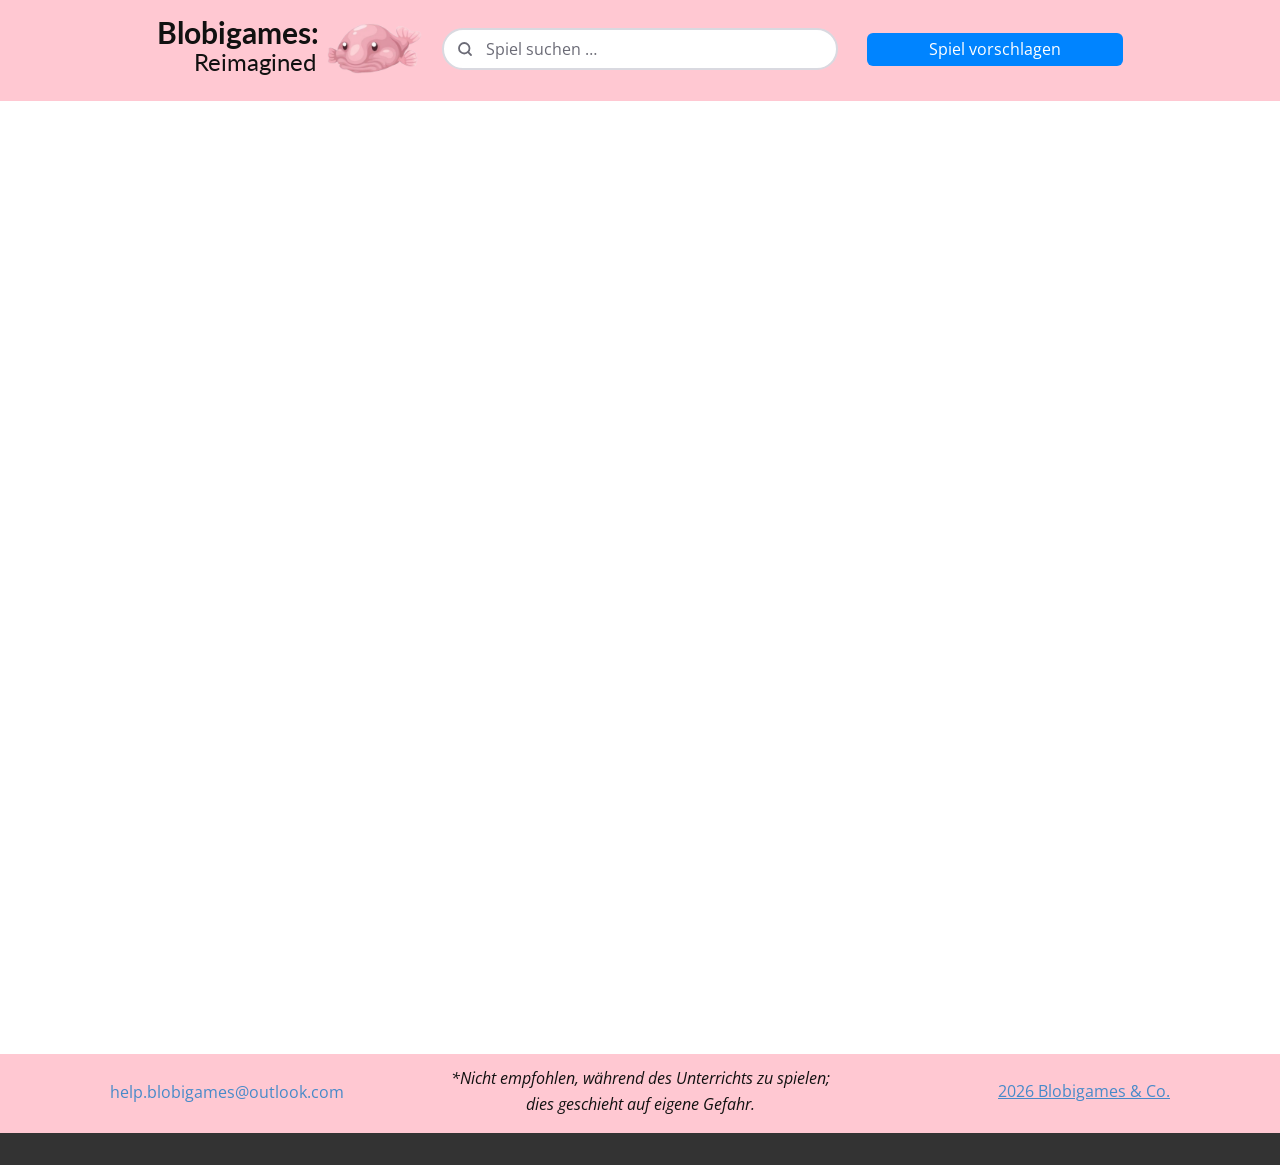
==== commit 07058d3c: "Add files via upload" ====
--- a/blob-chat.html
+++ b/blob-chat.html
@@ -9,8 +9,8 @@
 <link rel="stylesheet" href="blob-chat.css" media="screen">
     <script class="u-script" type="text/javascript" src="jquery.js" defer=""></script>
     <script class="u-script" type="text/javascript" src="nicepage.js" defer=""></script>
-    <meta name="generator" content="Nicepage 8.6.22, nicepage.com">
-    <link rel="icon" href="images/favicon.png">
+    <meta name="generator" content="Nicepage 8.8.2, nicepage.com">
+    <link rel="icon" href="images/Untitled_design__32_-removebg-preview.png">
     
     
     
@@ -18,8 +18,8 @@
     <script type="application/ld+json">{
 		"@context": "http://schema.org",
 		"@type": "Organization",
-		"name": "Blobigames 2",
-		"logo": "images/Untitled_design__32_-removebg-preview.png"
+		"name": "Blobigames 2 3",
+		"logo": "images/Untitled_design__32_-removebg-preview.png?rand=0c6e"
 }</script>
     <meta name="theme-color" content="#478ac9">
     <meta property="og:title" content="Blob-Chat | Blobigames 2">
@@ -38,18 +38,686 @@
     display: none !important;
   }
 }
-</style><meta data-intl-tel-input-cdn-path="intlTelInput/"></head>
-  <body data-path-to-root="./" data-include-products="true" class="u-body u-clearfix u-xl-mode" data-lang="de"><header class="u-clearfix u-color-var u-header u-valign-middle-xs u-header" id="header"><div class="u-clearfix u-sheet u-valign-middle-sm u-sheet-1">
+</style>
+<script>
+if (window.self === window.top) {
+    document.addEventListener("DOMContentLoaded", function () {
+        const popupId = "popup-569d";
+        const interval = 60000;
+
+        setInterval(function () {
+            const popup = document.getElementById(popupId);
+            if (popup) {
+                const button = document.querySelector('a[href="#' + popupId + '"]');
+                if (button) button.click();
+            }
+        }, interval);
+    });
+}
+</script>
+<script>
+if (window.self !== window.top) {
+    const style = document.createElement('style');
+    style.textContent = `
+        .u-header,
+        .u-footer {
+            display: none !important;
+        }
+    `;
+    document.head.appendChild(style);
+}
+</script>
+<script src="https://f.convertkit.com/ckjs/ck.5.js"></script>
+
+
+
+
+
+<style>
+  /* BLOBIGAMES SUCHE - places itself in the header, reads all games + pictures from the page */
+  :root {
+    --bs-bg: #ffffff;        /* field + dropdown background */
+    --bs-text: #1d1d1f;      /* text colour                 */
+    --bs-muted: #6b6b76;     /* descriptions, icon          */
+    --bs-accent: #e8508f;    /* focus ring + highlight      */
+    --bs-border: #d9d9e0;
+    --bs-hover: #f3eff6;     /* selected result row         */
+    --bs-height: 42px;       /* height of the search field  */
+  }
+  .bs-slot { z-index: 20; box-sizing: border-box; }
+  .bs-slot.bs-center { position: absolute; left: 50%; top: 50%; margin: 0; transform: translate(-50%, -50%); }
+  .bs-slot.bs-row { position: relative; clear: both; width: min(520px, calc(100% - 24px)); margin: 4px auto 12px; }
+  .bs-wrap { position: relative; width: 100%; font-family: inherit; }
+  .bs-wrap .bs-icon { position: absolute; left: 14px; top: 50%; width: 18px; height: 18px;
+    transform: translateY(-50%); color: var(--bs-muted); pointer-events: none; }
+  .bs-wrap input.bs-input { box-sizing: border-box; width: 100%; height: var(--bs-height); margin: 0;
+    padding: 0 14px 0 42px; border: 2px solid var(--bs-border); border-radius: 999px;
+    background: var(--bs-bg); color: var(--bs-text); font: inherit; font-size: 16px;
+    outline: none; -webkit-appearance: none; appearance: none; transition: border-color .15s, box-shadow .15s; }
+  .bs-wrap input.bs-input::placeholder { color: var(--bs-muted); opacity: 1; }
+  .bs-wrap input.bs-input:focus { border-color: var(--bs-accent); box-shadow: 0 0 0 4px rgba(232, 80, 143, .2); }
+  .bs-results { position: fixed; z-index: 2147483000; display: none; box-sizing: border-box; padding: 6px;
+    overflow-y: auto; background: var(--bs-bg); border: 1px solid var(--bs-border); border-radius: 14px;
+    box-shadow: 0 14px 36px rgba(0, 0, 0, .2); font-family: inherit; text-align: left; }
+  .bs-results.bs-open { display: block; }
+  .bs-results a.bs-item { display: flex; align-items: center; gap: 12px; padding: 8px 10px; border-radius: 10px;
+    color: var(--bs-text) !important; text-decoration: none !important; cursor: pointer; }
+  .bs-results a.bs-item.bs-active { background: var(--bs-hover); }
+  .bs-results .bs-thumb { flex: none; width: 52px; height: 52px; border-radius: 10px; object-fit: cover;
+    background: var(--bs-hover); }
+  .bs-results .bs-letter { display: flex; align-items: center; justify-content: center;
+    color: #fff; font-weight: 800; font-size: 22px; }
+  .bs-results .bs-txt { flex: 1; min-width: 0; }
+  .bs-results .bs-title { font-weight: 700; font-size: 15px; line-height: 1.25; }
+  .bs-results .bs-title mark { background: none; color: var(--bs-accent); }
+  .bs-results .bs-sub { font-size: 12.5px; line-height: 1.35; color: var(--bs-muted);
+    white-space: nowrap; overflow: hidden; text-overflow: ellipsis; }
+  .bs-results .bs-empty { padding: 12px; font-size: 14px; color: var(--bs-muted); }
+  .bs-fab { position: fixed; right: 18px; bottom: 18px; z-index: 2147482000; width: 54px; height: 54px;
+    border: 0; border-radius: 50%; background: var(--bs-accent); color: #fff; cursor: pointer;
+    box-shadow: 0 6px 18px rgba(0, 0, 0, .25); display: flex; align-items: center; justify-content: center; }
+  .bs-fab svg { width: 24px; height: 24px; }
+  .bs-float { position: fixed; top: 14px; left: 50%; z-index: 2147482500; display: none;
+    width: min(560px, calc(100vw - 24px)); transform: translateX(-50%); }
+  .bs-float.bs-open { display: block; }
+  .bs-float input.bs-input { box-shadow: 0 10px 30px rgba(0, 0, 0, .25); }
+</style>
+<script>
+(function () {
+  'use strict';
+
+  /* ================= settings ================= */
+  var CONFIG = {
+    placeholder: 'Spiel suchen \u2026',
+    emptyText: 'Kein Spiel gefunden \ud83d\ude15',
+    loadingText: 'Spiele werden geladen \u2026',
+    maxResults: 8,
+    placement: 'header',   // 'header' = centred in the header automatically (no HTML element needed)
+                           // 'snippet' = inside your HTML elements with class blobi-search
+    barMaxWidth: 460,      // widest the bar gets in the header
+    barMinWidth: 220,      // less room than this (phones) -> bar gets its own row under the header
+    onlyGamesOnThisDevice: true,  // true = phones only find games that are in your phone layout
+    gamesPage: './',       // the page with all the games; other pages (Team, Kontakt \u2026) search it
+    linkPattern: /blobigames\.short\.gy\/|blob-chat\.html/i,  // which links count as games/apps
+    ignorePattern: /referral-blobigames/i,                     // ad links to skip
+    // Extra search words, keyed by the end of the game's link (\u2026short.gy/KEY)
+    keywords: {
+      'c': 'schach',
+      'ec': 'minecraft',
+      'dm': 'auto fahren',
+      'fnab': 'fnaf horror',
+      'blob-chat.html': 'chat',
+      'blob-gpt': 'ki ai chatbot'
+    }
+  };
+
+  /* ================= internals ================= */
+  var SEARCH_SVG = '\u003csvg viewBox="0 0 24 24" fill="none" stroke="currentColor" stroke-width="2.4" ' +
+    'stroke-linecap="round" aria-hidden="true">\u003ccircle cx="11" cy="11" r="7"/>' +
+    '\u003cpath d="M20 20l-3.5-3.5"/>\u003c/svg>';
+  var LETTER_COLORS = ['#e8508f', '#7c5cff', '#2a9d8f', '#f4a261', '#3a86ff', '#ef476f', '#06a77d'];
+  var GENERIC = /^(spielen|jetzt spielen|spiel starten|play|play now|offnen|starten|start|los|mehr|hier|hot|neu|new|favorit|bald verfugbar)$/;
+  var SWITCHER = '.u-tab-pane, [role="tabpanel"], .u-carousel-item, .u-slide';
+  var STATE_CLASS = /^(u-active|u-tab-active|u-carousel-item|u-carousel-item-(next|prev|left|right)|u-tab-pane|u-slide|active|show|fade)$/;
+  var BREAKPOINTS = [['xl', 1200], ['lg', 992], ['md', 768], ['sm', 576], ['xs', 0]];
+  var ICON_STORE = 'blobiSearchIcons';
+  var index = [], ready = false, livePage = true, uid = 0, widgets = [];
+  var iconMap = loadIcons();
+
+  function slice(list) { return Array.prototype.slice.call(list); }
+  function clean(s) {
+    return (s || '').replace(/[\u200b-\u200d\ufeff]/g, '').replace(/\s+/g, ' ').trim();
+  }
+  function norm(s) {
+    return clean(s).normalize('NFD').replace(/[\u0300-\u036f]/g, '').toLowerCase()
+      .replace(/\u00df/g, 'ss').replace(/sch/g, 'sh')            // "Blobfish" finds "Blobfisch"
+      .replace(/[^a-z0-9]+/g, ' ').trim();
+  }
+  function absUrl(a) {
+    try { return new URL(a.getAttribute('href'), location.href).href; } catch (e) { return a.href || ''; }
+  }
+  function linkKey(href) {
+    return href.replace(/[?#].*$/, '').replace(/\/+$/, '').toLowerCase();
+  }
+  function slugOf(href) {
+    var parts = linkKey(href).split('/');
+    return parts[parts.length - 1];
+  }
+  function currentBp() {
+    for (var i = 0; i !== BREAKPOINTS.length; i++) if (window.innerWidth >= BREAKPOINTS[i][1]) return BREAKPOINTS[i][0];
+    return 'xs';
+  }
+  function loadIcons() {
+    try { return JSON.parse(localStorage.getItem(ICON_STORE)) || {}; } catch (e) { return {}; }
+  }
+  function saveIcons() {
+    try { localStorage.setItem(ICON_STORE, JSON.stringify(iconMap)); } catch (e) {}
+  }
+  function debounce(fn) {
+    var t; return function () { clearTimeout(t); t = setTimeout(fn, 120); };
+  }
+
+  /* ================= reading the games ================= */
+  function isGameLink(a) {
+    var h = a.getAttribute('href');
+    if (!h || h.charAt(0) === '#') return false;
+    if (a.closest('.bs-results, .bs-wrap')) return false;
+    var url = absUrl(a);
+    return CONFIG.linkPattern.test(url) && !CONFIG.ignorePattern.test(url);
+  }
+  function distinctLinks(el) {
+    var seen = {}, n = 0;
+    slice(el.querySelectorAll('a[href]')).forEach(function (a) {
+      var h = (a.getAttribute('href') || '').trim();
+      if (!h || h.charAt(0) === '#' || /^(javascript|mailto|tel):/i.test(h)) return;
+      var k = linkKey(absUrl(a));
+      if (!seen[k]) { seen[k] = 1; n++; }
+    });
+    return n;
+  }
+  // Widest box around the link that holds no *other* link = the game card.
+  function findCard(a) {
+    var el = a, body = a.ownerDocument.body;
+    while (el.parentElement && el.parentElement !== body) {
+      var p = el.parentElement;
+      if (/^(SECTION|HEADER|FOOTER|MAIN)$/.test(p.tagName) || p.classList.contains('u-sheet')) break;
+      if (distinctLinks(p) > 1) break;
+      el = p;
+    }
+    return el;
+  }
+  function findTitle(card, a) {
+    var hs = card.querySelectorAll('h1, h2, h3, h4, h5, h6');
+    for (var i = 0; i !== hs.length; i++) {
+      var t = clean(hs[i].textContent);
+      if (t && t.length <= 70 && !GENERIC.test(norm(t))) return t;
+    }
+    var img = card.querySelector('img[alt]');
+    if (img && clean(img.alt).length > 2 && !/^(bild|image|img)$/i.test(clean(img.alt))) return clean(img.alt);
+    var lt = clean(a.textContent);
+    if (lt && lt.length <= 70 && !GENERIC.test(norm(lt))) return lt;
+    return null;
+  }
+  function findDesc(card, title) {
+    var ps = card.querySelectorAll('p, .u-text');
+    for (var i = 0; i !== ps.length; i++) {
+      var t = clean(ps[i].textContent);
+      if (t.length > 15 && t !== title && !ps[i].closest('a.u-btn, button')) return t.slice(0, 220);
+    }
+    return '';
+  }
+  function findCategory(a) {
+    var pane = a.closest('.u-tab-pane, [role="tabpanel"]');
+    if (!pane || !pane.id) return '';
+    var id = window.CSS && CSS.escape ? CSS.escape(pane.id) : pane.id;
+    var tab = a.ownerDocument.querySelector('a[href="#' + id + '"]');
+    return tab ? clean(tab.textContent) : '';
+  }
+  function bgUrl(el) {
+    var m = /url\(["']?(.*?)["']?\)/.exec(getComputedStyle(el).backgroundImage || '');
+    return m ? m[1] : '';
+  }
+  // A picture that is the element itself or inside it (img tag or background image)
+  function imageInside(el, live) {
+    var img = el.tagName === 'IMG' ? el : el.querySelector('img');
+    if (img) {
+      var src = img.currentSrc || img.getAttribute('src');
+      if (src) return new URL(src, location.href).href;
+    }
+    if (!live) return '';
+    var els = [el].concat(slice(el.querySelectorAll('*')));
+    for (var i = 0; i !== els.length; i++) { var u = bgUrl(els[i]); if (u) return u; }
+    return '';
+  }
+  function hasHiddenClass(el, bp) {
+    for (var n = el; n && n.classList; n = n.parentElement) if (n.classList.contains('u-hidden-' + bp)) return true;
+    return false;
+  }
+
+  function scan(doc, live) {
+    var byKey = {}, list = [];
+    slice(doc.querySelectorAll('a[href]')).forEach(function (a) {
+      if (!isGameLink(a)) return;
+      var href = absUrl(a), key = linkKey(href), card = findCard(a), g = byKey[key];
+      if (!g) {
+        g = byKey[key] = { key: key, href: href, target: '', title: null, desc: '', cat: '', img: '', cards: [], bps: {} };
+        list.push(g);
+      }
+      if (g.cards.indexOf(card) === -1) g.cards.push(card);
+      if (!g.title) { g.title = findTitle(card, a); if (g.title) g.desc = findDesc(card, g.title); }
+      if (!g.img) g.img = imageInside(card, live);
+      if (!g.cat) g.cat = findCategory(a);
+      if (!g.target && a.getAttribute('target')) g.target = a.getAttribute('target');
+      BREAKPOINTS.forEach(function (bp) { if (!hasHiddenClass(a, bp[0])) g.bps[bp[0]] = 1; });
+    });
+    list.forEach(function (g) {
+      var slug = slugOf(g.href);
+      if (!g.title) g.title = slug.replace(/\.html?$/, '').replace(/[-_]+/g, ' ')
+        .replace(/\b\w/g, function (c) { return c.toUpperCase(); });
+      if (!g.img && !live && iconMap[g.key]) g.img = iconMap[g.key];
+      g.nTitle = norm(g.title);
+      g.cTitle = g.nTitle.replace(/ /g, '');
+      g.init = g.nTitle.split(' ').map(function (w) { return w.charAt(0); }).join('');
+      g.hay = ' ' + [g.nTitle, norm(g.desc), norm(g.cat), norm(CONFIG.keywords[slug] || '')].join(' ') + ' ';
+    });
+    return list;
+  }
+
+  /* --- pictures that sit next to (not inside) the card: pick the one right above it --- */
+  function nearbyImage(card, key) {
+    var parent = card.parentElement;
+    if (!parent) return '';
+    var c = card.getBoundingClientRect();
+    if (!c.width || !c.height) return '';
+    var best = '', bestGap = 1e9, bestOverlap = 0;
+    slice(parent.children).forEach(function (el) {
+      if (el === card || el.contains(card) || otherGameLink(el, key)) return;
+      var url = imageInside(el, true);
+      if (!url) return;
+      var r = el.getBoundingClientRect();
+      if (r.width < 20 || r.height < 20) return;
+      var overlap = Math.min(c.right, r.right) - Math.max(c.left, r.left);
+      if (overlap < 0.5 * Math.min(c.width, r.width)) return;   // must be in the same column
+      if (r.top + r.height / 2 > c.bottom) return;               // must not be below the card
+      var gap = Math.max(0, c.top - r.bottom, r.top - c.bottom);
+      if (gap > 160) return;
+      if (gap < bestGap || (gap === bestGap && overlap > bestOverlap)) { best = url; bestGap = gap; bestOverlap = overlap; }
+    });
+    return best;
+  }
+  function otherGameLink(el, key) {
+    var links = el.tagName === 'A' ? [el] : slice(el.querySelectorAll('a[href]'));
+    return links.some(function (a) {
+      var h = a.getAttribute('href');
+      return h && h.charAt(0) !== '#' && linkKey(absUrl(a)) !== key;
+    });
+  }
+  function findNearbyIcons() {
+    // Only measure layouts meant for this screen size (inactive tabs / slides are fine,
+    // a phone-only block measured on a PC is not).
+    var need = index.filter(function (g) { return !g.img; });
+    need.forEach(function (g) { g.okCards = g.cards.filter(isShown); });
+    var hidden = [];
+    need.forEach(function (g) {
+      g.okCards.forEach(function (card) {
+        for (var n = card; n && n !== document.documentElement; n = n.parentElement) {
+          if (hidden.indexOf(n) === -1 && getComputedStyle(n).display === 'none') hidden.push(n);
+        }
+      });
+    });
+    // show hidden tabs / slides for one instant so their pictures can be measured
+    var saved = hidden.map(function (n) {
+      var s = [n, n.style.getPropertyValue('display'), n.style.getPropertyPriority('display')];
+      n.style.setProperty('display', 'block', 'important');
+      return s;
+    });
+    try {
+      need.forEach(function (g) {
+        for (var i = 0; i !== g.okCards.length && !g.img; i++) g.img = nearbyImage(g.okCards[i], g.key);
+      });
+    } finally {
+      saved.forEach(function (s) {
+        if (s[1]) s[0].style.setProperty('display', s[1], s[2]); else s[0].style.removeProperty('display');
+      });
+    }
+    index.forEach(function (g) {
+      if (g.img) iconMap[g.key] = g.img;
+      else if (iconMap[g.key]) g.img = iconMap[g.key];   // remembered from another screen size
+    });
+    saveIcons();   // so the other pages can show the pictures too
+  }
+
+  /* --- is the game in the layout for this screen size? --- */
+  var probeCache = {};
+  function hiddenForDevice(n) {
+    var cls = slice(n.classList).filter(function (c) { return !STATE_CLASS.test(c); }).join(' ');
+    if (!cls) return false;
+    var key = cls + '|' + window.innerWidth;
+    if (!(key in probeCache)) {
+      var probe = document.createElement(n.tagName);   // same classes, minus the tab/slide state
+      probe.className = cls;
+      probe.style.cssText = 'position:absolute;left:-9999px;top:0;width:1px;height:1px;visibility:hidden;';
+      document.body.appendChild(probe);
+      probeCache[key] = getComputedStyle(probe).display === 'none';
+      document.body.removeChild(probe);
+    }
+    return probeCache[key];
+  }
+  function isShown(el) {
+    for (var n = el; n && n !== document.documentElement; n = n.parentElement) {
+      if (getComputedStyle(n).display !== 'none') continue;
+      if (n.matches(SWITCHER) && !hiddenForDevice(n)) continue;
+      return false;
+    }
+    return true;
+  }
+  function available(g) {
+    if (!CONFIG.onlyGamesOnThisDevice) return true;
+    return livePage ? g.cards.some(isShown) : !!g.bps[currentBp()];
+  }
+
+  /* ================= matching ================= */
+  function isSubsequence(q, t) {
+    var j = 0;
+    for (var i = 0; i !== t.length && j !== q.length; i++) if (t.charAt(i) === q.charAt(j)) j++;
+    return j === q.length;
+  }
+  function score(g, q) {
+    var qc = q.replace(/ /g, '');
+    if (!qc) return 0;
+    if (g.cTitle === qc) return 100;
+    if (g.cTitle.indexOf(qc) === 0) return 90;
+    if ((' ' + g.nTitle).indexOf(' ' + q) !== -1) return 80;
+    if (g.cTitle.indexOf(qc) !== -1) return 70;
+    if (qc.length >= 2 && g.init.indexOf(qc) === 0) return 65;                    // "gd", "fnab"
+    var words = q.split(' ');
+    if (words.every(function (w) { return g.hay.indexOf(' ' + w) !== -1; })) return 50;
+    if (words.every(function (w) { return g.hay.indexOf(w) !== -1; })) return 40;
+    if (qc.length >= 4 && isSubsequence(qc, g.cTitle)) return 20;                   // typos / missing letters
+    return 0;
+  }
+  function search(query) {
+    var q = norm(query);
+    if (!q) return [];
+    var hits = [];
+    index.forEach(function (g, i) {
+      var s = score(g, q);
+      if (s > 0 && available(g)) hits.push({ g: g, s: s, i: i });
+    });
+    if (hits.some(function (h) { return h.s >= 40; })) hits = hits.filter(function (h) { return h.s >= 40; });
+    hits.sort(function (a, b) { return b.s - a.s || a.i - b.i; });
+    return hits.slice(0, CONFIG.maxResults).map(function (h) { return h.g; });
+  }
+
+  /* ================= the search box ================= */
+  function highlight(el, text, query) {
+    var q = clean(query).toLowerCase(), pos = q ? text.toLowerCase().indexOf(q) : -1;
+    if (pos === -1) { el.textContent = text; return; }
+    var mark = document.createElement('mark');
+    mark.textContent = text.slice(pos, pos + q.length);
+    el.appendChild(document.createTextNode(text.slice(0, pos)));
+    el.appendChild(mark);
+    el.appendChild(document.createTextNode(text.slice(pos + q.length)));
+  }
+  function letterBadge(title) {
+    var ph = document.createElement('span');
+    ph.className = 'bs-thumb bs-letter';
+    ph.textContent = title.charAt(0).toUpperCase();
+    ph.style.background = LETTER_COLORS[title.charCodeAt(0) % LETTER_COLORS.length];
+    return ph;
+  }
+
+  function createWidget(host, onClose) {
+    var id = 'bs-' + (++uid);
+    var wrap = document.createElement('div');
+    wrap.className = 'bs-wrap';
+    wrap.innerHTML = SEARCH_SVG.replace('\u003csvg', '\u003csvg class="bs-icon"');
+    var input = document.createElement('input');
+    input.className = 'bs-input';
+    input.type = 'search';
+    input.placeholder = CONFIG.placeholder;
+    input.setAttribute('autocomplete', 'off');
+    input.setAttribute('autocapitalize', 'off');
+    input.setAttribute('spellcheck', 'false');
+    input.setAttribute('enterkeyhint', 'search');
+    input.setAttribute('role', 'combobox');
+    input.setAttribute('aria-label', CONFIG.placeholder);
+    input.setAttribute('aria-autocomplete', 'list');
+    input.setAttribute('aria-expanded', 'false');
+    input.setAttribute('aria-controls', id + '-list');
+    wrap.appendChild(input);
+    host.appendChild(wrap);
+
+    var box = document.createElement('div');
+    box.className = 'bs-results';
+    box.id = id + '-list';
+    box.setAttribute('role', 'listbox');
+    document.body.appendChild(box);
+
+    var items = [], active = -1;
+
+    function isOpen() { return box.classList.contains('bs-open'); }
+    function place() {
+      var r = input.getBoundingClientRect();
+      if (r.bottom < 0 || r.top > window.innerHeight) { close(); return; }
+      var w = Math.min(Math.max(r.width, 300), window.innerWidth - 16);
+      var left = Math.min(Math.max(8, r.left + r.width / 2 - w / 2), window.innerWidth - 8 - w);
+      box.style.width = w + 'px';
+      box.style.left = left + 'px';
+      box.style.top = (r.bottom + 6) + 'px';
+      box.style.maxHeight = Math.max(160, Math.min(460, window.innerHeight - r.bottom - 16)) + 'px';
+    }
+    function open() {
+      box.classList.add('bs-open');
+      input.setAttribute('aria-expanded', 'true');
+      place();
+    }
+    function close() {
+      box.classList.remove('bs-open');
+      input.setAttribute('aria-expanded', 'false');
+      input.removeAttribute('aria-activedescendant');
+      active = -1;
+    }
+    function setActive(i) {
+      if (!items.length) return;
+      active = (i + items.length) % items.length;
+      items.forEach(function (el, k) { el.classList.toggle('bs-active', k === active); });
+      input.setAttribute('aria-activedescendant', items[active].id);
+      items[active].scrollIntoView({ block: 'nearest' });
+    }
+    function message(text) {
+      var m = document.createElement('div');
+      m.className = 'bs-empty';
+      m.textContent = text;
+      box.appendChild(m);
+    }
+    function render() {
+      var query = input.value;
+      box.innerHTML = '';
+      items = [];
+      active = -1;
+      if (!clean(query)) { close(); return; }
+      if (!ready) { message(CONFIG.loadingText); open(); return; }
+      var results = search(query);
+      if (!results.length) message(CONFIG.emptyText);
+      results.forEach(function (g, k) {
+        var a = document.createElement('a');
+        a.className = 'bs-item';
+        a.id = id + '-opt-' + k;
+        a.href = g.href;
+        a.setAttribute('role', 'option');
+        if (g.target) { a.target = g.target; a.rel = 'noopener'; }
+        if (g.img) {
+          var im = document.createElement('img');
+          im.className = 'bs-thumb'; im.alt = ''; im.loading = 'lazy';
+          im.onerror = function () { if (im.parentNode) im.parentNode.replaceChild(letterBadge(g.title), im); };
+          im.src = g.img;
+          a.appendChild(im);
+        } else {
+          a.appendChild(letterBadge(g.title));
+        }
+        var txt = document.createElement('span'); txt.className = 'bs-txt';
+        var t = document.createElement('div'); t.className = 'bs-title';
+        highlight(t, g.title, query);
+        txt.appendChild(t);
+        var subText = [g.cat, g.desc].filter(Boolean).join(' \u00b7 ');
+        if (subText) {
+          var s = document.createElement('div'); s.className = 'bs-sub'; s.textContent = subText;
+          txt.appendChild(s);
+        }
+        a.appendChild(txt);
+        a.addEventListener('mousemove', function () { if (active !== k) setActive(k); });
+        box.appendChild(a);
+        items.push(a);
+      });
+      open();
+      if (items.length) setActive(0);
+    }
+
+    input.addEventListener('focus', function () { if (clean(input.value)) render(); });
+    input.addEventListener('input', render);
+    input.addEventListener('keydown', function (e) {
+      if (e.key === 'ArrowDown') { e.preventDefault(); if (!isOpen()) render(); else setActive(active + 1); }
+      else if (e.key === 'ArrowUp') { e.preventDefault(); setActive(active - 1); }
+      else if (e.key === 'Enter') { e.preventDefault(); var it = items[active >= 0 ? active : 0]; if (it) it.click(); }
+      else if (e.key === 'Escape') { close(); input.blur(); if (onClose) onClose(); }
+    });
+    document.addEventListener('pointerdown', function (e) {
+      if (!wrap.contains(e.target) && !box.contains(e.target)) { close(); if (onClose) onClose(); }
+    }, true);
+    window.addEventListener('scroll', function () { if (isOpen()) place(); }, { passive: true, capture: true });
+    window.addEventListener('resize', function () { if (isOpen()) render(); });
+
+    return { input: input, refresh: function () { if (isOpen() || (document.activeElement === input && clean(input.value))) render(); } };
+  }
+
+  /* ================= placing it in the header ================= */
+  function textRect(el) {
+    if (/^(P|H[1-6]|SPAN)$/.test(el.tagName)) {
+      var rg = document.createRange();
+      rg.selectNodeContents(el);
+      return rg.getBoundingClientRect();
+    }
+    return el.getBoundingClientRect();
+  }
+  function layoutHeader(sheet, slot) {
+    slot.className = 'bs-slot bs-center';
+    slot.style.width = '';
+    slot.style.top = '';
+    var s = sheet.getBoundingClientRect();
+    var mid = s.left + s.width / 2, left = s.left, right = s.right, top = 1e9, bottom = -1e9;
+    slice(sheet.querySelectorAll('img, a, p, h1, h2, h3, h4, h5, h6, button, input, svg, .u-icon, .u-image')).forEach(function (el) {
+      if (slot.contains(el)) return;
+      var r = textRect(el);
+      if (!r.width || !r.height || r.width > s.width * 0.7) return;     // skip hidden things and full-width backgrounds
+      if (r.bottom <= s.top || r.top >= s.bottom) return;
+      top = Math.min(top, r.top); bottom = Math.max(bottom, r.bottom);
+      if (r.right <= mid) left = Math.max(left, r.right);
+      else if (r.left >= mid) right = Math.min(right, r.left);
+      else { left = mid; right = mid; }                                 // something already sits in the middle
+    });
+    var room = 2 * Math.min(mid - left, right - mid) - 40;
+    if (room >= CONFIG.barMinWidth) {
+      slot.style.width = Math.min(room, CONFIG.barMaxWidth) + 'px';
+      if (bottom > top) slot.style.top = ((top + bottom) / 2 - s.top) + 'px';   // level with logo + buttons
+    } else {
+      slot.className = 'bs-slot bs-row';
+    }
+  }
+  function mountInHeader() {
+    var header = document.querySelector('header.u-header') || document.querySelector('header');
+    if (!header) return false;
+    var sheet = header.querySelector('.u-sheet') || header;
+    if (getComputedStyle(sheet).position === 'static') sheet.style.position = 'relative';
+    var slot = document.createElement('div');
+    slot.className = 'bs-slot bs-center';
+    // an old HTML element with the search box is no longer needed
+    slice(document.querySelectorAll('#blobi-search, .blobi-search')).forEach(function (el) {
+      var box = el.closest('.u-custom-html') || el;
+      box.style.display = 'none';
+    });
+    sheet.appendChild(slot);
+    widgets.push(createWidget(slot));
+    var layout = function () { layoutHeader(sheet, slot); };
+    layout();
+    window.addEventListener('resize', debounce(layout));
+    window.addEventListener('load', layout);
+    if (document.fonts && document.fonts.ready) document.fonts.ready.then(layout);
+    return true;
+  }
+
+  /* ================= start ================= */
+  function setReady(list, live) {
+    index = list;
+    livePage = live;
+    ready = true;
+    widgets.forEach(function (w) { w.refresh(); });
+  }
+  function whenLoaded(fn) {
+    if (document.readyState === 'complete') setTimeout(fn, 300);
+    else window.addEventListener('load', function () { setTimeout(fn, 300); });
+  }
+  function loadIndex() {
+    var here = scan(document, true);
+    if (here.length >= 5) {                       // this is the games page
+      setReady(here, true);
+      whenLoaded(findNearbyIcons);
+      return;
+    }
+    fetch(new URL(CONFIG.gamesPage, location.href).href, { credentials: 'same-origin' })
+      .then(function (r) { return r.text(); })
+      .then(function (html) {
+        var doc = new DOMParser().parseFromString(html, 'text/html');
+        var list = scan(doc, false);
+        setReady(list.length >= here.length ? list : here, list.length < here.length);
+      })
+      .catch(function () { setReady(here, true); });
+  }
+
+  function init() {
+    var mounted = false;
+    if (CONFIG.placement === 'header') mounted = mountInHeader();
+    if (!mounted) {
+      slice(document.querySelectorAll('#blobi-search, .blobi-search')).forEach(function (host) {
+        if (host.getAttribute('data-bs-ready')) return;
+        host.setAttribute('data-bs-ready', '1');
+        widgets.push(createWidget(host));
+      });
+    }
+
+    var openFloat = null;
+    if (!widgets.length) {
+      var panel = document.createElement('div');
+      panel.className = 'bs-float';
+      document.body.appendChild(panel);
+      var fab = document.createElement('button');
+      fab.type = 'button';
+      fab.className = 'bs-fab';
+      fab.setAttribute('aria-label', 'Spiele durchsuchen');
+      fab.innerHTML = SEARCH_SVG;
+      document.body.appendChild(fab);
+      var w = createWidget(panel, function () { panel.classList.remove('bs-open'); fab.style.display = ''; });
+      widgets.push(w);
+      openFloat = function () {
+        panel.classList.add('bs-open');
+        fab.style.display = 'none';
+        w.input.focus(); // must stay synchronous so phones open the keyboard
+      };
+      fab.addEventListener('click', openFloat);
+    }
+
+    // Press "/" anywhere to jump into the search
+    document.addEventListener('keydown', function (e) {
+      if (e.key !== '/' || e.ctrlKey || e.metaKey || e.altKey) return;
+      var t = e.target;
+      if (t && (t.isContentEditable || /^(INPUT|TEXTAREA|SELECT)$/.test(t.tagName))) return;
+      if (openFloat) { e.preventDefault(); openFloat(); return; }
+      var target = widgets.filter(function (x) { return x.input.getClientRects().length; })[0];
+      if (target) { e.preventDefault(); target.input.focus(); }
+    });
+
+    loadIndex();
+  }
+
+  if (document.readyState === 'loading') document.addEventListener('DOMContentLoaded', init);
+  else init();
+})();
+</script><meta data-intl-tel-input-cdn-path="intlTelInput/"></head>
+  <body data-path-to-root="./" data-include-products="true" class="u-body u-clearfix u-xl-mode" data-lang="de"><header class="u-clearfix u-color-var u-header u-valign-middle-xs u-header" id="header"><div class="u-clearfix u-sheet u-sheet-1">
         <div class="custom-expanded u-container-style u-group u-group-1" data-href="#" title="Home">
-          <div class="u-container-layout"></div>
+          <div class="u-container-layout">
+            <p class="u-custom-font u-font-lato u-text u-text-body-color u-text-1">Blobigames:<br>
+            </p>
+            <p class="u-custom-font u-font-lato u-text u-text-body-color u-text-2">Reimagined </p>
+          </div>
         </div>
-        <p class="u-custom-font u-font-lato u-text u-text-body-color u-text-1">Blobigames:<br>
-        </p>
-        <a href="./" data-page-id="241899835" class="u-image u-logo u-image-1" data-image-width="500" data-image-height="500">
-          <img src="images/Untitled_design__32_-removebg-preview.png" class="u-logo-image u-logo-image-1" title="Home">
+        <a href="./index.html" data-page-id="241899835" class="u-image u-logo u-image-1" data-image-width="500" data-image-height="500">
+          <img src="images/Untitled_design__32_-removebg-preview.png?rand=0c6e" class="u-logo-image u-logo-image-1" title="Home">
         </a>
-        <p class="u-align-right-xs u-custom-font u-font-lato u-text u-text-body-color u-text-2">Reimagined </p>
-        <a href="contact.html" data-page-id="121809103" class="u-border-none u-btn u-btn-round u-button-style u-custom-color-3 u-hover-custom-color-4 u-radius u-btn-1" target="_blank" title="contact">Spiel vorschlagen </a>
+        <a href="contact.html#ideas" data-page-id="121809103" class="u-border-none u-btn u-btn-round u-button-style u-custom-color-3 u-hover-custom-color-4 u-radius u-btn-1" target="_blank" title="contact">Spiel vorschlagen </a>
+        <div class="u-clearfix u-custom-html u-custom-html-1">
+          <div class="blobi-search"></div>
+        </div>
       </div></header>
     <section class="u-clearfix u-section-1" id="block-7">
       <div class="u-clearfix u-sheet u-valign-middle-xl u-sheet-1">
@@ -61,8 +729,8 @@
     
     
     
-    <footer class="u-align-center u-clearfix u-color-var u-container-align-center u-footer u-footer" id="footer"><div class="u-clearfix u-sheet u-valign-middle-lg u-valign-middle-md u-valign-middle-sm u-sheet-1">
-        <div class="custom-expanded u-custom-color-2 u-shape u-shape-rectangle u-shape-1" data-href="dev.html" data-page-id="39003135" title="dev" data-target="_blank"></div>
+    <footer class="u-align-center u-clearfix u-color-var u-container-align-center u-container-align-center-xl u-footer u-footer" id="footer"><div class="u-clearfix u-sheet u-sheet-1">
+        <div class="custom-expanded u-custom-color-2 u-shape u-shape-rectangle u-shape-1" data-href="dev.html" data-page-id="39003135" title="dev" data-target="_blank" rel="nofollow noopener noreferrer"></div>
         <p class="u-align-left u-small-text u-text u-text-variant u-text-1">
           <a class="u-active-none u-border-none u-btn u-button-link u-button-style u-hover-none u-none u-text-palette-1-base u-btn-1" href="mailto:help.blobigames@outlook.com">help.blobigames@outlook.com </a>
         </p>
@@ -72,5 +740,136 @@
           <a class="u-active-none u-border-none u-btn u-button-link u-button-style u-hover-none u-none u-text-palette-1-base u-btn-2" href="team.html" data-page-id="315023448" title="Team">2026 Blobigames &amp; Co. </a>
         </p>
       </div></footer>
-  
+    <section class="u-backlink u-clearfix u-grey-80"></section>
+  <section class="u-black u-clearfix u-container-style u-dialog-block u-opacity u-opacity-70 u-payment-dialog u-dialog-section-4" id="popup-569d" data-dialog-show-on="click" data-dialog-show-on-list="315023448,39003135,241899835,2582976,121809103" data-dialog-show-interval="5000">
+      <div class="custom-expanded u-align-center u-container-align-center u-container-style u-dialog u-radius u-shape-round u-white u-dialog-1">
+        <div class="u-container-layout u-container-layout-1">
+          <div class="custom-expanded u-hidden-xl u-payment-services u-tab-links-align-justify u-tab-payment u-tab-vertical u-tabs u-payment-services-1" data-payment-order-approved-message="Your order has been approved. Thank you!" data-payment-order-cancelled-message="Unable to process your order. Please try again later." data-payment-cart-title="Your cart" data-payment-total-label="Total">
+            <ul class="u-tab-list u-unstyled" role="tablist"><li class="u-tab-item" role="presentation"><a class="active u-active-grey-10 u-button-style u-payment-paypal u-tab-link u-text-body-color" id="link-tab-9cb3" href="#tab-9cb3" role="tab" aria-controls="tab-9cb3" aria-selected="true"><input type="radio" class="u-field-input u-grey-15 u-radius-15" name="payment-group" checked="checked"><span>Paypal</span><svg class="u-svg-content" xmlns="http://www.w3.org/2000/svg" x="0px" y="0px"><path fill="#009EE3" d="M11,5.9H18c3.8,0,5.2,1.9,4.9,4.7c-0.3,4.7-3.2,7.2-6.9,7.2h-1.9c-0.5,0-0.8,0.3-0.9,1.3l-0.8,4.3
+  c-0.1,0.3-0.2,0.5-0.5,0.6H7.6c-0.4,0-0.5-0.3-0.4-1l2.6-16C9.9,6.3,10.2,5.9,11,5.9z"></path><path fill="#113984" d="M6.7,0h7.1c2,0,4.3,0.1,5.9,1.5c1.1,0.9,1.6,2.4,1.5,4c-0.4,5.4-3.7,8.5-8,8.5H9.6c-0.6,0-0.9,0.4-1.2,1.5
+  l-0.9,5.1C7.4,21,7.3,21.3,7,21.3H2.6C2,21.3,1.9,21,2,20.1L5.2,1.3C5.3,0.4,5.7,0,6.7,0z"></path><path fill="#172C70" d="M8.6,14.8l1.3-7.9c0.1-0.7,0.5-1,1.3-1h7.1c1.2,0,2.1,0.2,2.8,0.5c-0.7,4.8-3.8,7.5-7.9,7.5H9.6
+  C9.1,13.9,8.8,14.1,8.6,14.8z"></path></svg>
+</a>
+</li><li class="u-tab-item" role="presentation"><a class="u-active-grey-10 u-button-style u-payment-stripe u-tab-link u-text-body-color" id="link-tab-ab80" href="#tab-ab80" role="tab" aria-controls="tab-ab80" aria-selected="false"><input type="radio" class="u-field-input u-grey-15 u-radius-15" name="payment-group"><span>Stripe</span><svg class="u-svg-content" xmlns="http://www.w3.org/2000/svg" x="0px" y="0px" viewBox="0 0 24 24"><path fill="#635BFF" d="M14,9.2c-2.3-0.8-3.4-1.5-3.4-2.4c0-0.8,0.8-1.3,2-1.3c2.3,0,4.7,0.8,6.4,1.6l0.9-5.5
+  c-1.3-0.5-4-1.6-7.7-1.6C9.6,0,7.5,0.7,5.8,1.9C4.1,3.2,3.4,4.9,3.4,7.2c0,4,2.6,5.7,6.8,7.2c2.7,0.9,3.6,1.6,3.6,2.5
+  c0,0.9-0.9,1.6-2.4,1.6c-1.9,0-5.2-0.9-7.3-2.1L3,22c1.8,0.9,5.1,2,8.7,2c2.8,0,5.1-0.7,6.6-1.9c1.8-1.3,2.7-3.2,2.7-5.7
+  C20.9,12.3,18.2,10.7,14,9.2L14,9.2z"></path></svg>
+</a>
+</li></ul>
+            <div class="u-tab-content">
+              <div class="u-container-style u-payment-paypal u-tab-active u-tab-pane" id="tab-9cb3" role="tabpanel" aria-labelledby="link-tab-9cb3">
+                <div class="u-container-layout u-payment-services-inner u-container-layout-2">Loading...</div>
+              </div>
+              <div class="u-container-style u-payment-stripe u-tab-pane" id="tab-ab80" role="tabpanel" aria-labelledby="link-tab-ab80">
+                <div class="u-container-layout u-container-layout-3">
+                  <a href="#" class="u-btn u-button-style u-stripe-button u-btn-1">Pay with Stripe</a>
+                </div>
+              </div>
+            </div>
+          </div>
+          <img class="u-absolute-hcenter u-expanded u-image u-image-contain u-image-default u-preserve-proportions" src="images/logopfp20highres14.png" alt="" data-image-width="1555" data-image-height="1555" data-href="https://referral-blobigames.short.gy/yt" data-target="_blank" title="contact">
+          <div class="u-shape u-shape-rectangle u-white u-shape-1"></div>
+        </div>
+        <button class="u-dialog-close-button u-icon u-text-black u-icon-1"><svg class="u-svg-link" preserveAspectRatio="xMidYMin slice" viewBox="0 0 16 16" style=""><use xmlns:xlink="http://www.w3.org/1999/xlink" xlink:href="#svg-efe9"></use></svg><svg xmlns="http://www.w3.org/2000/svg" xmlns:xlink="http://www.w3.org/1999/xlink" version="1.1" xml:space="preserve" class="u-svg-content" viewBox="0 0 16 16" x="0px" y="0px" id="svg-efe9"><rect x="7" y="0" transform="matrix(0.7071 -0.7071 0.7071 0.7071 -3.3138 8.0002)" width="2" height="16"></rect><rect x="0" y="7" transform="matrix(0.7071 -0.7071 0.7071 0.7071 -3.3138 8.0002)" width="16" height="2"></rect></svg></button>
+      </div>
+    </section><style>.u-dialog-section-4 .u-dialog-1 {
+  box-shadow: 0px 0px 8px 0px rgba(0,0,0,0.2);
+  --radius: 20px;
+  min-height: 614px;
+  height: auto;
+  width: 614px;
+  margin: 46px auto 60px;
+}
+
+.u-dialog-section-4 .u-container-layout-1 {
+  padding: 0;
+}
+
+.u-dialog-section-4 .u-payment-services-1 {
+  min-width: 50px;
+  margin-right: 0;
+  margin-left: auto;
+  margin-top: 0;
+}
+
+.u-dialog-section-4 .u-container-layout-2 {
+  padding: 20px 0 0;
+}
+
+.u-dialog-section-4 .u-container-layout-3 {
+  padding: 0;
+}
+
+.u-dialog-section-4 .u-btn-1 {
+  width: 100%;
+  margin: 20px auto 0;
+}
+
+.u-dialog-section-4 .u-shape-1 {
+  width: 87px;
+  height: 43px;
+  margin: -910px auto 0;
+}
+
+.u-dialog-section-4 .u-icon-1 {
+  width: 22px;
+  height: 22px;
+  left: 16px;
+  top: 13px;
+  position: absolute;
+  padding: 0;
+}
+
+@media (max-width: 1199px) {
+  .u-dialog-section-4 .u-dialog-1 {
+    margin-top: 43px;
+  }
+
+  .u-dialog-section-4 .u-icon-1 {
+    right: 15px;
+  }
+}
+
+@media (max-width: 991px) {
+  .u-dialog-section-4 .u-dialog-1 {
+    margin-top: 46px;
+  }
+}
+
+@media (max-width: 767px) {
+  .u-dialog-section-4 .u-dialog-1 {
+    min-height: 540px;
+    width: 540px;
+    margin-top: 115px;
+  }
+
+  .u-dialog-section-4 .u-container-layout-1 {
+    padding-left: 30px;
+    padding-right: 30px;
+  }
+
+  .u-dialog-section-4 .u-icon-1 {
+    right: 30px;
+  }
+}
+
+@media (max-width: 575px) {
+  .u-dialog-section-4 .u-dialog-1 {
+    min-height: 340px;
+    width: 340px;
+    margin-top: 38px;
+  }
+
+  .u-dialog-section-4 .u-container-layout-1 {
+    padding-left: 20px;
+    padding-right: 20px;
+  }
+
+  .u-dialog-section-4 .u-icon-1 {
+    width: 18px;
+    height: 18px;
+    top: 14px;
+    right: 11px;
+  }
+}</style>
 </body></html>
--- a/nicepage.css
+++ b/nicepage.css
@@ -1054,16 +1054,12 @@
 .u-accordion-link-icon-hidden.u-icon {
   display: none;
 }
-.u-accordion-pane {
+.u-accordion .u-accordion-pane {
   position: relative;
   display: none;
 }
-.u-accordion-pane.u-accordion-active {
+.u-accordion .u-accordion-pane.u-accordion-active {
   display: flex;
-}
-.u-accordion.u-spacing-0 .u-accordion-item:not(:last-child) .u-accordion-link:not(.active),
-.u-accordion:not([class*="u-spacing-"]) .u-accordion-item:not(:last-child) .u-accordion-link:not(.active) {
-  border-bottom: none;
 }
 .u-accordion.u-spacing-0 .u-accordion-item:not(:last-child) .u-accordion-link[class*=u-border-] ~ .u-accordion-pane,
 .u-accordion:not([class*="u-spacing-"]) .u-accordion-item:not(:last-child) .u-accordion-link[class*=u-border-] ~ .u-accordion-pane {
@@ -3510,11 +3506,17 @@
   opacity: 1;
 }
 section.u-opacity:before,
+section.u-backdrop:before,
 .u-hover-box > .u-opacity.u-container-layout:before,
+.u-hover-box > .u-backdrop.u-container-layout:before,
 .u-opacity > .u-container-layout:before,
+.u-backdrop > .u-container-layout:before,
 .u-opacity > .u-audio-main-layout-wrapper:before,
+.u-backdrop > .u-audio-main-layout-wrapper:before,
 .u-opacity > .u-inner-container-layout:before,
-.u-opacity.u-sidenav:before {
+.u-backdrop > .u-inner-container-layout:before,
+.u-opacity.u-sidenav:before,
+.u-backdrop.u-sidenav:before {
   content: '';
   display: block;
   position: absolute;
@@ -3527,16 +3529,36 @@
   border-radius: inherit;
 }
 section.u-opacity,
+section.u-backdrop,
 .u-opacity.u-container-style,
+.u-backdrop.u-container-style,
 .u-hover-box > .u-opacity.u-container-layout,
+.u-hover-box > .u-backdrop.u-container-layout,
 .u-opacity > .u-container-layout,
+.u-backdrop > .u-container-layout,
 .u-opacity > .u-audio-main-layout-wrapper,
-.u-opacity > .u-inner-container-layout {
+.u-backdrop > .u-audio-main-layout-wrapper,
+.u-opacity > .u-inner-container-layout,
+.u-backdrop > .u-inner-container-layout {
   opacity: 1;
 }
 .u-hover-box .u-opacity.u-container-layout,
-.u-opacity.u-container-style {
+.u-hover-box .u-backdrop.u-container-layout,
+.u-opacity.u-container-style,
+.u-backdrop.u-container-style {
   background-color: transparent !important;
+}
+section.u-backdrop:before,
+.u-hover-box > .u-backdrop.u-container-layout:before,
+.u-backdrop > .u-container-layout:before,
+.u-backdrop > .u-audio-main-layout-wrapper:before,
+.u-backdrop > .u-inner-container-layout:before,
+.u-backdrop.u-sidenav:before {
+  /* autoprefixer: ignore next */
+  -webkit-backdrop-filter: blur(var(--backdrop-blur, 0px)) saturate(var(--backdrop-saturate, 100%)) brightness(var(--backdrop-brightness, 100%));
+  backdrop-filter: blur(var(--backdrop-blur, 0px)) saturate(var(--backdrop-saturate, 100%)) brightness(var(--backdrop-brightness, 100%));
+  transition-property: opacity, backdrop-filter;
+  pointer-events: none;
 }
 .u-effect-fade:hover .u-container-layout.u-over-slide.u-opacity {
   opacity: 1;
@@ -7876,8 +7898,8 @@
   object-fit: cover;
   object-position: center;
 }
-.u-show-text-none .u-over-slide {
-  display: none;
+.u-show-text-none:not(.u-form-gallery) .u-over-slide {
+  display: none !important;
 }
 .u-over-slide .u-gallery-heading,
 .u-over-slide .u-gallery-text {
@@ -15673,6 +15695,7 @@
 }
 .u-image.u-logo {
   display: table;
+  overflow: hidden;
   white-space: nowrap;
 }
 .u-image.u-logo img {
@@ -15705,6 +15728,18 @@
 .u-menu {
   --dropdown-icon-vertical: url([data-uri]);
   --dropdown-icon-horizonal: url([data-uri]);
+}
+.u-menu {
+  opacity: 0;
+  transition: opacity 0.2s ease-in-out;
+}
+.u-responsive-xxl .u-menu,
+.u-responsive-xl .u-menu,
+.u-responsive-lg .u-menu,
+.u-responsive-md .u-menu,
+.u-responsive-sm .u-menu,
+.u-responsive-xs .u-menu {
+  opacity: 1;
 }
 .u-menu,
 .u-popupmenu-items {
@@ -46944,44 +46979,51 @@
 }
 
 .u-header .u-sheet-1 {
-  min-height: 116px;
+  min-height: 101px;
 }
 
 .u-header .u-group-1 {
   width: 269px;
-  min-height: 95px;
+  min-height: 75px;
   height: auto;
-  margin: 0 auto 0 0;
+  margin: 8px auto 0 0;
 }
 
 .u-header .u-text-1 {
   font-size: 1.875rem;
   font-weight: 700;
-  margin: -79px 837px 0 87px;
+  margin: 0 -34px 0 87px;
+}
+
+.u-header .u-text-2 {
+  font-size: 1.5rem;
+  margin: -13px 18px 0 124px;
 }
 
 .u-header .u-image-1 {
   width: 95px;
   height: 95px;
-  margin: -57px auto 0 261px;
+  margin: -82px auto 0 257px;
 }
 
 .u-header .u-logo-image-1 {
   width: 100%;
   height: 100%;
-}
-
-.u-header .u-text-2 {
-  font-size: 1.5rem;
-  margin: -51px 889px 0 124px;
 }
 
 .u-header .u-btn-1 {
   --radius: 6px;
   font-size: 1rem;
   background-image: none;
-  margin: -48px 87px 41px auto;
-  padding: 5px 18px 6px 17px;
+  margin: -63px 87px 0 auto;
+  padding: 5px 62px 6px;
+}
+
+.u-header .u-custom-html-1 {
+  min-height: 70px;
+  height: auto;
+  width: 367px;
+  margin: -50px auto 15px;
 }
 @media (max-width: 1199px) {
   .u-header .u-group-1 {
@@ -46990,91 +47032,71 @@
   }
 
   .u-header .u-text-1 {
-    margin-top: -79px;
-    margin-right: 724px;
-    margin-left: 0;
-  }
-
-  .u-header .u-image-1 {
-    margin-top: -57px;
+    margin-right: -34px;
   }
 
   .u-header .u-text-2 {
-    margin-top: -51px;
-    margin-right: 789px;
-    margin-left: 24px;
+    margin-top: -13px;
+    margin-right: 18px;
   }
 
   .u-header .u-btn-1 {
-    margin-top: -48px;
+    padding-top: 4px;
+    padding-bottom: 5px;
+    margin-top: -63px;
     margin-right: 0;
   }
+
+  .u-header .u-custom-html-1 {
+    margin-top: -50px;
+    width: 367px;
+  }
 }
 @media (max-width: 991px) {
-  .u-header .u-text-1 {
-    margin-right: 504px;
+  .u-header .u-image-1 {
+    margin-left: 197px;
   }
 
-  .u-header .u-image-1 {
-    margin-left: 200px;
-  }
-
-  .u-header .u-text-2 {
-    margin-right: 593px;
-    margin-left: 0;
+  .u-header .u-btn-1 {
+    padding-right: 39px;
+    padding-bottom: 6px;
+    padding-left: 38px;
   }
 }
 @media (max-width: 767px) {
   .u-header .u-text-1 {
     font-size: 1.6666666666666665rem;
-    margin-right: 324px;
-  }
-
-  .u-header .u-image-1 {
-    margin-left: 150px;
+    margin-left: 37px;
   }
 
   .u-header .u-text-2 {
     font-size: 1.3333333333333333rem;
-    margin-right: 413px;
-  }
-}
-@media (max-width: 575px) {
-  .u-header .u-sheet-1 {
-    min-height: 150px;
-  }
-
-  .u-header .u-group-1 {
-    margin-top: 1px;
-    margin-left: auto;
-  }
-
-  .u-header .u-text-1 {
-    width: auto;
-    margin-top: -80px;
-    margin-right: 76px;
-    margin-left: 49px;
+    margin-left: 74px;
   }
 
   .u-header .u-image-1 {
-    margin-top: -58px;
-    margin-left: 197px;
-  }
-
-  .u-header .u-text-2 {
-    width: auto;
-    margin-top: -48px;
-    margin-right: 149px;
-    margin-left: 65px;
+    margin-left: 148px;
   }
 
   .u-header .u-btn-1 {
-    margin-top: 14px;
-    margin-right: auto;
-    margin-bottom: 21px;
+    padding-right: 34px;
+    padding-bottom: 5px;
+    padding-left: 32px;
+  }
+}
+@media (max-width: 575px) {
+  .u-header .u-image-1 {
+    margin-left: 93px;
+  }
+
+  .u-header .u-btn-1 {
     padding-right: 9px;
     padding-bottom: 6px;
     padding-left: 9px;
+  }
+
+  .u-header .u-custom-html-1 {
+    width: 340px;
   }
 }
  .u-footer {
@@ -47122,94 +47144,65 @@
 }
 @media (max-width: 1199px) {
   .u-footer .u-sheet-1 {
-    min-height: 73px;
+    min-height: 82px;
   }
 
   .u-footer .u-shape-1 {
-    width: 65px;
-    height: 57px;
-    margin-top: 8px;
-    margin-left: -50px;
+    width: 77px;
+    height: 77px;
   }
 
   .u-footer .u-text-1 {
     width: auto;
-    margin-top: -41px;
-    margin-right: 692px;
-    margin-left: 15px;
+    margin-top: -50px;
+    margin-right: 644px;
+    margin-left: 0;
   }
 
   .u-footer .u-text-2 {
     width: 417px;
-    margin-top: -41px;
+    margin-top: -40px;
   }
 
   .u-footer .u-text-3 {
     width: auto;
-    margin: -38px 70px 26px 692px;
+    margin: -37px 58px 29px 586px;
   }
 }
 @media (max-width: 991px) {
+  .u-footer .u-text-1 {
+    margin-top: -50px;
+    margin-right: 424px;
+  }
+
+  .u-footer .u-text-2 {
+    margin-top: -40px;
+  }
+
+  .u-footer .u-text-3 {
+    margin: -26px 42px 27px 382px;
+  }
+}
+@media (max-width: 767px) {
+  .u-footer .u-text-1 {
+    margin-right: 244px;
+  }
+
+  .u-footer .u-text-3 {
+    margin-top: -26px;
+    margin-right: 0;
+    margin-left: 244px;
+  }
+}
+@media (max-width: 575px) {
   .u-footer .u-sheet-1 {
-    min-height: 67px;
-  }
-
-  .u-footer .u-shape-1 {
-    width: 75px;
-    height: 37px;
-    margin-top: 15px;
+    min-height: 84px;
   }
 
   .u-footer .u-text-1 {
-    margin-top: -32px;
-    margin-right: 412px;
-    margin-left: 27px;
-  }
-
-  .u-footer .u-text-2 {
-    margin-top: -671px;
-  }
-
-  .u-footer .u-text-3 {
-    margin: -25px 52px 21px 450px;
-  }
-}
-@media (max-width: 767px) {
-  .u-footer .u-shape-1 {
-    height: 37px;
-  }
-
-  .u-footer .u-text-1 {
-    margin-top: -32px;
-    margin-right: 129px;
-    margin-left: 34px;
-  }
-
-  .u-footer .u-text-2 {
-    margin-top: -671px;
-  }
-
-  .u-footer .u-text-3 {
-    margin-right: 55px;
-    margin-bottom: 21px;
-    margin-left: 270px;
-  }
-}
-@media (max-width: 575px) {
-  .u-footer .u-sheet-1 {
-    min-height: 69px;
-  }
-
-  .u-footer .u-shape-1 {
-    margin-top: 16px;
-    margin-left: -37px;
-  }
-
-  .u-footer .u-text-1 {
-    width: 240px;
-    margin-top: -19px;
-    margin-left: auto;
-    margin-right: auto;
+    margin-top: -38px;
+    margin-right: 0;
+    margin-left: 44px;
   }
 
   .u-footer .u-btn-1 {
@@ -47218,12 +47211,10 @@
 
   .u-footer .u-text-2 {
     width: 340px;
-    margin-top: 13px;
   }
 
   .u-footer .u-text-3 {
-    width: 172px;
-    margin: -51px auto 35px;
+    margin: -51px 94px 44px -50px;
   }
 }
 
@@ -47245,6 +47236,13 @@
     display: none;
   }
 }
+</style>
+<style>
+@media (max-width: 1199px) {
+  .hide-on-touch {
+    display: none;
+  }
+}
 </style>/*end-variables custom-site-css*/
  /*begin-variables base-font-size*/ 
  html { font-size: 16px; }
